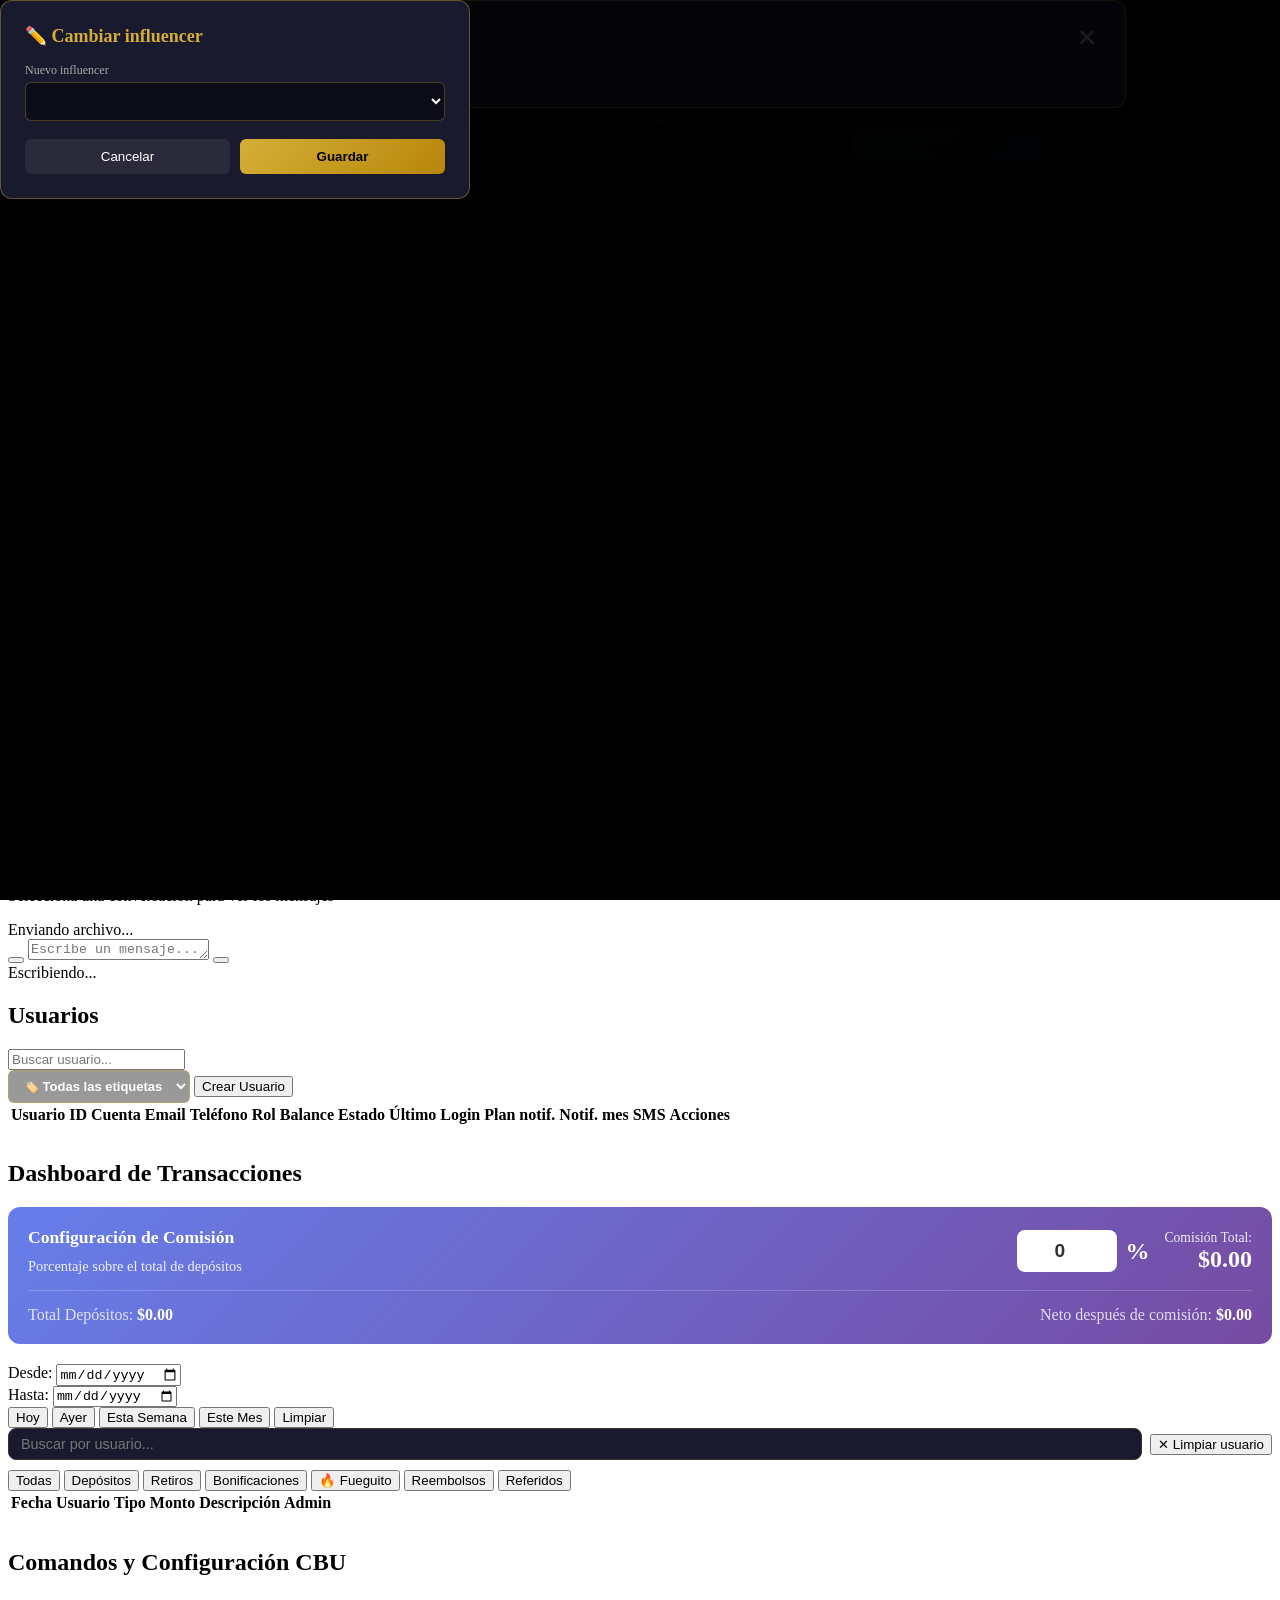
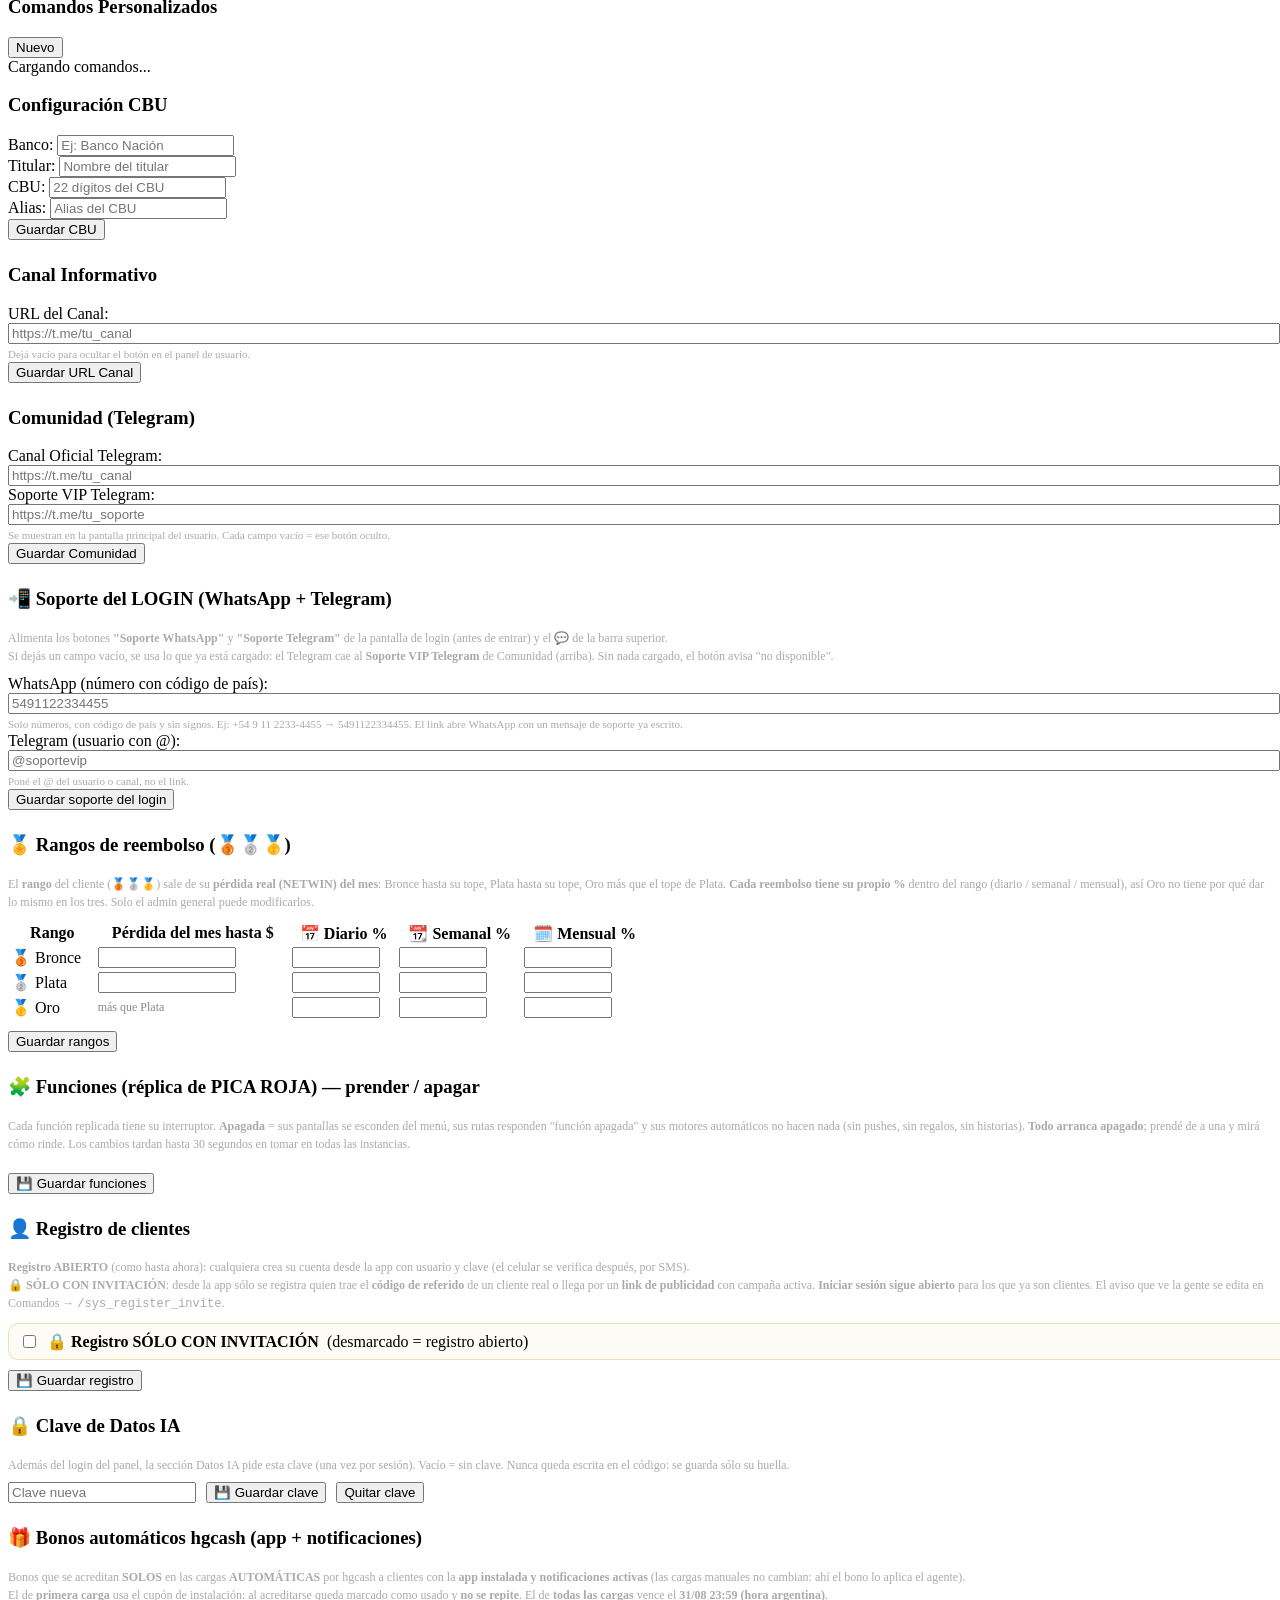
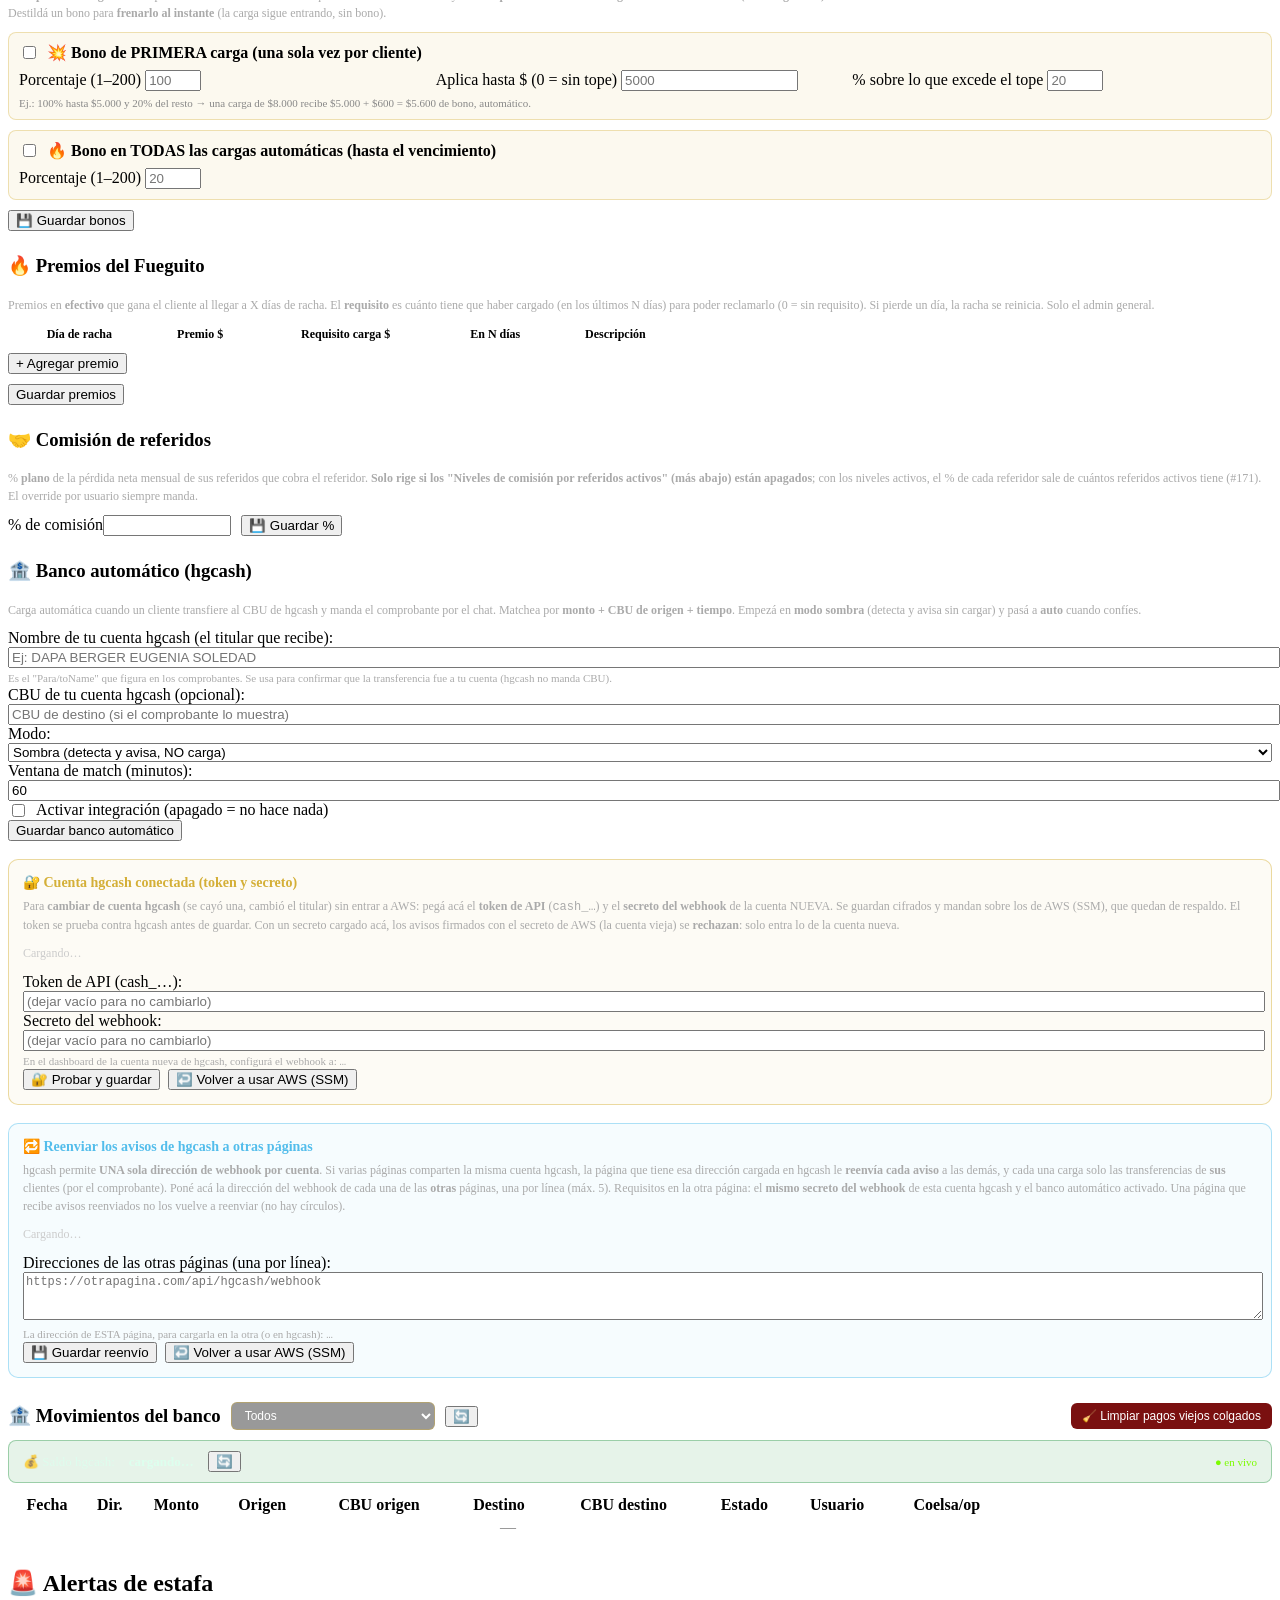
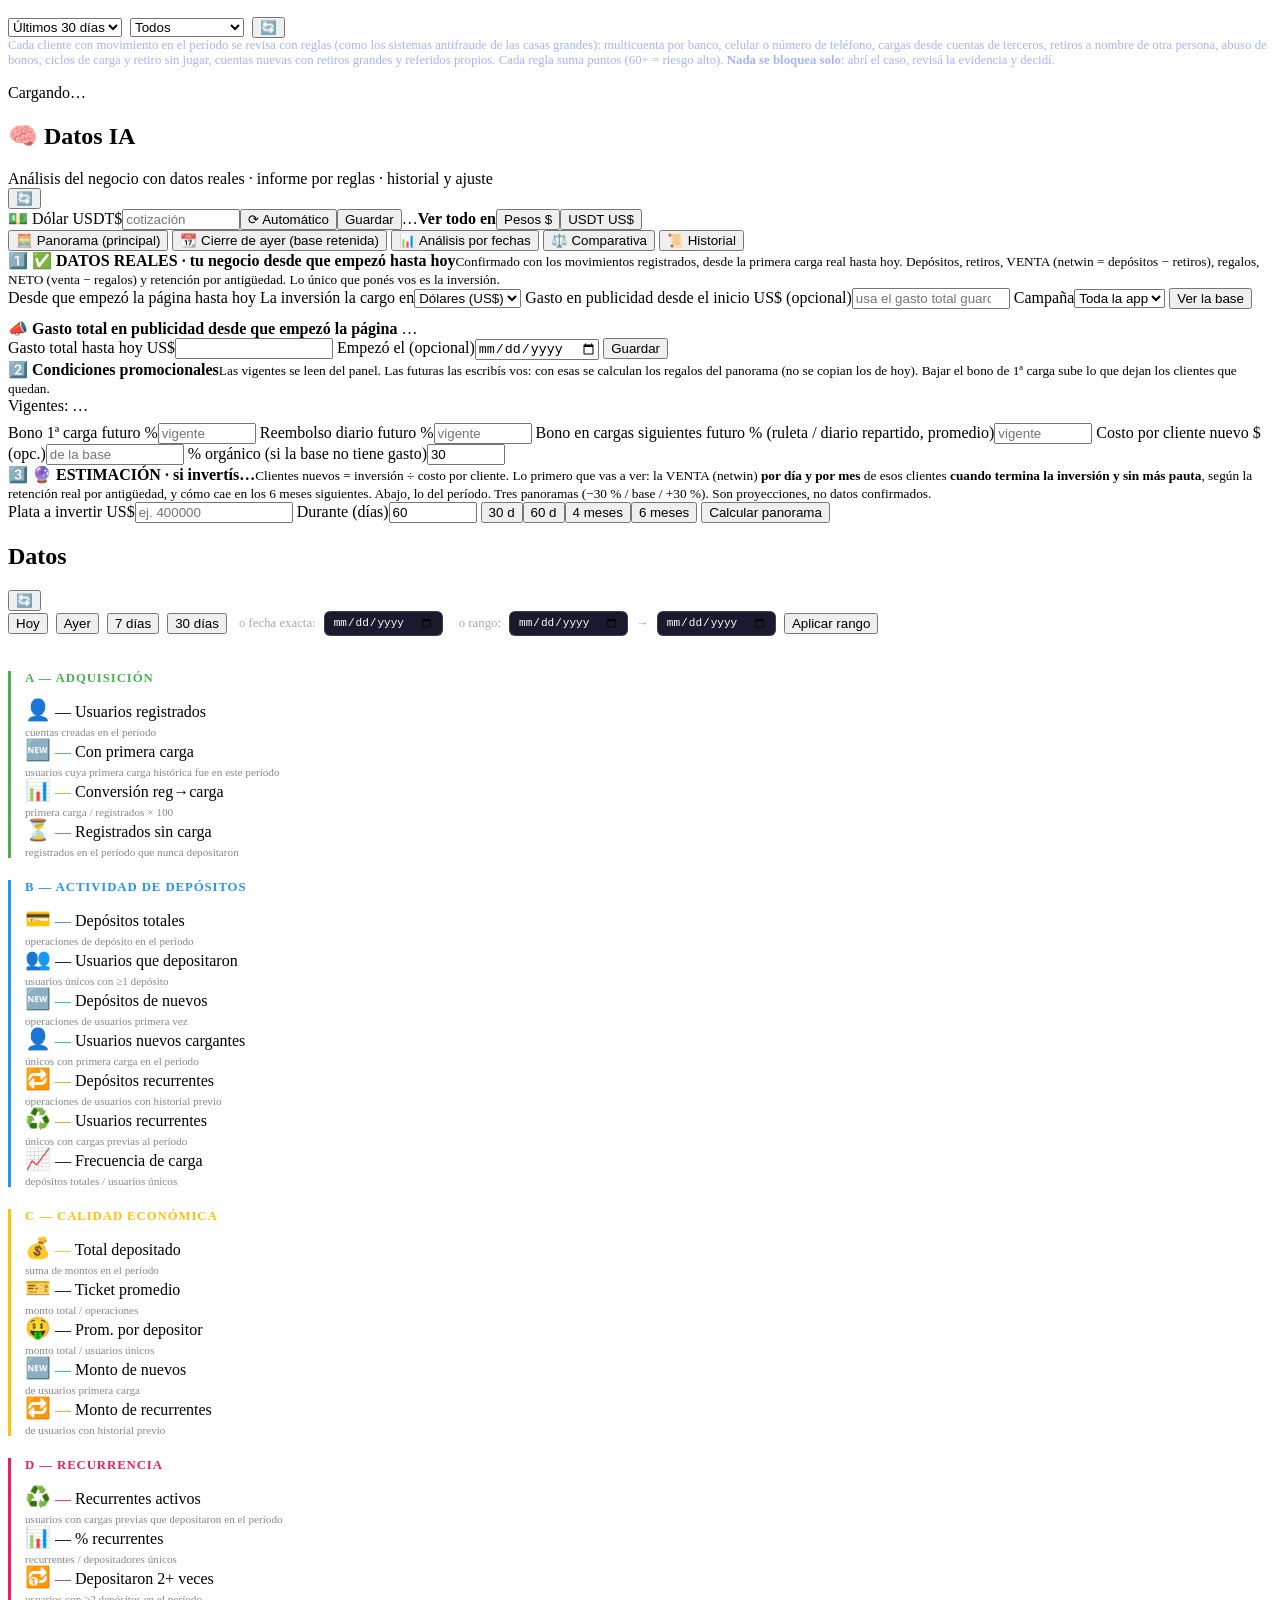
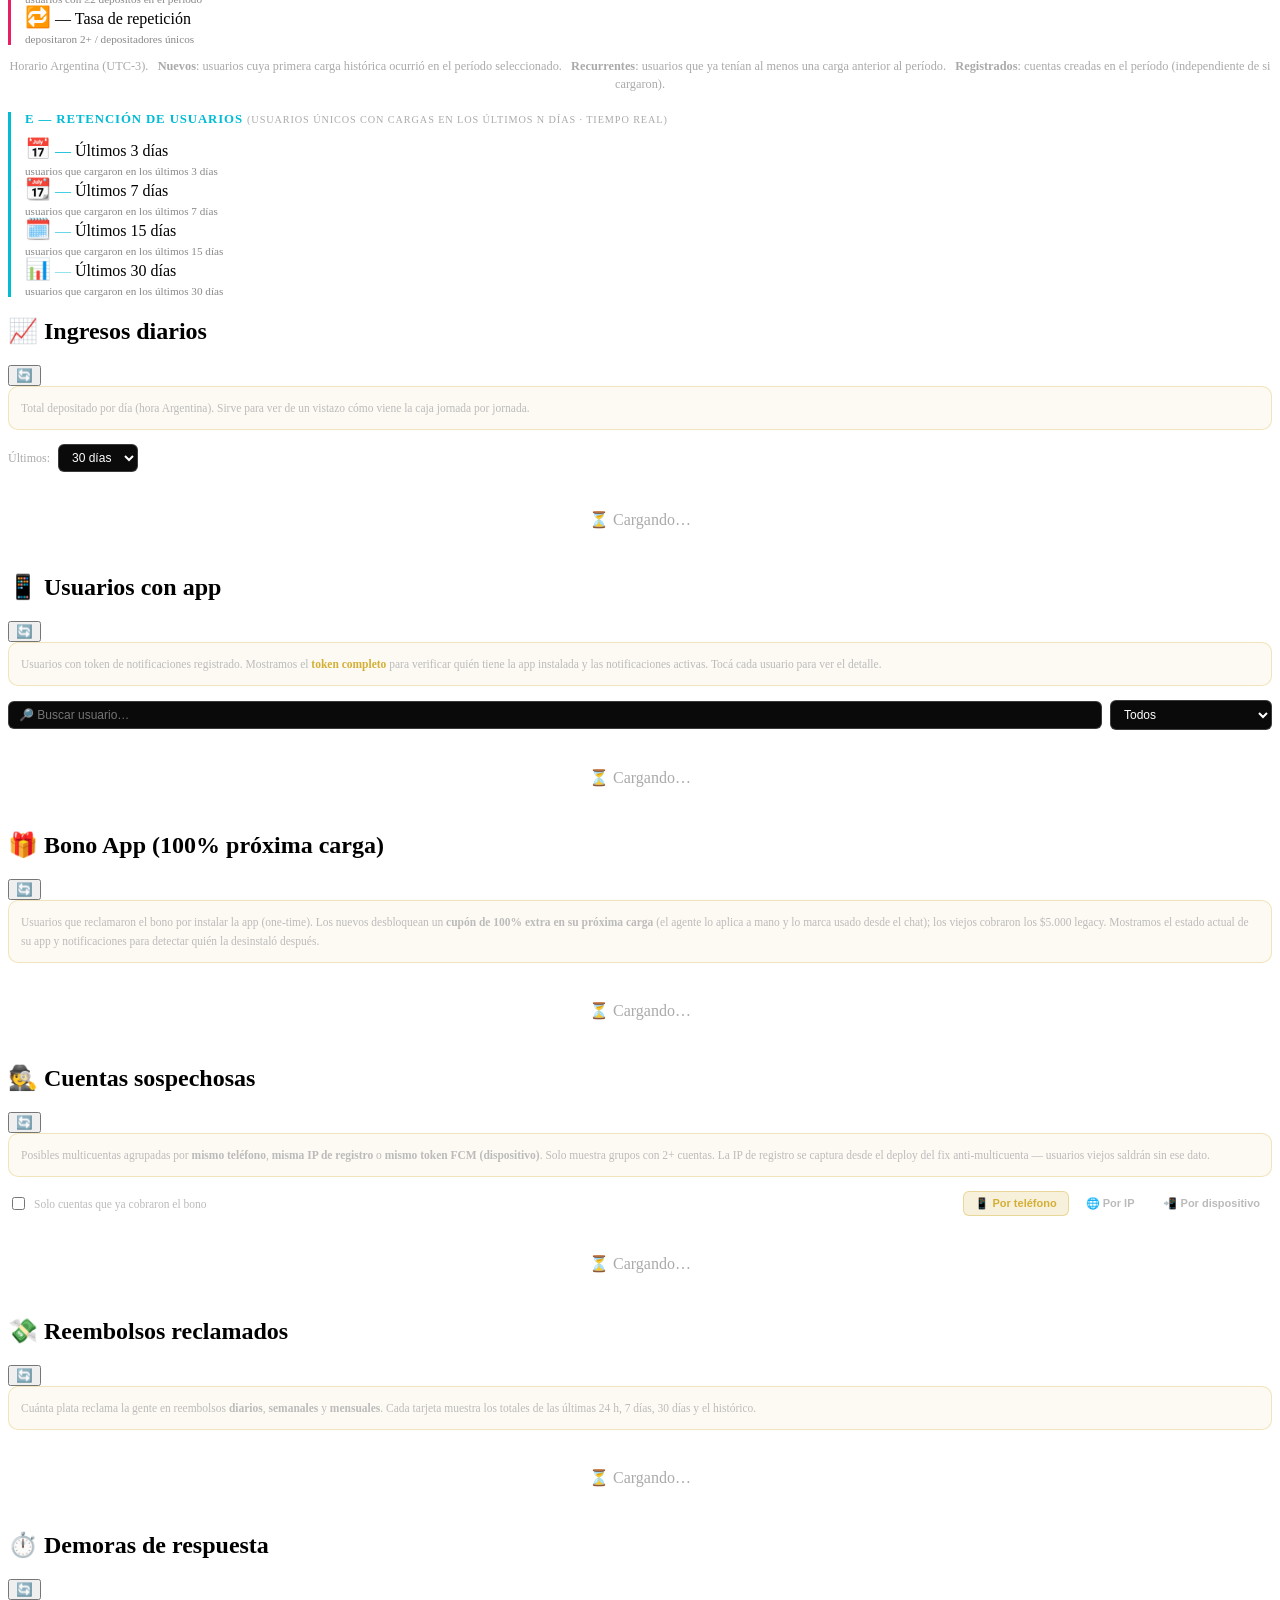
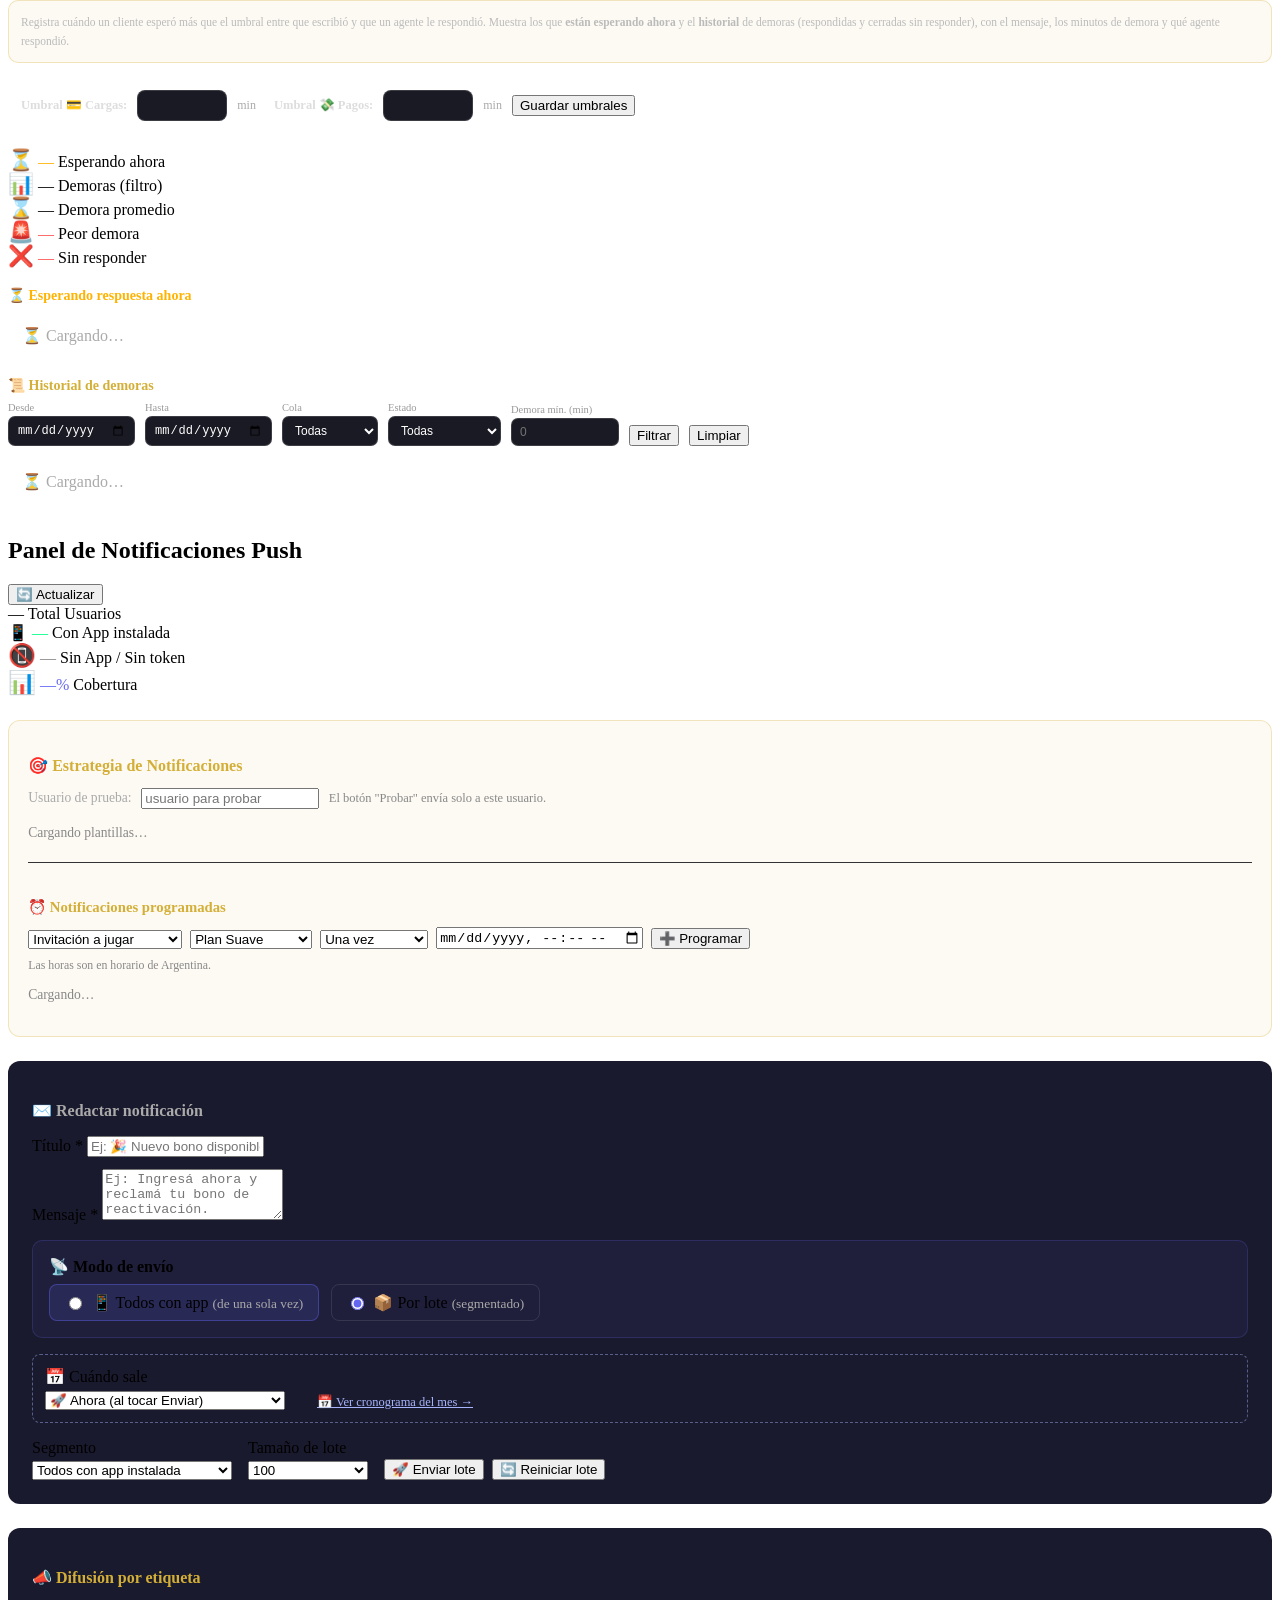
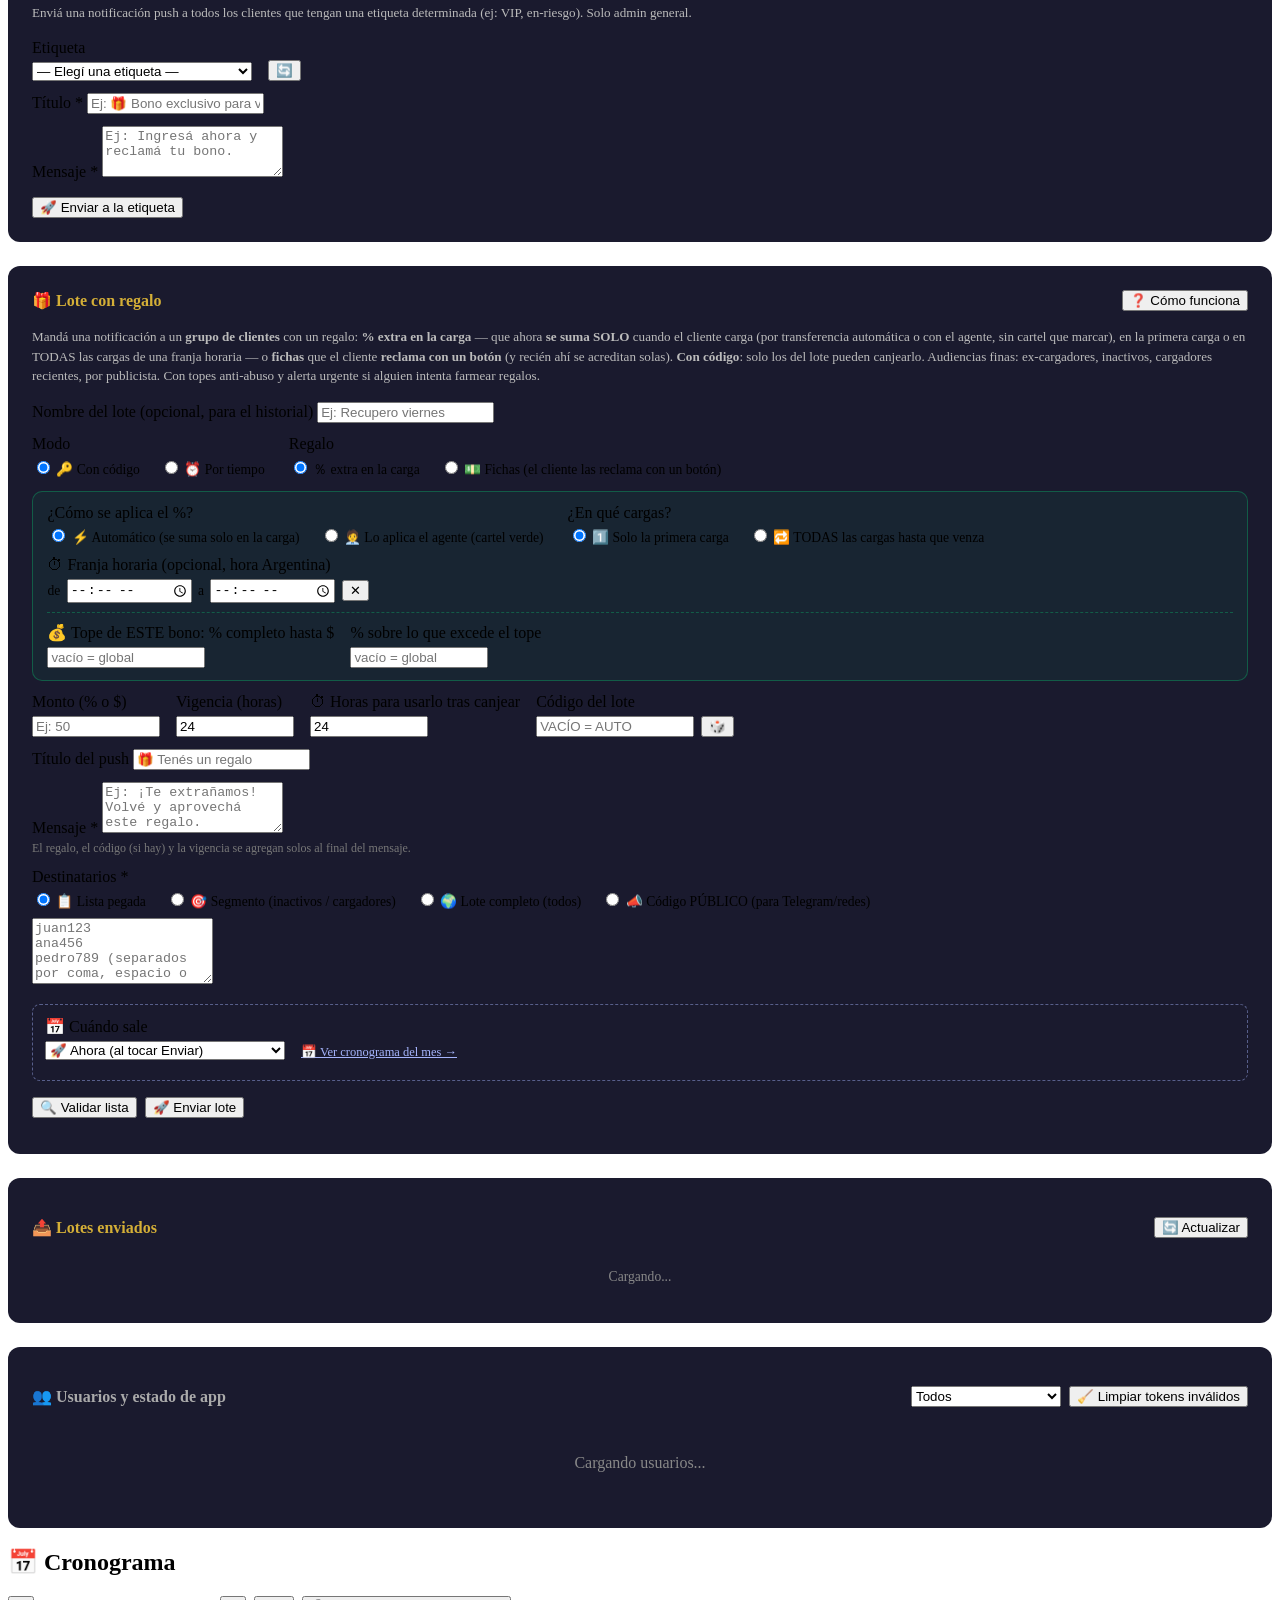
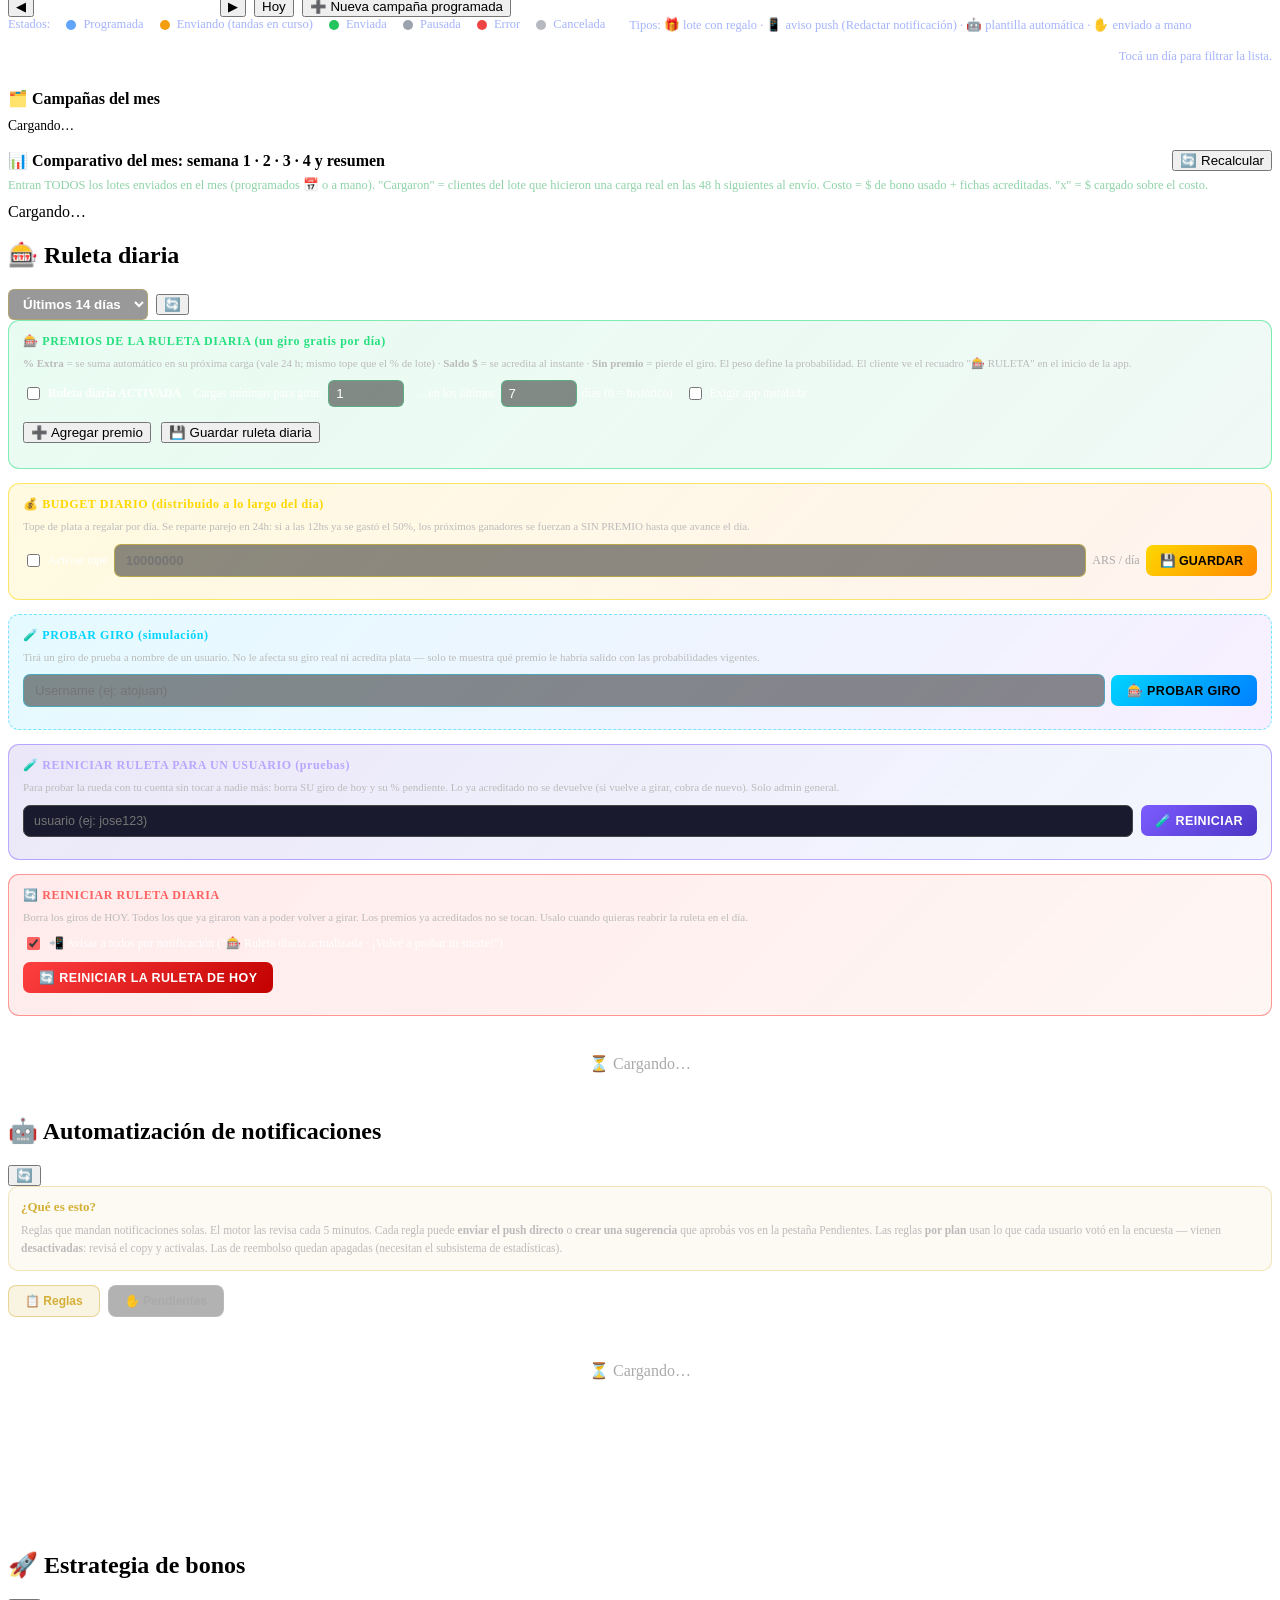
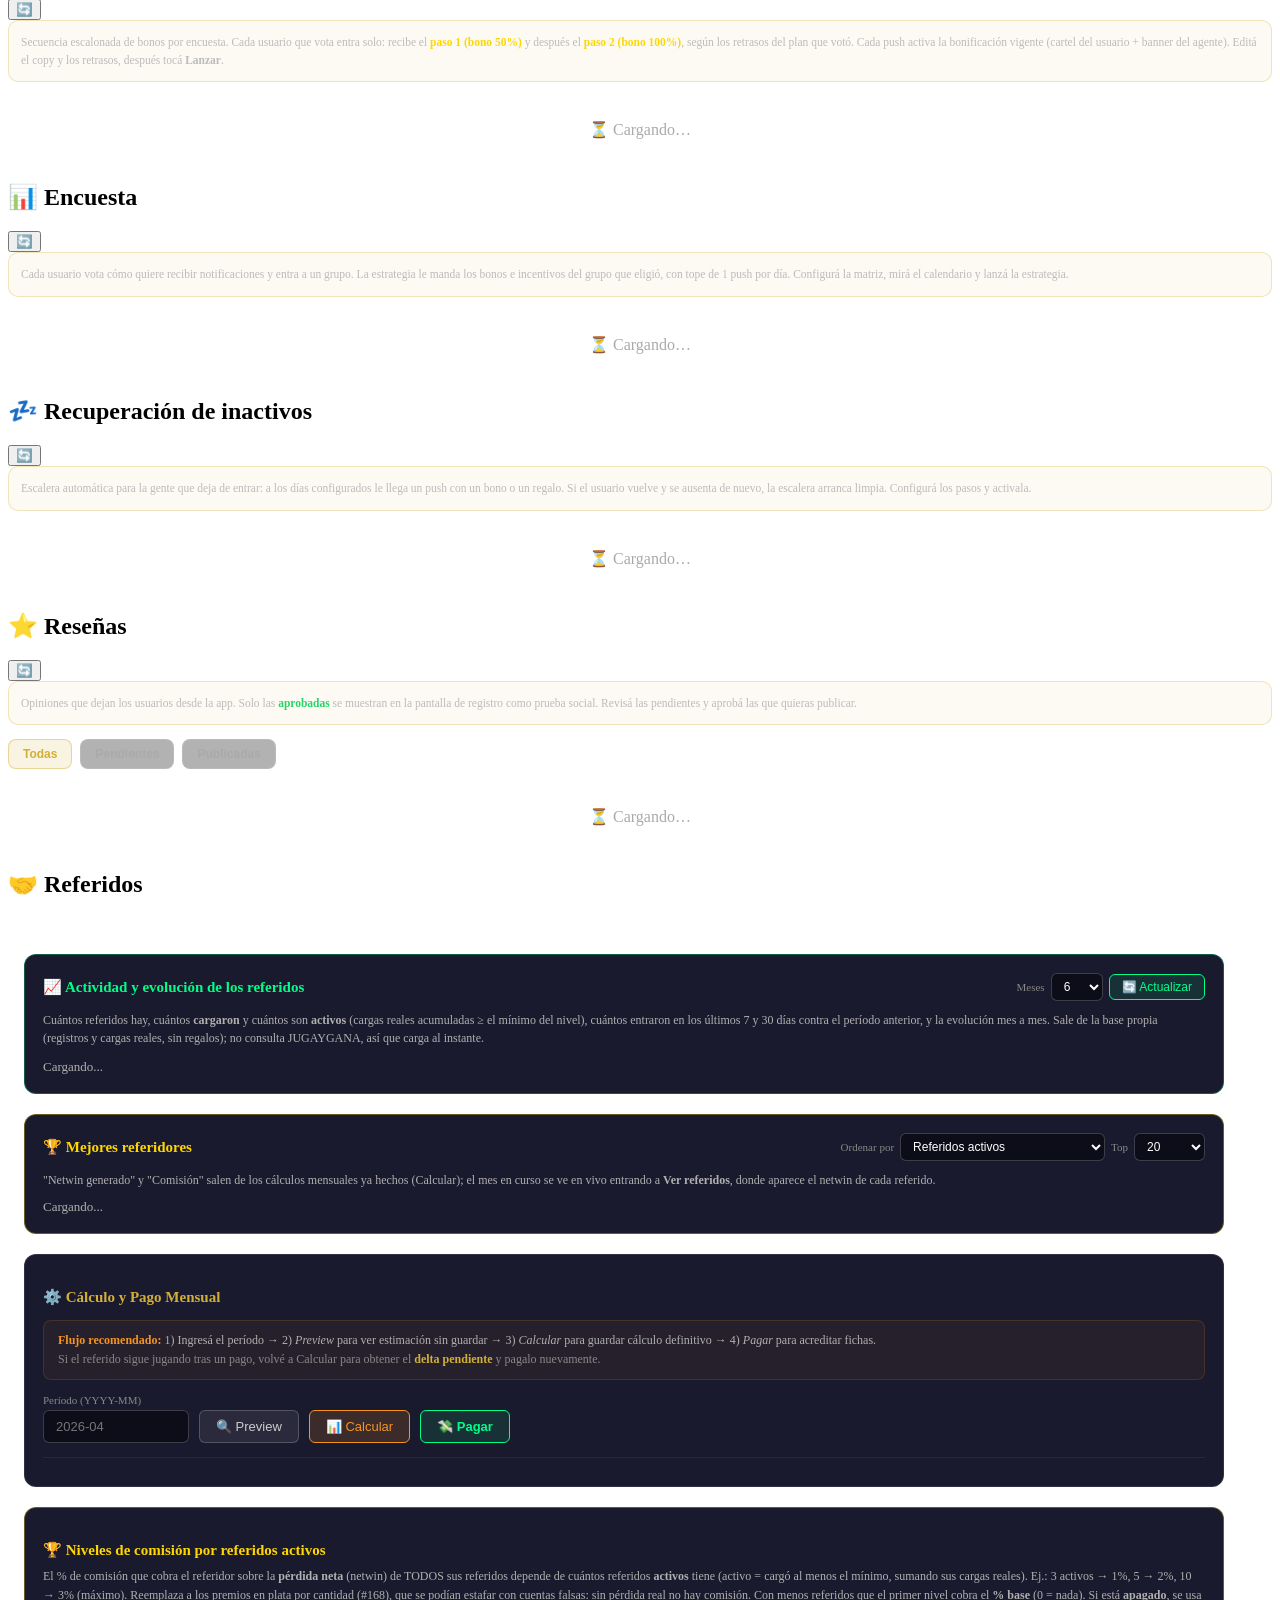
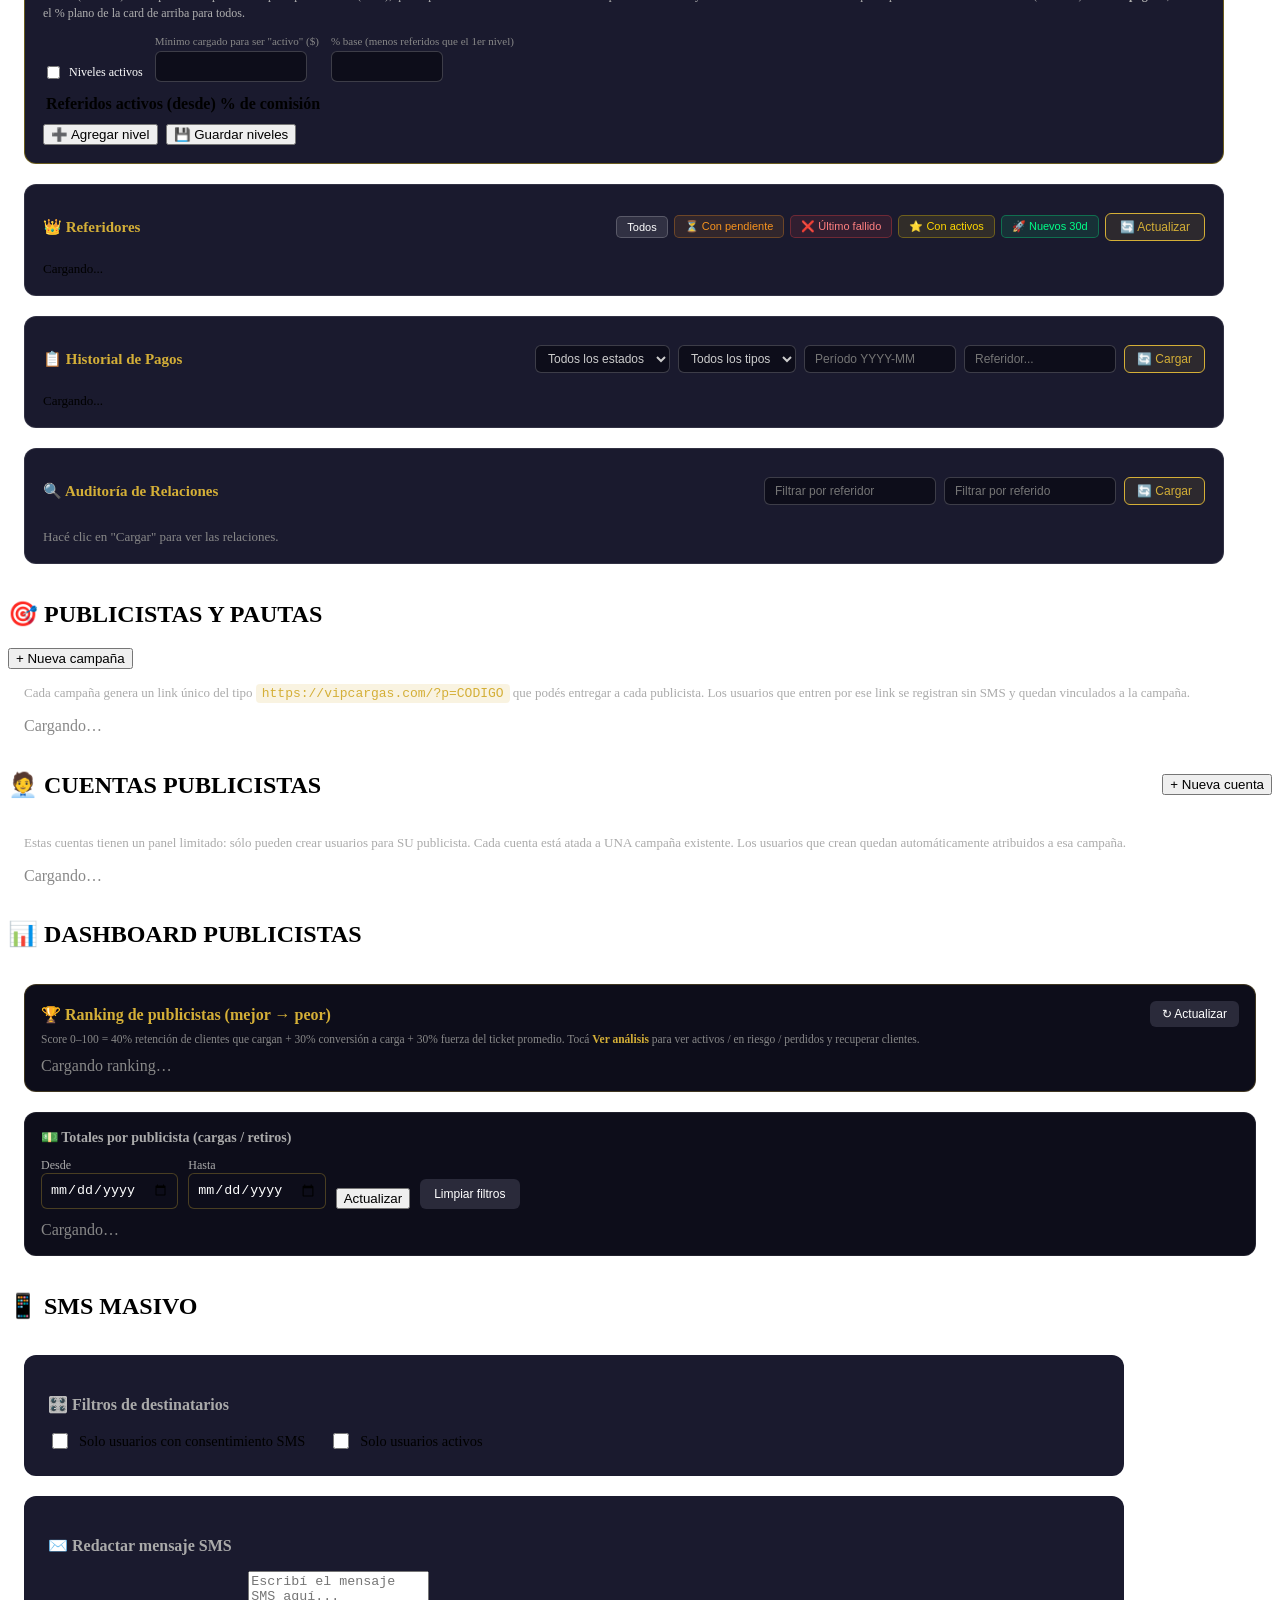
==== public/adminprivado2026/index.html @ 348ff0ce "feat(#116): réplica PICA ROJA tanda 2 — 🚨 Alertas de estafa (reglas + puntaje + caso completo, solo " ====
<!DOCTYPE html>
<html lang="es">
<head>
    <meta charset="UTF-8">
    <meta name="viewport" content="width=device-width, initial-scale=1.0, maximum-scale=1.0, user-scalable=no">
    <title>ADMIN VIPCARGAS</title>
    
    <!-- PWA Meta Tags -->
    <meta name="mobile-web-app-capable" content="yes">
    <meta name="apple-mobile-web-app-capable" content="yes">
    <meta name="apple-mobile-web-app-status-bar-style" content="black-translucent">
    <meta name="apple-mobile-web-app-title" content="ADMIN VIPCARGAS">
    <meta name="application-name" content="ADMIN VIPCARGAS">
    <meta name="msapplication-TileColor" content="#6366f1">
    <meta name="theme-color" content="#6366f1">
    
    <!-- PWA Manifest -->
    <link rel="manifest" href="manifest.json">
    <link rel="icon" type="image/png" sizes="32x32" href="/icons/icon-32x32.png">
    <link rel="apple-touch-icon" sizes="180x180" href="/icons/icon-180x180.png">
    
    <link rel="stylesheet" href="/adminprivado2026/admin.css">
    <!-- URL pública canónica (vipcargas.com) inyectada por el server.
         Se usa para generar los links de pauta con el dominio correcto en lugar
         de window.location.origin (que devuelve el dominio AWS directo). -->
    <script>
        window.__VIP_PUBLIC_BASE_URL__ = '__VIP_PUBLIC_BASE_URL_PLACEHOLDER__';
    </script>
    <!-- Socket.IO desde el servidor local -->
    <script src="/socket.io/socket.io.js"></script>
    
    <!-- Firebase SDK (self-hosted para evitar bloqueos de red/CDN/CSP) -->
    <script src="/lib/firebase/9.1.2/firebase-app-compat.js"></script>
    <script src="/lib/firebase/9.1.2/firebase-messaging-compat.js"></script>
</head>
<body>
    <!-- Login Screen -->
    <div id="loginScreen" class="login-screen">
        <div class="login-box">
            <div class="login-logo">
                <span class="icon icon-gamepad"></span>
                <h1>Panel de Administración</h1>
                <p>Sala de Juegos</p>
            </div>
            <form id="loginForm" class="login-form">
                <div class="input-group">
                    <span class="icon icon-user"></span>
                    <input type="text" id="username" placeholder="Usuario" required>
                </div>
                <div class="input-group">
                    <span class="icon icon-lock"></span>
                    <input type="password" id="password" placeholder="Contraseña" required>
                </div>
                <button type="submit" class="login-btn">
                    <span class="icon icon-sign-in"></span> Ingresar
                </button>
            </form>
            <div id="loginError" class="login-error"></div>
        </div>
    </div>

    <!-- Main App -->
    <div id="app" class="app hidden">
        <!-- Sidebar -->
        <aside class="sidebar">
            <div class="sidebar-header">
                <span class="icon icon-gamepad"></span>
                <span>Admin Panel</span>
            </div>
            <nav class="sidebar-nav">
                <div class="nav-group-title" style="padding:13px 16px 5px;font-size:9.5px;font-weight:900;letter-spacing:1.2px;color:#d4af37;text-transform:uppercase;opacity:.7;">Principal</div>
                <a href="#" class="nav-item active" data-section="chats">
                    <span class="icon icon-comments"></span>
                    <span>Chats</span>
                    <span id="unreadBadge" class="badge hidden">0</span>
                </a>
                <a href="#" class="nav-item nav-item-chat-delays" data-section="chatDelays" style="display:none">
                    <span>⏱️</span>
                    <span>Demoras</span>
                    <span id="chatDelaysWaitingBadge" class="badge hidden">0</span>
                </a>
                <a href="#" class="nav-item" data-section="users">
                    <span class="icon icon-users"></span>
                    <span>Usuarios</span>
                </a>
                <a href="#" class="nav-item" data-section="transactions">
                    <span class="icon icon-exchange"></span>
                    <span>Transacciones</span>
                </a>
                <a href="#" class="nav-item" data-section="commands">
                    <span class="icon icon-terminal"></span>
                    <span>Comandos</span>
                </a>
                <a href="#" class="nav-item" data-section="fraud" data-feature="fraudRadar" style="display:none" title="Clientes que podrían estar intentando estafar: evidencia y bloqueo (se prende en COMANDOS → Funciones)">
                    <span>🚨</span>
                    <span>Alertas de estafa</span>
                </a>
                <a href="#" class="nav-item" data-section="datosIa" data-feature="datosIa" style="display:none" title="Análisis del negocio con datos reales (se prende en COMANDOS → Funciones)">
                    <span>🧠</span>
                    <span>Datos IA 🔒</span>
                </a>
                <a href="#" class="nav-item" data-section="datos">
                    <span class="icon icon-chart"></span>
                    <span>Datos</span>
                </a>
                <div class="nav-group-title" style="padding:13px 16px 5px;font-size:9.5px;font-weight:900;letter-spacing:1.2px;color:#d4af37;text-transform:uppercase;opacity:.7;">Central</div>
                <a href="#" class="nav-item" data-section="centralIngresos">
                    <span>📈</span>
                    <span>Ingresos diarios</span>
                </a>
                <a href="#" class="nav-item" data-section="centralAppUsers">
                    <span>📱</span>
                    <span>Usuarios con app</span>
                </a>
                <a href="#" class="nav-item" data-section="centralWelcomeBonus">
                    <span>🎁</span>
                    <span>Bono App (100%)</span>
                </a>
                <a href="#" class="nav-item" data-section="suspiciousAccounts">
                    <span>🕵️</span>
                    <span>Cuentas sospechosas</span>
                </a>
                <div class="nav-group-title" style="padding:13px 16px 5px;font-size:9.5px;font-weight:900;letter-spacing:1.2px;color:#d4af37;text-transform:uppercase;opacity:.7;">Reembolsos</div>
                <a href="#" class="nav-item" data-section="reembolsos">
                    <span>💸</span>
                    <span>Reembolsos reclamados</span>
                </a>
                <div class="nav-group-title" style="padding:13px 16px 5px;font-size:9.5px;font-weight:900;letter-spacing:1.2px;color:#d4af37;text-transform:uppercase;opacity:.7;">Notificaciones</div>
                <a href="#" class="nav-item" data-section="cronograma" title="Campañas programadas (y el piloto automático cuando está prendido en COMANDOS)">
                    <span>📅</span>
                    <span>Cronograma</span>
                </a>
                <div class="nav-group-title" style="padding:13px 16px 5px;font-size:9.5px;font-weight:900;letter-spacing:1.2px;color:#d4af37;text-transform:uppercase;opacity:.7;">Nuevo</div>
                <a href="#" class="nav-item" data-section="roulette">
                    <span>🎰</span>
                    <span>Ruleta diaria</span>
                </a>
                <a href="#" class="nav-item" data-section="reviews">
                    <span>⭐</span>
                    <span>Reseñas</span>
                    <span id="reviewsBadge" style="display:none;background:#ff5050;color:#fff;font-size:9px;font-weight:900;padding:1px 6px;border-radius:8px;margin-left:4px;">0</span>
                </a>
                <a href="#" class="nav-item" data-section="referrals">
                    <span class="icon icon-chart"></span>
                    <span>Referidos</span>
                </a>
                <div class="nav-group-title" style="padding:13px 16px 5px;font-size:9.5px;font-weight:900;letter-spacing:1.2px;color:#d4af37;text-transform:uppercase;opacity:.7;">Otros</div>
                <a href="#" class="nav-item" data-section="campaigns">
                    <span>🎯</span>
                    <span>Publicidad</span>
                </a>
                <a href="#" class="nav-item nav-item-publisher-admins" data-section="publisherAdmins" style="display:none">
                    <span>🧑‍💼</span>
                    <span>Cuentas Publicistas</span>
                </a>
                <a href="#" class="nav-item nav-item-publishers-dashboard" data-section="publishersDashboard" style="display:none">
                    <span>📊</span>
                    <span>Dashboard Publicistas</span>
                </a>
                <a href="#" class="nav-item nav-item-sms-masivo" data-section="sms" style="display:none">
                    <span>📱</span>
                    <span>SMS Masivo</span>
                </a>
                <div class="nav-group-title" style="padding:13px 16px 5px;font-size:9.5px;font-weight:900;letter-spacing:1.2px;color:#888;text-transform:uppercase;opacity:.6;">No se usa (sistema anterior · apagado en COMANDOS)</div>
                <!-- #115: el sistema de notificaciones automáticas ANTERIOR (estrategia programada, encuesta, inactivos, reglas) queda abajo y apagado
                     hasta que se prenda "Sistema anterior" en COMANDOS → Funciones. Los envíos manuales siguen funcionando. -->
                <a href="#" class="nav-item" data-section="notifications" style="opacity:.6;" title="Envíos manuales + estrategia programada (apagada desde COMANDOS)">
                    <span class="icon icon-bell"></span>
                    <span>Notificaciones (manual)</span>
                </a>
                <a href="#" class="nav-item" data-section="encuesta" style="opacity:.6;">
                    <span>📊</span>
                    <span>Encuesta</span>
                </a>
                <a href="#" class="nav-item" data-section="inactivos" style="opacity:.6;">
                    <span>💤</span>
                    <span>Inactivos</span>
                </a>
                <a href="#" class="nav-item" data-section="automations" style="opacity:.6;">
                    <span>🤖</span>
                    <span>Automatización</span>
                    <span id="automationsBadge" style="display:none;background:#ff5050;color:#fff;font-size:9px;font-weight:900;padding:1px 6px;border-radius:8px;margin-left:4px;">0</span>
                </a>
                <a href="#" class="nav-item" data-section="bonusStrategy" style="opacity:.6;">
                    <span>🚀</span>
                    <span>Estrategia de bonos</span>
                </a>
            </nav>
            <div class="sidebar-footer">
                <span id="adminName">Admin</span>
                <div class="sidebar-footer-actions">
                    <!-- BOTÓN APP - Instalar PWA en Android -->
                    <button id="installAppBtn" class="install-app-btn hidden" title="Instalar App">
                        <span class="icon icon-download"></span> APP
                    </button>
                    <button onclick="showChangeOwnPasswordModal()" class="logout-btn" title="Cambiar mi contraseña" style="background:transparent;color:#aaa;font-size:11px;border:1px solid rgba(255,255,255,0.15);">
                        🔑 Contraseña
                    </button>
                    <button id="logoutBtn" class="logout-btn">
                        <span class="icon icon-sign-out"></span> Salir
                    </button>
                </div>
            </div>
        </aside>

        <!-- Main Content -->
        <main class="main-content">
            <!-- Stats Bar -->
            <div class="stats-bar">
                <div class="stat-item">
                    <span class="icon icon-users"></span>
                    <div>
                        <span id="statUsers" class="stat-value">0</span>
                        <span class="stat-label">Usuarios</span>
                    </div>
                </div>
                <div class="stat-item">
                    <span class="icon icon-circle online"></span>
                    <div>
                        <span id="statOnline" class="stat-value">0</span>
                        <span class="stat-label">En línea</span>
                    </div>
                </div>
                <div class="stat-item">
                    <span class="icon icon-comments"></span>
                    <div>
                        <span id="statMessages" class="stat-value">0</span>
                        <span class="stat-label">Mensajes</span>
                    </div>
                </div>
                <div class="stat-item">
                    <span class="icon icon-envelope unread"></span>
                    <div>
                        <span id="statUnread" class="stat-value">0</span>
                        <span class="stat-label">Sin leer</span>
                    </div>
                </div>
            </div>

            <!-- Chats Section -->
            <section id="chatsSection" class="section active">
                <div class="chats-container">
                    <!-- Conversations List -->
                    <div class="conversations-panel">
                        <div class="panel-header">
                            <h2><span class="icon icon-comments"></span> Conversaciones</h2>
                            <button id="refreshChats" class="refresh-btn">
                                <span class="icon icon-sync"></span>
                            </button>
                        </div>
                        <div class="tabs">
                            <button class="tab-btn active" data-tab="open">
                                <span class="icon icon-folder-open"></span> Abiertos
                            </button>
                            <button class="tab-btn" data-tab="comunidad" style="display:none;">
                                <span class="icon icon-users"></span> Comunidad
                            </button>
                            <button class="tab-btn" data-tab="closed">
                                <span class="icon icon-folder"></span> Cerrados
                            </button>
                            <button class="tab-btn" data-tab="payments">
                                <span class="icon icon-credit-card"></span> Pagos
                            </button>
                        </div>
                        <div class="search-box">
                            <span class="icon icon-search"></span>
                            <input type="text" id="searchUser" placeholder="Buscar usuario...">
                        </div>
                        <div id="conversationsList" class="conversations-list">
                            <div class="empty-state">
                                <span class="icon icon-comments"></span>
                                <p>No hay conversaciones</p>
                            </div>
                        </div>
                    </div>

                    <!-- Chat Panel -->
                    <div class="chat-panel">
                        <div id="chatHeader" class="chat-header hidden">
                            <div class="user-info">
                                <div class="user-avatar">
                                    <span class="icon icon-user"></span>
                                </div>
                                <div class="user-details">
                                    <span id="chatUsername" class="username">Usuario</span>
                                    <span id="chatStatus" class="status">Desconectado</span>
                                    <span id="chatAppStatus" class="app-status" style="font-size:11px;color:#aaa;margin-top:2px;"></span>
                                </div>
                            </div>
                            <div class="user-balance">
                                <span class="icon" style="font-weight:bold;font-size:1.1em;">$</span>
                                <span id="chatBalance">$0</span>
                            </div>
                            <div class="chat-actions">
                                <button id="btnCBU" class="action-btn cbu" title="Enviar CBU">
                                    <span class="icon icon-university"></span> CBU
                                </button>
                                <button id="btnDeposit" class="action-btn deposit" title="Depositar">
                                    <span class="icon icon-plus-circle"></span> Depositar
                                </button>
                                <button id="btnBonus" class="action-btn bonus" title="Bonus Directo">
                                    <span class="icon icon-star"></span> Bonus
                                </button>
                                <button id="btnWithdraw" class="action-btn withdraw" title="Retirar">
                                    <span class="icon icon-minus-circle"></span> Retirar
                                </button>
                                <button id="btnPassword" class="action-btn password" title="Cambiar Contraseña">
                                    <span class="icon icon-key"></span> Cambiar Contraseña
                                </button>
                                <button id="btnPayments" class="action-btn payments" title="Enviar a Pagos">
                                    <span class="icon icon-exchange"></span> Enviar a Pagos
                                </button>
                                <button id="btnCommunity" class="action-btn" title="Derivar a Comunidad" style="display:none;background:#16a34a;color:#fff;">
                                    <span class="icon icon-users"></span> Derivar a Comunidad
                                </button>
                                <button id="btnBlock" class="action-btn block" title="Bloquear usuario" style="display:none;background:#dc3545;color:#fff">
                                    <span class="icon icon-ban"></span> Bloquear
                                </button>
                                <button id="btnUnblock" class="action-btn unblock" title="Desbloquear usuario" style="display:none;background:#28a745;color:#fff">
                                    <span class="icon icon-lock-open"></span> Desbloquear
                                </button>
                                <button id="btnClose" class="action-btn close" title="Cerrar Chat">
                                    <span class="icon icon-times-circle"></span> Cerrar Chat
                                </button>
                            </div>
                        </div>
                        <div id="chatBlockedBanner" class="chat-blocked-banner" style="display:none;padding:10px 14px;background:linear-gradient(90deg,#dc3545 0%,#a01a28 100%);color:#fff;font-size:13px;border-bottom:1px solid #7a141d">
                            <strong><span class="icon icon-ban"></span> USUARIO BLOQUEADO</strong>
                            <span id="chatBlockedReason" style="display:block;margin-top:3px;font-weight:400;opacity:.95"></span>
                        </div>
                        <!-- Alerta de POSIBLE MULTICUENTA — la llena renderFraudBanner() al abrir el chat -->
                        <div id="chatFraudBanner" style="display:none;"></div>
                        <!-- Bono de carga vigente del cliente — lo llena loadChatPromoBonus() -->
                        <div id="chatPromoBonusBanner" style="display:none;"></div>
                        <!-- Premio Fueguito "100% próxima carga" (día 15) pendiente — lo llena loadUserInfo() -->
                        <div id="chatFireBonusBanner" style="display:none;"></div>
                        <!-- Cupón "100% próxima carga" por INSTALAR LA APP pendiente — lo llena loadUserInfo() -->
                        <div id="chatInstallBonusBanner" style="display:none;"></div>
                        <!-- Pago/retiro pendiente del cliente (verificar y pagar) — lo llena loadUserInfo() -->
                        <div id="chatPayoutBanner" style="display:none;"></div>
                        <!-- Etiquetas y nota interna del cliente — lo llena loadUserInfo() -->
                        <div id="chatTagsBar" style="display:none;padding:7px 14px;border-bottom:1px solid rgba(0,0,0,0.25);background:rgba(0,0,0,0.14);font-size:12px;">
                            <div style="display:flex;align-items:center;gap:7px;flex-wrap:wrap;">
                                <span title="Etiquetas del cliente">🏷️</span>
                                <span id="chatTagsList" style="display:flex;gap:5px;flex-wrap:wrap;"></span>
                                <input type="text" id="chatTagInput" list="chatTagSuggestions" placeholder="+ etiqueta" maxlength="40"
                                       onkeydown="if(event.key==='Enter'){event.preventDefault();addChatTag();}"
                                       style="background:rgba(0,0,0,0.35);border:1px solid rgba(255,255,255,0.18);color:#fff;border-radius:6px;padding:3px 8px;font-size:11.5px;width:130px;">
                                <datalist id="chatTagSuggestions"></datalist>
                                <button type="button" onclick="addChatTag()" style="background:#2a6df0;color:#fff;border:none;border-radius:6px;padding:3px 9px;font-size:11.5px;font-weight:700;cursor:pointer;">Agregar</button>
                                <button type="button" onclick="quickAddChatTag('Comunidad')" title="Agregar etiqueta Comunidad" style="background:#16a34a;color:#fff;border:none;border-radius:6px;padding:3px 9px;font-size:11.5px;font-weight:700;cursor:pointer;">+ Comunidad</button>
                                <button type="button" onclick="quickAddChatTag('NO Comunidad')" title="Marcar que NO quiere entrar a la comunidad (no se le ofrece más)" style="background:#6b7280;color:#fff;border:none;border-radius:6px;padding:3px 9px;font-size:11.5px;font-weight:700;cursor:pointer;">+ NO Comunidad</button>
                                <button type="button" id="chatNotesToggle" onclick="toggleChatNotes()" style="margin-left:auto;background:rgba(255,255,255,0.12);color:#ddd;border:none;border-radius:6px;padding:3px 9px;font-size:11.5px;cursor:pointer;">📝 Nota</button>
                            </div>
                            <div id="chatNotesBox" style="display:none;margin-top:7px;">
                                <textarea id="chatNotesText" rows="2" maxlength="2000" placeholder="Nota interna sobre el cliente (solo la ve el staff)…"
                                          style="width:100%;box-sizing:border-box;background:rgba(0,0,0,0.35);border:1px solid rgba(255,255,255,0.18);color:#fff;border-radius:6px;padding:6px 8px;font-size:12px;resize:vertical;"></textarea>
                                <div style="display:flex;justify-content:flex-end;margin-top:5px;">
                                    <button type="button" onclick="saveChatNotes()" style="background:#0f8a2f;color:#fff;border:none;border-radius:6px;padding:4px 12px;font-size:11.5px;font-weight:700;cursor:pointer;">Guardar nota</button>
                                </div>
                            </div>
                        </div>
                        <div id="chatMessages" class="chat-messages">
                            <div class="empty-state">
                                <span class="icon icon-comment-dots"></span>
                                <p>Selecciona una conversación para ver los mensajes</p>
                            </div>
                        </div>
                        <div id="chatInputArea" class="chat-input-area hidden">
                            <!-- Input para enviar imágenes y videos -->
                            <input type="file" id="imageInput" accept="image/*,video/*" style="display: none;">
                            
                            <!-- Indicador de envío de archivo -->
                            <div id="sendingIndicator" class="sending-indicator hidden">
                                <span class="icon icon-spinner fa-spin"></span>
                                <span>Enviando archivo...</span>
                            </div>
                            
                            <div class="input-wrapper">
                                <button id="attachImageBtn" class="attach-btn" title="Adjuntar imagen o video">
                                    <span class="icon icon-image"></span>
                                </button>
                                <textarea id="messageInput" placeholder="Escribe un mensaje..." rows="1"></textarea>
                                <button id="sendMessage" class="send-btn">
                                    <span class="icon icon-paper-plane"></span>
                                </button>
                            </div>
                            <div id="typingIndicator" class="typing-indicator hidden">
                                <span class="icon icon-pencil"></span> <span>Escribiendo...</span>
                            </div>
                        </div>
                    </div>
                </div>
            </section>

            <!-- Users Section -->
            <section id="usersSection" class="section">
                <div class="panel-header">
                    <h2><span class="icon icon-users"></span> Usuarios</h2>
                    <div class="header-actions">
                        <div class="search-box">
                            <span class="icon icon-search"></span>
                            <input type="text" id="searchUsers" placeholder="Buscar usuario...">
                        </div>
                        <select id="usersTagFilter" onchange="loadUsers(1)" title="Filtrar por etiqueta"
                                style="background:rgba(0,0,0,0.40);border:1px solid rgba(212,175,55,0.40);color:#fff;padding:7px 10px;border-radius:6px;font-weight:600;font-size:13px;">
                            <option value="">🏷️ Todas las etiquetas</option>
                        </select>
                        <button class="btn-primary" onclick="showCreateUserModal()">
                            <span class="icon icon-plus"></span> Crear Usuario
                        </button>
                        <button id="exportUsersCSVBtn" class="btn-secondary" onclick="exportUsersCSV()" style="display:none;">
                            <span class="icon icon-download"></span> Exportar CSV
                        </button>
                    </div>
                </div>
                <div id="usersList" class="users-list">
                    <table class="data-table">
                        <thead>
                            <tr>
                                <th>Usuario</th>
                                <th>ID Cuenta</th>
                                <th>Email</th>
                                <th>Teléfono</th>
                                <th>Rol</th>
                                <th>Balance</th>
                                <th>Estado</th>
                                <th>Último Login</th>
                                <th>Plan notif.</th>
                                <th>Notif. mes</th>
                                <th>SMS</th>
                                <th>Acciones</th>
                            </tr>
                        </thead>
                        <tbody id="usersTableBody">
                        </tbody>
                    </table>
                </div>
                <div id="usersPagination" style="display:flex;justify-content:center;align-items:center;gap:12px;margin-top:14px;"></div>
            </section>

            <!-- Other Sections -->
            <section id="transactionsSection" class="section">
                <div class="panel-header">
                    <h2><span class="icon icon-exchange"></span> Dashboard de Transacciones</h2>
                </div>
                <div id="transactionStats" class="stats-grid">
                    <!-- Stats will be loaded here -->
                </div>
                
                <!-- CORREGIDO: Recuadro de Comisión Ajustable -->
                <div class="commission-box" style="background: linear-gradient(135deg, #667eea 0%, #764ba2 100%); padding: 20px; border-radius: 12px; margin: 20px 0; color: white;">
                    <div style="display: flex; align-items: center; justify-content: space-between; flex-wrap: wrap; gap: 15px;">
                        <div>
                            <h3 style="margin: 0 0 10px 0; font-size: 1.1em;">
                                <span class="icon icon-percent"></span> Configuración de Comisión
                            </h3>
                            <p style="margin: 0; opacity: 0.9; font-size: 0.9em;">Porcentaje sobre el total de depósitos</p>
                        </div>
                        <div style="display: flex; align-items: center; gap: 15px;">
                            <div style="display: flex; align-items: center; gap: 8px;">
                                <input type="number" id="commissionRate" value="0" min="0" max="100" step="0.1" 
                                    style="width: 80px; padding: 10px; border: none; border-radius: 8px; text-align: center; font-size: 1.2em; font-weight: bold; color: #333;"
                                    onchange="updateCommissionDisplay()">
                                <span style="font-size: 1.5em; font-weight: bold;">%</span>
                            </div>
                            <div style="text-align: right;">
                                <div style="font-size: 0.85em; opacity: 0.9;">Comisión Total:</div>
                                <div id="commissionAmount" style="font-size: 1.5em; font-weight: bold;">$0.00</div>
                            </div>
                        </div>
                    </div>
                    <div style="margin-top: 15px; padding-top: 15px; border-top: 1px solid rgba(255,255,255,0.2); display: flex; justify-content: space-between; flex-wrap: wrap; gap: 10px;">
                        <div>
                            <span style="opacity: 0.8;">Total Depósitos: </span>
                            <span id="commissionBaseAmount" style="font-weight: bold;">$0.00</span>
                        </div>
                        <div>
                            <span style="opacity: 0.8;">Neto después de comisión: </span>
                            <span id="netAfterCommission" style="font-weight: bold;">$0.00</span>
                        </div>
                    </div>
                </div>
                <div class="date-filter-bar">
                    <div class="date-inputs">
                        <div class="date-group">
                            <label>Desde:</label>
                            <input type="date" id="dateFrom" onchange="applyTransactionDateFilter()">
                        </div>
                        <div class="date-group">
                            <label>Hasta:</label>
                            <input type="date" id="dateTo" onchange="applyTransactionDateFilter()">
                        </div>
                    </div>
                    <div class="quick-filters">
                        <button class="btn-secondary btn-small" onclick="setTodayFilter()">Hoy</button>
                        <button class="btn-secondary btn-small" onclick="setYesterdayFilter()">Ayer</button>
                        <button class="btn-secondary btn-small" onclick="setWeekFilter()">Esta Semana</button>
                        <button class="btn-secondary btn-small" onclick="setMonthFilter()">Este Mes</button>
                        <button class="btn-secondary btn-small" onclick="clearTransactionDateFilter()">Limpiar</button>
                    </div>
                </div>
                <div class="filter-bar">
                    <div class="user-search-bar" style="display:flex;align-items:center;gap:8px;margin-bottom:10px;width:100%;">
                        <input type="text" id="txUserFilter" placeholder="Buscar por usuario..." style="flex:1;padding:7px 12px;border-radius:8px;border:1px solid var(--border-color,#333);background:var(--bg-secondary,#1a1a2e);color:inherit;font-size:0.9em;" oninput="applyTxUserFilter()" />
                        <button class="btn-secondary btn-small" onclick="clearTxUserFilter()">✕ Limpiar usuario</button>
                    </div>
                    <button class="filter-btn active" data-filter="all" onclick="filterTransactions('all')">Todas</button>
                    <button class="filter-btn" data-filter="deposit" onclick="filterTransactions('deposit')">Depósitos</button>
                    <button class="filter-btn" data-filter="withdrawal" onclick="filterTransactions('withdrawal')">Retiros</button>
                    <button class="filter-btn" data-filter="bonus" onclick="filterTransactions('bonus')">Bonificaciones</button>
                    <button class="filter-btn" data-filter="fire_reward" onclick="filterTransactions('fire_reward')">🔥 Fueguito</button>
                    <button class="filter-btn" data-filter="refund" onclick="filterTransactions('refund')">Reembolsos</button>
                    <button class="filter-btn" data-filter="referral_commission" onclick="filterTransactions('referral_commission')">Referidos</button>
                </div>
                <div id="transactionsList" class="transactions-list">
                    <table class="data-table">
                        <thead>
                            <tr>
                                <th>Fecha</th>
                                <th>Usuario</th>
                                <th>Tipo</th>
                                <th>Monto</th>
                                <th>Descripción</th>
                                <th>Admin</th>
                            </tr>
                        </thead>
                        <tbody id="transactionsTableBody">
                        </tbody>
                    </table>
                </div>
                <div id="transactionsPagination" style="display:flex;justify-content:center;align-items:center;gap:12px;margin-top:14px;"></div>
            </section>

            <section id="commandsSection" class="section">
                <div class="panel-header">
                    <h2><span class="icon icon-terminal"></span> Comandos y Configuración CBU</h2>
                </div>
                <div class="commands-layout">
                    <div class="commands-panel">
                        <div class="panel-subheader">
                            <h3>Comandos Personalizados</h3>
                            <button class="btn-primary btn-small" onclick="showCreateCommandModal()">
                                <span class="icon icon-plus"></span> Nuevo
                            </button>
                        </div>
                        <div id="commandsList" class="commands-list">
                            <div class="empty-state">Cargando comandos...</div>
                        </div>
                    </div>
                    <div class="cbu-panel">
                        <div class="panel-subheader">
                            <h3>Configuración CBU</h3>
                        </div>
                        <div class="cbu-form">
                            <div class="form-group">
                                <label>Banco:</label>
                                <input type="text" id="cbuBank" placeholder="Ej: Banco Nación">
                            </div>
                            <div class="form-group">
                                <label>Titular:</label>
                                <input type="text" id="cbuTitular" placeholder="Nombre del titular">
                            </div>
                            <div class="form-group">
                                <label>CBU:</label>
                                <input type="text" id="cbuNumber" placeholder="22 dígitos del CBU">
                            </div>
                            <div class="form-group">
                                <label>Alias:</label>
                                <input type="text" id="cbuAlias" placeholder="Alias del CBU">
                            </div>
                            <button class="btn-primary" onclick="saveCBUConfig()">
                                <span class="icon icon-save"></span> Guardar CBU
                            </button>
                        </div>
                        <!-- Canal Informativo URL -->
                        <div class="panel-subheader" style="margin-top: 24px;">
                            <h3>Canal Informativo</h3>
                        </div>
                        <div class="cbu-form">
                            <div class="form-group">
                                <label>URL del Canal:</label>
                                <input type="url" id="canalInformativoUrl" placeholder="https://t.me/tu_canal" style="width:100%;">
                                <small style="color:#aaa;font-size:11px;">Dejá vacío para ocultar el botón en el panel de usuario.</small>
                            </div>
                            <button class="btn-primary" onclick="saveCanalUrl()">
                                <span class="icon icon-save"></span> Guardar URL Canal
                            </button>
                        </div>
                        <!-- Comunidad / Canales de Telegram -->
                        <div class="panel-subheader" style="margin-top: 24px;">
                            <h3>Comunidad (Telegram)</h3>
                        </div>
                        <div class="cbu-form">
                            <div class="form-group">
                                <label>Canal Oficial Telegram:</label>
                                <input type="url" id="communityChannelUrl" placeholder="https://t.me/tu_canal" style="width:100%;">
                            </div>
                            <div class="form-group">
                                <label>Soporte VIP Telegram:</label>
                                <input type="url" id="communitySupportUrl" placeholder="https://t.me/tu_soporte" style="width:100%;">
                                <small style="color:#aaa;font-size:11px;">Se muestran en la pantalla principal del usuario. Cada campo vacío = ese botón oculto.</small>
                            </div>
                            <button class="btn-primary" onclick="saveCommunityConfig()">
                                <span class="icon icon-save"></span> Guardar Comunidad
                            </button>
                        </div>
                        <!-- #153 Soporte del LOGIN (WhatsApp + Telegram): los dos botones de
                             arriba de la pantalla de login y el 💬 de la barra superior.
                             Antes vivía al final de SMS Masivo (nadie lo encontraba). -->
                        <div class="panel-subheader" style="margin-top: 24px;">
                            <h3>📲 Soporte del LOGIN (WhatsApp + Telegram)</h3>
                        </div>
                        <div class="cbu-form">
                            <p style="color:#aaa;font-size:12px;line-height:1.5;margin:0 0 10px;">
                                Alimenta los botones <b>"Soporte WhatsApp"</b> y <b>"Soporte Telegram"</b> de la pantalla de
                                login (antes de entrar) y el 💬 de la barra superior.<br>
                                Si dejás un campo vacío, se usa lo que ya está cargado: el Telegram cae al
                                <b>Soporte VIP Telegram</b> de Comunidad (arriba).
                                Sin nada cargado, el botón avisa "no disponible".
                            </p>
                            <div class="form-group">
                                <label>WhatsApp (número con código de país):</label>
                                <input type="text" id="soporteWhatsappNumber" placeholder="5491122334455" style="width:100%;">
                                <small style="color:#aaa;font-size:11px;">Solo números, con código de país y sin signos. Ej: +54 9 11 2233-4455 → 5491122334455. El link abre WhatsApp con un mensaje de soporte ya escrito.</small>
                            </div>
                            <div class="form-group">
                                <label>Telegram (usuario con @):</label>
                                <input type="text" id="soporteTelegramHandle" placeholder="@soportevip" style="width:100%;">
                                <small style="color:#aaa;font-size:11px;">Poné el @ del usuario o canal, no el link.</small>
                            </div>
                            <button class="btn-primary" onclick="saveSoporteVip()">
                                <span class="icon icon-save"></span> Guardar soporte del login
                            </button>
                        </div>
                        <!-- Rangos de reembolso bronce/plata/oro (solo admin general).
                             Reemplaza a los % fijos diario/semanal/mensual (2026-07-28). -->
                        <div class="panel-subheader" style="margin-top: 24px;" id="refundTiersHeader">
                            <h3>🏅 Rangos de reembolso (🥉🥈🥇)</h3>
                        </div>
                        <div class="cbu-form" id="refundTiersForm">
                            <p style="color:#aaa;font-size:12px;line-height:1.5;margin:0 0 10px;">
                                El <b>rango</b> del cliente (🥉🥈🥇) sale de su <b>pérdida real (NETWIN) del mes</b>: Bronce hasta su tope,
                                Plata hasta su tope, Oro más que el tope de Plata. <b>Cada reembolso tiene su propio %</b> dentro del rango
                                (diario / semanal / mensual), así Oro no tiene por qué dar lo mismo en los tres. Solo el admin general puede modificarlos.
                            </p>
                            <div style="overflow-x:auto;">
                                <table class="data-table" style="min-width:640px;">
                                    <thead><tr><th>Rango</th><th>Pérdida del mes hasta $</th><th>📅 Diario %</th><th>📆 Semanal %</th><th>🗓️ Mensual %</th></tr></thead>
                                    <tbody>
                                        <tr><td>🥉 Bronce</td><td><input type="number" id="tierBronceUpTo" min="1" step="1000" style="width:130px;"></td>
                                            <td><input type="number" id="tierBronceDailyPct" min="0" max="100" step="0.5" style="width:80px;"></td>
                                            <td><input type="number" id="tierBronceWeeklyPct" min="0" max="100" step="0.5" style="width:80px;"></td>
                                            <td><input type="number" id="tierBronceMonthlyPct" min="0" max="100" step="0.5" style="width:80px;"></td></tr>
                                        <tr><td>🥈 Plata</td><td><input type="number" id="tierPlataUpTo" min="1" step="1000" style="width:130px;"></td>
                                            <td><input type="number" id="tierPlataDailyPct" min="0" max="100" step="0.5" style="width:80px;"></td>
                                            <td><input type="number" id="tierPlataWeeklyPct" min="0" max="100" step="0.5" style="width:80px;"></td>
                                            <td><input type="number" id="tierPlataMonthlyPct" min="0" max="100" step="0.5" style="width:80px;"></td></tr>
                                        <tr><td>🥇 Oro</td><td style="color:#888;font-size:12px;">más que Plata</td>
                                            <td><input type="number" id="tierOroDailyPct" min="0" max="100" step="0.5" style="width:80px;"></td>
                                            <td><input type="number" id="tierOroWeeklyPct" min="0" max="100" step="0.5" style="width:80px;"></td>
                                            <td><input type="number" id="tierOroMonthlyPct" min="0" max="100" step="0.5" style="width:80px;"></td></tr>
                                    </tbody>
                                </table>
                            </div>
                            <button class="btn-primary" onclick="saveRefundTiers()" style="margin-top:10px;">
                                <span class="icon icon-save"></span> Guardar rangos
                            </button>
                            <div id="refundTiersMsg" style="font-size:12px;margin-top:8px;color:#aaa;"></div>
                        </div>

                        <!-- #115 FUNCIONES replicadas de PICA ROJA: interruptores (solo admin general). Todo arranca APAGADO. -->
                        <div class="panel-subheader" style="margin-top: 24px;" id="featuresHeader">
                            <h3>🧩 Funciones (réplica de PICA ROJA) — prender / apagar</h3>
                        </div>
                        <div class="cbu-form" id="featuresForm">
                            <p style="color:#aaa;font-size:12px;line-height:1.5;margin:0 0 10px;">
                                Cada función replicada tiene su interruptor. <b>Apagada</b> = sus pantallas se esconden del menú, sus rutas responden "función apagada"
                                y sus motores automáticos no hacen nada (sin pushes, sin regalos, sin historias). <b>Todo arranca apagado</b>; prendé de a una y mirá cómo rinde.
                                Los cambios tardan hasta 30 segundos en tomar en todas las instancias.
                            </p>
                            <div id="featuresList" style="display:flex;flex-direction:column;gap:8px;"></div>
                            <div style="display:flex;align-items:center;gap:10px;flex-wrap:wrap;margin-top:10px;">
                                <button type="button" class="btn btn-primary" id="featuresSaveBtn" onclick="saveFeatures()">💾 Guardar funciones</button>
                                <span id="featuresState" style="font-size:11.5px;color:#9ab;"></span>
                            </div>
                        </div>

                        <!-- #115 REGISTRO de clientes: abierto o sólo con invitación (réplica #748 de PICA ROJA; solo admin general) -->
                        <div class="panel-subheader" style="margin-top: 24px;" id="registrationModeHeader">
                            <h3>👤 Registro de clientes</h3>
                        </div>
                        <div class="cbu-form" id="registrationModeForm">
                            <p style="color:#aaa;font-size:12px;line-height:1.5;margin:0 0 10px;">
                                <b>Registro ABIERTO</b> (como hasta ahora): cualquiera crea su cuenta desde la app con usuario y clave (el celular se verifica después, por SMS).<br>
                                <b>🔒 SÓLO CON INVITACIÓN</b>: desde la app sólo se registra quien trae el <b>código de referido</b> de un cliente real o llega por un
                                <b>link de publicidad</b> con campaña activa. <b>Iniciar sesión sigue abierto</b> para los que ya son clientes.
                                El aviso que ve la gente se edita en Comandos → <code>/sys_register_invite</code>.
                            </p>
                            <div style="display:flex;align-items:center;gap:10px;flex-wrap:wrap;">
                                <label style="margin:0;display:flex;align-items:center;gap:8px;cursor:pointer;flex:1 0 100%;padding:8px 10px;border:1px solid rgba(212,175,55,.35);border-radius:10px;background:rgba(212,175,55,.05);">
                                    <input type="checkbox" id="regInviteChk" style="width:auto;"> <b>🔒 Registro SÓLO CON INVITACIÓN</b> (desmarcado = registro abierto)
                                </label>
                                <button type="button" class="btn btn-primary" id="regModeSaveBtn" onclick="saveRegistrationMode()">💾 Guardar registro</button>
                                <span id="regModeState" style="font-size:11.5px;color:#9ab;"></span>
                            </div>
                        </div>

                        <!-- #116 clave propia de Datos IA (réplica #590 de PICA ROJA; solo admin general) -->
                        <div class="panel-subheader" style="margin-top: 24px;" id="datosPinHeader">
                            <h3>🔒 Clave de Datos IA</h3>
                        </div>
                        <div class="cbu-form" id="datosPinForm">
                            <p style="color:#aaa;font-size:12px;line-height:1.5;margin:0 0 8px;">Además del login del panel, la sección Datos IA pide esta clave (una vez por sesión). Vacío = sin clave. Nunca queda escrita en el código: se guarda sólo su huella.</p>
                            <div style="display:flex;align-items:center;gap:10px;flex-wrap:wrap;">
                                <input type="password" id="dpPin" placeholder="Clave nueva" autocomplete="new-password" style="width:180px;">
                                <button type="button" class="btn btn-primary" onclick="saveDatosIaPin()">💾 Guardar clave</button>
                                <button type="button" class="btn btn-secondary" onclick="saveDatosIaPin(true)">Quitar clave</button>
                                <span id="dpState" style="font-size:11.5px;color:#9ab;"></span>
                            </div>
                        </div>


                        <!-- Bonos automáticos de las cargas hgcash (solo admin general) -->
                        <div class="panel-subheader" style="margin-top: 24px;" id="hgAppBonusHeader">
                            <h3>🎁 Bonos automáticos hgcash (app + notificaciones)</h3>
                        </div>
                        <div class="cbu-form" id="hgAppBonusForm">
                            <p style="color:#aaa;font-size:12px;line-height:1.5;margin:0 0 10px;">
                                Bonos que se acreditan <b>SOLOS</b> en las cargas <b>AUTOMÁTICAS</b> por hgcash a
                                clientes con la <b>app instalada y notificaciones activas</b> (las cargas manuales
                                no cambian: ahí el bono lo aplica el agente).<br>
                                El de <b>primera carga</b> usa el cupón de instalación: al acreditarse queda marcado
                                como usado y <b>no se repite</b>. El de <b>todas las cargas</b> vence el
                                <b><span id="hgAppBonusUntil">31/08 23:59 (hora argentina)</span></b>.<br>
                                Destildá un bono para <b>frenarlo al instante</b> (la carga sigue entrando, sin bono).
                            </p>
                            <div style="background:rgba(212,175,55,.08);border:1px solid rgba(212,175,55,.35);border-radius:8px;padding:10px;margin-bottom:10px;">
                                <label style="display:flex;align-items:center;gap:8px;font-weight:700;cursor:pointer;">
                                    <input type="checkbox" id="hgAppBonusFirstEnabled" style="width:auto;">
                                    💥 Bono de PRIMERA carga (una sola vez por cliente)
                                </label>
                                <div style="display:flex;gap:8px;flex-wrap:wrap;margin-top:8px;">
                                    <div class="form-group" style="flex:1;min-width:120px;margin:0;">
                                        <label for="hgAppBonusFirstPct">Porcentaje (1–200)</label>
                                        <input type="number" id="hgAppBonusFirstPct" min="1" max="200" step="1" placeholder="100">
                                    </div>
                                    <div class="form-group" style="flex:1;min-width:140px;margin:0;">
                                        <label for="hgAppBonusFirstCap">Aplica hasta $ (0 = sin tope)</label>
                                        <input type="number" id="hgAppBonusFirstCap" min="0" step="500" placeholder="5000">
                                    </div>
                                    <div class="form-group" style="flex:1;min-width:140px;margin:0;">
                                        <label for="hgAppBonusFirstExcess">% sobre lo que excede el tope</label>
                                        <input type="number" id="hgAppBonusFirstExcess" min="0" max="200" step="1" placeholder="20">
                                    </div>
                                </div>
                                <p style="font-size:11px;color:#888;margin:6px 0 0;">Ej.: 100% hasta $5.000 y 20% del resto → una carga de $8.000 recibe $5.000 + $600 = $5.600 de bono, automático.</p>
                            </div>
                            <div style="background:rgba(212,175,55,.08);border:1px solid rgba(212,175,55,.35);border-radius:8px;padding:10px;margin-bottom:10px;">
                                <label style="display:flex;align-items:center;gap:8px;font-weight:700;cursor:pointer;">
                                    <input type="checkbox" id="hgAppBonusAllEnabled" style="width:auto;">
                                    🔥 Bono en TODAS las cargas automáticas (hasta el vencimiento)
                                </label>
                                <div class="form-group" style="margin-top:8px;">
                                    <label for="hgAppBonusAllPct">Porcentaje (1–200)</label>
                                    <input type="number" id="hgAppBonusAllPct" min="1" max="200" step="1" placeholder="20">
                                </div>
                            </div>
                            <button class="btn-primary" onclick="saveHgAppBonus()">💾 Guardar bonos</button>
                            <div id="hgAppBonusMsg" style="font-size:12px;margin-top:8px;color:#aaa;"></div>
                        </div>

                        <!-- Premios del Fueguito (solo admin general) -->
                        <div class="panel-subheader" style="margin-top: 24px;" id="fireMilestonesHeader">
                            <h3>🔥 Premios del Fueguito</h3>
                        </div>
                        <div class="cbu-form" id="fireMilestonesForm">
                            <p style="color:#aaa;font-size:12px;line-height:1.5;margin:0 0 10px;">
                                Premios en <b>efectivo</b> que gana el cliente al llegar a X días de racha. El
                                <b>requisito</b> es cuánto tiene que haber cargado (en los últimos N días) para poder
                                reclamarlo (0 = sin requisito). Si pierde un día, la racha se reinicia. Solo el admin general.
                            </p>
                            <div style="overflow-x:auto;">
                                <table class="data-table" style="min-width:680px;font-size:12px;">
                                    <thead><tr>
                                        <th>Día de racha</th><th>Premio $</th><th>Requisito carga $</th><th>En N días</th><th>Descripción</th><th></th>
                                    </tr></thead>
                                    <tbody id="fireMilestonesRows"></tbody>
                                </table>
                            </div>
                            <button class="btn btn-secondary btn-sm" onclick="addFireMilestoneRow()" style="margin-top:8px;">+ Agregar premio</button>
                            <div style="margin-top:10px;">
                                <button class="btn-primary" onclick="saveFireMilestones()"><span class="icon icon-save"></span> Guardar premios</button>
                            </div>
                            <div id="fireMilestonesMsg" style="font-size:12px;margin-top:8px;color:#aaa;"></div>
                        </div>
                        <!-- #169 % de comisión de referidos (solo admin general) -->
                        <div class="panel-subheader" style="margin-top: 24px;" id="referralRateHeader">
                            <h3>🤝 Comisión de referidos</h3>
                        </div>
                        <div class="cbu-form" id="referralRateForm">
                            <p style="color:#aaa;font-size:12px;line-height:1.5;margin:0 0 10px;">
                                % <b>plano</b> de la pérdida neta mensual de sus referidos que cobra el referidor. <b>Solo rige si los
                                "Niveles de comisión por referidos activos" (más abajo) están apagados</b>; con los niveles activos, el % de cada
                                referidor sale de cuántos referidos activos tiene (#171). El override por usuario siempre manda.
                            </p>
                            <div style="display:flex;gap:10px;align-items:flex-end;flex-wrap:wrap;">
                                <div class="form-group" style="margin:0;"><label for="referralRatePct">% de comisión</label><input type="number" id="referralRatePct" min="0" max="50" step="0.5" style="width:120px;"></div>
                                <button class="btn-primary" onclick="saveReferralRate()">💾 Guardar %</button>
                                <span id="referralRateMsg" style="font-size:12px;color:#aaa;"></span>
                            </div>
                        </div>
                        <!-- Banco automático (hgcash / Urbana) -->
                        <div class="panel-subheader" style="margin-top: 24px;">
                            <h3>🏦 Banco automático (hgcash)</h3>
                        </div>
                        <div class="cbu-form" id="hgcashConfigForm">
                            <p style="color:#aaa;font-size:12px;line-height:1.5;margin:0 0 8px;">
                                Carga automática cuando un cliente transfiere al CBU de hgcash y manda el comprobante por el chat.
                                Matchea por <b>monto + CBU de origen + tiempo</b>. Empezá en <b>modo sombra</b> (detecta y avisa sin cargar)
                                y pasá a <b>auto</b> cuando confíes.
                            </p>
                            <div id="hgcashStatusLine" style="font-size:12px;margin-bottom:10px;color:#aaa;"></div>
                            <div class="form-group">
                                <label>Nombre de tu cuenta hgcash (el titular que recibe):</label>
                                <input type="text" id="hgcashAccountName" placeholder="Ej: DAPA BERGER EUGENIA SOLEDAD" style="width:100%;">
                                <small style="color:#aaa;font-size:11px;">Es el "Para/toName" que figura en los comprobantes. Se usa para confirmar que la transferencia fue a tu cuenta (hgcash no manda CBU).</small>
                            </div>
                            <div class="form-group">
                                <label>CBU de tu cuenta hgcash (opcional):</label>
                                <input type="text" id="hgcashCbu" placeholder="CBU de destino (si el comprobante lo muestra)" style="width:100%;">
                            </div>
                            <div class="form-group">
                                <label>Modo:</label>
                                <select id="hgcashMode" style="width:100%;">
                                    <option value="shadow">Sombra (detecta y avisa, NO carga)</option>
                                    <option value="auto">Auto (carga sola con match exacto)</option>
                                </select>
                            </div>
                            <div class="form-group">
                                <label>Ventana de match (minutos):</label>
                                <input type="number" id="hgcashWindow" min="1" max="1440" value="60" style="width:100%;">
                            </div>
                            <div class="form-group">
                                <label style="display:flex;align-items:center;gap:8px;cursor:pointer;">
                                    <input type="checkbox" id="hgcashEnabled" style="width:auto;"> Activar integración (apagado = no hace nada)
                                </label>
                            </div>
                            <button class="btn-primary" onclick="saveHgcashConfig()">
                                <span class="icon icon-save"></span> Guardar banco automático
                            </button>
                            <!-- #106 (réplica #320) Credenciales de la cuenta hgcash (token + secreto) desde el panel -->
                            <div id="hgcashCredBox" style="margin-top:18px;padding:14px;border:1px solid rgba(212,175,55,0.45);border-radius:10px;background:rgba(212,175,55,0.05);">
                                <h4 style="margin:0 0 6px;color:#d4af37;font-size:14px;">🔐 Cuenta hgcash conectada (token y secreto)</h4>
                                <p style="color:#aaa;font-size:12px;line-height:1.5;margin:0 0 10px;">
                                    Para <b>cambiar de cuenta hgcash</b> (se cayó una, cambió el titular) sin entrar a AWS: pegá acá el <b>token de API</b>
                                    (<code>cash_…</code>) y el <b>secreto del webhook</b> de la cuenta NUEVA. Se guardan cifrados y mandan sobre los de AWS (SSM),
                                    que quedan de respaldo. El token se prueba contra hgcash antes de guardar. Con un secreto cargado acá, los avisos
                                    firmados con el secreto de AWS (la cuenta vieja) se <b>rechazan</b>: solo entra lo de la cuenta nueva.
                                </p>
                                <div id="hgcashCredStatus" style="font-size:12px;color:#ccc;margin-bottom:10px;line-height:1.6;">Cargando…</div>
                                <div class="form-group">
                                    <label>Token de API (cash_…):</label>
                                    <input type="password" id="hgcashCredToken" placeholder="(dejar vacío para no cambiarlo)" autocomplete="off" style="width:100%;">
                                </div>
                                <div class="form-group">
                                    <label>Secreto del webhook:</label>
                                    <input type="password" id="hgcashCredSecret" placeholder="(dejar vacío para no cambiarlo)" autocomplete="off" style="width:100%;">
                                    <small style="color:#aaa;font-size:11px;">En el dashboard de la cuenta nueva de hgcash, configurá el webhook a: <code id="hgcashCredWebhookUrl">…</code></small>
                                </div>
                                <div style="display:flex;gap:8px;flex-wrap:wrap;align-items:center;">
                                    <button class="btn-primary" onclick="saveHgcashCredentials()">🔐 Probar y guardar</button>
                                    <button class="btn btn-secondary btn-sm" onclick="clearHgcashCredentials()" title="Borra lo cargado acá y vuelve a usar el token/secreto de AWS (SSM)">↩️ Volver a usar AWS (SSM)</button>
                                    <span id="hgcashCredMsg" style="font-size:12px;color:#aaa;"></span>
                                </div>
                            </div>

                            <!-- #106 (réplica #326) Reenvío de los avisos de hgcash a otras páginas (misma cuenta hgcash) -->
                            <div id="hgcashFanoutBox" style="margin-top:18px;padding:14px;border:1px solid rgba(83,189,235,0.45);border-radius:10px;background:rgba(83,189,235,0.05);">
                                <h4 style="margin:0 0 6px;color:#53bdeb;font-size:14px;">🔁 Reenviar los avisos de hgcash a otras páginas</h4>
                                <p style="color:#aaa;font-size:12px;line-height:1.5;margin:0 0 10px;">
                                    hgcash permite <b>UNA sola dirección de webhook por cuenta</b>. Si varias páginas comparten la misma cuenta
                                    hgcash, la página que tiene esa dirección cargada en hgcash le <b>reenvía cada aviso</b> a las demás, y cada una
                                    carga solo las transferencias de <b>sus</b> clientes (por el comprobante). Poné acá la dirección del webhook de
                                    cada una de las <b>otras</b> páginas, una por línea (máx. 5). Requisitos en la otra página: el <b>mismo secreto
                                    del webhook</b> de esta cuenta hgcash y el banco automático activado. Una página que recibe avisos reenviados no
                                    los vuelve a reenviar (no hay círculos).
                                </p>
                                <div id="hgcashFanoutStatus" style="font-size:12px;color:#ccc;margin-bottom:10px;line-height:1.6;">Cargando…</div>
                                <div class="form-group">
                                    <label>Direcciones de las otras páginas (una por línea):</label>
                                    <textarea id="hgcashFanoutUrls" rows="3" placeholder="https://otrapagina.com/api/hgcash/webhook" spellcheck="false" autocomplete="off" style="width:100%;font-family:monospace;font-size:12px;"></textarea>
                                    <small style="color:#aaa;font-size:11px;">La dirección de ESTA página, para cargarla en la otra (o en hgcash): <code id="hgcashFanoutOwnUrl">…</code></small>
                                </div>
                                <div style="display:flex;gap:8px;flex-wrap:wrap;align-items:center;">
                                    <button class="btn-primary" onclick="saveHgcashFanout()">💾 Guardar reenvío</button>
                                    <button class="btn btn-secondary btn-sm" onclick="clearHgcashFanout()" title="Borra lo cargado acá y vuelve a usar HGCASH_FANOUT_URL de AWS (SSM)">↩️ Volver a usar AWS (SSM)</button>
                                    <span id="hgcashFanoutMsg" style="font-size:12px;color:#aaa;"></span>
                                </div>
                            </div>
                        </div>
                        <!-- Movimientos del banco automático (hgcash) -->
                        <div id="hgcashMovementsPanel">
                            <div class="panel-subheader" style="margin-top: 24px; display:flex; align-items:center; gap:10px; flex-wrap:wrap;">
                                <h3 style="margin:0;">🏦 Movimientos del banco</h3>
                                <select id="hgcashMovFilter" onchange="loadHgcashMovements(1)" style="background:rgba(0,0,0,0.40);border:1px solid rgba(212,175,55,0.40);color:#fff;padding:5px 9px;border-radius:6px;font-size:12px;">
                                    <option value="">Todos</option>
                                    <option value="pending">Pendientes (sin match)</option>
                                    <option value="needs_review">⚠️ Revisar (posible duplicado)</option>
                                    <option value="shadow_matched">Match (sombra)</option>
                                    <option value="auto_charged">Cargados (auto)</option>
                                    <option value="manual_charged">Cargados (manual)</option>
                                    <option value="duplicate">Duplicados (no cargados)</option>
                                    <option value="error">Con error</option>
                                    <option value="ignored">Ignorados (salientes)</option>
                                </select>
                                <button class="btn btn-secondary btn-sm" onclick="loadHgcashMovements(1)" title="Actualizar">🔄</button>
                                <button class="btn btn-sm" onclick="cleanupOldPayouts()" title="Resolver y ocultar los pagos viejos colgados (en proceso/fallidos de hace más de 2h)" style="margin-left:auto;background:#7a1010;color:#fff;border:none;border-radius:6px;padding:6px 11px;font-size:12px;cursor:pointer;">🧹 Limpiar pagos viejos colgados</button>
                            </div>
                            <div id="hgcashBalanceBox" style="margin:10px 0;padding:10px 14px;background:rgba(15,138,47,0.10);border:1px solid rgba(15,138,47,0.35);border-radius:8px;font-size:13px;color:#dfe;display:flex;align-items:center;gap:14px;flex-wrap:wrap;">
                                <span style="opacity:.8;">💰 Saldo hgcash:</span>
                                <span id="hgcashBalanceVal" style="font-weight:700;">cargando…</span>
                                <button class="btn btn-secondary btn-sm" onclick="loadHgcashBalance()" title="Actualizar saldo">🔄</button>
                                <span id="hgcashLiveDot" style="margin-left:auto;font-size:11px;color:#7CFC00;" title="Se actualiza solo cuando entra/cambia un movimiento">● en vivo</span>
                            </div>
                            <div style="overflow-x:auto;">
                                <table class="data-table" style="min-width:1000px;">
                                    <thead>
                                        <tr>
                                            <th>Fecha</th>
                                            <th>Dir.</th>
                                            <th>Monto</th>
                                            <th>Origen</th>
                                            <th>CBU origen</th>
                                            <th>Destino</th>
                                            <th>CBU destino</th>
                                            <th>Estado</th>
                                            <th>Usuario</th>
                                            <th>Coelsa/op</th>
                                        </tr>
                                    </thead>
                                    <tbody id="hgcashMovBody">
                                        <tr><td colspan="10" style="color:#888;text-align:center;">—</td></tr>
                                    </tbody>
                                </table>
                            </div>
                            <div id="hgcashMovPagination" style="display:flex;justify-content:center;align-items:center;gap:12px;margin-top:10px;"></div>
                        </div>
                    </div>
                </div>
            </section>

            <!-- SECCIÓN DATOS: métricas de adquisición, actividad y recurrencia -->
            <!-- #116 ALERTAS DE ESTAFA (réplica #873 de PICA ROJA) — reglas + puntaje (src/services/fraudRadar.js); bloquear usa /api/admin/users/:id/block -->
            <section id="fraudSection" class="section">
                <div class="panel-header">
                    <h2>🚨 Alertas de estafa</h2>
                    <div style="display:flex;gap:8px;align-items:center;flex-wrap:wrap">
                        <select id="frDays" class="form-input" style="width:auto" onchange="loadFraud(true)"><option value="7">Últimos 7 días</option><option value="30" selected>Últimos 30 días</option><option value="90">Últimos 90 días</option></select>
                        <select id="frLevel" class="form-input" style="width:auto" onchange="renderFraud()"><option value="">Todos</option><option value="alto">Sólo riesgo alto</option><option value="medio">Riesgo medio</option><option value="watch">En observación</option><option value="blocked">Bloqueados</option></select>
                        <button class="btn btn-secondary" onclick="loadFraud(true)">🔄</button>
                    </div>
                </div>
                <div class="card" style="margin-bottom:1rem;font-size:.8rem;color:#a5b4fc">Cada cliente con movimiento en el período se revisa con reglas (como los sistemas antifraude de las casas grandes): multicuenta por banco, celular o número de teléfono, cargas desde cuentas de terceros, retiros a nombre de otra persona, abuso de bonos, ciclos de carga y retiro sin jugar, cuentas nuevas con retiros grandes y referidos propios. Cada regla suma puntos (60+ = riesgo alto). <b>Nada se bloquea solo</b>: abrí el caso, revisá la evidencia y decidí.</div>
                <div id="frSummary" style="margin-bottom:.6rem;font-size:.85rem"></div>
                <div id="frList">Cargando…</div>
            </section>
            <div id="frCaseModal" class="modal hidden" style="position:fixed;inset:0;background:rgba(0,0,0,0.7);z-index:9999;align-items:center;justify-content:center;" onclick="if(event.target===this)this.classList.add('hidden')"><div class="modal-content" style="max-width:900px;max-height:90vh;overflow:auto" onclick="event.stopPropagation()"><div id="frCaseBody">Cargando…</div></div></div>
            <!-- #116 DATOS IA (réplica #459… de PICA ROJA) — análisis del negocio sin IA externa; clave propia en COMANDOS -->
            <section id="datosIaSection" class="section dia">
                <div class="panel-header cfg-head">
                    <div><h2>🧠 Datos IA</h2><div class="cfg-sub">Análisis del negocio con datos reales · informe por reglas · historial y ajuste</div></div>
                    <button class="refresh-btn" onclick="diaRun()" title="Recalcular">🔄</button>
                </div>
                <!-- #477: cotización USDT y moneda de TODA la sección -->
                <div class="dia-bar dia-money"><span class="dia-money-t">💵 Dólar USDT</span><label>$<input type="number" id="diaUsdt" min="1" step="1" placeholder="cotización" style="width:110px;"></label><button class="btn-secondary btn-small" onclick="diaUsdtFetch()" title="Trae la cotización actual (mediana de los exchanges)">⟳ Automático</button><button class="btn-primary btn-small" onclick="diaUsdtSave()">Guardar</button><span id="diaUsdtInfo" class="dia-pill">…</span><span class="dia-cur"><b>Ver todo en</b><button type="button" id="diaCurArs" class="on" onclick="diaSetCur('ars')">Pesos $</button><button type="button" id="diaCurUsd" onclick="diaSetCur('usd')">USDT US$</button></span></div>
                <!-- #484 (owner): el PANORAMA es la pestaña principal (abre por defecto); siempre analiza desde que empezó la página -->
                <div class="dia-tabs">
                    <button type="button" id="diaTabC" class="on" onclick="diaTab('c')">🧮 Panorama (principal)</button>
                    <button type="button" id="diaTabE" onclick="diaTab('e')">📆 Cierre de ayer (base retenida)</button>
                    <button type="button" id="diaTabA" onclick="diaTab('a')">📊 Análisis por fechas</button>
                    <button type="button" id="diaTabB" onclick="diaTab('b')">⚖️ Comparativa</button>
                    <button type="button" id="diaTabD" onclick="diaTab('d')">📜 Historial</button>
                </div>
                <div id="diaPaneA" style="display:none;">
                    <div class="dia-bar">
                        <label>Desde<input type="date" id="diaFrom"></label>
                        <label>Hasta<input type="date" id="diaTo"></label>
                        <label>Ver por<select id="diaGran"><option value="day">Día a día</option><option value="week">Semana a semana</option><option value="month">Mes a mes</option></select></label>
                        <label>Campaña / publicista<select id="diaCampaign"><option value="">Toda la app</option></select></label>
                        <label>Gasto en pauta del rango ($, opcional)<input type="number" id="diaSpend" min="0" step="1" placeholder="usa el guardado" style="width:140px;" title="Total gastado en TODO el rango analizado. Si lo dejás vacío, se usa el gasto guardado abajo (repartido por día)."></label>
                        <button class="btn-primary btn-small" onclick="diaRun()">Analizar</button>
                        <span class="dia-presets"><button onclick="diaPreset(7,'day')">7 d</button><button onclick="diaPreset(30,'day')">30 d</button><button onclick="diaPreset(90,'week')">90 d · semanas</button><button onclick="diaPreset(365,'month')">1 año · meses</button></span>
                    </div>
                    <div id="diaVerdict" class="dia-verdict"></div>
                    <!-- #466: guardar el veredicto con una nota de qué se analizó -->
                    <div id="diaSaveBox" class="dia-card" style="display:none;"><div class="dia-card-h"><b>💾 Guardar este análisis con nota</b><small>Qué se analizó, cómo terminó, qué decidiste. Queda en el Historial junto con todos los números.</small></div>
                        <div style="display:flex;gap:8px;flex-wrap:wrap;align-items:flex-start;"><textarea id="diaNote" rows="2" placeholder="Ej.: semana 2 de la campaña X, con $300.000 de pauta. Retención floja: probar bono en la 2ª carga." style="flex:1;min-width:240px;resize:vertical;"></textarea><button class="btn-primary btn-small" onclick="diaSaveNote()">Guardar nota</button></div>
                    </div>
                    <div id="diaKpis"></div>
                    <div class="dia-card"><div class="dia-card-h"><b>📝 Informe</b><small>Cada sección tiene un semáforo (🟢 bien · 🟡 regular · 🔴 flojo) y una recomendación</small></div><div id="diaInforme" class="dia-report"></div></div>
                    <div class="dia-card"><div class="dia-card-h"><b>🪜 Después de la primera carga</b><small>Los nuevos del rango, contando todo lo que cargaron hasta hoy</small></div><div id="diaLadder"></div></div>
                    <div class="dia-card"><div class="dia-card-h"><b>📅 Serie</b><small id="diaSerieSub">por período</small></div><div id="diaTable" style="overflow-x:auto;"></div></div>
                    <div class="dia-card"><div class="dia-card-h"><b>📣 Gasto en publicidad</b><small>Cargá el TOTAL gastado entre dos fechas (por ejemplo, lo de una semana): se reparte parejo por día. Así el análisis sabe cuánto se gastó cada día y calcula el costo por cliente nuevo por día, semana o mes.</small></div>
                        <div class="dia-bar dia-bar-in">
                            <label>Desde<input type="date" id="spFrom2"></label><label>Hasta<input type="date" id="spTo2"></label>
                            <label>Campaña (opc.)<input type="text" id="spCamp" placeholder="CODIGO" style="width:110px;"></label>
                            <label>Monto $<input type="number" id="spAmount" min="0" style="width:120px;"></label>
                            <label>Nota<input type="text" id="spNote" style="width:160px;"></label>
                            <button class="btn-primary btn-small" onclick="diaSaveSpend()">Guardar gasto</button>
                        </div>
                        <div id="diaSpendList" class="dia-list"></div>
                    </div>
                </div>
                <div id="diaPaneB" style="display:none;">
                    <div class="dia-card"><div class="dia-card-h"><b>📝 Números de la otra página</b><small>La que dejó de publicitar: completá lo que tengas para un día o un rango. Se guarda y se compara por día contra esta app.</small></div>
                        <div class="dia-bar dia-bar-in">
                            <label>Nombre<input type="text" id="opLabel" placeholder="Equipo viejo" style="width:140px;"></label>
                            <label>Desde<input type="date" id="opFrom"></label><label>Hasta<input type="date" id="opTo"></label>
                            <label>Primeras cargas<input type="number" id="opFirst" min="0" style="width:90px;"></label>
                            <label>Usuarios que entraron<input type="number" id="opUsers" min="0" style="width:90px;"></label>
                            <label>Depósitos (cant.)<input type="number" id="opDeps" min="0" style="width:90px;"></label>
                            <label>Monto depositado $<input type="number" id="opSum" min="0" style="width:120px;"></label>
                            <label>Min. por sesión (opc.)<input type="number" id="opMin" min="0" step="0.1" style="width:90px;"></label>
                            <label>Retención % (opc.)<input type="number" id="opRet" min="0" max="100" style="width:90px;"></label>
                            <button class="btn-primary btn-small" onclick="diaSaveOther()">Guardar</button>
                        </div>
                    </div>
                    <div class="dia-card"><div class="dia-card-h"><b>⚖️ Comparar</b><small>Rango completo, un día sorteado o un día elegido (esta app ese día vs el promedio diario de la otra)</small></div>
                        <div class="dia-bar dia-bar-in">
                            <label>Entrada guardada<select id="opSelect" style="min-width:240px;"></select></label>
                            <label>Campaña de esta app<select id="opCampaign"><option value="">Toda la app</option></select></label>
                            <button class="btn-primary btn-small" onclick="diaCompare(null)">Comparar el rango</button>
                            <button class="btn-secondary btn-small" onclick="diaCompare('random')">🎲 Sortear un día</button>
                            <label>o un día<input type="date" id="opDay"></label>
                            <button class="btn-secondary btn-small" onclick="diaCompare('day')">Comparar ese día</button>
                            <button class="btn-secondary btn-small" onclick="diaDeleteOther()">🗑 Borrar entrada</button>
                        </div>
                        <div id="diaCompareOut"></div>
                    </div>
                </div>
                <div id="diaPaneC">
                    <!-- #477 (owner): PANORAMA. 1) la base real · 2) condiciones vigentes/futuras · 3) si invertís X en N días → 3 panoramas -->
                    <div class="dia-card"><div class="dia-card-h"><b>1️⃣ ✅ DATOS REALES · tu negocio desde que empezó hasta hoy</b><small>Confirmado con los movimientos registrados, desde la primera carga real hasta hoy. Depósitos, retiros, VENTA (netwin = depósitos − retiros), regalos, NETO (venta − regalos) y retención por antigüedad. Lo único que ponés vos es la inversión.</small></div>
                        <div class="dia-bar dia-bar-in">
                            <!-- #484: la base es SIEMPRE desde que la página empezó a recibir clientes (primera carga real) hasta hoy -->
                            <select id="prBaseMode" style="display:none;"><option value="inicio" selected>Desde el inicio</option></select><input type="hidden" id="prBase" value="60">
                            <span class="dia-pill">Desde que empezó la página hasta hoy</span>
                            <!-- #487: la INVERSIÓN se paga en dólares; la venta es en pesos. Esta moneda es sólo para los campos de inversión. -->
                            <label>La inversión la cargo en<select id="prInvCur" onchange="diaInvCurChange()"><option value="usd">Dólares (US$)</option><option value="ars">Pesos ($)</option></select></label>
                            <label>Gasto en publicidad desde el inicio <span class="inv-sym">US$</span> (opcional)<input type="number" id="prBaseSpend" min="0" step="100" placeholder="usa el gasto total guardado" style="width:150px;" title="Si lo dejás vacío usa el gasto total guardado abajo"></label>
                            <label>Campaña<select id="prCampaign"><option value="">Toda la app</option></select></label>
                            <button class="btn-primary btn-small" onclick="diaProject()">Ver la base</button>
                        </div>
                        <div id="diaBaseOut"></div>
                        <div class="dia-sub" style="margin-top:10px;"><b>📣 Gasto total en publicidad desde que empezó la página</b> <span id="stInfo" class="dia-pill">…</span></div>
                        <div class="dia-bar dia-bar-in">
                            <label>Gasto total hasta hoy <span class="inv-sym">US$</span><input type="number" id="stAmount" min="0" step="100" style="width:150px;"></label>
                            <label>Empezó el (opcional)<input type="date" id="stSince" title="Desde cuándo contás ese gasto. Si es más vieja que el primer cliente, se toma la del primer cliente."></label>
                            <button class="btn-secondary btn-small" onclick="diaSaveSpendTotal()">Guardar</button>
                        </div>
                    </div>
                    <div class="dia-card"><div class="dia-card-h"><b>2️⃣ Condiciones promocionales</b><small>Las vigentes se leen del panel. Las futuras las escribís vos: con esas se calculan los regalos del panorama (no se copian los de hoy). Bajar el bono de 1ª carga sube lo que dejan los clientes que quedan.</small></div>
                        <div id="diaCondOut" class="dia-note" style="margin:0 0 8px;">Vigentes: …</div>
                        <div class="dia-bar dia-bar-in">
                            <label>Bono 1ª carga futuro %<input type="number" id="prBonus" min="0" max="500" placeholder="vigente" style="width:90px;"></label>
                            <label>Reembolso diario futuro %<input type="number" id="prRefund" min="0" max="100" placeholder="vigente" style="width:90px;"></label>
                            <label>Bono en cargas siguientes futuro % (ruleta / diario repartido, promedio)<input type="number" id="prRec" min="0" max="500" placeholder="vigente" style="width:90px;"></label>
                            <label>Costo por cliente nuevo $ (opc.)<input type="number" id="prCac" min="0" step="100" placeholder="de la base" style="width:130px;"></label>
                            <label>% orgánico (si la base no tiene gasto)<input type="number" id="prOrg" min="0" max="100" value="30" style="width:70px;"></label>
                        </div>
                    </div>
                    <div class="dia-card"><div class="dia-card-h"><b>3️⃣ 🔮 ESTIMACIÓN · si invertís…</b><small>Clientes nuevos = inversión ÷ costo por cliente. Lo primero que vas a ver: la VENTA (netwin) <b>por día y por mes</b> de esos clientes <b>cuando termina la inversión y sin más pauta</b>, según la retención real por antigüedad, y cómo cae en los 6 meses siguientes. Abajo, lo del período. Tres panoramas (−30 % / base / +30 %). Son proyecciones, no datos confirmados.</small></div>
                        <div class="dia-bar dia-bar-in">
                            <label>Plata a invertir <span class="inv-sym">US$</span><input type="number" id="prSpend" min="0" step="100" value="" placeholder="ej. 400000" style="width:150px;"></label>
                            <label>Durante (días)<input type="number" id="prDays" min="1" max="365" value="60" style="width:80px;"></label>
                            <span class="dia-presets"><button onclick="diaProjPreset(30)">30 d</button><button onclick="diaProjPreset(60)">60 d</button><button onclick="diaProjPreset(120)">4 meses</button><button onclick="diaProjPreset(180)">6 meses</button></span>
                            <button class="btn-primary btn-small" onclick="diaProject()">Calcular panorama</button>
                        </div>
                        <div id="diaProjOut"></div>
                        <div id="diaProjSave" style="display:none;margin-top:10px;"><div class="dia-sub"><b>💾 Guardar este panorama con nota</b> <small>qué decidiste, qué esperás; queda con todo el detalle del cierre en el Historial</small></div>
                            <div style="display:flex;gap:8px;flex-wrap:wrap;align-items:flex-start;"><textarea id="diaProjNote" rows="2" placeholder="Ej.: panorama para noviembre con 400 M y bono de 1ª carga al 30%." style="flex:1;min-width:240px;"></textarea><button class="btn-primary btn-small" onclick="diaSaveProjNote()">Guardar nota</button></div>
                        </div>
                    </div>
                </div>
                <!-- #499 (owner): CIERRE DIARIO de la base retenida — la venta de ayer SIN los clientes nuevos de ayer -->
                <div id="diaPaneE" style="display:none;">
                    <div class="dia-card"><div class="dia-card-h"><b>📆 Cierre del día · base retenida</b><small>La venta de AYER (o del día que elijas) de los clientes que YA cargaban de antes. Los que hicieron su primera carga ese día quedan afuera: llevan bono de primera carga y no dicen nada de la retención. Además: qué costó traer a esos retenidos y cuánto dejaron en toda su vida.</small></div>
                        <div class="dia-bar dia-bar-in">
                            <label>Día<input type="date" id="dyDay"></label>
                            <button class="btn-primary btn-small" onclick="diaDaily()">Ver cierre</button>
                            <span class="dia-presets"><button onclick="diaDailyPreset(1)">Ayer</button><button onclick="diaDailyPreset(2)">Anteayer</button><button onclick="diaDailyPreset(7)">Hace 7 días</button></span>
                        </div>
                        <div id="diaDailyOut"></div>
                    </div>
                </div>
                <div id="diaPaneD" style="display:none;">
                    <div class="dia-card"><div class="dia-card-h"><b>📜 Historial de cálculos</b><small>Todo lo calculado queda guardado. Las proyecciones se pueden <b>revisar contra lo real</b> y con eso se ajustan las siguientes (factor de calibración).</small></div>
                        <div class="dia-bar dia-bar-in">
                            <label>Tipo<select id="hiKind" onchange="diaLoadHistory()"><option value="">Todos</option><option value="analysis">Análisis</option><option value="projection">Proyecciones</option><option value="compare">Comparativas</option><option value="daily">Cierres diarios</option></select></label>
                            <span id="hiCalib" class="dia-pill"></span>
                            <button class="btn-secondary btn-small" onclick="diaCalibrate(null)">Ajustar con el promedio de revisiones</button>
                            <label>o factor a mano<input type="number" id="hiFactor" min="0.2" max="3" step="0.05" placeholder="1.00" style="width:80px;"></label>
                            <button class="btn-secondary btn-small" onclick="diaCalibrate('manual')">Aplicar</button>
                            <button class="btn-secondary btn-small" onclick="diaCalibrate('reset')">Sin ajuste (1.00)</button>
                        </div>
                        <div id="diaHistory" class="dia-list"></div>
                        <div id="diaHistoryDetail"></div>
                    </div>
                </div>
            </section>

            <section id="datosSection" class="section">
                <div class="panel-header">
                    <h2><span class="icon icon-chart"></span> Datos</h2>
                    <button class="btn btn-secondary btn-sm" onclick="loadDatos()" title="Actualizar">🔄</button>
                </div>

                <!-- Selector de período -->
                <div style="display:flex;align-items:center;gap:8px;flex-wrap:wrap;margin-bottom:20px;padding-bottom:14px;border-bottom:1px solid rgba(255,255,255,0.07);">
                    <button class="btn btn-secondary btn-sm datos-period-btn active" data-period="today"     onclick="setDatosPeriod('today')">Hoy</button>
                    <button class="btn btn-secondary btn-sm datos-period-btn"        data-period="yesterday" onclick="setDatosPeriod('yesterday')">Ayer</button>
                    <button class="btn btn-secondary btn-sm datos-period-btn"        data-period="last7"     onclick="setDatosPeriod('last7')">7 días</button>
                    <button class="btn btn-secondary btn-sm datos-period-btn"        data-period="last30"    onclick="setDatosPeriod('last30')">30 días</button>
                    <span style="color:var(--text-secondary,#aaa);font-size:0.8em;margin-left:4px;">o fecha exacta:</span>
                    <input type="date" id="datosFecha" onchange="setDatosDate(this.value)" style="background:var(--darker,#1a1a2e);color:var(--light,#fff);border:1px solid rgba(255,255,255,0.15);border-radius:6px;padding:4px 8px;font-size:0.85em;">
                    <span style="color:var(--text-secondary,#aaa);font-size:0.8em;margin-left:8px;">o rango:</span>
                    <input type="date" id="datosDesde" placeholder="Desde" style="background:var(--darker,#1a1a2e);color:var(--light,#fff);border:1px solid rgba(255,255,255,0.15);border-radius:6px;padding:4px 8px;font-size:0.85em;">
                    <span style="color:var(--text-secondary,#aaa);font-size:0.8em;">→</span>
                    <input type="date" id="datosHasta" placeholder="Hasta" style="background:var(--darker,#1a1a2e);color:var(--light,#fff);border:1px solid rgba(255,255,255,0.15);border-radius:6px;padding:4px 8px;font-size:0.85em;">
                    <button class="btn btn-secondary btn-sm" onclick="applyDatosRange()">Aplicar rango</button>
                    <span id="datosPeriodLabel" style="font-size:0.82em;color:var(--text-secondary,#aaa);margin-left:4px;font-style:italic;"></span>
                </div>

                <!-- BLOQUE A — ADQUISICIÓN -->
                <div style="border-left:3px solid #4caf50;padding-left:14px;margin-bottom:22px;">
                    <h4 style="margin:0 0 12px;font-size:0.8em;text-transform:uppercase;letter-spacing:.07em;color:#4caf50;">A — Adquisición</h4>
                    <div class="stats-grid" style="grid-template-columns:repeat(auto-fill,minmax(155px,1fr));gap:10px;margin-bottom:0;">
                        <div class="stat-card">
                            <span style="font-size:1.3rem">👤</span>
                            <span id="datosRegisteredUsers" class="stat-number">—</span>
                            <span class="stat-label">Usuarios registrados</span>
                            <span style="display:block;font-size:0.7em;color:var(--text-secondary,#888);margin-top:4px;">cuentas creadas en el período</span>
                        </div>
                        <div class="stat-card" style="border-color:#4caf50">
                            <span style="font-size:1.3rem">🆕</span>
                            <span id="datosFirstDepositUsers" class="stat-number" style="color:#4caf50">—</span>
                            <span class="stat-label">Con primera carga</span>
                            <span style="display:block;font-size:0.7em;color:var(--text-secondary,#888);margin-top:4px;">usuarios cuya primera carga histórica fue en este período</span>
                        </div>
                        <div class="stat-card" style="border-color:#8bc34a">
                            <span style="font-size:1.3rem">📊</span>
                            <span id="datosConversionRate" class="stat-number" style="color:#8bc34a">—</span>
                            <span class="stat-label">Conversión reg→carga</span>
                            <span style="display:block;font-size:0.7em;color:var(--text-secondary,#888);margin-top:4px;">primera carga / registrados × 100</span>
                        </div>
                        <div class="stat-card" style="border-color:#607d8b">
                            <span style="font-size:1.3rem">⏳</span>
                            <span id="datosNeverDeposited" class="stat-number" style="color:#607d8b">—</span>
                            <span class="stat-label">Registrados sin carga</span>
                            <span style="display:block;font-size:0.7em;color:var(--text-secondary,#888);margin-top:4px;">registrados en el período que nunca depositaron</span>
                        </div>
                    </div>
                </div>

                <!-- BLOQUE B — ACTIVIDAD DE DEPÓSITOS -->
                <div style="border-left:3px solid #2196f3;padding-left:14px;margin-bottom:22px;">
                    <h4 style="margin:0 0 12px;font-size:0.8em;text-transform:uppercase;letter-spacing:.07em;color:#2196f3;">B — Actividad de depósitos</h4>
                    <div class="stats-grid" style="grid-template-columns:repeat(auto-fill,minmax(155px,1fr));gap:10px;margin-bottom:0;">
                        <div class="stat-card" style="border-color:#2196f3">
                            <span style="font-size:1.3rem">💳</span>
                            <span id="datosTotalDeposits" class="stat-number" style="color:#2196f3">—</span>
                            <span class="stat-label">Depósitos totales</span>
                            <span style="display:block;font-size:0.7em;color:var(--text-secondary,#888);margin-top:4px;">operaciones de depósito en el período</span>
                        </div>
                        <div class="stat-card">
                            <span style="font-size:1.3rem">👥</span>
                            <span id="datosUniqueDepositors" class="stat-number">—</span>
                            <span class="stat-label">Usuarios que depositaron</span>
                            <span style="display:block;font-size:0.7em;color:var(--text-secondary,#888);margin-top:4px;">usuarios únicos con ≥1 depósito</span>
                        </div>
                        <div class="stat-card" style="border-color:#00bcd4">
                            <span style="font-size:1.3rem">🆕</span>
                            <span id="datosFirstTimeDeposits" class="stat-number" style="color:#00bcd4">—</span>
                            <span class="stat-label">Depósitos de nuevos</span>
                            <span style="display:block;font-size:0.7em;color:var(--text-secondary,#888);margin-top:4px;">operaciones de usuarios primera vez</span>
                        </div>
                        <div class="stat-card" style="border-color:#00bcd4">
                            <span style="font-size:1.3rem">👤</span>
                            <span id="datosFirstTimeDepositUsers" class="stat-number" style="color:#00bcd4">—</span>
                            <span class="stat-label">Usuarios nuevos cargantes</span>
                            <span style="display:block;font-size:0.7em;color:var(--text-secondary,#888);margin-top:4px;">únicos con primera carga en el período</span>
                        </div>
                        <div class="stat-card" style="border-color:#ff9800">
                            <span style="font-size:1.3rem">🔁</span>
                            <span id="datosReturningDeposits" class="stat-number" style="color:#ff9800">—</span>
                            <span class="stat-label">Depósitos recurrentes</span>
                            <span style="display:block;font-size:0.7em;color:var(--text-secondary,#888);margin-top:4px;">operaciones de usuarios con historial previo</span>
                        </div>
                        <div class="stat-card" style="border-color:#ff9800">
                            <span style="font-size:1.3rem">♻️</span>
                            <span id="datosReturningUsers" class="stat-number" style="color:#ff9800">—</span>
                            <span class="stat-label">Usuarios recurrentes</span>
                            <span style="display:block;font-size:0.7em;color:var(--text-secondary,#888);margin-top:4px;">únicos con cargas previas al período</span>
                        </div>
                        <div class="stat-card">
                            <span style="font-size:1.3rem">📈</span>
                            <span id="datosFrequency" class="stat-number">—</span>
                            <span class="stat-label">Frecuencia de carga</span>
                            <span style="display:block;font-size:0.7em;color:var(--text-secondary,#888);margin-top:4px;">depósitos totales / usuarios únicos</span>
                        </div>
                    </div>
                </div>

                <!-- BLOQUE C — CALIDAD ECONÓMICA -->
                <div style="border-left:3px solid #ffc107;padding-left:14px;margin-bottom:22px;">
                    <h4 style="margin:0 0 12px;font-size:0.8em;text-transform:uppercase;letter-spacing:.07em;color:#ffc107;">C — Calidad económica</h4>
                    <div class="stats-grid" style="grid-template-columns:repeat(auto-fill,minmax(155px,1fr));gap:10px;margin-bottom:0;">
                        <div class="stat-card" style="border-color:#ffc107">
                            <span style="font-size:1.3rem">💰</span>
                            <span id="datosTotalAmount" class="stat-number" style="color:#ffc107">—</span>
                            <span class="stat-label">Total depositado</span>
                            <span style="display:block;font-size:0.7em;color:var(--text-secondary,#888);margin-top:4px;">suma de montos en el período</span>
                        </div>
                        <div class="stat-card">
                            <span style="font-size:1.3rem">🎫</span>
                            <span id="datosAvgTicket" class="stat-number">—</span>
                            <span class="stat-label">Ticket promedio</span>
                            <span style="display:block;font-size:0.7em;color:var(--text-secondary,#888);margin-top:4px;">monto total / operaciones</span>
                        </div>
                        <div class="stat-card">
                            <span style="font-size:1.3rem">🤑</span>
                            <span id="datosAvgPerDepositor" class="stat-number">—</span>
                            <span class="stat-label">Prom. por depositor</span>
                            <span style="display:block;font-size:0.7em;color:var(--text-secondary,#888);margin-top:4px;">monto total / usuarios únicos</span>
                        </div>
                        <div class="stat-card" style="border-color:#00bcd4">
                            <span style="font-size:1.3rem">🆕</span>
                            <span id="datosFirstTimeAmount" class="stat-number" style="color:#00bcd4">—</span>
                            <span class="stat-label">Monto de nuevos</span>
                            <span style="display:block;font-size:0.7em;color:var(--text-secondary,#888);margin-top:4px;">de usuarios primera carga</span>
                        </div>
                        <div class="stat-card" style="border-color:#ff9800">
                            <span style="font-size:1.3rem">🔁</span>
                            <span id="datosReturningAmount" class="stat-number" style="color:#ff9800">—</span>
                            <span class="stat-label">Monto de recurrentes</span>
                            <span style="display:block;font-size:0.7em;color:var(--text-secondary,#888);margin-top:4px;">de usuarios con historial previo</span>
                        </div>
                    </div>
                </div>

                <!-- BLOQUE D — RECURRENCIA -->
                <div style="border-left:3px solid #e91e63;padding-left:14px;margin-bottom:12px;">
                    <h4 style="margin:0 0 12px;font-size:0.8em;text-transform:uppercase;letter-spacing:.07em;color:#e91e63;">D — Recurrencia</h4>
                    <div class="stats-grid" style="grid-template-columns:repeat(auto-fill,minmax(155px,1fr));gap:10px;margin-bottom:0;">
                        <div class="stat-card" style="border-color:#e91e63">
                            <span style="font-size:1.3rem">♻️</span>
                            <span id="datosActiveReturning" class="stat-number" style="color:#e91e63">—</span>
                            <span class="stat-label">Recurrentes activos</span>
                            <span style="display:block;font-size:0.7em;color:var(--text-secondary,#888);margin-top:4px;">usuarios con cargas previas que depositaron en el período</span>
                        </div>
                        <div class="stat-card">
                            <span style="font-size:1.3rem">📊</span>
                            <span id="datosReturningPct" class="stat-number">—</span>
                            <span class="stat-label">% recurrentes</span>
                            <span style="display:block;font-size:0.7em;color:var(--text-secondary,#888);margin-top:4px;">recurrentes / depositadores únicos</span>
                        </div>
                        <div class="stat-card" style="border-color:#9c27b0">
                            <span style="font-size:1.3rem">🔂</span>
                            <span id="datosMultipleUsers" class="stat-number" style="color:#9c27b0">—</span>
                            <span class="stat-label">Depositaron 2+ veces</span>
                            <span style="display:block;font-size:0.7em;color:var(--text-secondary,#888);margin-top:4px;">usuarios con ≥2 depósitos en el período</span>
                        </div>
                        <div class="stat-card">
                            <span style="font-size:1.3rem">🔁</span>
                            <span id="datosRepeatRate" class="stat-number">—</span>
                            <span class="stat-label">Tasa de repetición</span>
                            <span style="display:block;font-size:0.7em;color:var(--text-secondary,#888);margin-top:4px;">depositaron 2+ / depositadores únicos</span>
                        </div>
                    </div>
                </div>

                <p style="margin-top:10px;font-size:0.77em;color:var(--text-secondary,#aaa);text-align:center;line-height:1.5;">
                    Horario Argentina (UTC-3). &nbsp;
                    <strong>Nuevos</strong>: usuarios cuya primera carga histórica ocurrió en el período seleccionado. &nbsp;
                    <strong>Recurrentes</strong>: usuarios que ya tenían al menos una carga anterior al período. &nbsp;
                    <strong>Registrados</strong>: cuentas creadas en el período (independiente de si cargaron).
                </p>

                <!-- BLOQUE E — RETENCIÓN (siempre en tiempo real, independiente del período) -->
                <div style="border-left:3px solid #00bcd4;padding-left:14px;margin-top:18px;">
                    <h4 style="margin:0 0 4px;font-size:0.8em;text-transform:uppercase;letter-spacing:.07em;color:#00bcd4;">E — Retención de usuarios <span style="font-size:0.8em;color:#aaa;font-weight:400;">(usuarios únicos con cargas en los últimos N días · tiempo real)</span></h4>
                    <div class="stats-grid" style="grid-template-columns:repeat(auto-fill,minmax(140px,1fr));gap:10px;margin-top:10px;">
                        <div class="stat-card" style="border-color:#00bcd4">
                            <span style="font-size:1.3rem">📅</span>
                            <span id="datosRetention3d" class="stat-number" style="color:#00bcd4">—</span>
                            <span class="stat-label">Últimos 3 días</span>
                            <span style="display:block;font-size:0.7em;color:var(--text-secondary,#888);margin-top:4px;">usuarios que cargaron en los últimos 3 días</span>
                        </div>
                        <div class="stat-card" style="border-color:#26c6da">
                            <span style="font-size:1.3rem">📆</span>
                            <span id="datosRetention7d" class="stat-number" style="color:#26c6da">—</span>
                            <span class="stat-label">Últimos 7 días</span>
                            <span style="display:block;font-size:0.7em;color:var(--text-secondary,#888);margin-top:4px;">usuarios que cargaron en los últimos 7 días</span>
                        </div>
                        <div class="stat-card" style="border-color:#4dd0e1">
                            <span style="font-size:1.3rem">🗓️</span>
                            <span id="datosRetention15d" class="stat-number" style="color:#4dd0e1">—</span>
                            <span class="stat-label">Últimos 15 días</span>
                            <span style="display:block;font-size:0.7em;color:var(--text-secondary,#888);margin-top:4px;">usuarios que cargaron en los últimos 15 días</span>
                        </div>
                        <div class="stat-card" style="border-color:#80deea">
                            <span style="font-size:1.3rem">📊</span>
                            <span id="datosRetention30d" class="stat-number" style="color:#80deea">—</span>
                            <span class="stat-label">Últimos 30 días</span>
                            <span style="display:block;font-size:0.7em;color:var(--text-secondary,#888);margin-top:4px;">usuarios que cargaron en los últimos 30 días</span>
                        </div>
                    </div>
                </div>
            </section>

            <!-- ============================================================
                 CENTRAL — Ingresos diarios
                 ============================================================ -->
            <section id="centralIngresosSection" class="section">
                <div class="panel-header">
                    <h2>📈 Ingresos diarios</h2>
                    <button class="refresh-btn" onclick="loadCentralIngresos()" title="Refrescar">🔄</button>
                </div>
                <div style="background:rgba(212,175,55,0.06);border:1px solid rgba(212,175,55,0.30);border-radius:10px;padding:12px;margin-bottom:14px;">
                    <p style="margin:0;color:#bbb;font-size:11.5px;line-height:1.6;">Total depositado por día (hora Argentina). Sirve para ver de un vistazo cómo viene la caja jornada por jornada.</p>
                </div>
                <div style="display:flex;gap:8px;align-items:center;margin-bottom:14px;flex-wrap:wrap;">
                    <label style="color:#aaa;font-size:12px;">Últimos:</label>
                    <select id="centralIngresosDays" onchange="loadCentralIngresos()" style="background:#0a0a0a;color:#fff;border:1px solid rgba(255,255,255,0.20);padding:5px 9px;border-radius:6px;font-size:12px;">
                        <option value="7">7 días</option>
                        <option value="14">14 días</option>
                        <option value="30" selected>30 días</option>
                        <option value="60">60 días</option>
                        <option value="90">90 días</option>
                    </select>
                </div>
                <div id="centralIngresosBody">
                    <div style="color:#aaa;text-align:center;padding:24px;">⏳ Cargando…</div>
                </div>
            </section>

            <!-- ============================================================
                 CENTRAL — Usuarios con app (token completo)
                 ============================================================ -->
            <section id="centralAppUsersSection" class="section">
                <div class="panel-header">
                    <h2>📱 Usuarios con app</h2>
                    <button class="refresh-btn" onclick="loadCentralAppUsers()" title="Refrescar">🔄</button>
                </div>
                <div style="background:rgba(212,175,55,0.06);border:1px solid rgba(212,175,55,0.30);border-radius:10px;padding:12px;margin-bottom:14px;">
                    <p style="margin:0;color:#bbb;font-size:11.5px;line-height:1.6;">Usuarios con token de notificaciones registrado. Mostramos el <strong style="color:#d4af37;">token completo</strong> para verificar quién tiene la app instalada y las notificaciones activas. Tocá cada usuario para ver el detalle.</p>
                </div>
                <div style="display:flex;gap:8px;align-items:center;margin-bottom:14px;flex-wrap:wrap;">
                    <input type="text" id="centralAppUsersSearch" placeholder="🔎 Buscar usuario…" oninput="renderCentralAppUsers()" style="background:#0a0a0a;color:#fff;border:1px solid rgba(255,255,255,0.20);padding:6px 10px;border-radius:6px;font-size:12px;flex:1;min-width:160px;">
                    <select id="centralAppUsersFilter" onchange="renderCentralAppUsers()" style="background:#0a0a0a;color:#fff;border:1px solid rgba(255,255,255,0.20);padding:6px 9px;border-radius:6px;font-size:12px;">
                        <option value="all">Todos</option>
                        <option value="standalone">Solo con app instalada</option>
                        <option value="granted">Solo con notifs activas</option>
                    </select>
                </div>
                <div id="centralAppUsersBody">
                    <div style="color:#aaa;text-align:center;padding:24px;">⏳ Cargando…</div>
                </div>
            </section>

            <!-- ============================================================
                 CENTRAL — Bono por instalar la app (quién lo reclamó)
                 ============================================================ -->
            <section id="centralWelcomeBonusSection" class="section">
                <div class="panel-header">
                    <h2>🎁 Bono App (100% próxima carga)</h2>
                    <button class="refresh-btn" onclick="loadCentralWelcomeBonus()" title="Refrescar">🔄</button>
                </div>
                <div style="background:rgba(212,175,55,0.06);border:1px solid rgba(212,175,55,0.30);border-radius:10px;padding:12px;margin-bottom:14px;">
                    <p style="margin:0;color:#bbb;font-size:11.5px;line-height:1.6;">Usuarios que reclamaron el bono por instalar la app (one-time). Los nuevos desbloquean un <b>cupón de 100% extra en su próxima carga</b> (el agente lo aplica a mano y lo marca usado desde el chat); los viejos cobraron los $5.000 legacy. Mostramos el estado actual de su app y notificaciones para detectar quién la desinstaló después.</p>
                </div>
                <div id="centralWelcomeBonusBody">
                    <div style="color:#aaa;text-align:center;padding:24px;">⏳ Cargando…</div>
                </div>
            </section>

            <!-- ============================================================
                 CUENTAS SOSPECHOSAS — grupos por phone / IP / fcmToken
                 ============================================================ -->
            <section id="suspiciousAccountsSection" class="section">
                <div class="panel-header">
                    <h2>🕵️ Cuentas sospechosas</h2>
                    <button class="refresh-btn" onclick="loadSuspiciousAccounts()" title="Refrescar">🔄</button>
                </div>
                <div style="background:rgba(212,175,55,0.06);border:1px solid rgba(212,175,55,0.30);border-radius:10px;padding:12px;margin-bottom:14px;">
                    <p style="margin:0;color:#bbb;font-size:11.5px;line-height:1.6;">Posibles multicuentas agrupadas por <strong>mismo teléfono</strong>, <strong>misma IP de registro</strong> o <strong>mismo token FCM (dispositivo)</strong>. Solo muestra grupos con 2+ cuentas. La IP de registro se captura desde el deploy del fix anti-multicuenta — usuarios viejos saldrán sin ese dato.</p>
                </div>
                <div style="display:flex;gap:10px;margin-bottom:14px;flex-wrap:wrap;align-items:center;">
                    <label style="color:#bbb;font-size:11.5px;display:flex;align-items:center;gap:6px;cursor:pointer;">
                        <input type="checkbox" id="suspiciousBonusOnly" onchange="loadSuspiciousAccounts()" style="cursor:pointer;">
                        Solo cuentas que ya cobraron el bono
                    </label>
                    <div style="margin-left:auto;display:flex;gap:5px;">
                        <button class="tab-btn active" data-suspicious-tab="phone" onclick="switchSuspiciousTab('phone')" style="background:rgba(212,175,55,0.18);color:#d4af37;border:1px solid rgba(212,175,55,0.40);border-radius:6px;padding:5px 11px;font-size:11px;font-weight:700;cursor:pointer;">📱 Por teléfono</button>
                        <button class="tab-btn" data-suspicious-tab="ip" onclick="switchSuspiciousTab('ip')" style="background:rgba(255,255,255,0.05);color:#bbb;border:1px solid rgba(255,255,255,0.15);border-radius:6px;padding:5px 11px;font-size:11px;font-weight:700;cursor:pointer;">🌐 Por IP</button>
                        <button class="tab-btn" data-suspicious-tab="fcmToken" onclick="switchSuspiciousTab('fcmToken')" style="background:rgba(255,255,255,0.05);color:#bbb;border:1px solid rgba(255,255,255,0.15);border-radius:6px;padding:5px 11px;font-size:11px;font-weight:700;cursor:pointer;">📲 Por dispositivo</button>
                    </div>
                </div>
                <div id="suspiciousAccountsBody">
                    <div style="color:#aaa;text-align:center;padding:24px;">⏳ Cargando…</div>
                </div>
            </section>

            <!-- ============================================================
                 REEMBOLSOS — cuánta plata reclaman (diario / semanal / mensual)
                 ============================================================ -->
            <section id="reembolsosSection" class="section">
                <div class="panel-header">
                    <h2>💸 Reembolsos reclamados</h2>
                    <button class="refresh-btn" onclick="loadReembolsos()" title="Refrescar">🔄</button>
                </div>
                <div style="background:rgba(212,175,55,0.06);border:1px solid rgba(212,175,55,0.30);border-radius:10px;padding:12px;margin-bottom:14px;">
                    <p style="margin:0;color:#bbb;font-size:11.5px;line-height:1.6;">Cuánta plata reclama la gente en reembolsos <strong>diarios</strong>, <strong>semanales</strong> y <strong>mensuales</strong>. Cada tarjeta muestra los totales de las últimas 24 h, 7 días, 30 días y el histórico.</p>
                </div>
                <div id="reembolsosBody">
                    <div style="color:#aaa;text-align:center;padding:24px;">⏳ Cargando…</div>
                </div>
            </section>

            <!-- ============================================================
                 CONTROL DE DEMORAS DE RESPUESTA EN CHATS (SLA de atención)
                 ============================================================ -->
            <section id="chatDelaysSection" class="section">
                <div class="panel-header">
                    <h2>⏱️ Demoras de respuesta</h2>
                    <button class="refresh-btn" onclick="loadChatDelays()" title="Refrescar">🔄</button>
                </div>
                <div style="background:rgba(212,175,55,0.06);border:1px solid rgba(212,175,55,0.30);border-radius:10px;padding:12px;margin-bottom:14px;">
                    <p style="margin:0;color:#bbb;font-size:11.5px;line-height:1.6;">Registra cuándo un cliente esperó más que el umbral entre que escribió y que un agente le respondió. Muestra los que <strong>están esperando ahora</strong> y el <strong>historial</strong> de demoras (respondidas y cerradas sin responder), con el mensaje, los minutos de demora y qué agente respondió.</p>
                </div>

                <!-- Configuración de umbrales (cargas vs pagos) -->
                <div style="display:flex;align-items:center;gap:10px;flex-wrap:wrap;background:rgba(255,255,255,0.03);border:1px solid rgba(255,255,255,0.08);border-radius:10px;padding:12px;margin-bottom:14px;">
                    <span style="color:#ddd;font-size:12.5px;font-weight:700;">Umbral 💳 Cargas:</span>
                    <input id="chatDelayThresholdInput" type="number" min="1" max="1440" step="1" style="width:70px;padding:7px 9px;border-radius:8px;border:1px solid rgba(255,255,255,0.15);background:#1a1a24;color:#fff;font-size:13px;">
                    <span style="color:#aaa;font-size:12px;">min</span>
                    <span style="color:#ddd;font-size:12.5px;font-weight:700;margin-left:8px;">Umbral 💸 Pagos:</span>
                    <input id="chatDelayThresholdPagosInput" type="number" min="1" max="1440" step="1" style="width:70px;padding:7px 9px;border-radius:8px;border:1px solid rgba(255,255,255,0.15);background:#1a1a24;color:#fff;font-size:13px;">
                    <span style="color:#aaa;font-size:12px;">min</span>
                    <button class="btn btn-secondary btn-sm" onclick="saveChatDelayThreshold()">Guardar umbrales</button>
                    <span id="chatDelayThresholdHint" style="color:#888;font-size:11px;"></span>
                </div>

                <!-- Resumen -->
                <div class="stats-grid" id="chatDelaysSummary" style="margin-bottom:1.2rem;">
                    <div class="stat-card" style="border-color:#ffb300">
                        <span style="font-size:1.3rem">⏳</span>
                        <span id="cdWaitingNow" class="stat-number" style="color:#ffb300">—</span>
                        <span class="stat-label">Esperando ahora</span>
                    </div>
                    <div class="stat-card">
                        <span style="font-size:1.3rem">📊</span>
                        <span id="cdCount" class="stat-number">—</span>
                        <span class="stat-label">Demoras (filtro)</span>
                    </div>
                    <div class="stat-card">
                        <span style="font-size:1.3rem">⌛</span>
                        <span id="cdAvg" class="stat-number">—</span>
                        <span class="stat-label">Demora promedio</span>
                    </div>
                    <div class="stat-card" style="border-color:#ff5252">
                        <span style="font-size:1.3rem">🚨</span>
                        <span id="cdWorst" class="stat-number" style="color:#ff5252">—</span>
                        <span class="stat-label">Peor demora</span>
                    </div>
                    <div class="stat-card" style="border-color:#ff5252">
                        <span style="font-size:1.3rem">❌</span>
                        <span id="cdUnanswered" class="stat-number" style="color:#ff5252">—</span>
                        <span class="stat-label">Sin responder</span>
                    </div>
                </div>

                <!-- Esperando ahora -->
                <h3 style="color:#ffb300;font-size:14px;margin:6px 0 8px;">⏳ Esperando respuesta ahora</h3>
                <div id="chatDelaysWaiting" style="margin-bottom:18px;">
                    <div style="color:#aaa;padding:14px;">⏳ Cargando…</div>
                </div>

                <!-- Historial -->
                <h3 style="color:#d4af37;font-size:14px;margin:6px 0 8px;">📜 Historial de demoras</h3>
                <div style="display:flex;align-items:flex-end;gap:10px;flex-wrap:wrap;margin-bottom:12px;">
                    <div style="display:flex;flex-direction:column;gap:3px;">
                        <label style="color:#999;font-size:10.5px;">Desde</label>
                        <input id="cdFrom" type="date" style="padding:6px 8px;border-radius:7px;border:1px solid rgba(255,255,255,0.15);background:#1a1a24;color:#fff;font-size:12px;">
                    </div>
                    <div style="display:flex;flex-direction:column;gap:3px;">
                        <label style="color:#999;font-size:10.5px;">Hasta</label>
                        <input id="cdTo" type="date" style="padding:6px 8px;border-radius:7px;border:1px solid rgba(255,255,255,0.15);background:#1a1a24;color:#fff;font-size:12px;">
                    </div>
                    <div style="display:flex;flex-direction:column;gap:3px;">
                        <label style="color:#999;font-size:10.5px;">Cola</label>
                        <select id="cdCategory" style="padding:6px 8px;border-radius:7px;border:1px solid rgba(255,255,255,0.15);background:#1a1a24;color:#fff;font-size:12px;">
                            <option value="">Todas</option>
                            <option value="cargas">💳 Cargas</option>
                            <option value="pagos">💸 Pagos</option>
                        </select>
                    </div>
                    <div style="display:flex;flex-direction:column;gap:3px;">
                        <label style="color:#999;font-size:10.5px;">Estado</label>
                        <select id="cdStatus" style="padding:6px 8px;border-radius:7px;border:1px solid rgba(255,255,255,0.15);background:#1a1a24;color:#fff;font-size:12px;">
                            <option value="">Todas</option>
                            <option value="responded">Respondidas</option>
                            <option value="unanswered">Sin responder</option>
                        </select>
                    </div>
                    <div style="display:flex;flex-direction:column;gap:3px;">
                        <label style="color:#999;font-size:10.5px;">Demora mín. (min)</label>
                        <input id="cdMinDelay" type="number" min="0" step="1" placeholder="0" style="width:90px;padding:6px 8px;border-radius:7px;border:1px solid rgba(255,255,255,0.15);background:#1a1a24;color:#fff;font-size:12px;">
                    </div>
                    <button class="btn btn-secondary btn-sm" onclick="applyChatDelaysFilter()">Filtrar</button>
                    <button class="btn btn-secondary btn-sm" onclick="clearChatDelaysFilter()">Limpiar</button>
                </div>
                <div id="chatDelaysHistory">
                    <div style="color:#aaa;padding:14px;">⏳ Cargando…</div>
                </div>
                <div id="chatDelaysPagination" style="display:flex;align-items:center;justify-content:center;gap:12px;margin-top:12px;"></div>
            </section>

            <!-- ============================================================
                 PANEL DE NOTIFICACIONES PUSH
                 Ruta: /adminprivado2026/ → sección "Notificaciones" en el nav
                 ============================================================ -->
            <section id="notificationsSection" class="section">
                <div class="panel-header">
                    <h2><span class="icon icon-bell"></span> Panel de Notificaciones Push</h2>
                    <button id="notifRefreshBtn" class="btn btn-secondary btn-sm" onclick="loadNotificationsPanel()">🔄 Actualizar</button>
                </div>

                <!-- Stats de tokens -->
                <div class="stats-grid" id="notifStatsGrid" style="margin-bottom:1.5rem">
                    <div class="stat-card">
                        <span class="icon icon-users"></span>
                        <span id="notifTotalUsers" class="stat-number">—</span>
                        <span class="stat-label">Total Usuarios</span>
                    </div>
                    <div class="stat-card" style="border-color:#00ff88">
                        <span class="icon icon-mobile" style="color:#00ff88">📱</span>
                        <span id="notifWithToken" class="stat-number" style="color:#00ff88">—</span>
                        <span class="stat-label">Con App instalada</span>
                    </div>
                    <div class="stat-card" style="border-color:#888">
                        <span style="font-size:1.4rem">📵</span>
                        <span id="notifWithoutToken" class="stat-number" style="color:#888">—</span>
                        <span class="stat-label">Sin App / Sin token</span>
                    </div>
                    <div class="stat-card" style="border-color:#6366f1">
                        <span style="font-size:1.4rem">📊</span>
                        <span id="notifCoverage" class="stat-number" style="color:#6366f1">—%</span>
                        <span class="stat-label">Cobertura</span>
                    </div>
                </div>

                <!-- Estrategia de Notificaciones: plantillas editables -->
                <div style="background:rgba(212,175,55,.06);border:1px solid rgba(212,175,55,.3);border-radius:12px;padding:1.2rem;margin-bottom:1.5rem;">
                    <h3 style="margin-bottom:.8rem;font-size:1rem;color:#d4af37;">🎯 Estrategia de Notificaciones</h3>
                    <div style="display:flex;gap:.6rem;align-items:center;flex-wrap:wrap;margin-bottom:1rem;">
                        <label style="font-size:.85rem;color:#aaa;">Usuario de prueba:</label>
                        <input type="text" id="notifTestUser" class="form-input" placeholder="usuario para probar" style="min-width:170px;">
                        <span style="font-size:.78rem;color:#888;">El botón "Probar" envía solo a este usuario.</span>
                    </div>
                    <div id="notifStrategyContainer">
                        <p style="color:#888;font-size:.85rem;">Cargando plantillas…</p>
                    </div>

                    <div style="margin-top:1.3rem;border-top:1px solid #333;padding-top:1rem;">
                        <h4 style="color:#d4af37;font-size:.92rem;margin-bottom:.7rem;">⏰ Notificaciones programadas</h4>
                        <div style="display:flex;gap:.5rem;flex-wrap:wrap;align-items:flex-end;margin-bottom:.6rem;">
                            <select id="schedType" class="form-input">
                                <!-- bono_50 / bono_100 eliminados (tope 30% en lo automático) -->
                                <option value="invitacion">Invitación a jugar</option>
                                <option value="regalo">Regalo</option>
                                <option value="reembolso">Reembolso disponible</option>
                            </select>
                            <select id="schedPlan" class="form-input">
                                <option value="suave">Plan Suave</option>
                                <option value="normal">Plan Normal</option>
                                <option value="activo">Plan Activo</option>
                                <option value="solo_reembolsos">Solo reembolsos</option>
                                <option value="todos">Todos</option>
                            </select>
                            <select id="schedMode" class="form-input" onchange="updateSchedFields()">
                                <option value="once">Una vez</option>
                                <option value="daily">Todos los días</option>
                                <option value="weekly">Semanal</option>
                            </select>
                            <input type="datetime-local" id="schedRunAt" class="form-input">
                            <input type="time" id="schedTime" class="form-input" style="display:none;">
                            <select id="schedDow" class="form-input" style="display:none;">
                                <option value="1">Lunes</option>
                                <option value="2">Martes</option>
                                <option value="3">Miércoles</option>
                                <option value="4">Jueves</option>
                                <option value="5">Viernes</option>
                                <option value="6">Sábado</option>
                                <option value="0">Domingo</option>
                            </select>
                            <button class="btn btn-sm btn-primary" onclick="addSchedule()">➕ Programar</button>
                        </div>
                        <div style="font-size:.74rem;color:#888;margin-bottom:.7rem;">Las horas son en horario de Argentina.</div>
                        <div id="schedList"><p style="color:#888;font-size:.85rem;">Cargando…</p></div>
                    </div>
                </div>

                <!-- Compositor de notificación -->
                <div class="commands-section" style="background:var(--bg-secondary,#1a1a2e);border-radius:12px;padding:1.5rem;margin-bottom:1.5rem">
                    <h3 style="margin-bottom:1rem;font-size:1rem;color:var(--text-secondary,#aaa)">✉️ Redactar notificación</h3>
                    <div class="form-group">
                        <label class="form-label">Título *</label>
                        <input type="text" id="notifTitle" class="form-input" placeholder="Ej: 🎉 Nuevo bono disponible" maxlength="100" />
                    </div>
                    <div class="form-group" style="margin-top:.75rem">
                        <label class="form-label">Mensaje *</label>
                        <textarea id="notifBody" class="form-input" rows="3" placeholder="Ej: Ingresá ahora y reclamá tu bono de reactivación." maxlength="250" style="resize:vertical"></textarea>
                    </div>

                    <!-- Modo de envío -->
                    <div style="margin-top:1rem;padding:1rem;background:rgba(99,102,241,.07);border:1px solid rgba(99,102,241,.2);border-radius:10px">
                        <label class="form-label" style="display:block;margin-bottom:.5rem;font-weight:600">📡 Modo de envío</label>
                        <div style="display:flex;gap:.75rem;flex-wrap:wrap">
                            <label style="display:flex;align-items:center;gap:.4rem;cursor:pointer;padding:.5rem .9rem;border-radius:8px;border:1px solid rgba(99,102,241,.4);background:rgba(99,102,241,.15)">
                                <input type="radio" name="notifMode" id="notifModeAllApp" value="all_app" onchange="updateNotifModeUI()" style="accent-color:#6366f1">
                                <span>📱 Todos con app <small style="color:#aaa">(de una sola vez)</small></span>
                            </label>
                            <label style="display:flex;align-items:center;gap:.4rem;cursor:pointer;padding:.5rem .9rem;border-radius:8px;border:1px solid rgba(255,255,255,.1)">
                                <input type="radio" name="notifMode" id="notifModeBatch" value="batch" checked onchange="updateNotifModeUI()" style="accent-color:#6366f1">
                                <span>📦 Por lote <small style="color:#aaa">(segmentado)</small></span>
                            </label>
                        </div>
                        <!-- Info del modo seleccionado -->
                        <div id="notifModeInfo" style="margin-top:.6rem;font-size:.82rem;color:#a5b4fc;display:none"></div>
                    </div>

                    <!-- #191 PROGRAMAR el aviso: fecha/hora de envío (hora Argentina) → va al 📅 Cronograma -->
                    <div id="notifScheduleWrap" style="margin-top:1rem;padding:.75rem;border:1px dashed rgba(165,180,252,0.45);border-radius:8px;display:flex;gap:1rem;flex-wrap:wrap;align-items:flex-end">
                        <div>
                            <label class="form-label" style="display:block;margin-bottom:.3rem">📅 Cuándo sale</label>
                            <select id="notifWhen" class="form-input" style="width:240px" onchange="updateNotifScheduleUI()">
                                <option value="now">🚀 Ahora (al tocar Enviar)</option>
                                <option value="schedule">📅 Programar fecha y hora</option>
                            </select>
                        </div>
                        <div id="notifRunAtWrap" style="display:none">
                            <label class="form-label" style="display:block;margin-bottom:.3rem">Fecha y hora (Argentina)</label>
                            <input type="datetime-local" id="notifRunAt" class="form-input" style="width:210px" />
                        </div>
                        <div id="notifScheduleHint" style="font-size:.78rem;color:#a5b4fc;max-width:560px;line-height:1.4"></div>
                        <div style="font-size:.78rem;color:#a5b4fc"><a href="#" onclick="switchSection('cronograma');return false" style="color:#a5b4fc">📅 Ver cronograma del mes →</a></div>
                    </div>

                    <!-- Controles modo lote -->
                    <div id="notifBatchControls" style="display:flex;gap:1rem;margin-top:1rem;flex-wrap:wrap;align-items:center">
                        <!-- Segmento -->
                        <div id="notifSegmentDiv">
                            <label class="form-label" style="display:block;margin-bottom:.3rem">Segmento</label>
                            <select id="notifSegment" class="form-input" style="min-width:200px">
                                <option value="all">Todos con app instalada</option>
                                <option value="active">Activos (login últimos 30 días)</option>
                                <option value="inactive_7d">Inactivos últimos 7 días</option>
                                <option value="inactive">Inactivos (+30 días sin login)</option>
                                <option value="with_balance">Con saldo &gt; 0</option>
                                <option value="specific">Usuarios específicos</option>
                            </select>
                        </div>
                        <!-- Tamaño de lote -->
                        <div id="notifBatchSizeDiv">
                            <label class="form-label" style="display:block;margin-bottom:.3rem">Tamaño de lote</label>
                            <select id="notifBatchSize" class="form-input" style="min-width:120px">
                                <option value="50">50</option>
                                <option value="100" selected>100</option>
                                <option value="200">200</option>
                            </select>
                        </div>
                        <!-- Offset (seguimiento) -->
                        <div id="notifOffsetDiv" style="display:none">
                            <label class="form-label" style="display:block;margin-bottom:.3rem">Desde usuario N°</label>
                            <input type="number" id="notifBatchOffset" class="form-input" value="0" min="0" style="min-width:90px">
                        </div>
                        <!-- Botones enviar modo lote -->
                        <div style="align-self:flex-end;display:flex;gap:.5rem;flex-wrap:wrap">
                            <button id="notifSendBtn" class="btn btn-primary" onclick="sendBatchNotification()">🚀 Enviar lote</button>
                            <button id="notifNextBatchBtn" class="btn btn-secondary" onclick="sendNextBatch()" style="display:none" title="Continúa desde donde terminó el último envío">➡️ Siguiente lote</button>
                            <button class="btn btn-secondary btn-sm" onclick="resetNotifBatch()" title="Reiniciar offset a 0">🔄 Reiniciar lote</button>
                        </div>
                    </div>

                    <!-- Controles modo todos con app -->
                    <div id="notifAllAppControls" style="display:none;margin-top:1rem">
                        <div style="padding:.75rem 1rem;background:rgba(0,255,136,.07);border:1px solid rgba(0,255,136,.2);border-radius:8px;margin-bottom:.75rem;font-size:.85rem;color:#86efac">
                            📱 Se enviará a <strong>TODOS</strong> los usuarios con app instalada, en lotes automáticos de 100 con pausa entre cada uno (envío lento y seguro). Si un lote falla, el envío se detiene y se muestra exactamente hasta dónde se llegó, con opción manual de reanudar — nunca se duplican mensajes.
                        </div>
                        <div style="display:flex;gap:.5rem;flex-wrap:wrap;align-items:center">
                            <button id="notifSendAllBtn" class="btn btn-primary" onclick="sendAllWithApp()" style="background:linear-gradient(135deg,#059669,#10b981)">📤 Enviar a TODOS con app</button>
                        </div>
                        <div id="notifAllAppProgress" style="display:none;margin-top:.75rem;padding:.6rem 1rem;background:rgba(16,185,129,.1);border:1px solid rgba(16,185,129,.3);border-radius:8px;font-size:.85rem;color:#6ee7b7"></div>
                    </div>

                    <!-- Estado del lote -->
                    <div id="notifBatchStatus" style="display:none;margin-top:.75rem;padding:.6rem 1rem;background:rgba(99,102,241,.1);border:1px solid rgba(99,102,241,.3);border-radius:8px;font-size:.85rem;color:#a5b4fc;"></div>

                    <!-- Selección de usuarios específicos (oculto por defecto) -->
                    <div id="notifSpecificUsers" style="display:none;margin-top:1rem">
                        <label class="form-label">Usernames (uno por línea o separados por coma)</label>
                        <textarea id="notifUsernames" class="form-input" rows="4" placeholder="usuario1&#10;usuario2&#10;usuario3"></textarea>
                    </div>
                </div>

                <!-- Difusión por etiqueta -->
                <div class="commands-section" style="background:var(--bg-secondary,#1a1a2e);border-radius:12px;padding:1.5rem;margin-bottom:1.5rem">
                    <h3 style="margin-bottom:1rem;font-size:1rem;color:#d4af37">📣 Difusión por etiqueta</h3>
                    <p style="margin:0 0 1rem;color:#bbb;font-size:.82rem;line-height:1.5;">Enviá una notificación push a todos los clientes que tengan una etiqueta determinada (ej: VIP, en-riesgo). Solo admin general.</p>
                    <div style="display:flex;gap:1rem;flex-wrap:wrap;align-items:flex-end;margin-bottom:.75rem">
                        <div>
                            <label class="form-label" style="display:block;margin-bottom:.3rem">Etiqueta</label>
                            <select id="tagBroadcastSelect" class="form-input" style="min-width:220px">
                                <option value="">— Elegí una etiqueta —</option>
                            </select>
                        </div>
                        <button class="btn btn-secondary btn-sm" onclick="loadTagBroadcastOptions()" title="Actualizar lista de etiquetas">🔄</button>
                    </div>
                    <div class="form-group">
                        <label class="form-label">Título *</label>
                        <input type="text" id="tagBroadcastTitle" class="form-input" placeholder="Ej: 🎁 Bono exclusivo para vos" maxlength="100" />
                    </div>
                    <div class="form-group" style="margin-top:.75rem">
                        <label class="form-label">Mensaje *</label>
                        <textarea id="tagBroadcastBody" class="form-input" rows="3" placeholder="Ej: Ingresá ahora y reclamá tu bono." maxlength="250" style="resize:vertical"></textarea>
                    </div>
                    <div style="margin-top:1rem;display:flex;gap:.5rem;flex-wrap:wrap;align-items:center">
                        <button id="tagBroadcastSendBtn" class="btn btn-primary" onclick="sendTagBroadcast()">🚀 Enviar a la etiqueta</button>
                        <span id="tagBroadcastStatus" style="font-size:.85rem;color:#a5b4fc"></span>
                    </div>
                </div>

                <!-- LOTE CON REGALO (#103, réplica de AUTOREEMBOLSOSjygactivo): notificación a una lista
                     de usuarios con bono (% próxima carga o $ fijo), por CÓDIGO
                     exclusivo del lote o por VENTANA de tiempo. El bono es un
                     PromoBonus → cartel verde del chat + "Marcar usado". -->
                <div class="commands-section" style="background:var(--bg-secondary,#1a1a2e);border-radius:12px;padding:1.5rem;margin-bottom:1.5rem">
                    <div style="display:flex;justify-content:space-between;align-items:center;flex-wrap:wrap;gap:.5rem;margin-bottom:1rem;">
                        <h3 style="margin:0;font-size:1rem;color:#d4af37">🎁 Lote con regalo</h3>
                        <button class="btn btn-secondary btn-sm" onclick="var e=document.getElementById('giftBatchAyuda');e.style.display=(e.style.display==='none'?'':'none')">❓ Cómo funciona</button>
                    </div>
                    <!-- Guía completa para agentes. Toggle con ❓. -->
                    <div id="giftBatchAyuda" style="display:none;background:rgba(83,189,235,0.06);border:1px solid rgba(83,189,235,0.35);border-radius:10px;padding:14px 16px;margin-bottom:14px;color:#ccc;font-size:12px;line-height:1.7;">
                        <div style="font-weight:900;color:#53bdeb;font-size:13px;margin-bottom:6px;">🎁 LOTES CON REGALO — Guía completa</div>
                        <p style="margin:0 0 8px;">Herramienta para mandar una notificación a un <b>grupo de clientes</b> con un regalo enganchado. La usan el admin general y los cajeros de carga (retiros solo mira el historial).</p>
                        <p style="margin:0 0 8px;color:#8fd3a8;"><b>⚡ El % se aplica SOLO:</b> con "⚡ Automático" el sistema suma el % en la carga del cliente sin que nadie marque nada, como BONO de JUGAYGANA (individual_bonus): entra igual en la <b>carga automática por transferencia (hgcash)</b> y en la <b>carga manual del cajero sin bonus</b> (si el cajero carga con bonus a mano, va el suyo y el del lote queda usado). Elegís si vale para <b>la primera carga</b> o para <b>TODAS las cargas</b> hasta que venza, y opcionalmente una <b>franja horaria</b> (ej. de 18:00 a 23:00, hora Argentina): fuera de la franja la carga entra sin el bono y el bono sigue vivo. El cartel del chat lo muestra como "AUTOMÁTICO" (solo informativo, con botón para cancelarlo). El % tiene TOPE: se aplica completo sobre los primeros $5.000 de la carga y el excedente se bonifica al 20% (ej. lote 100%, carga $10.000 → bono $6.000). Una carga recibe como mucho UN bono automático. Si JUGAYGANA no confirma el bono, NO se reintenta solo: salta una nota 🛑 "VERIFICAR" en el chat para revisarlo a mano.</p>
                        <p style="margin:0 0 8px;color:#ffd166;"><b>⚠️ Regla de oro — quién pone la plata:</b> el <b>% con "🧑‍💼 Lo aplica el agente"</b> lo aplica el agente a mano (cartel verde + marcar usado) — es el modo viejo, por si querés controlarlo vos. Las <b>FICHAS las RECLAMA el cliente</b> y recién ahí se acreditan solas: con código, al canjearlo; por tiempo, tocando el botón "Reclamar" que le aparece en el inicio de la app y en el 🎁. <b>Lo que nadie reclama antes de vencer no cuesta nada</b> (no se le carga plata a gente que después no juega). Entran como BONO en JUGAYGANA (individual_bonus). El agente no hace nada con las fichas — le llega una nota informativa.</p>
                        <p style="margin:0 0 8px;color:#ff9d76;"><b>🛡️ Candados anti-abuso (automáticos):</b> cada usuario tiene tope de regalos de lote (máx 3 acreditaciones en 24hs y $300.000 en 7 días). Si alguien lo supera, el crédito SE BLOQUEA solo y salta una <b>alerta roja urgente</b> a todos los admins conectados + una nota en el chat de ese usuario. Todo lo bloqueado queda visible en el detalle del lote ("⚠ sin acreditar").</p>
                        <ul style="margin:0 0 8px;padding-left:18px;">
                            <li><b>Tipos de regalo:</b> <b>% extra en la próxima carga</b> (ej. +50%: carga $10.000 → le acreditás $15.000, siempre a mano) o <b>fichas</b> (ej. $5.000 — se acreditan solas cuando el cliente las reclama).</li>
                            <li><b>🔑 CON CÓDIGO:</b> la notificación lleva un código que el cliente canjea en su app (botón 🎁 de la barra de arriba → "Regalos con código"). <b>Solo funciona para los que están EN el lote</b> — si lo comparten en un grupo, al resto le dice "código no válido". Una sola vez por persona, hasta que venza el plazo. Si el regalo es %, al canjear aparece el cartel verde; si es fichas, la plata entra al toque y al agente le llega una nota "no hay que hacer nada".</li>
                            <li><b>⏰ POR TIEMPO:</b> sin código — con %, al enviar el bono queda ACTIVADO solo para todos los del lote por las horas que elijas (ideal promos relámpago: "tenés 2 horas para cargar con +30%"); con fichas, cada cliente ve un botón "🎁 Reclamar $X" en el inicio de su app y la plata entra solo si lo toca antes de que venza. Al vencer desaparece solo.</li>
                            <li><b>Audiencias:</b> 📋 lista pegada (usuarios a dedo) · 🎯 <b>segmento</b>: elegís la base — 💸 <b>cargaron antes y no cargan hace ≥ X días</b> (los que más vale recuperar), 😴 sin entrar hace ≥ X días, o 🔥 cargaron en los últimos X días (activos/VIP) — y la afinás con mínimo de cargas históricas, mínimo de $ cargados, publicista y cupo (ej. "los 300 mejores ex-cargadores de santino") · 🌍 lote completo (todos) · 📣 <b>CÓDIGO PÚBLICO</b>: no se envía nada — el código se crea y lo subís VOS a la Comunidad de Telegram o a la red que quieras; CUALQUIER cliente registrado puede canjearlo (una vez por cuenta) mientras esté vigente, con cupo total de canjes opcional (ej. "los primeros 100"). Mismo regalo, mismos topes anti-abuso, y en el historial ves quiénes lo canjearon.</li>
                            <li><b>🔍 Validar lista SIEMPRE antes de enviar:</b> muestra cuántos son y quién puede recibir: 📱 app instalada = push al celular · 🌐 navegador = notificación del navegador · 🔕 sin notis = NO le llega push, pero el mensaje igual le queda en el chat de la app (lo ve cuando entra).</li>
                            <li>El envío sale en segundo plano y <b>no se pierde nunca</b> (si el server se reinicia a mitad de un lote, sigue solo donde quedó).</li>
                        </ul>
                        <p style="margin:0 0 6px;font-weight:900;color:#34d36b;">El cartel VERDE (lo más importante para el cajero):</p>
                        <ul style="margin:0 0 8px;padding-left:18px;">
                            <li>Cuando un cliente del lote tiene el bono activo, al abrir su chat aparece el cartel verde: "BONO VIGENTE: 50% en la carga" o "REGALO PENDIENTE: $5.000", con el vencimiento y de qué lote salió.</li>
                            <li>Flujo: cliente va a cargar → ves el cartel → le sumás el regalo a la carga → tocás <b>"✓ Marcar usado"</b> (si cargaste con el campo bonus se marca solo). Vale por UNA sola carga.</li>
                            <li>Sin cartel verde = no tiene nada pendiente: o ya lo usó (queda registrado quién lo marcó), o venció, o nunca estuvo en el lote.</li>
                        </ul>
                        <p style="margin:0 0 6px;font-weight:900;color:#53bdeb;">📣 Código PÚBLICO (para Telegram/redes) — paso a paso:</p>
                        <ul style="margin:0 0 8px;padding-left:18px;">
                            <li><b>1.</b> En Destinatarios elegí "📣 Código PÚBLICO". No se manda ninguna notificación: el sistema solo CREA el código.</li>
                            <li><b>2.</b> Elegí el regalo (fichas o %), el código (o 🎲 para autogenerar), la vigencia en horas y el <b>cupo de canjes</b> (ej. 100 = "los primeros 100"; vacío = sin límite — con fichas pensalo bien).</li>
                            <li><b>3.</b> Creá el código y subilo VOS a la Comunidad de Telegram, historias, o la red que quieras ("Los primeros 100 que pongan el código REGALO24 se llevan $5.000").</li>
                            <li><b>4.</b> CUALQUIER cliente registrado lo canjea en su app (botón 🎁 de la barra de arriba), <b>una sola vez por cuenta</b>, mientras esté vigente y quede cupo. Fichas = se acreditan solas (topes anti-abuso incluidos); % = cartel verde al agente.</li>
                            <li><b>5.</b> En "📤 Lotes enviados" lo seguís en vivo: "📣 código público · 37 canjes de 100" y con "👥 Ver lote" la lista exacta de quiénes lo canjearon.</li>
                        </ul>
                        <p style="margin:0 0 6px;font-weight:900;color:#53bdeb;">📤 Lotes enviados (historial):</p>
                        <p style="margin:0 0 8px;">Cada lote queda registrado: quién lo envió, cuándo, qué regalo, a cuántos; y con "👥 Ver lote" el detalle persona por persona — si le llegó, si canjeó, y si el bono se usó y qué agente lo aplicó. Los lotes grandes muestran el progreso en vivo ("⏳ enviando 120/300").</p>
                        <p style="margin:0 0 6px;font-weight:900;">Respuestas rápidas para clientes:</p>
                        <p style="margin:0;color:#999;">"Me dice código no válido" → no está en el lote o venció. · "Ya lo canjeé, ¿y ahora?" → si el lote es ⚡ automático: que cargue nomás, el % se le suma solo; si es del agente: que avise al cargar y el cajero lo aplica desde el cartel. · "No me llegó la notificación" → sin notis activadas no hay push, pero el mensaje está en su chat igual.</p>
                    </div>
                    <p style="margin:0 0 1rem;color:#bbb;font-size:.82rem;line-height:1.5;">
                        Mandá una notificación a un <b>grupo de clientes</b> con un regalo: <b>% extra en la carga</b> — que ahora <b>se suma SOLO</b>
                        cuando el cliente carga (por transferencia automática o con el agente, sin cartel que marcar), en la primera carga o en
                        TODAS las cargas de una franja horaria — o <b>fichas</b> que el cliente <b>reclama con un botón</b> (y recién ahí se acreditan solas).
                        <b>Con código</b>: solo los del lote pueden canjearlo. Audiencias finas: ex-cargadores, inactivos, cargadores recientes,
                        por publicista. Con topes anti-abuso y alerta urgente si alguien intenta farmear regalos.
                    </p>
                    <div class="form-group">
                        <label class="form-label">Nombre del lote (opcional, para el historial)</label>
                        <input type="text" id="giftBatchName" class="form-input" placeholder="Ej: Recupero viernes" maxlength="60" />
                    </div>
                    <div style="display:flex;gap:1.5rem;flex-wrap:wrap;margin-top:.75rem">
                        <div>
                            <label class="form-label" style="display:block;margin-bottom:.3rem">Modo</label>
                            <label style="margin-right:1rem;font-size:.85rem;cursor:pointer"><input type="radio" name="giftBatchMode" value="code" checked onchange="updateGiftBatchModeUI()"> 🔑 Con código</label>
                            <label style="font-size:.85rem;cursor:pointer"><input type="radio" name="giftBatchMode" value="window" onchange="updateGiftBatchModeUI()"> ⏰ Por tiempo</label>
                        </div>
                        <div>
                            <label class="form-label" style="display:block;margin-bottom:.3rem">Regalo</label>
                            <label style="margin-right:1rem;font-size:.85rem;cursor:pointer"><input type="radio" name="giftBatchType" value="percent" checked onchange="updateGiftBatchTypeUI()"> ％ extra en la carga</label>
                            <label style="font-size:.85rem;cursor:pointer"><input type="radio" name="giftBatchType" value="fixed" onchange="updateGiftBatchTypeUI()"> 💵 Fichas (el cliente las reclama con un botón)</label>
                        </div>
                    </div>
                    <!-- El % se aplica SOLO en la carga (auto) —
                         alcance primera carga / todas, y franja horaria opcional. -->
                    <div id="giftBatchApplyWrap" style="margin-top:.75rem;background:rgba(0,255,136,0.05);border:1px solid rgba(0,255,136,0.25);border-radius:10px;padding:.75rem .9rem">
                        <div style="display:flex;gap:1.5rem;flex-wrap:wrap">
                            <div>
                                <label class="form-label" style="display:block;margin-bottom:.3rem">¿Cómo se aplica el %?</label>
                                <label style="margin-right:1rem;font-size:.85rem;cursor:pointer"><input type="radio" name="giftBatchApply" value="auto" checked onchange="updateGiftBatchTypeUI()"> ⚡ Automático (se suma solo en la carga)</label>
                                <label style="font-size:.85rem;cursor:pointer"><input type="radio" name="giftBatchApply" value="agent" onchange="updateGiftBatchTypeUI()"> 🧑‍💼 Lo aplica el agente (cartel verde)</label>
                            </div>
                            <div id="giftBatchScopeWrap">
                                <label class="form-label" style="display:block;margin-bottom:.3rem">¿En qué cargas?</label>
                                <label style="margin-right:1rem;font-size:.85rem;cursor:pointer"><input type="radio" name="giftBatchScope" value="first" checked onchange="updateGiftBatchTypeUI()"> 1️⃣ Solo la primera carga</label>
                                <label style="font-size:.85rem;cursor:pointer"><input type="radio" name="giftBatchScope" value="all" onchange="updateGiftBatchTypeUI()"> 🔁 TODAS las cargas hasta que venza</label>
                            </div>
                        </div>
                        <div id="giftBatchWindowWrap" style="display:flex;gap:1rem;flex-wrap:wrap;align-items:flex-end;margin-top:.6rem">
                            <div>
                                <label class="form-label" style="display:block;margin-bottom:.3rem">⏱ Franja horaria (opcional, hora Argentina)</label>
                                <div style="display:flex;gap:.4rem;align-items:center;font-size:.85rem">
                                    de <input type="time" id="giftBatchApplyFrom" class="form-input" style="width:120px" onchange="updateGiftBatchTypeUI()" />
                                    a <input type="time" id="giftBatchApplyTo" class="form-input" style="width:120px" onchange="updateGiftBatchTypeUI()" />
                                    <button class="btn btn-secondary btn-sm" onclick="document.getElementById('giftBatchApplyFrom').value='';document.getElementById('giftBatchApplyTo').value='';">✕</button>
                                </div>
                            </div>
                            <div id="giftBatchApplyHint" style="color:#8fd3a8;font-size:.78rem;max-width:520px;line-height:1.4"></div>
                        </div>
                        <!-- #CAP tope PROPIO del % de este lote. Vacío = tope global. -->
                        <div id="giftBatchCapWrap" style="display:flex;gap:1rem;flex-wrap:wrap;align-items:flex-end;margin-top:.6rem;padding-top:.6rem;border-top:1px dashed rgba(0,255,136,0.25)">
                            <div>
                                <label class="form-label" style="display:block;margin-bottom:.3rem" title="El % completo del lote aplica hasta este monto de carga. Vacío = usa el tope global. 0 = sin tope (el % sobre toda la carga).">💰 Tope de ESTE bono: % completo hasta $</label>
                                <input type="number" id="giftBatchCapARS" class="form-input" min="0" step="500" placeholder="vacío = global" style="width:150px" onchange="updateGiftBatchTypeUI()" />
                            </div>
                            <div>
                                <label class="form-label" style="display:block;margin-bottom:.3rem" title="Lo que la carga excede del tope se bonifica a este %. Vacío = el % excedente global. 0 = el excedente no recibe bono.">% sobre lo que excede el tope</label>
                                <input type="number" id="giftBatchCapExcess" class="form-input" min="0" max="200" step="1" placeholder="vacío = global" style="width:130px" onchange="updateGiftBatchTypeUI()" />
                            </div>
                            <div id="giftBatchCapHint" style="color:#8fd3a8;font-size:.78rem;max-width:520px;line-height:1.4"></div>
                        </div>
                    </div>
                    <div style="display:flex;gap:1rem;flex-wrap:wrap;margin-top:.75rem;align-items:flex-end">
                        <div>
                            <label class="form-label" style="display:block;margin-bottom:.3rem">Monto (% o $)</label>
                            <input type="number" id="giftBatchAmount" class="form-input" min="1" step="1" placeholder="Ej: 50" style="width:120px" />
                        </div>
                        <div>
                            <label class="form-label" style="display:block;margin-bottom:.3rem">Vigencia (horas)</label>
                            <input type="number" id="giftBatchHours" class="form-input" min="1" max="168" step="1" value="24" style="width:110px" />
                        </div>
                        <div id="giftBatchUseHoursWrap">
                            <label class="form-label" style="display:block;margin-bottom:.3rem" title="Cuando el cliente canjea el código, tiene estas horas para USAR el bono en una carga. Pasado el plazo, el bono vence solo (aunque el lote siga vigente para canjear).">⏱ Horas para usarlo tras canjear</label>
                            <input type="number" id="giftBatchUseHours" class="form-input" min="1" max="168" step="1" value="24" style="width:110px" />
                        </div>
                        <div id="giftBatchCodeWrap">
                            <label class="form-label" style="display:block;margin-bottom:.3rem">Código del lote</label>
                            <div style="display:flex;gap:.4rem">
                                <input type="text" id="giftBatchCode" class="form-input" placeholder="vacío = auto" maxlength="30" style="width:150px;text-transform:uppercase" />
                                <button class="btn btn-secondary btn-sm" onclick="genGiftBatchCode()" title="Generar código">🎲</button>
                            </div>
                        </div>
                    </div>
                    <div class="form-group" style="margin-top:.75rem">
                        <label class="form-label">Título del push</label>
                        <input type="text" id="giftBatchTitle" class="form-input" placeholder="🎁 Tenés un regalo" maxlength="100" />
                    </div>
                    <div class="form-group" style="margin-top:.75rem">
                        <label class="form-label">Mensaje *</label>
                        <textarea id="giftBatchMessage" class="form-input" rows="3" maxlength="500" placeholder="Ej: ¡Te extrañamos! Volvé y aprovechá este regalo." style="resize:vertical"></textarea>
                        <div style="color:#777;font-size:.75rem;margin-top:.25rem">El regalo, el código (si hay) y la vigencia se agregan solos al final del mensaje.</div>
                    </div>
                    <div class="form-group" style="margin-top:.75rem">
                        <label class="form-label" style="display:block;margin-bottom:.3rem">Destinatarios *</label>
                        <div style="margin-bottom:.5rem">
                            <label style="margin-right:1rem;font-size:.85rem;cursor:pointer"><input type="radio" name="giftBatchAudience" value="list" checked onchange="updateGiftBatchAudienceUI()"> 📋 Lista pegada</label>
                            <label style="margin-right:1rem;font-size:.85rem;cursor:pointer"><input type="radio" name="giftBatchAudience" value="inactive" onchange="updateGiftBatchAudienceUI()"> 🎯 Segmento (inactivos / cargadores)</label>
                            <label style="margin-right:1rem;font-size:.85rem;cursor:pointer"><input type="radio" name="giftBatchAudience" value="all" onchange="updateGiftBatchAudienceUI()"> 🌍 Lote completo (todos)</label>
                            <label style="font-size:.85rem;cursor:pointer"><input type="radio" name="giftBatchAudience" value="public" onchange="updateGiftBatchAudienceUI()"> 📣 Código PÚBLICO (para Telegram/redes)</label>
                        </div>
                        <div id="giftBatchListWrap">
                            <textarea id="giftBatchUsers" class="form-input" rows="4" placeholder="juan123&#10;ana456&#10;pedro789 (separados por coma, espacio o enter)" style="resize:vertical"></textarea>
                        </div>
                        <!-- Segmento fino — base + mín. cargas + mín. $ + publicista + cupo -->
                        <div id="giftBatchInactiveWrap" style="display:none;gap:1rem;flex-wrap:wrap;align-items:flex-end">
                            <div>
                                <label class="form-label" style="display:block;margin-bottom:.3rem">Quiénes</label>
                                <select id="giftBatchSegBase" class="form-input" style="width:260px" onchange="updateGiftBatchSegHint()">
                                    <option value="nodeposit">💸 Cargaron antes y NO cargan hace ≥ X días</option>
                                    <option value="nologin">😴 Sin ENTRAR a la app hace ≥ X días</option>
                                    <option value="deposited">🔥 Cargaron en los últimos X días</option>
                                </select>
                            </div>
                            <div>
                                <label class="form-label" style="display:block;margin-bottom:.3rem">X días</label>
                                <input type="number" id="giftBatchInactiveDays" class="form-input" min="1" max="365" step="1" value="7" style="width:90px" />
                            </div>
                            <div>
                                <label class="form-label" style="display:block;margin-bottom:.3rem" title="Opcional: cierra el rango. Ej.: X=7 y hasta=14 → 'entre 7 y 14 días'">hasta Y días (opc.)</label>
                                <input type="number" id="giftBatchInactiveDaysMax" class="form-input" min="2" max="730" step="1" placeholder="sin tope" style="width:105px" onchange="updateGiftBatchSegHint()" />
                            </div>
                            <div>
                                <label class="form-label" style="display:block;margin-bottom:.3rem" title="Alternativa a los días: rango de fechas (hora Argentina). Si lo completás, X/Y días se ignoran.">o entre fechas</label>
                                <div style="display:flex;gap:.3rem;align-items:center"><input type="date" id="giftBatchDateFrom" class="form-input" style="width:150px" onchange="updateGiftBatchSegHint()" /><span style="color:#8fd3a8">→</span><input type="date" id="giftBatchDateTo" class="form-input" style="width:150px" onchange="updateGiftBatchSegHint()" /></div>
                            </div>
                            <div>
                                <label class="form-label" style="display:block;margin-bottom:.3rem" title="Cantidad mínima de cargas en toda su historia">Mín. cargas (hist.)</label>
                                <input type="number" id="giftBatchMinDeposits" class="form-input" min="0" step="1" placeholder="0" style="width:110px" />
                            </div>
                            <div>
                                <label class="form-label" style="display:block;margin-bottom:.3rem" title="Suma mínima de $ cargados en toda su historia">Mín. $ cargados (hist.)</label>
                                <input type="number" id="giftBatchMinTotal" class="form-input" min="0" step="1000" placeholder="0" style="width:140px" />
                            </div>
                            <div>
                                <label class="form-label" style="display:block;margin-bottom:.3rem">Publicista (código)</label>
                                <input type="text" id="giftBatchCampaign" class="form-input" placeholder="todos" maxlength="60" style="width:130px" />
                            </div>
                            <div>
                                <label class="form-label" style="display:block;margin-bottom:.3rem">Cupo (vacío = todos)</label>
                                <input type="number" id="giftBatchInactiveLimit" class="form-input" min="1" step="1" placeholder="sin cupo" style="width:120px" />
                            </div>
                            <div id="giftBatchSegHint" style="color:#777;font-size:.75rem;max-width:420px;line-height:1.4"></div>
                        </div>
                        <div id="giftBatchAllNote" style="display:none;color:#ffaa44;font-size:.8rem">⚠️ Va a TODOS los clientes activos. Usá "🔍 Validar lista" para ver cuántos son antes de enviar.</div>
                        <div id="giftBatchPublicWrap" style="display:none">
                            <div style="color:#53bdeb;font-size:.8rem;margin-bottom:.5rem">📣 No se envía ninguna notificación: el código se crea y VOS lo subís a la Comunidad de Telegram o a la red que quieras. <b>Cualquier cliente registrado</b> puede canjearlo (una sola vez cada uno) mientras esté vigente. Con fichas aplican los topes anti-abuso de siempre.</div>
                            <div>
                                <label class="form-label" style="display:block;margin-bottom:.3rem">Cupo de canjes (ej. 100 — vacío = sin cupo)</label>
                                <input type="number" id="giftBatchMaxClaims" class="form-input" min="1" step="1" placeholder="sin cupo" style="width:140px" />
                            </div>
                        </div>
                    </div>
                    <!-- #190 PROGRAMAR: fecha/hora de envío (hora Argentina) y división en tandas -->
                    <div id="giftBatchScheduleWrap" style="margin-top:1rem;padding:.75rem;border:1px dashed rgba(165,180,252,0.45);border-radius:8px">
                        <div style="display:flex;gap:1rem;flex-wrap:wrap;align-items:flex-end">
                            <div>
                                <label class="form-label" style="display:block;margin-bottom:.3rem">📅 Cuándo sale</label>
                                <select id="giftBatchWhen" class="form-input" style="width:240px" onchange="updateGiftBatchScheduleUI()">
                                    <option value="now">🚀 Ahora (al tocar Enviar)</option>
                                    <option value="schedule">📅 Programar fecha y hora</option>
                                </select>
                            </div>
                            <div id="giftBatchRunAtWrap" style="display:none">
                                <label class="form-label" style="display:block;margin-bottom:.3rem">Fecha y hora (Argentina)</label>
                                <input type="datetime-local" id="giftBatchRunAt" class="form-input" style="width:210px" onchange="updateGiftBatchScheduleUI()" />
                            </div>
                            <div id="giftBatchPartsWrap" style="display:none">
                                <label class="form-label" style="display:block;margin-bottom:.3rem" title="Divide la audiencia en N tandas iguales, sin repetir usuarios; cada tanda sale a su hora">Dividir en tandas</label>
                                <select id="giftBatchParts" class="form-input" style="width:140px" onchange="updateGiftBatchScheduleUI()">
                                    <option value="1">1 (sin dividir)</option><option value="2">2 tandas</option><option value="3">3 tandas</option><option value="4">4 tandas</option><option value="5">5 tandas</option><option value="6">6 tandas</option><option value="8">8 tandas</option><option value="10">10 tandas</option><option value="12">12 tandas</option>
                                </select>
                            </div>
                            <div style="font-size:.78rem;color:#a5b4fc"><a href="#" onclick="switchSection('cronograma');return false" style="color:#a5b4fc">📅 Ver cronograma del mes →</a></div>
                        </div>
                        <div id="giftBatchPartsTimes" style="display:none;gap:.6rem;flex-wrap:wrap;margin-top:.6rem"></div>
                        <div id="giftBatchScheduleHint" style="color:#a5b4fc;font-size:.78rem;margin-top:.5rem"></div>
                    </div>
                    <div style="margin-top:1rem;display:flex;gap:.5rem;flex-wrap:wrap;align-items:center">
                        <button class="btn btn-secondary" onclick="previewGiftBatch()">🔍 Validar lista</button>
                        <button id="giftBatchSendBtn" class="btn btn-primary" onclick="sendGiftBatch()">🚀 Enviar lote</button>
                        <span id="giftBatchStatus" style="font-size:.85rem;color:#a5b4fc"></span>
                    </div>
                    <div id="giftBatchPreview" style="margin-top:.75rem"></div>
                </div>

                <!-- Historial de lotes enviados: quién lo mandó y a quiénes -->
                <div class="commands-section" style="background:var(--bg-secondary,#1a1a2e);border-radius:12px;padding:1.5rem;margin-bottom:1.5rem">
                    <div style="display:flex;justify-content:space-between;align-items:center;margin-bottom:1rem;flex-wrap:wrap;gap:.5rem">
                        <h3 style="font-size:1rem;color:#d4af37">📤 Lotes enviados</h3>
                        <button class="btn btn-secondary btn-sm" onclick="loadNotifBatches()">🔄 Actualizar</button>
                    </div>
                    <div id="notifBatchesList"><p style="color:#888;text-align:center;font-size:.85rem">Cargando...</p></div>
                </div>

                <!-- Resultado del último envío -->
                <div id="notifResult" style="display:none;background:var(--bg-secondary,#1a1a2e);border-radius:12px;padding:1.5rem;margin-bottom:1.5rem">
                    <h3 style="margin-bottom:1rem;font-size:1rem;color:var(--text-secondary,#aaa)">📋 Resultado del envío</h3>
                    <div id="notifResultContent"></div>
                </div>

                <!-- Lista de usuarios con estado de token -->
                <div style="background:var(--bg-secondary,#1a1a2e);border-radius:12px;padding:1.5rem">
                    <div style="display:flex;justify-content:space-between;align-items:center;margin-bottom:1rem;flex-wrap:wrap;gap:.5rem">
                        <h3 style="font-size:1rem;color:var(--text-secondary,#aaa)">👥 Usuarios y estado de app</h3>
                        <div style="display:flex;gap:.5rem;flex-wrap:wrap">
                            <select id="notifUserFilter" class="form-input btn-sm" onchange="loadNotificationsPanel()" style="min-width:150px">
                                <option value="all">Todos</option>
                                <option value="with_token">Con app instalada</option>
                                <option value="without_token">Sin app / sin token</option>
                            </select>
                            <button class="btn btn-danger btn-sm" onclick="cleanInvalidTokens()" title="Verificar y eliminar tokens inválidos">🧹 Limpiar tokens inválidos</button>
                        </div>
                    </div>
                    <div id="notifUsersList" style="max-height:400px;overflow-y:auto">
                        <p style="color:#888;text-align:center">Cargando usuarios...</p>
                    </div>
                    <div id="notifPagination" style="margin-top:1rem;display:flex;gap:.5rem;justify-content:center;flex-wrap:wrap"></div>
                </div>
            </section>

            <!-- ============================================
                 #190 CRONOGRAMA — campañas programadas (fecha/hora AR),
                 calendario mensual, tandas y comparativo semanal/mensual.
                 ============================================ -->
            <section id="cronogramaSection" class="section">
                <div class="panel-header">
                    <h2>📅 Cronograma</h2>
                    <div style="display:flex;gap:8px;align-items:center;flex-wrap:wrap;">
                        <button class="btn btn-secondary" onclick="cronMonthShift(-1)">◀</button>
                        <strong id="cronMonthLabel" style="min-width:170px;text-align:center;color:#fff"></strong>
                        <button class="btn btn-secondary" onclick="cronMonthShift(1)">▶</button>
                        <button class="btn btn-secondary" onclick="cronMonthShift(0)">Hoy</button>
                        <button class="btn btn-primary" onclick="cronNewCampaign()">➕ Nueva campaña programada</button>
                    </div>
                </div>
                <div class="card" style="margin-bottom:1rem">
                    <div style="display:flex;gap:1rem;flex-wrap:wrap;font-size:.78rem;color:#a5b4fc;margin-bottom:.6rem">
                        <span>Estados:</span>
                        <span><span class="cron-dot" style="background:#60a5fa"></span> Programada</span>
                        <span><span class="cron-dot" style="background:#f59e0b"></span> Enviando (tandas en curso)</span>
                        <span><span class="cron-dot" style="background:#22c55e"></span> Enviada</span>
                        <span><span class="cron-dot" style="background:#9ca3af"></span> Pausada</span>
                        <span><span class="cron-dot" style="background:#ef4444"></span> Error</span>
                        <span><span class="cron-dot" style="background:#6b7280;opacity:.5"></span> Cancelada</span>
                        <span style="margin-left:.5rem">Tipos: 🎁 lote con regalo · 📱 aviso push (Redactar notificación) · 🤖 plantilla automática · ✋ enviado a mano</span>
                        <span style="margin-left:auto">Tocá un día para filtrar la lista.</span>
                    </div>
                    <div id="cronCalendar" class="cron-grid"></div>
                </div>
                <div class="card" style="margin-bottom:1rem">
                    <h3 style="margin:0 0 .6rem 0;font-size:1rem">🗂️ Campañas del mes</h3>
                    <div id="cronList" style="font-size:.85rem">Cargando…</div>
                </div>
                <div id="cronEditCard" class="card" style="display:none;margin-bottom:1rem;border:1px solid rgba(165,180,252,0.5)">
                    <h3 style="margin:0 0 .6rem 0;font-size:1rem">✏️ Editar campaña <span id="cronEditName" style="color:#a5b4fc"></span></h3>
                    <div style="display:flex;gap:1rem;flex-wrap:wrap;align-items:flex-end">
                        <div><label class="form-label" style="display:block;margin-bottom:.3rem">Nombre</label><input type="text" id="cronEditNameInput" class="form-input" maxlength="80" style="width:260px" /></div>
                        <div><label class="form-label" style="display:block;margin-bottom:.3rem">Título (push)</label><input type="text" id="cronEditTitle" class="form-input" maxlength="100" style="width:260px" /></div>
                    </div>
                    <div style="margin-top:.6rem"><label class="form-label" style="display:block;margin-bottom:.3rem">Mensaje</label><textarea id="cronEditMessage" class="form-input" rows="3" maxlength="500" style="width:100%;max-width:700px"></textarea></div>
                    <div style="margin-top:.6rem"><label class="form-label" style="display:block;margin-bottom:.3rem">Tandas (fecha y hora Argentina; las ya enviadas no se tocan)</label><div id="cronEditParts" style="display:flex;gap:.6rem;flex-wrap:wrap"></div></div>
                    <div style="margin-top:.6rem"><label class="form-label" style="display:block;margin-bottom:.3rem">Notas internas</label><input type="text" id="cronEditNotes" class="form-input" maxlength="500" style="width:100%;max-width:700px" /></div>
                    <div style="margin-top:.8rem;display:flex;gap:.5rem;flex-wrap:wrap;align-items:center">
                        <button class="btn btn-primary" onclick="cronSaveEdit()">💾 Guardar</button>
                        <button class="btn btn-secondary" onclick="cronCloseEdit()">Cerrar</button>
                        <span id="cronEditStatus" style="font-size:.85rem;color:#a5b4fc"></span>
                    </div>
                </div>
                <div class="card">
                    <div style="display:flex;justify-content:space-between;align-items:center;flex-wrap:wrap;gap:.5rem">
                        <h3 style="margin:0;font-size:1rem">📊 Comparativo del mes: semana 1 · 2 · 3 · 4 y resumen</h3>
                        <button class="btn btn-secondary" onclick="loadCronReport()">🔄 Recalcular</button>
                    </div>
                    <div style="color:#8fd3a8;font-size:.78rem;margin:.4rem 0 .6rem">Entran TODOS los lotes enviados en el mes (programados 📅 o a mano). "Cargaron" = clientes del lote que hicieron una carga real en las 48 h siguientes al envío. Costo = $ de bono usado + fichas acreditadas. "x" = $ cargado sobre el costo.</div>
                    <div id="cronReport">Cargando…</div>
                </div>
                <style>
                    .cron-dot{display:inline-block;width:10px;height:10px;border-radius:50%;margin-right:4px;vertical-align:middle}
                    .cron-grid{display:grid;grid-template-columns:repeat(7,1fr);gap:4px}
                    .cron-grid .cron-dow{font-size:.72rem;color:#a5b4fc;text-align:center;padding:2px 0}
                    .cron-day{min-height:86px;border:1px solid rgba(255,255,255,0.08);border-radius:6px;padding:4px;font-size:.72rem;background:rgba(0,0,0,0.25);cursor:pointer;overflow:hidden}
                    .cron-day.off{opacity:.35;cursor:default}
                    .cron-day.today{border-color:#d4af37;box-shadow:0 0 0 1px #d4af37 inset}
                    .cron-day .n{color:#cbd5e1;font-weight:600;margin-bottom:2px}
                    .cron-chip{display:block;border-radius:4px;padding:1px 4px;margin-bottom:2px;color:#fff;white-space:nowrap;overflow:hidden;text-overflow:ellipsis;font-size:.7rem}
                    .cron-row{display:flex;gap:.6rem;align-items:flex-start;padding:.5rem .4rem;border-bottom:1px solid rgba(255,255,255,0.06);flex-wrap:wrap}
                    .cron-row .acts{display:flex;gap:.3rem;flex-wrap:wrap;margin-left:auto}
                    .cron-row .acts button{font-size:.72rem;padding:3px 8px}
                    .cron-tbl{width:100%;border-collapse:collapse;font-size:.8rem}
                    .cron-tbl th,.cron-tbl td{padding:4px 6px;border-bottom:1px solid rgba(255,255,255,0.08);text-align:right;white-space:nowrap}
                    .cron-tbl th:first-child,.cron-tbl td:first-child,.cron-tbl th:nth-child(2),.cron-tbl td:nth-child(2){text-align:left}
                    .cron-best{background:rgba(34,197,94,0.12)}
                    @media (max-width:700px){.cron-day{min-height:52px}.cron-chip{font-size:.6rem}}
                </style>
            </section>

            <!-- ============================================
                 SECCIÓN: RULETA DIARIA — stats + historial
                 1 giro/día por user con PWA + notifs. Auto-credit JUGAYGANA.
                 Vemos quién ganó qué, totales diarios, y reintentar
                 créditos que fallaron.
                 ============================================ -->
            <section id="rouletteSection" class="section">
                <div class="panel-header">
                    <h2>🎰 Ruleta diaria</h2>
                    <div style="display:flex;gap:8px;align-items:center;flex-wrap:wrap;">
                        <select id="rouletteDays" onchange="loadRouletteAdmin()" style="background:rgba(0,0,0,0.40);border:1px solid rgba(212,175,55,0.40);color:#fff;padding:6px 10px;border-radius:6px;font-weight:700;">
                            <option value="7">Últimos 7 días</option>
                            <option value="14" selected>Últimos 14 días</option>
                            <option value="30">Últimos 30 días</option>
                            <option value="90">Últimos 90 días</option>
                        </select>
                        <button class="refresh-btn" onclick="loadRouletteAdmin()" title="Actualizar">🔄</button>
                    </div>
                </div>
                <!-- #113 PREMIOS CONFIGURABLES v2 (réplica #254 de PAUTANUEVAsantino): % extra /
                     saldo / sin premio, con probabilidad; gates por cargas y app. -->
                <div id="drCfgCard" style="background:linear-gradient(135deg,rgba(38,224,127,0.10),rgba(0,150,90,0.06));border:1.5px solid rgba(38,224,127,0.55);border-radius:11px;padding:13px 14px;margin-bottom:14px;">
                    <div style="color:#26e07f;font-weight:900;font-size:12px;letter-spacing:0.6px;margin-bottom:6px;">🎰 PREMIOS DE LA RULETA DIARIA (un giro gratis por día)</div>
                    <div style="color:#bbb;font-size:11px;margin-bottom:9px;line-height:1.5;">
                        <b>% Extra</b> = se suma automático en su próxima carga (vale 24 h; mismo tope que el % de lote) · <b>Saldo $</b> = se acredita al instante ·
                        <b>Sin premio</b> = pierde el giro. El peso define la probabilidad. El cliente ve el recuadro "🎰 RULETA" en el inicio de la app.
                    </div>
                    <div style="display:flex;gap:12px;flex-wrap:wrap;align-items:center;margin-bottom:9px;">
                        <label style="display:flex;align-items:center;gap:5px;font-size:12px;color:#fff;cursor:pointer;">
                            <input type="checkbox" id="drEnabled" style="accent-color:#26e07f;"> <span><b>Ruleta diaria ACTIVADA</b></span>
                        </label>
                        <label style="display:flex;align-items:center;gap:5px;font-size:12px;color:#fff;">
                            Cargas mínimas para girar: <input id="drMinDeposits" type="number" min="0" max="100" value="1" style="width:60px;background:rgba(0,0,0,0.45);border:1px solid rgba(38,224,127,0.40);color:#fff;padding:5px 7px;border-radius:6px;">
                        </label>
                        <label style="display:flex;align-items:center;gap:5px;font-size:12px;color:#fff;" title="Las cargas se cuentan solo dentro de esta ventana. 0 = cualquier carga histórica.">
                            …en los últimos <input id="drDepositDays" type="number" min="0" max="365" value="7" style="width:60px;background:rgba(0,0,0,0.45);border:1px solid rgba(38,224,127,0.40);color:#fff;padding:5px 7px;border-radius:6px;"> días (0 = histórico)
                        </label>
                        <label style="display:flex;align-items:center;gap:5px;font-size:12px;color:#fff;cursor:pointer;">
                            <input type="checkbox" id="drRequireApp" style="accent-color:#26e07f;"> <span>Exigir app instalada</span>
                        </label>
                    </div>
                    <div id="drPrizesList"></div>
                    <button type="button" class="btn btn-secondary" onclick="drAddPrize()" style="margin:6px 6px 6px 0;">➕ Agregar premio</button>
                    <button type="button" class="btn btn-primary" onclick="saveDailyRoulette()" style="margin:6px 0;">💾 Guardar ruleta diaria</button>
                    <div id="drOddsHint" style="color:#8fb;font-size:11px;margin-top:6px;"></div>
                </div>

                <!-- Budget diario: monto máximo a regalar por día, distribuido
                     a lo largo de las 24h. Si el pool de la hora ya se gastó,
                     se fuerza SIN PREMIO automáticamente. -->
                <div style="background:linear-gradient(135deg,rgba(255,215,0,0.12),rgba(255,107,53,0.08));border:1.5px solid rgba(255,215,0,0.55);border-radius:11px;padding:13px 14px;margin-bottom:14px;">
                    <div style="color:#ffd700;font-weight:900;font-size:12px;letter-spacing:0.6px;margin-bottom:6px;">💰 BUDGET DIARIO (distribuido a lo largo del día)</div>
                    <div style="color:#bbb;font-size:11px;margin-bottom:9px;line-height:1.5;">Tope de plata a regalar por día. Se reparte parejo en 24h: si a las 12hs ya se gastó el 50%, los próximos ganadores se fuerzan a SIN PREMIO hasta que avance el día.</div>
                    <div style="display:flex;gap:6px;flex-wrap:wrap;align-items:center;margin-bottom:9px;">
                        <label style="display:flex;align-items:center;gap:5px;font-size:12px;color:#fff;cursor:pointer;">
                            <input type="checkbox" id="rouletteBudgetEnabled" style="accent-color:#ffd700;">
                            <span>Activar tope</span>
                        </label>
                        <input id="rouletteBudgetARS" type="number" min="0" step="100000" placeholder="10000000" style="flex:1;min-width:120px;background:rgba(0,0,0,0.45);border:1px solid rgba(255,215,0,0.40);color:#ffd700;padding:8px 11px;border-radius:7px;font-weight:800;font-size:13px;box-sizing:border-box;">
                        <span style="color:#aaa;font-size:12px;">ARS / día</span>
                        <button onclick="saveRouletteBudget()" style="background:linear-gradient(135deg,#ffd700,#ff8800);color:#000;border:none;padding:8px 14px;border-radius:7px;font-weight:900;font-size:12.5px;cursor:pointer;">💾 GUARDAR</button>
                    </div>
                    <div id="rouletteBudgetStatus" style="font-size:11.5px;color:#aaa;"></div>
                </div>

                <!-- Test del giro: simulación que no afecta el spin real
                     del user ni acredita plata. Sirve para que el owner
                     vea qué premio le habría salido + cómo se ve el flow. -->
                <div style="background:linear-gradient(135deg,rgba(0,212,255,0.10),rgba(155,48,255,0.08));border:1.5px dashed rgba(0,212,255,0.50);border-radius:11px;padding:13px 14px;margin-bottom:14px;">
                    <div style="color:#00d4ff;font-weight:900;font-size:12px;letter-spacing:0.6px;margin-bottom:6px;">🧪 PROBAR GIRO (simulación)</div>
                    <div style="color:#bbb;font-size:11px;margin-bottom:9px;line-height:1.5;">Tirá un giro de prueba a nombre de un usuario. No le afecta su giro real ni acredita plata — solo te muestra qué premio le habría salido con las probabilidades vigentes.</div>
                    <div style="display:flex;gap:6px;flex-wrap:wrap;align-items:center;">
                        <input id="rouletteTestUsername" type="text" placeholder="Username (ej: atojuan)" style="flex:1;min-width:160px;background:rgba(0,0,0,0.45);border:1px solid rgba(0,212,255,0.40);color:#fff;padding:8px 11px;border-radius:7px;font-size:13px;box-sizing:border-box;">
                        <button onclick="rouletteTestSpin()" style="background:linear-gradient(135deg,#00d4ff,#0080ff);color:#000;border:none;padding:8px 16px;border-radius:7px;font-weight:900;font-size:12.5px;cursor:pointer;letter-spacing:0.4px;">🎰 PROBAR GIRO</button>
                    </div>
                    <div id="rouletteTestResult" style="margin-top:9px;"></div>
                </div>

                <!-- #113 (réplica #293): reiniciar la ruleta para UN SOLO usuario (pruebas). -->
                <div style="background:linear-gradient(135deg,rgba(90,60,200,0.12),rgba(60,120,255,0.06));border:1.5px solid rgba(140,110,255,0.55);border-radius:11px;padding:13px 14px;margin-bottom:14px;">
                    <div style="color:#b9a6ff;font-weight:900;font-size:12px;letter-spacing:0.6px;margin-bottom:6px;">🧪 REINICIAR RULETA PARA UN USUARIO (pruebas)</div>
                    <div style="color:#bbb;font-size:11px;margin-bottom:9px;line-height:1.5;">Para probar la rueda con tu cuenta sin tocar a nadie más: borra SU giro de hoy y su % pendiente. Lo ya acreditado no se devuelve (si vuelve a girar, cobra de nuevo). Solo admin general.</div>
                    <div style="display:flex;gap:8px;flex-wrap:wrap;align-items:center;margin-bottom:9px;">
                        <input type="text" id="rouletteResetUserName" placeholder="usuario (ej: jose123)" autocomplete="off" style="flex:1;min-width:160px;background:#1a1a2e;color:#fff;border:1px solid #444;border-radius:7px;padding:8px 10px;font-size:12.5px;">
                        <button onclick="resetRouletteUser()" style="background:linear-gradient(135deg,#7c5cff,#4b34c4);color:#fff;border:none;padding:8px 14px;border-radius:7px;font-weight:900;font-size:12.5px;cursor:pointer;letter-spacing:0.4px;">🧪 REINICIAR</button>
                    </div>
                    <div id="rouletteResetUserStatus" style="font-size:11.5px;color:#aaa;"></div>
                </div>
                <!-- Reiniciar la ruleta del día: borra los giros de HOY
                     para que todos los que ya giraron puedan girar de nuevo. -->
                <div style="background:linear-gradient(135deg,rgba(255,60,60,0.10),rgba(255,107,53,0.06));border:1.5px solid rgba(255,60,60,0.50);border-radius:11px;padding:13px 14px;margin-bottom:14px;">
                    <div style="color:#ff6060;font-weight:900;font-size:12px;letter-spacing:0.6px;margin-bottom:6px;">🔄 REINICIAR RULETA DIARIA</div>
                    <div style="color:#bbb;font-size:11px;margin-bottom:9px;line-height:1.5;">Borra los giros de HOY. Todos los que ya giraron van a poder volver a girar. Los premios ya acreditados no se tocan. Usalo cuando quieras reabrir la ruleta en el día.</div>
                    <label style="display:flex;align-items:center;gap:6px;cursor:pointer;font-size:12px;color:#fff;margin-bottom:9px;">
                        <input type="checkbox" id="rouletteResetNotify" checked style="accent-color:#ff6060;">
                        <span>📲 Avisar a todos por notificación ("🎰 Ruleta diaria actualizada · ¡Volvé a probar tu suerte!")</span>
                    </label>
                    <button onclick="resetRouletteDaily()" style="background:linear-gradient(135deg,#ff4040,#c20000);color:#fff;border:none;padding:8px 16px;border-radius:7px;font-weight:900;font-size:12.5px;cursor:pointer;letter-spacing:0.4px;">🔄 REINICIAR LA RULETA DE HOY</button>
                    <div id="rouletteResetStatus" style="font-size:11.5px;color:#aaa;margin-top:9px;"></div>
                </div>
                <div id="rouletteAdminBody">
                    <div style="color:#aaa;text-align:center;padding:24px;">⏳ Cargando…</div>
                </div>
            </section>

            <!-- ============================================
                 SECCIÓN: AUTOMATIZACIÓN DE NOTIFICACIONES
                 Reglas que mandan push solas (motor cron cada 5 min) +
                 cola de sugerencias pendientes de aprobación del admin.
                 ============================================ -->
            <section id="automationsSection" class="section">
                <div class="panel-header">
                    <h2>🤖 Automatización de notificaciones</h2>
                    <button class="refresh-btn" onclick="loadAutomations()" title="Refrescar">🔄</button>
                </div>
                <div style="background:rgba(212,175,55,0.06);border:1px solid rgba(212,175,55,0.30);border-radius:10px;padding:12px;margin-bottom:14px;">
                    <p style="margin:0 0 6px;color:#d4af37;font-weight:700;font-size:13px;">¿Qué es esto?</p>
                    <p style="margin:0;color:#bbb;font-size:11.5px;line-height:1.6;">
                        Reglas que mandan notificaciones solas. El motor las revisa cada 5 minutos. Cada regla puede <strong>enviar el push directo</strong> o <strong>crear una sugerencia</strong> que aprobás vos en la pestaña Pendientes. Las reglas <strong>por plan</strong> usan lo que cada usuario votó en la encuesta — vienen <strong>desactivadas</strong>: revisá el copy y activalas. Las de reembolso quedan apagadas (necesitan el subsistema de estadísticas).
                    </p>
                </div>
                <div style="display:flex;gap:8px;margin-bottom:14px;flex-wrap:wrap;">
                    <button class="auto-tab-btn" data-tab="rules" onclick="switchAutomationsTab('rules')" style="padding:8px 16px;border-radius:8px;border:1px solid rgba(212,175,55,0.45);background:rgba(212,175,55,0.15);color:#d4af37;font-weight:800;font-size:12px;cursor:pointer;">📋 Reglas</button>
                    <button class="auto-tab-btn" data-tab="pending" onclick="switchAutomationsTab('pending')" style="padding:8px 16px;border-radius:8px;border:1px solid rgba(255,255,255,0.10);background:rgba(0,0,0,0.30);color:#aaa;font-weight:800;font-size:12px;cursor:pointer;">✋ Pendientes <span id="autoPendingCountBadge" style="display:none;background:#ff5050;color:#fff;font-size:10px;font-weight:900;padding:1px 6px;border-radius:8px;margin-left:4px;">0</span></button>
                </div>
                <div id="automationsContent" style="min-height:200px;">
                    <div class="empty-state" style="padding:30px;text-align:center;color:#aaa;">⏳ Cargando…</div>
                </div>
            </section>
            <!-- Modal de edición de regla de automatización -->
            <div id="autoRuleEditModal" style="display:none;position:fixed;inset:0;background:rgba(0,0,0,0.85);z-index:10000;align-items:center;justify-content:center;padding:16px;">
                <div style="background:linear-gradient(135deg,#1a0033,#0a0015);border:2px solid #d4af37;border-radius:16px;padding:20px;max-width:480px;width:100%;max-height:90vh;overflow-y:auto;">
                    <h3 style="color:#d4af37;margin:0 0 14px;font-size:16px;">✏ Editar regla</h3>
                    <div id="autoRuleEditBody"></div>
                    <div style="display:flex;gap:8px;margin-top:14px;">
                        <button onclick="saveAutoRuleEdit()" style="flex:1;padding:11px;background:linear-gradient(135deg,#d4af37,#ffd700);color:#000;border:none;border-radius:9px;font-weight:800;font-size:13px;cursor:pointer;">💾 Guardar</button>
                        <button onclick="closeAutoRuleEdit()" style="flex:1;padding:11px;background:rgba(255,255,255,0.08);color:#fff;border:1px solid rgba(255,255,255,0.20);border-radius:9px;font-weight:700;font-size:13px;cursor:pointer;">Cancelar</button>
                    </div>
                </div>
            </div>

            <!-- ============================================
                 SECCIÓN: ESTRATEGIA DE BONOS POR ENCUESTA
                 Secuencia escalonada por plan votado (tope 30% por paso).
                 ============================================ -->
            <section id="bonusStrategySection" class="section">
                <div class="panel-header">
                    <h2>🚀 Estrategia de bonos</h2>
                    <button class="refresh-btn" onclick="loadBonusStrategy()" title="Refrescar">🔄</button>
                </div>
                <div style="background:rgba(212,175,55,0.06);border:1px solid rgba(212,175,55,0.30);border-radius:10px;padding:12px;margin-bottom:14px;">
                    <p style="margin:0;color:#bbb;font-size:11.5px;line-height:1.6;">Secuencia escalonada de bonos por encuesta. Cada usuario que vota entra solo: recibe el <strong style="color:#ffd700;">paso 1 (bono 50%)</strong> y después el <strong style="color:#ffd700;">paso 2 (bono 100%)</strong>, según los retrasos del plan que votó. Cada push activa la bonificación vigente (cartel del usuario + banner del agente). Editá el copy y los retrasos, después tocá <strong>Lanzar</strong>.</p>
                </div>
                <div id="bonusStrategyBody">
                    <div style="color:#aaa;text-align:center;padding:24px;">⏳ Cargando…</div>
                </div>
            </section>

            <!-- ============================================
                 SECCIÓN: ENCUESTA — estrategia de notificaciones
                 por grupo (suave/normal/activo/solo_reembolsos).
                 ============================================ -->
            <section id="encuestaSection" class="section">
                <div class="panel-header">
                    <h2>📊 Encuesta</h2>
                    <button class="refresh-btn" onclick="loadEncuesta()" title="Refrescar">🔄</button>
                </div>
                <div style="background:rgba(212,175,55,0.06);border:1px solid rgba(212,175,55,0.30);border-radius:10px;padding:12px;margin-bottom:14px;">
                    <p style="margin:0;color:#bbb;font-size:11.5px;line-height:1.6;">Cada usuario vota cómo quiere recibir notificaciones y entra a un grupo. La estrategia le manda los bonos e incentivos del grupo que eligió, con tope de 1 push por día. Configurá la matriz, mirá el calendario y lanzá la estrategia.</p>
                </div>
                <div id="encuestaBody">
                    <div style="color:#aaa;text-align:center;padding:24px;">⏳ Cargando…</div>
                </div>
            </section>

            <!-- ============================================
                 SECCIÓN: INACTIVOS — recuperación escalonada
                 (7d / 14d / 30d) de usuarios que no entran.
                 ============================================ -->
            <section id="inactivosSection" class="section">
                <div class="panel-header">
                    <h2>💤 Recuperación de inactivos</h2>
                    <button class="refresh-btn" onclick="loadInactivos()" title="Refrescar">🔄</button>
                </div>
                <div style="background:rgba(212,175,55,0.06);border:1px solid rgba(212,175,55,0.30);border-radius:10px;padding:12px;margin-bottom:14px;">
                    <p style="margin:0;color:#bbb;font-size:11.5px;line-height:1.6;">Escalera automática para la gente que deja de entrar: a los días configurados le llega un push con un bono o un regalo. Si el usuario vuelve y se ausenta de nuevo, la escalera arranca limpia. Configurá los pasos y activala.</p>
                </div>
                <div id="inactivosBody">
                    <div style="color:#aaa;text-align:center;padding:24px;">⏳ Cargando…</div>
                </div>
            </section>

            <!-- ============================================
                 SECCIÓN: RESEÑAS — moderación de opiniones
                 Solo las aprobadas se muestran en el registro.
                 ============================================ -->
            <section id="reviewsSection" class="section">
                <div class="panel-header">
                    <h2>⭐ Reseñas</h2>
                    <button class="refresh-btn" onclick="loadReviews()" title="Refrescar">🔄</button>
                </div>
                <div style="background:rgba(212,175,55,0.06);border:1px solid rgba(212,175,55,0.30);border-radius:10px;padding:12px;margin-bottom:14px;">
                    <p style="margin:0;color:#bbb;font-size:11.5px;line-height:1.6;">Opiniones que dejan los usuarios desde la app. Solo las <strong style="color:#25d366;">aprobadas</strong> se muestran en la pantalla de registro como prueba social. Revisá las pendientes y aprobá las que quieras publicar.</p>
                </div>
                <div style="display:flex;gap:8px;margin-bottom:14px;flex-wrap:wrap;">
                    <button class="reviews-filter-btn" data-f="all" onclick="reviewsSetFilter('all')" style="padding:7px 14px;border-radius:8px;border:1px solid rgba(212,175,55,0.45);background:rgba(212,175,55,0.15);color:#d4af37;font-weight:800;font-size:12px;cursor:pointer;">Todas</button>
                    <button class="reviews-filter-btn" data-f="pending" onclick="reviewsSetFilter('pending')" style="padding:7px 14px;border-radius:8px;border:1px solid rgba(255,255,255,0.10);background:rgba(0,0,0,0.30);color:#aaa;font-weight:800;font-size:12px;cursor:pointer;">Pendientes</button>
                    <button class="reviews-filter-btn" data-f="approved" onclick="reviewsSetFilter('approved')" style="padding:7px 14px;border-radius:8px;border:1px solid rgba(255,255,255,0.10);background:rgba(0,0,0,0.30);color:#aaa;font-weight:800;font-size:12px;cursor:pointer;">Publicadas</button>
                </div>
                <div id="reviewsAdminBody">
                    <div style="color:#aaa;text-align:center;padding:24px;">⏳ Cargando…</div>
                </div>
            </section>

            <!-- Referidos Section -->
            <section id="referralsSection" class="section">
                <div class="panel-header">
                    <h2>🤝 Referidos</h2>
                </div>
                <div style="padding:16px;display:grid;gap:20px;max-width:1200px;">

                    <!-- ── DASHBOARD GLOBAL ── -->
                    <div id="referralGlobalSummary" style="display:grid;grid-template-columns:repeat(auto-fit,minmax(150px,1fr));gap:10px;"></div>

                    <!-- ── #174 ACTIVIDAD Y EVOLUCIÓN ── -->
                    <div style="background:var(--bg-card,#1a1a2e);border:1px solid rgba(0,255,136,0.3);border-radius:12px;padding:18px;">
                        <div style="display:flex;justify-content:space-between;align-items:center;margin-bottom:10px;flex-wrap:wrap;gap:8px;">
                            <h3 style="color:#00ff88;font-size:15px;margin:0;">📈 Actividad y evolución de los referidos</h3>
                            <div style="display:flex;gap:6px;align-items:center;flex-wrap:wrap;">
                                <label style="font-size:11px;color:#888;">Meses</label>
                                <select id="referralActivityMonths" onchange="loadReferralActivity()" style="background:#0d0d1a;border:1px solid rgba(255,255,255,0.2);color:#fff;padding:5px 8px;border-radius:6px;font-size:12px;">
                                    <option value="3">3</option><option value="6" selected>6</option><option value="12">12</option>
                                </select>
                                <button onclick="loadReferralActivity()" style="background:rgba(0,255,136,0.1);border:1px solid #00ff88;color:#00ff88;padding:5px 12px;border-radius:6px;cursor:pointer;font-size:12px;">🔄 Actualizar</button>
                            </div>
                        </div>
                        <p style="font-size:12px;color:#b0b0b0;line-height:1.5;margin:0 0 12px;">
                            Cuántos referidos hay, cuántos <b>cargaron</b> y cuántos son <b>activos</b> (cargas reales acumuladas ≥ el mínimo del nivel),
                            cuántos entraron en los últimos 7 y 30 días contra el período anterior, y la evolución mes a mes. Sale de la base propia
                            (registros y cargas reales, sin regalos); no consulta JUGAYGANA, así que carga al instante.
                        </p>
                        <div id="referralActivityBody" style="font-size:13px;color:#b0b0b0;">Cargando...</div>
                    </div>

                    <!-- ── #175 MEJORES REFERIDORES ── -->
                    <div style="background:var(--bg-card,#1a1a2e);border:1px solid rgba(255,215,0,0.35);border-radius:12px;padding:18px;">
                        <div style="display:flex;justify-content:space-between;align-items:center;margin-bottom:10px;flex-wrap:wrap;gap:8px;">
                            <h3 style="color:#ffd700;font-size:15px;margin:0;">🏆 Mejores referidores</h3>
                            <div style="display:flex;gap:6px;align-items:center;flex-wrap:wrap;">
                                <label style="font-size:11px;color:#888;">Ordenar por</label>
                                <select id="referralRankSort" onchange="renderReferralRanking()" style="background:#0d0d1a;border:1px solid rgba(255,255,255,0.2);color:#fff;padding:5px 8px;border-radius:6px;font-size:12px;">
                                    <option value="active" selected>Referidos activos</option>
                                    <option value="netwinHist">Netwin generado (calculado)</option>
                                    <option value="commissionHist">Comisión generada</option>
                                    <option value="totalCharged">Plata cargada por sus referidos</option>
                                    <option value="referred">Cantidad de referidos</option>
                                    <option value="new30">Nuevos en 30 días</option>
                                </select>
                                <label style="font-size:11px;color:#888;">Top</label>
                                <select id="referralRankTop" onchange="renderReferralRanking()" style="background:#0d0d1a;border:1px solid rgba(255,255,255,0.2);color:#fff;padding:5px 8px;border-radius:6px;font-size:12px;">
                                    <option value="10">10</option><option value="20" selected>20</option><option value="50">50</option><option value="1000">Todos</option>
                                </select>
                            </div>
                        </div>
                        <p style="font-size:12px;color:#b0b0b0;line-height:1.5;margin:0 0 10px;">
                            "Netwin generado" y "Comisión" salen de los cálculos mensuales ya hechos (Calcular); el mes en curso se ve
                            en vivo entrando a <b>Ver referidos</b>, donde aparece el netwin de cada referido.
                        </p>
                        <div id="referralRankingBody" style="font-size:13px;color:#b0b0b0;">Cargando...</div>
                    </div>

                    <!-- ── CÁLCULO Y PAGO MENSUAL ── -->
                    <div style="background:var(--bg-card,#1a1a2e);border:1px solid rgba(255,255,255,0.1);border-radius:12px;padding:18px;">
                        <h3 style="margin-bottom:14px;color:#d4af37;font-size:15px;">⚙️ Cálculo y Pago Mensual</h3>
                        <div style="background:rgba(247,147,30,0.05);border:1px solid rgba(247,147,30,0.15);border-radius:8px;padding:10px 14px;margin-bottom:14px;font-size:12px;color:#b0b0b0;line-height:1.6;">
                            <strong style="color:#f7931e;">Flujo recomendado:</strong>
                            1) Ingresá el período → 2) <em>Preview</em> para ver estimación sin guardar →
                            3) <em>Calcular</em> para guardar cálculo definitivo →
                            4) <em>Pagar</em> para acreditar fichas.<br>
                            <span style="color:#888;">Si el referido sigue jugando tras un pago, volvé a Calcular para obtener el <strong style="color:#d4af37;">delta pendiente</strong> y pagalo nuevamente.</span>
                        </div>
                        <div style="display:flex;gap:10px;flex-wrap:wrap;align-items:flex-end;margin-bottom:14px;">
                            <div>
                                <label style="display:block;font-size:11px;color:#888;margin-bottom:4px;">Período (YYYY-MM)</label>
                                <input type="text" id="referralPeriodInput" placeholder="2026-04" maxlength="7"
                                    style="background:#0d0d1a;border:1px solid rgba(255,255,255,0.2);color:#fff;padding:8px 12px;border-radius:6px;width:120px;font-size:13px;">
                            </div>
                            <button onclick="adminReferralPreview()" style="padding:8px 16px;border-radius:6px;cursor:pointer;background:rgba(255,255,255,0.07);border:1px solid rgba(255,255,255,0.2);color:#ccc;font-size:13px;">🔍 Preview</button>
                            <button onclick="adminReferralCalculate()" style="padding:8px 16px;border-radius:6px;cursor:pointer;background:rgba(247,147,30,0.15);border:1px solid #f7931e;color:#f7931e;font-size:13px;">📊 Calcular</button>
                            <button onclick="adminReferralPayout()" style="padding:8px 16px;border-radius:6px;cursor:pointer;background:rgba(0,255,136,0.1);border:1px solid #00ff88;color:#00ff88;font-size:13px;font-weight:bold;">💸 Pagar</button>
                        </div>
                        <div id="referralActionResult" style="font-size:12px;color:#b0b0b0;max-height:420px;overflow-y:auto;border-top:1px solid rgba(255,255,255,0.06);padding-top:10px;"></div>
                    </div>

                    <!-- ── #168 PREMIOS POR CANTIDAD DE REFERIDOS ── -->
                    <div style="background:var(--bg-card,#1a1a2e);border:1px solid rgba(255,215,0,0.35);border-radius:12px;padding:18px;">
                        <h3 style="margin-bottom:8px;color:#ffd700;font-size:15px;">🏆 Niveles de comisión por referidos activos</h3>
                        <p style="font-size:12px;color:#b0b0b0;line-height:1.55;margin:0 0 12px;">
                            El % de comisión que cobra el referidor sobre la <b>pérdida neta</b> (netwin) de TODOS sus referidos depende de cuántos
                            referidos <b>activos</b> tiene (activo = cargó al menos el mínimo, sumando sus cargas reales). Ej.: 3 activos → 1%, 5 → 2%,
                            10 → 3% (máximo). Reemplaza a los premios en plata por cantidad (#168), que se podían estafar con cuentas falsas:
                            sin pérdida real no hay comisión. Con menos referidos que el primer nivel cobra el <b>% base</b> (0 = nada).
                            Si está <b>apagado</b>, se usa el % plano de la card de arriba para todos.
                        </p>
                        <div style="display:flex;gap:12px;flex-wrap:wrap;align-items:flex-end;margin-bottom:10px;">
                            <label style="display:flex;align-items:center;gap:6px;font-size:12px;color:#fff;cursor:pointer;"><input type="checkbox" id="refMsEnabled" style="width:auto;"> Niveles activos</label>
                            <div><label style="display:block;font-size:11px;color:#888;margin-bottom:4px;">Mínimo cargado para ser "activo" ($)</label><input type="number" id="refMsMin" min="0" step="500" style="background:#0d0d1a;border:1px solid rgba(255,255,255,0.2);color:#fff;padding:7px 10px;border-radius:6px;width:130px;"></div>
                            <div><label style="display:block;font-size:11px;color:#888;margin-bottom:4px;">% base (menos referidos que el 1er nivel)</label><input type="number" id="refMsBasePct" min="0" max="50" step="0.5" style="background:#0d0d1a;border:1px solid rgba(255,255,255,0.2);color:#fff;padding:7px 10px;border-radius:6px;width:90px;"></div>
                        </div>
                        <table class="data-table" style="max-width:520px;"><thead><tr><th>Referidos activos (desde)</th><th>% de comisión</th><th></th></tr></thead><tbody id="refMsTiers"></tbody></table>
                        <div style="display:flex;gap:8px;margin-top:8px;flex-wrap:wrap;">
                            <button class="btn btn-secondary btn-sm" onclick="addRefMsTier()">➕ Agregar nivel</button>
                            <button class="btn-primary" onclick="saveReferralMilestones()">💾 Guardar niveles</button>
                            <span id="refMsMsg" style="font-size:12px;color:#aaa;align-self:center;"></span>
                        </div>
                    </div>

                    <!-- ── REFERIDORES ACTIVOS ── -->
                    <div style="background:var(--bg-card,#1a1a2e);border:1px solid rgba(255,255,255,0.1);border-radius:12px;padding:18px;">
                        <div style="display:flex;justify-content:space-between;align-items:center;margin-bottom:10px;flex-wrap:wrap;gap:8px;">
                            <h3 style="color:#d4af37;font-size:15px;">👑 Referidores</h3>
                            <div style="display:flex;gap:6px;flex-wrap:wrap;align-items:center;">
                                <!-- Filtros rápidos para la tabla -->
                                <button id="referralFilterAll" onclick="filterReferrersTable('all')" style="background:rgba(255,255,255,0.1);border:1px solid rgba(255,255,255,0.2);color:#fff;padding:4px 10px;border-radius:5px;cursor:pointer;font-size:11px;">Todos</button>
                                <button id="referralFilterPending" onclick="filterReferrersTable('pending')" style="background:rgba(247,147,30,0.1);border:1px solid rgba(247,147,30,0.3);color:#f7931e;padding:4px 10px;border-radius:5px;cursor:pointer;font-size:11px;">⏳ Con pendiente</button>
                                <button id="referralFilterFailed" onclick="filterReferrersTable('failed')" style="background:rgba(255,68,68,0.1);border:1px solid rgba(255,68,68,0.3);color:#ff8080;padding:4px 10px;border-radius:5px;cursor:pointer;font-size:11px;">❌ Último fallido</button>
                                <button id="referralFilterActive" onclick="filterReferrersTable('active')" title="Referidores con al menos un referido activo (cargó ≥ el mínimo del nivel)" style="background:rgba(255,215,0,0.1);border:1px solid rgba(255,215,0,0.3);color:#ffd700;padding:4px 10px;border-radius:5px;cursor:pointer;font-size:11px;">⭐ Con activos</button>
                                <button id="referralFilterNew30" onclick="filterReferrersTable('new30')" title="Referidores que trajeron referidos nuevos en los últimos 30 días" style="background:rgba(0,255,136,0.1);border:1px solid rgba(0,255,136,0.3);color:#00ff88;padding:4px 10px;border-radius:5px;cursor:pointer;font-size:11px;">🚀 Nuevos 30d</button>
                                <button onclick="loadAdminReferralSummary()" style="background:rgba(212,175,55,0.1);border:1px solid #d4af37;color:#d4af37;padding:6px 14px;border-radius:6px;cursor:pointer;font-size:12px;">🔄 Actualizar</button>
                            </div>
                        </div>
                        <div id="referralTopList" style="font-size:13px;">Cargando...</div>
                    </div>

                    <!-- ── DETALLE DE REFERIDOR ── -->
                    <div id="referralUserDetail" style="display:none;background:var(--bg-card,#1a1a2e);border:1px solid rgba(212,175,55,0.4);border-radius:12px;padding:18px;">
                        <div style="display:flex;justify-content:space-between;align-items:center;margin-bottom:14px;">
                            <h3 style="color:#d4af37;font-size:15px;">📊 Detalle de Referidor</h3>
                            <button onclick="document.getElementById('referralUserDetail').style.display='none'" style="background:none;border:1px solid #444;color:#888;padding:4px 12px;border-radius:6px;cursor:pointer;font-size:12px;">✕ Cerrar</button>
                        </div>
                        <div id="referralUserDetailContent" style="font-size:13px;"></div>
                    </div>

                    <!-- ── HISTORIAL DE PAGOS ── -->
                    <div style="background:var(--bg-card,#1a1a2e);border:1px solid rgba(255,255,255,0.1);border-radius:12px;padding:18px;">
                        <div style="display:flex;justify-content:space-between;align-items:center;margin-bottom:10px;flex-wrap:wrap;gap:8px;">
                            <h3 style="color:#d4af37;font-size:15px;">📋 Historial de Pagos</h3>
                            <div style="display:flex;gap:8px;flex-wrap:wrap;">
                                <select id="referralPayoutFilterStatus" style="background:#0d0d1a;border:1px solid rgba(255,255,255,0.2);color:#ccc;padding:5px 8px;border-radius:6px;font-size:12px;">
                                    <option value="">Todos los estados</option>
                                    <option value="paid">✅ Pagado</option>
                                    <option value="pending">⏳ Pendiente</option>
                                    <option value="failed">❌ Fallido</option>
                                </select>
                                <select id="referralPayoutFilterDelta" style="background:#0d0d1a;border:1px solid rgba(255,255,255,0.2);color:#ccc;padding:5px 8px;border-radius:6px;font-size:12px;">
                                    <option value="">Todos los tipos</option>
                                    <option value="true">Δ Solo delta</option>
                                    <option value="false">Solo base</option>
                                </select>
                                <input type="text" id="referralPayoutFilterPeriod" placeholder="Período YYYY-MM"
                                    style="background:#0d0d1a;border:1px solid rgba(255,255,255,0.2);color:#fff;padding:5px 10px;border-radius:6px;font-size:12px;width:130px;">
                                <input type="text" id="referralPayoutFilterUsername" placeholder="Referidor..."
                                    style="background:#0d0d1a;border:1px solid rgba(255,255,255,0.2);color:#fff;padding:5px 10px;border-radius:6px;font-size:12px;width:130px;">
                                <button onclick="loadAdminReferralPayouts()" style="background:rgba(212,175,55,0.1);border:1px solid #d4af37;color:#d4af37;padding:5px 12px;border-radius:6px;cursor:pointer;font-size:12px;">🔄 Cargar</button>
                            </div>
                        </div>
                        <div id="referralPayoutList" style="font-size:13px;">Cargando...</div>
                    </div>

                    <!-- ── RELACIONES DE REFERIDO (AUDITORÍA) ── -->
                    <div style="background:var(--bg-card,#1a1a2e);border:1px solid rgba(255,255,255,0.1);border-radius:12px;padding:18px;">
                        <div style="display:flex;justify-content:space-between;align-items:center;margin-bottom:14px;flex-wrap:wrap;gap:8px;">
                            <h3 style="color:#d4af37;font-size:15px;">🔍 Auditoría de Relaciones</h3>
                            <div style="display:flex;gap:8px;flex-wrap:wrap;">
                                <input type="text" id="referralRelFilterReferrer" placeholder="Filtrar por referidor"
                                    style="background:#0d0d1a;border:1px solid rgba(255,255,255,0.2);color:#fff;padding:6px 10px;border-radius:6px;font-size:12px;width:150px;">
                                <input type="text" id="referralRelFilterReferred" placeholder="Filtrar por referido"
                                    style="background:#0d0d1a;border:1px solid rgba(255,255,255,0.2);color:#fff;padding:6px 10px;border-radius:6px;font-size:12px;width:150px;">
                                <button onclick="loadAdminReferralRelationships()" style="background:rgba(212,175,55,0.1);border:1px solid #d4af37;color:#d4af37;padding:6px 12px;border-radius:6px;cursor:pointer;font-size:12px;">🔄 Cargar</button>
                            </div>
                        </div>
                        <div id="referralRelationshipsList" style="font-size:13px;"><span style="color:#888;">Hacé clic en "Cargar" para ver las relaciones.</span></div>
                    </div>

                </div>
            </section>

            <!-- Publicistas / Campañas Section -->
            <section id="campaignsSection" class="section">
                <div class="panel-header">
                    <h2>🎯 PUBLICISTAS Y PAUTAS</h2>
                    <button class="btn-primary btn-small" onclick="showCreateCampaignModal()">+ Nueva campaña</button>
                </div>
                <div style="padding:16px;display:grid;gap:16px;">
                    <p style="color:#aaa;font-size:13px;margin:0;">
                        Cada campaña genera un link único del tipo
                        <code style="background:rgba(212,175,55,0.15);padding:2px 6px;border-radius:4px;color:#d4af37;">https://vipcargas.com/?p=CODIGO</code>
                        que podés entregar a cada publicista. Los usuarios que entren por ese link se registran sin SMS y quedan vinculados a la campaña.
                    </p>
                    <div id="campaignsList" style="display:grid;gap:10px;">
                        <span style="color:#888;">Cargando…</span>
                    </div>
                </div>
            </section>

            <!-- Modal: crear/editar campaña -->
            <div id="campaignFormModal" class="modal hidden" style="position:fixed;inset:0;background:rgba(0,0,0,0.7);z-index:9999;align-items:center;justify-content:center;">
                <div style="background:#1a1a2e;border:1px solid rgba(212,175,55,0.3);border-radius:12px;padding:24px;max-width:500px;width:90%;max-height:90vh;overflow-y:auto;">
                    <h2 id="campaignFormTitle" style="margin:0 0 16px 0;color:#d4af37;">Nueva campaña</h2>
                    <input type="hidden" id="campaignFormMode" value="create">
                    <input type="hidden" id="campaignFormOriginalCode" value="">
                    <div style="display:grid;gap:12px;">
                        <div>
                            <label style="color:#aaa;font-size:12px;">Código (inmutable) *</label>
                            <input type="text" id="campaignFormCode" placeholder="META_JUAN_ENE26" maxlength="40" style="width:100%;padding:8px;background:#0d0d1a;color:#fff;border:1px solid rgba(212,175,55,0.3);border-radius:6px;text-transform:uppercase;letter-spacing:1px;">
                            <small style="color:#888;">3-40 caracteres, sólo letras, números, guion y guion bajo</small>
                        </div>
                        <div>
                            <label style="color:#aaa;font-size:12px;">Publicista *</label>
                            <input type="text" id="campaignFormPublisher" placeholder="Juan Pérez" maxlength="100" style="width:100%;padding:8px;background:#0d0d1a;color:#fff;border:1px solid rgba(212,175,55,0.3);border-radius:6px;">
                        </div>
                        <div>
                            <label style="color:#aaa;font-size:12px;">Nombre de la campaña *</label>
                            <input type="text" id="campaignFormName" placeholder="Meta Ads — enero 2026" maxlength="200" style="width:100%;padding:8px;background:#0d0d1a;color:#fff;border:1px solid rgba(212,175,55,0.3);border-radius:6px;">
                        </div>
                        <div style="display:grid;grid-template-columns:1fr 1fr;gap:10px;">
                            <div>
                                <label style="color:#aaa;font-size:12px;">Tipo de comisión</label>
                                <select id="campaignFormCommissionType" style="width:100%;padding:8px;background:#0d0d1a;color:#fff;border:1px solid rgba(212,175,55,0.3);border-radius:6px;">
                                    <option value="none">Ninguna</option>
                                    <option value="cpa">CPA (fijo por FTD)</option>
                                    <option value="revshare">RevShare (% sobre neto)</option>
                                </select>
                            </div>
                            <div>
                                <label style="color:#aaa;font-size:12px;">Valor</label>
                                <input type="number" id="campaignFormCommissionValue" min="0" step="any" placeholder="0" style="width:100%;padding:8px;background:#0d0d1a;color:#fff;border:1px solid rgba(212,175,55,0.3);border-radius:6px;">
                                <small style="color:#888;">CPA: $ARS por FTD. RevShare: % de 0 a 100.</small>
                            </div>
                        </div>
                        <div>
                            <label style="color:#aaa;font-size:12px;">Notas (opcional)</label>
                            <textarea id="campaignFormNotes" rows="2" maxlength="2000" style="width:100%;padding:8px;background:#0d0d1a;color:#fff;border:1px solid rgba(212,175,55,0.3);border-radius:6px;resize:vertical;"></textarea>
                        </div>

                        <!-- Cuenta JUGAYGANA del publicista (opcional) -->
                        <details style="background:rgba(212,175,55,0.05);border:1px solid rgba(212,175,55,0.2);border-radius:8px;padding:10px 12px;">
                            <summary style="cursor:pointer;color:#d4af37;font-size:13px;font-weight:600;">🔐 Cuenta JUGAYGANA del publicista <span id="campaignFormCredsStatus" style="color:#888;font-weight:400;font-size:11px;margin-left:6px;"></span></summary>
                            <div style="margin-top:10px;display:grid;gap:8px;">
                                <p style="color:#aaa;font-size:11.5px;margin:0;">
                                    Si cargás un user/pass acá, los usuarios que cree el publisher_admin de esta campaña se van a crear bajo <strong>esta cuenta de JUGAYGANA</strong> (no la master). Así separás la venta.
                                </p>
                                <div>
                                    <label style="color:#aaa;font-size:12px;">Usuario JUGAYGANA</label>
                                    <input type="text" id="campaignFormJgUsername" autocomplete="off" maxlength="100" placeholder="ej: subagente_juan" style="width:100%;padding:8px;background:#0d0d1a;color:#fff;border:1px solid rgba(212,175,55,0.3);border-radius:6px;">
                                </div>
                                <div>
                                    <label style="color:#aaa;font-size:12px;">Contraseña JUGAYGANA</label>
                                    <input type="text" id="campaignFormJgPassword" autocomplete="off" maxlength="100" placeholder="(dejar vacío para no cambiarla)" style="width:100%;padding:8px;background:#0d0d1a;color:#fff;border:1px solid rgba(212,175,55,0.3);border-radius:6px;">
                                    <small id="campaignFormJgPasswordHint" style="color:#888;">Se guarda cifrada en la DB. En modo edición, dejala vacía si no querés cambiarla.</small>
                                </div>
                                <div style="display:flex;gap:8px;align-items:center;flex-wrap:wrap;">
                                    <button type="button" id="campaignFormTestCredsBtn" onclick="testCampaignJgCreds()" style="padding:6px 12px;background:#2a2a3a;color:#d4af37;border:1px solid rgba(212,175,55,0.3);border-radius:6px;cursor:pointer;font-size:12px;display:none;">🧪 Probar login</button>
                                    <button type="button" id="campaignFormClearCredsBtn" onclick="clearCampaignJgCreds()" style="padding:6px 12px;background:#3a1a1a;color:#ff6666;border:1px solid rgba(255,80,80,0.3);border-radius:6px;cursor:pointer;font-size:12px;display:none;">🗑️ Quitar cuenta JUGAYGANA</button>
                                    <span id="campaignFormTestCredsResult" style="font-size:12px;"></span>
                                </div>
                            </div>
                        </details>

                        <!-- Influencers del publicista (sub-atribución para analítica) -->
                        <details style="background:rgba(108,170,255,0.05);border:1px solid rgba(108,170,255,0.2);border-radius:8px;padding:10px 12px;">
                            <summary style="cursor:pointer;color:#6cf;font-size:13px;font-weight:600;">🎬 Influencers del publicista <span id="campaignFormInfluencersCount" style="color:#888;font-weight:400;font-size:11px;margin-left:6px;"></span></summary>
                            <div style="margin-top:10px;display:grid;gap:8px;">
                                <p style="color:#aaa;font-size:11.5px;margin:0;">
                                    Si este publicista trabaja con varios influencers, cargalos acá. Al crear usuarios va a <strong>elegir uno de la lista</strong> y vas a ver las estadísticas separadas por influencer. Si dejás la lista vacía, crea usuarios sin influencer (como hasta ahora).
                                </p>
                                <div style="display:flex;gap:8px;">
                                    <input type="text" id="campaignFormInfluencerInput" maxlength="80" autocomplete="off" placeholder="Nombre del influencer" onkeydown="if(event.key==='Enter'){event.preventDefault();addCampaignInfluencer();}" style="flex:1;padding:8px;background:#0d0d1a;color:#fff;border:1px solid rgba(108,170,255,0.3);border-radius:6px;">
                                    <button type="button" onclick="addCampaignInfluencer()" style="padding:8px 14px;background:#2a2a3a;color:#6cf;border:1px solid rgba(108,170,255,0.3);border-radius:6px;cursor:pointer;font-size:12px;white-space:nowrap;">➕ Agregar</button>
                                </div>
                                <div id="campaignFormInfluencersList" style="display:grid;gap:6px;"></div>
                            </div>
                        </details>

                        <div id="campaignFormActiveRow" style="display:none;">
                            <label style="color:#aaa;font-size:12px;display:flex;align-items:center;gap:8px;cursor:pointer;">
                                <input type="checkbox" id="campaignFormIsActive" checked> Campaña activa
                            </label>
                        </div>
                        <div id="campaignFormError" style="color:#ff6666;font-size:13px;display:none;"></div>
                    </div>
                    <div style="display:flex;gap:10px;margin-top:18px;">
                        <button onclick="closeCampaignFormModal()" style="flex:1;padding:10px;background:#2a2a3a;color:#fff;border:none;border-radius:6px;cursor:pointer;">Cancelar</button>
                        <button onclick="submitCampaignForm()" style="flex:1;padding:10px;background:linear-gradient(135deg,#d4af37,#b8860b);color:#000;border:none;border-radius:6px;cursor:pointer;font-weight:bold;">Guardar</button>
                    </div>
                </div>
            </div>

            <!-- Modal: detalle / stats de campaña -->
            <div id="campaignStatsModal" class="modal hidden" style="position:fixed;inset:0;background:rgba(0,0,0,0.7);z-index:9999;align-items:center;justify-content:center;">
                <div style="background:#1a1a2e;border:1px solid rgba(212,175,55,0.3);border-radius:12px;padding:24px;max-width:640px;width:90%;max-height:90vh;overflow-y:auto;">
                    <h2 id="campaignStatsTitle" style="margin:0 0 6px 0;color:#d4af37;">Campaña</h2>
                    <p id="campaignStatsSubtitle" style="margin:0 0 16px 0;color:#888;font-size:13px;"></p>
                    <div id="campaignStatsContent" style="color:#fff;">Cargando…</div>
                    <div style="display:flex;gap:10px;margin-top:18px;">
                        <button onclick="closeCampaignStatsModal()" style="flex:1;padding:10px;background:#2a2a3a;color:#fff;border:none;border-radius:6px;cursor:pointer;">Cerrar</button>
                        <button id="campaignStatsEditBtn" onclick="editCampaignFromStats()" style="flex:1;padding:10px;background:linear-gradient(135deg,#d4af37,#b8860b);color:#000;border:none;border-radius:6px;cursor:pointer;font-weight:bold;">Editar</button>
                    </div>
                </div>
            </div>

            <!-- ================================================== -->
            <!-- CUENTAS PUBLICISTAS — CRUD (sólo admin general)      -->
            <!-- ================================================== -->
            <section id="publisherAdminsSection" class="section">
                <div class="panel-header" style="display:flex;justify-content:space-between;align-items:center;">
                    <h2>🧑‍💼 CUENTAS PUBLICISTAS</h2>
                    <button class="btn-primary btn-small" onclick="showCreatePublisherAdminModal()">+ Nueva cuenta</button>
                </div>
                <div style="padding:16px;display:grid;gap:16px;">
                    <p style="color:#aaa;font-size:13px;margin:0;">
                        Estas cuentas tienen un panel limitado: sólo pueden crear usuarios para SU publicista.
                        Cada cuenta está atada a UNA campaña existente. Los usuarios que crean quedan automáticamente atribuidos a esa campaña.
                    </p>
                    <div id="publisherAdminsList" style="display:grid;gap:10px;">
                        <span style="color:#888;">Cargando…</span>
                    </div>
                </div>
            </section>

            <!-- Modal: crear / editar cuenta publisher_admin -->
            <div id="publisherAdminFormModal" class="modal hidden" style="position:fixed;inset:0;background:rgba(0,0,0,0.7);z-index:9999;align-items:center;justify-content:center;">
                <div style="background:#1a1a2e;border:1px solid rgba(212,175,55,0.3);border-radius:12px;padding:24px;max-width:520px;width:90%;max-height:90vh;overflow-y:auto;">
                    <h2 id="paFormTitle" style="margin:0 0 16px 0;color:#d4af37;">Nueva cuenta publicista</h2>
                    <input type="hidden" id="paFormMode" value="create">
                    <input type="hidden" id="paFormEditId" value="">
                    <div style="display:grid;gap:12px;">
                        <div>
                            <label style="color:#aaa;font-size:12px;">Campaña asociada *</label>
                            <select id="paFormCampaignCode" style="width:100%;padding:8px;background:#0d0d1a;color:#fff;border:1px solid rgba(212,175,55,0.3);border-radius:6px;">
                                <option value="">— Elegir campaña —</option>
                            </select>
                            <small style="color:#888;">Sólo se listan campañas activas. Una cuenta = una campaña.</small>
                        </div>
                        <div>
                            <label style="color:#aaa;font-size:12px;">Usuario *</label>
                            <input type="text" id="paFormUsername" placeholder="juan_publicista" maxlength="30" style="width:100%;padding:8px;background:#0d0d1a;color:#fff;border:1px solid rgba(212,175,55,0.3);border-radius:6px;">
                            <small style="color:#888;">Inmutable después de crear. Se le pasa al publicista.</small>
                        </div>
                        <div>
                            <label style="color:#aaa;font-size:12px;">Contraseña <span id="paFormPasswordRequired">*</span></label>
                            <input type="text" id="paFormPassword" placeholder="mínimo 6 caracteres" maxlength="100" style="width:100%;padding:8px;background:#0d0d1a;color:#fff;border:1px solid rgba(212,175,55,0.3);border-radius:6px;">
                            <small id="paFormPasswordHint" style="color:#888;">Se le pasa al publicista por WhatsApp. Él podrá cambiarla después.</small>
                        </div>
                        <div style="display:grid;grid-template-columns:1fr 1fr;gap:10px;">
                            <div>
                                <label style="color:#aaa;font-size:12px;">Email (opcional)</label>
                                <input type="text" id="paFormEmail" maxlength="100" style="width:100%;padding:8px;background:#0d0d1a;color:#fff;border:1px solid rgba(212,175,55,0.3);border-radius:6px;">
                            </div>
                            <div>
                                <label style="color:#aaa;font-size:12px;">Teléfono (opcional)</label>
                                <input type="text" id="paFormPhone" maxlength="25" style="width:100%;padding:8px;background:#0d0d1a;color:#fff;border:1px solid rgba(212,175,55,0.3);border-radius:6px;">
                            </div>
                        </div>
                        <div id="paFormActiveRow" style="display:none;">
                            <label style="color:#aaa;font-size:12px;display:flex;align-items:center;gap:8px;cursor:pointer;">
                                <input type="checkbox" id="paFormIsActive" checked> Cuenta activa
                            </label>
                            <small style="color:#888;">Desactivar bloquea el login sin borrar la cuenta.</small>
                        </div>
                        <div id="paFormError" style="color:#ff6666;font-size:13px;display:none;background:rgba(255,102,102,0.1);padding:10px;border-radius:6px;"></div>
                    </div>
                    <div style="display:flex;gap:10px;margin-top:18px;">
                        <button onclick="closePublisherAdminFormModal()" style="flex:1;padding:10px;background:#2a2a3a;color:#fff;border:none;border-radius:6px;cursor:pointer;">Cancelar</button>
                        <button onclick="submitPublisherAdminForm()" style="flex:1;padding:10px;background:linear-gradient(135deg,#d4af37,#b8860b);color:#000;border:none;border-radius:6px;cursor:pointer;font-weight:bold;">Guardar</button>
                    </div>
                </div>
            </div>

            <!-- ================================================== -->
            <!-- DASHBOARD PUBLICISTAS — sólo admin general          -->
            <!-- ================================================== -->
            <section id="publishersDashboardSection" class="section">
                <div class="panel-header">
                    <h2>📊 DASHBOARD PUBLICISTAS</h2>
                </div>
                <div style="padding:16px;display:grid;gap:20px;">

                    <!-- ===== RANKING DE EFECTIVIDAD ===== -->
                    <div style="background:#0d0d1a;border:1px solid rgba(212,175,55,0.25);border-radius:12px;padding:16px;">
                        <div style="display:flex;justify-content:space-between;align-items:center;flex-wrap:wrap;gap:8px;margin-bottom:6px;">
                            <h3 style="margin:0;color:#d4af37;font-size:16px;">🏆 Ranking de publicistas (mejor → peor)</h3>
                            <button onclick="loadPublishersRanking()" style="padding:6px 12px;background:#2a2a3a;color:#fff;border:none;border-radius:6px;cursor:pointer;font-size:12px;">↻ Actualizar</button>
                        </div>
                        <p style="color:#888;font-size:11.5px;margin:0 0 12px;">
                            Score 0–100 = 40% retención de clientes que cargan + 30% conversión a carga + 30% fuerza del ticket promedio.
                            Tocá <strong style="color:#d4af37;">Ver análisis</strong> para ver activos / en riesgo / perdidos y recuperar clientes.
                        </p>
                        <div id="publishersRankingBody"><span style="color:#888;">Cargando ranking…</span></div>
                    </div>

                    <!-- ===== TOTALES (cargas/retiros por fecha) ===== -->
                    <div style="background:#0d0d1a;border:1px solid rgba(255,255,255,0.08);border-radius:12px;padding:16px;">
                        <h3 style="margin:0 0 12px;color:#aaa;font-size:14px;">💵 Totales por publicista (cargas / retiros)</h3>
                        <div style="display:flex;gap:10px;align-items:end;flex-wrap:wrap;margin-bottom:12px;">
                            <div>
                                <label style="color:#aaa;font-size:12px;display:block;">Desde</label>
                                <input type="date" id="dashFrom" style="padding:8px;background:#0d0d1a;color:#fff;border:1px solid rgba(212,175,55,0.3);border-radius:6px;">
                            </div>
                            <div>
                                <label style="color:#aaa;font-size:12px;display:block;">Hasta</label>
                                <input type="date" id="dashTo" style="padding:8px;background:#0d0d1a;color:#fff;border:1px solid rgba(212,175,55,0.3);border-radius:6px;">
                            </div>
                            <button onclick="loadPublishersDashboard()" class="btn-primary btn-small">Actualizar</button>
                            <button onclick="clearDashboardFilters()" style="padding:8px 14px;background:#2a2a3a;color:#fff;border:none;border-radius:6px;cursor:pointer;font-size:12px;">Limpiar filtros</button>
                        </div>
                        <div id="publishersDashboardBody">
                            <span style="color:#888;">Cargando…</span>
                        </div>
                    </div>
                </div>
            </section>

            <!-- Modal: análisis detallado de un publicista (segmentos + clientes) -->
            <div id="publisherAnalysisModal" class="modal hidden" style="position:fixed;inset:0;background:rgba(0,0,0,0.7);z-index:9999;align-items:center;justify-content:center;">
                <div style="background:#1a1a2e;border:1px solid rgba(212,175,55,0.3);border-radius:12px;padding:24px;max-width:1000px;width:96%;max-height:92vh;overflow-y:auto;">
                    <div style="display:flex;justify-content:space-between;align-items:center;margin-bottom:10px;">
                        <h2 id="paAnalysisTitle" style="margin:0;color:#d4af37;">Análisis del publicista</h2>
                        <button onclick="closePublisherAnalysisModal()" style="background:none;border:none;color:#888;font-size:24px;cursor:pointer;">✕</button>
                    </div>
                    <div id="paAnalysisBody" style="color:#fff;">Cargando…</div>
                </div>
            </div>

            <!-- Modal: historias de un influencer (costo / ROAS por publicación) -->
            <div id="influencerStoriesModal" class="modal hidden" style="position:fixed;inset:0;background:rgba(0,0,0,0.78);z-index:10001;align-items:center;justify-content:center;">
                <div style="background:#1a1a2e;border:1px solid rgba(108,170,255,0.35);border-radius:12px;padding:22px;max-width:1040px;width:97%;max-height:93vh;overflow-y:auto;">
                    <div style="display:flex;justify-content:space-between;align-items:center;margin-bottom:6px;">
                        <h2 id="isTitle" style="margin:0;color:#6cf;font-size:19px;">🎬 Historias del influencer</h2>
                        <button onclick="closeInfluencerStoriesModal()" style="background:none;border:none;color:#888;font-size:24px;cursor:pointer;">✕</button>
                    </div>
                    <p id="isSubtitle" style="color:#888;font-size:12px;margin:0 0 14px;"></p>
                    <input type="hidden" id="isCampaign" value="">
                    <input type="hidden" id="isInfluencer" value="">

                    <!-- Cargar una historia -->
                    <div style="background:#0d0d1a;border:1px solid rgba(108,170,255,0.2);border-radius:10px;padding:14px;margin-bottom:14px;">
                        <h3 style="margin:0 0 10px;color:#6cf;font-size:14px;">➕ Cargar historia</h3>
                        <div style="display:grid;grid-template-columns:repeat(auto-fit,minmax(130px,1fr));gap:10px;align-items:end;">
                            <div>
                                <label style="color:#aaa;font-size:11px;display:block;margin-bottom:3px;">Fecha *</label>
                                <input type="date" id="isNewDate" style="width:100%;padding:8px;background:#1a1a2e;color:#fff;border:1px solid rgba(108,170,255,0.3);border-radius:6px;box-sizing:border-box;">
                            </div>
                            <div>
                                <label style="color:#aaa;font-size:11px;display:block;margin-bottom:3px;">Hora (arranca ~20hs)</label>
                                <input type="time" id="isNewTime" value="20:00" style="width:100%;padding:8px;background:#1a1a2e;color:#fff;border:1px solid rgba(108,170,255,0.3);border-radius:6px;box-sizing:border-box;">
                            </div>
                            <div>
                                <label style="color:#aaa;font-size:11px;display:block;margin-bottom:3px;">Costo $ *</label>
                                <input type="number" id="isNewCost" min="0" step="any" placeholder="100000" style="width:100%;padding:8px;background:#1a1a2e;color:#fff;border:1px solid rgba(108,170,255,0.3);border-radius:6px;box-sizing:border-box;">
                            </div>
                            <div>
                                <label style="color:#aaa;font-size:11px;display:block;margin-bottom:3px;">Nota (opcional)</label>
                                <input type="text" id="isNewLabel" maxlength="200" placeholder="ej: con sorteo" style="width:100%;padding:8px;background:#1a1a2e;color:#fff;border:1px solid rgba(108,170,255,0.3);border-radius:6px;box-sizing:border-box;">
                            </div>
                            <button id="isAddBtn" onclick="submitNewStory()" style="padding:9px 14px;background:linear-gradient(135deg,#6cf,#39f);color:#000;border:none;border-radius:6px;cursor:pointer;font-weight:bold;font-size:13px;">Agregar</button>
                        </div>
                        <div id="isFormError" style="color:#ff6666;font-size:12px;display:none;margin-top:8px;"></div>
                    </div>

                    <!-- Umbrales de rentabilidad (ajustables en vivo) -->
                    <div style="display:flex;gap:14px;align-items:center;flex-wrap:wrap;margin-bottom:12px;background:#0d0d1a;border:1px solid rgba(255,255,255,0.08);border-radius:8px;padding:10px 14px;">
                        <span style="color:#888;font-size:12px;">Rentable si:</span>
                        <label style="color:#aaa;font-size:12px;display:flex;align-items:center;gap:6px;">ROAS ≥ <input type="number" id="isRoasTarget" value="1" min="0" step="0.1" oninput="renderStoriesTable()" style="width:64px;padding:5px;background:#1a1a2e;color:#fff;border:1px solid rgba(255,255,255,0.15);border-radius:5px;"></label>
                        <span style="color:#666;">ó</span>
                        <label style="color:#aaa;font-size:12px;display:flex;align-items:center;gap:6px;">CPA ≤ $<input type="number" id="isCpaTarget" value="10000" min="0" step="any" oninput="renderStoriesTable()" style="width:90px;padding:5px;background:#1a1a2e;color:#fff;border:1px solid rgba(255,255,255,0.15);border-radius:5px;"></label>
                        <span style="color:#666;font-size:11px;">(CPA = costo ÷ registros · ROAS = neto ÷ costo)</span>
                    </div>

                    <div id="isTableWrap" style="color:#fff;">Cargando…</div>
                </div>
            </div>

            <!-- Modal: usuarios de un influencer (ver + reasignar) -->
            <div id="influencerUsersModal" class="modal hidden" style="position:fixed;inset:0;background:rgba(0,0,0,0.78);z-index:10001;align-items:center;justify-content:center;">
                <div style="background:#1a1a2e;border:1px solid rgba(212,175,55,0.35);border-radius:12px;padding:22px;max-width:920px;width:97%;max-height:93vh;overflow-y:auto;">
                    <div style="display:flex;justify-content:space-between;align-items:center;margin-bottom:6px;">
                        <h2 id="iuTitle" style="margin:0;color:#d4af37;font-size:19px;">👥 Usuarios del influencer</h2>
                        <button onclick="closeInfluencerUsersModal()" style="background:none;border:none;color:#888;font-size:24px;cursor:pointer;">✕</button>
                    </div>
                    <p id="iuSubtitle" style="color:#888;font-size:12px;margin:0 0 14px;"></p>
                    <input type="hidden" id="iuCampaign" value="">
                    <input type="hidden" id="iuInfluencer" value="">
                    <div id="iuTableWrap" style="color:#fff;">Cargando…</div>
                    <div id="iuPagination" style="display:flex;justify-content:center;align-items:center;gap:12px;margin-top:14px;"></div>
                </div>
            </div>

            <!-- Modal: ranking de influencers por historias (score combinado) -->
            <div id="influencerRankingModal" class="modal hidden" style="position:fixed;inset:0;background:rgba(0,0,0,0.80);z-index:10001;align-items:center;justify-content:center;">
                <div style="background:#1a1a2e;border:1px solid rgba(212,175,55,0.4);border-radius:12px;padding:22px;max-width:1080px;width:98%;max-height:93vh;overflow-y:auto;">
                    <div style="display:flex;justify-content:space-between;align-items:center;margin-bottom:6px;">
                        <h2 style="margin:0;color:#d4af37;font-size:19px;">🏆 Ranking de influencers (por historias)</h2>
                        <button onclick="closeInfluencerRankingModal()" style="background:none;border:none;color:#888;font-size:24px;cursor:pointer;">✕</button>
                    </div>
                    <p id="irSubtitle" style="color:#888;font-size:12px;margin:0 0 14px;"></p>
                    <div id="irTableWrap" style="color:#fff;">Cargando…</div>
                </div>
            </div>

            <!-- Modal: cambiar el influencer asignado a un usuario -->
            <div id="changeInfluencerModal" class="modal hidden" style="position:fixed;inset:0;background:rgba(0,0,0,0.8);z-index:10002;align-items:center;justify-content:center;">
                <div style="background:#1a1a2e;border:1px solid rgba(212,175,55,0.4);border-radius:12px;padding:24px;max-width:420px;width:92%;">
                    <h2 style="margin:0 0 6px;color:#d4af37;font-size:18px;">✏️ Cambiar influencer</h2>
                    <p id="ciSubtitle" style="color:#aaa;font-size:13px;margin:0 0 16px;"></p>
                    <input type="hidden" id="ciUserId" value="">
                    <label style="color:#aaa;font-size:12px;display:block;margin-bottom:4px;">Nuevo influencer</label>
                    <select id="ciSelect" style="width:100%;padding:10px;background:#0d0d1a;color:#fff;border:1px solid rgba(212,175,55,0.3);border-radius:6px;box-sizing:border-box;"></select>
                    <div id="ciError" style="color:#ff6666;font-size:13px;display:none;margin-top:10px;"></div>
                    <div style="display:flex;gap:10px;margin-top:18px;">
                        <button onclick="closeChangeInfluencerModal()" style="flex:1;padding:10px;background:#2a2a3a;color:#fff;border:none;border-radius:6px;cursor:pointer;">Cancelar</button>
                        <button id="ciSubmitBtn" onclick="submitChangeInfluencer()" style="flex:1;padding:10px;background:linear-gradient(135deg,#d4af37,#b8860b);color:#000;border:none;border-radius:6px;cursor:pointer;font-weight:bold;">Guardar</button>
                    </div>
                </div>
            </div>

            <!-- Modal: enviar push de recuperación a un segmento -->
            <div id="publisherRecoverModal" class="modal hidden" style="position:fixed;inset:0;background:rgba(0,0,0,0.75);z-index:10000;align-items:center;justify-content:center;">
                <div style="background:#1a1a2e;border:1px solid rgba(212,175,55,0.3);border-radius:12px;padding:24px;max-width:480px;width:92%;">
                    <h2 style="margin:0 0 6px;color:#d4af37;">📣 Recuperar clientes</h2>
                    <p id="recoverSubtitle" style="color:#aaa;font-size:13px;margin:0 0 16px;"></p>
                    <input type="hidden" id="recoverPublisher" value="">
                    <input type="hidden" id="recoverSegment" value="">
                    <div style="display:grid;gap:12px;">
                        <div>
                            <label style="color:#aaa;font-size:12px;">Título del push</label>
                            <input type="text" id="recoverTitle" maxlength="120" placeholder="🎁 ¡Te extrañamos!" style="width:100%;padding:10px;background:#0d0d1a;color:#fff;border:1px solid rgba(212,175,55,0.3);border-radius:6px;box-sizing:border-box;">
                        </div>
                        <div>
                            <label style="color:#aaa;font-size:12px;">Mensaje</label>
                            <textarea id="recoverBody" rows="3" maxlength="500" placeholder="Volvé y reclamá un bono especial. ¡Te esperamos!" style="width:100%;padding:10px;background:#0d0d1a;color:#fff;border:1px solid rgba(212,175,55,0.3);border-radius:6px;box-sizing:border-box;resize:vertical;"></textarea>
                        </div>
                        <div id="recoverError" style="color:#ff6666;font-size:13px;display:none;"></div>
                        <div id="recoverResult" style="color:#4caf50;font-size:13px;display:none;"></div>
                    </div>
                    <div style="display:flex;gap:10px;margin-top:18px;">
                        <button onclick="closeRecoverModal()" style="flex:1;padding:10px;background:#2a2a3a;color:#fff;border:none;border-radius:6px;cursor:pointer;">Cancelar</button>
                        <button id="recoverSendBtn" onclick="submitRecover()" style="flex:1;padding:10px;background:linear-gradient(135deg,#d4af37,#b8860b);color:#000;border:none;border-radius:6px;cursor:pointer;font-weight:bold;">Enviar push</button>
                    </div>
                </div>
            </div>

            <!-- Modal: drill-down de usuarios de un publicista -->
            <div id="publisherUsersModal" class="modal hidden" style="position:fixed;inset:0;background:rgba(0,0,0,0.7);z-index:9999;align-items:center;justify-content:center;">
                <div style="background:#1a1a2e;border:1px solid rgba(212,175,55,0.3);border-radius:12px;padding:24px;max-width:900px;width:95%;max-height:90vh;overflow-y:auto;">
                    <h2 id="puModalTitle" style="margin:0 0 16px 0;color:#d4af37;">Usuarios de publicista</h2>
                    <div id="puModalBody" style="color:#fff;">Cargando…</div>
                    <div style="margin-top:18px;">
                        <button onclick="closePublisherUsersModal()" style="padding:10px 18px;background:#2a2a3a;color:#fff;border:none;border-radius:6px;cursor:pointer;">Cerrar</button>
                    </div>
                </div>
            </div>

            <!-- SMS Masivo Section -->
            <section id="smsSection" class="section">
                <div class="panel-header">
                    <h2>📱 SMS MASIVO</h2>
                </div>
                <div id="smsSectionContent" class="hidden" style="padding:16px;display:grid;gap:20px;max-width:1100px;">

                    <!-- Filtros -->
                    <div style="background:var(--bg-secondary,#1a1a2e);border-radius:12px;padding:1.5rem;">
                        <h3 style="margin-bottom:1rem;font-size:1rem;color:var(--text-secondary,#aaa);">🎛️ Filtros de destinatarios</h3>
                        <div style="display:flex;gap:1.5rem;flex-wrap:wrap;">
                            <label style="display:flex;align-items:center;gap:.5rem;cursor:pointer;">
                                <input type="checkbox" id="smsFiltroConsentimiento" style="accent-color:#6366f1;width:16px;height:16px;">
                                <span style="font-size:.9rem;">Solo usuarios con consentimiento SMS</span>
                            </label>
                            <label style="display:flex;align-items:center;gap:.5rem;cursor:pointer;">
                                <input type="checkbox" id="smsFiltroActivos" style="accent-color:#6366f1;width:16px;height:16px;">
                                <span style="font-size:.9rem;">Solo usuarios activos</span>
                            </label>
                        </div>
                    </div>

                    <!-- Redactar mensaje -->
                    <div style="background:var(--bg-secondary,#1a1a2e);border-radius:12px;padding:1.5rem;">
                        <h3 style="margin-bottom:1rem;font-size:1rem;color:var(--text-secondary,#aaa);">✉️ Redactar mensaje SMS</h3>
                        <div class="form-group">
                            <label class="form-label">Mensaje <span style="color:#aaa;font-weight:normal;">(máx. 160 caracteres)</span></label>
                            <textarea id="smsMensaje" class="form-input" rows="4" maxlength="160" placeholder="Escribí el mensaje SMS aquí..." oninput="actualizarContadorSms()" style="resize:vertical"></textarea>
                            <div style="text-align:right;margin-top:.3rem;font-size:.8rem;" id="smsContador"><span id="smsContadorNum">160</span> caracteres restantes</div>
                        </div>
                        <div style="display:flex;gap:.75rem;flex-wrap:wrap;margin-top:1rem;">
                            <label style="display:flex;align-items:center;gap:8px;color:#d4af37;font-weight:600;cursor:pointer;">
                                <input type="checkbox" id="bulkSmsOnlyVerified" style="accent-color:#d4af37;width:16px;height:16px;">
                                Solo usuarios que verificaron su número (más seguro, menos destinatarios)
                            </label>
                        </div>
                        <small style="color:#888;display:block;margin-top:.4rem;">
                            Si está desmarcado, se enviará a TODOS los usuarios con teléfono cargado (verificados o no).
                        </small>
                        <div style="display:flex;gap:.75rem;flex-wrap:wrap;margin-top:1rem;">
                            <button id="smsPreviewBtn" class="btn btn-secondary" onclick="previewSmsMasivo()">🔍 Ver destinatarios</button>
                        </div>
                    </div>

                    <!-- Panel de preview (oculto hasta hacer preview) -->
                    <div id="smsPreviewPanel" style="display:none;background:var(--bg-secondary,#1a1a2e);border-radius:12px;padding:1.5rem;">
                        <h3 style="margin-bottom:1rem;font-size:1rem;color:var(--text-secondary,#aaa);">📋 Vista previa de destinatarios</h3>
                        <div id="smsPreviewResumen" style="display:flex;gap:1rem;flex-wrap:wrap;margin-bottom:1rem;"></div>
                        <div style="max-height:360px;overflow-y:auto;border-radius:8px;border:1px solid rgba(255,255,255,0.08);">
                            <table style="width:100%;border-collapse:collapse;font-size:.85rem;">
                                <thead>
                                    <tr style="background:rgba(99,102,241,.15);position:sticky;top:0;">
                                        <th style="padding:.6rem .8rem;text-align:left;color:#a5b4fc;">Usuario</th>
                                        <th style="padding:.6rem .8rem;text-align:left;color:#a5b4fc;">Teléfono</th>
                                        <th style="padding:.6rem .8rem;text-align:left;color:#a5b4fc;">Estado</th>
                                    </tr>
                                </thead>
                                <tbody id="smsPreviewTabla"></tbody>
                            </table>
                        </div>
                        <div style="margin-top:1.2rem;display:flex;gap:.75rem;align-items:center;flex-wrap:wrap;">
                            <button id="smsSendBtn" class="btn btn-primary" onclick="confirmarEnvioSmsMasivo()" style="background:linear-gradient(135deg,#e53e3e,#c53030);">🚀 Enviar SMS</button>
                            <span id="smsEstimadoCosto" style="font-size:.85rem;color:#aaa;"></span>
                        </div>
                    </div>

                    <!-- Progreso de envío (oculto hasta enviar) -->
                    <div id="smsProgreso" style="display:none;background:var(--bg-secondary,#1a1a2e);border-radius:12px;padding:1.5rem;">
                        <h3 style="margin-bottom:.75rem;font-size:1rem;color:var(--text-secondary,#aaa);">⏳ Enviando SMS masivo...</h3>
                        <div style="display:flex;align-items:center;gap:.75rem;">
                            <div style="width:32px;height:32px;border:3px solid rgba(99,102,241,.3);border-top-color:#6366f1;border-radius:50%;animation:spin .8s linear infinite;"></div>
                            <span id="smsProgresoTexto" style="color:#a5b4fc;font-size:.95rem;">Procesando...</span>
                        </div>
                    </div>

                    <!-- Resultados de envío (oculto hasta recibir respuesta) -->
                    <div id="smsResultados" style="display:none;background:var(--bg-secondary,#1a1a2e);border-radius:12px;padding:1.5rem;">
                        <h3 style="margin-bottom:1rem;font-size:1rem;color:var(--text-secondary,#aaa);">📊 Resultados del envío</h3>
                        <div id="smsResultadosResumen" style="display:flex;gap:1rem;flex-wrap:wrap;margin-bottom:1rem;"></div>
                        <div style="max-height:400px;overflow-y:auto;border-radius:8px;border:1px solid rgba(255,255,255,0.08);">
                            <table style="width:100%;border-collapse:collapse;font-size:.85rem;">
                                <thead>
                                    <tr style="background:rgba(99,102,241,.15);position:sticky;top:0;">
                                        <th style="padding:.6rem .8rem;text-align:left;color:#a5b4fc;">Usuario</th>
                                        <th style="padding:.6rem .8rem;text-align:left;color:#a5b4fc;">Teléfono</th>
                                        <th style="padding:.6rem .8rem;text-align:left;color:#a5b4fc;">Estado</th>
                                        <th style="padding:.6rem .8rem;text-align:left;color:#a5b4fc;">Detalle</th>
                                    </tr>
                                </thead>
                                <tbody id="smsResultadosTabla"></tbody>
                            </table>
                        </div>
                        <button class="btn btn-secondary" onclick="reiniciarSmsMasivo()" style="margin-top:1rem;">🔄 Nuevo envío</button>
                    </div>

                </div>

            </section>

            <!-- ================================================== -->
            <!-- PUBLISHER_ADMIN — VISTA LIMITADA                     -->
            <!-- Sólo visible cuando currentAdmin.role==='publisher_admin'.-->
            <!-- setupRoleBasedUI() oculta sidebar + stats + resto.   -->
            <!-- ================================================== -->
            <section id="publisherAdminSection" class="section">
                <div class="panel-header" style="display:flex;justify-content:space-between;align-items:center;padding:14px 20px;border-bottom:1px solid rgba(212,175,55,0.2);">
                    <div>
                        <h2 style="margin:0;color:#d4af37;">📊 <span id="paPublisherName">Mi panel</span></h2>
                        <small id="paPublisherSubtitle" style="color:#888;font-size:12px;"></small>
                    </div>
                    <div style="display:flex;gap:8px;">
                        <button onclick="showChangeOwnPasswordModal()" style="background:transparent;color:#aaa;font-size:12px;padding:8px 14px;border:1px solid rgba(255,255,255,0.15);border-radius:6px;cursor:pointer;">🔑 Cambiar contraseña</button>
                        <button onclick="handleLogout()" style="background:#3a1a1a;color:#ff6666;font-size:12px;padding:8px 14px;border:1px solid rgba(255,80,80,0.3);border-radius:6px;cursor:pointer;">Salir</button>
                    </div>
                </div>
                <div style="padding:24px;max-width:900px;display:grid;gap:24px;">
                    <!-- Stats -->
                    <div style="display:grid;grid-template-columns:repeat(auto-fit,minmax(180px,1fr));gap:12px;">
                        <div style="background:#0d0d1a;border:1px solid rgba(212,175,55,0.2);border-radius:10px;padding:16px;">
                            <div style="color:#888;font-size:10px;letter-spacing:1.2px;font-weight:700;">USUARIOS CREADOS</div>
                            <div id="paStatUsers" style="font-size:26px;font-weight:bold;color:#d4af37;margin-top:4px;">0</div>
                        </div>
                        <div style="background:#0d0d1a;border:1px solid rgba(76,175,80,0.2);border-radius:10px;padding:16px;">
                            <div style="color:#888;font-size:10px;letter-spacing:1.2px;font-weight:700;">CARGAS TOTALES</div>
                            <div id="paStatDeposits" style="font-size:26px;font-weight:bold;color:#4caf50;margin-top:4px;">$0</div>
                        </div>
                        <div style="background:#0d0d1a;border:1px solid rgba(255,102,102,0.2);border-radius:10px;padding:16px;">
                            <div style="color:#888;font-size:10px;letter-spacing:1.2px;font-weight:700;">RETIROS TOTALES</div>
                            <div id="paStatWithdrawals" style="font-size:26px;font-weight:bold;color:#ff6666;margin-top:4px;">$0</div>
                        </div>
                        <div style="background:#0d0d1a;border:1px solid rgba(255,255,255,0.1);border-radius:10px;padding:16px;">
                            <div style="color:#888;font-size:10px;letter-spacing:1.2px;font-weight:700;">NETO</div>
                            <div id="paStatNet" style="font-size:26px;font-weight:bold;color:#fff;margin-top:4px;">$0</div>
                        </div>
                    </div>

                    <!-- Create user form -->
                    <div style="background:#0d0d1a;border:1px solid rgba(212,175,55,0.3);border-radius:12px;padding:20px;">
                        <h3 style="margin:0 0 16px;color:#d4af37;font-size:16px;">➕ Crear nuevo usuario</h3>
                        <div style="display:grid;gap:12px;">
                            <div>
                                <label style="color:#aaa;font-size:12px;display:block;margin-bottom:4px;">Usuario *</label>
                                <input type="text" id="paNewUsername" maxlength="30" placeholder="ej: juan_player1" autocomplete="off" style="width:100%;padding:10px;background:#1a1a2e;color:#fff;border:1px solid rgba(212,175,55,0.3);border-radius:6px;box-sizing:border-box;">
                                <small style="color:#888;font-size:11px;">3-30 caracteres. Letras, números, punto, guion o guion bajo.</small>
                            </div>
                            <div>
                                <label style="color:#aaa;font-size:12px;display:block;margin-bottom:4px;">Contraseña *</label>
                                <input type="text" id="paNewPassword" maxlength="100" placeholder="mínimo 6 caracteres" autocomplete="off" style="width:100%;padding:10px;background:#1a1a2e;color:#fff;border:1px solid rgba(212,175,55,0.3);border-radius:6px;box-sizing:border-box;">
                            </div>
                            <div id="paNewInfluencerWrap" style="display:none;">
                                <label style="color:#6cf;font-size:12px;display:block;margin-bottom:4px;">🎬 Influencer *</label>
                                <select id="paNewInfluencer" style="width:100%;padding:10px;background:#1a1a2e;color:#fff;border:1px solid rgba(108,170,255,0.4);border-radius:6px;box-sizing:border-box;">
                                </select>
                                <small style="color:#888;font-size:11px;">¿De qué influencer viene este usuario?</small>
                            </div>
                            <div>
                                <label style="color:#aaa;font-size:12px;display:block;margin-bottom:4px;">Teléfono (opcional)</label>
                                <input type="text" id="paNewPhone" maxlength="25" placeholder="+5491122334455" autocomplete="off" style="width:100%;padding:10px;background:#1a1a2e;color:#fff;border:1px solid rgba(212,175,55,0.3);border-radius:6px;box-sizing:border-box;">
                            </div>
                            <button id="paCreateBtn" onclick="paCreateUser()" style="padding:12px;background:linear-gradient(135deg,#d4af37,#b8860b);color:#000;border:none;border-radius:6px;cursor:pointer;font-weight:bold;font-size:14px;margin-top:4px;">
                                Crear usuario
                            </button>
                            <div id="paCreateError" style="color:#ff6666;font-size:13px;display:none;background:rgba(255,102,102,0.1);padding:10px;border-radius:6px;"></div>
                            <div id="paCreateSuccess" style="color:#4caf50;font-size:13px;display:none;background:rgba(76,175,80,0.1);padding:10px;border-radius:6px;"></div>
                        </div>
                    </div>

                    <!-- Mis usuarios — buscador + tabla paginada (10 por página) -->
                    <div style="background:#0d0d1a;border:1px solid rgba(212,175,55,0.3);border-radius:12px;padding:20px;">
                        <h3 style="margin:0 0 12px;color:#d4af37;font-size:16px;">📋 Mis usuarios</h3>
                        <div style="display:flex;gap:8px;margin-bottom:12px;">
                            <input type="text" id="paUsersSearch" placeholder="🔍 Buscar por usuario..." autocomplete="off" maxlength="60" style="flex:1;padding:10px;background:#1a1a2e;color:#fff;border:1px solid rgba(212,175,55,0.3);border-radius:6px;box-sizing:border-box;font-size:13px;">
                            <button id="paUsersSearchBtn" onclick="paUsersSearchSubmit()" style="padding:10px 16px;background:linear-gradient(135deg,#d4af37,#b8860b);color:#000;border:none;border-radius:6px;cursor:pointer;font-weight:bold;font-size:13px;">Buscar</button>
                            <button onclick="paUsersClearSearch()" style="padding:10px 14px;background:#2a2a3a;color:#aaa;border:none;border-radius:6px;cursor:pointer;font-size:12px;">Limpiar</button>
                        </div>
                        <div id="paUsersList" style="display:grid;gap:6px;">
                            <span style="color:#888;font-size:13px;">Cargando…</span>
                        </div>
                        <div id="paUsersPagination" style="display:flex;justify-content:center;align-items:center;gap:12px;margin-top:14px;"></div>
                    </div>
                </div>
            </section>

            <!-- Modal: cambiar contraseña de un usuario (sólo de los que creó el propio publisher_admin) -->
            <div id="paChangePwdModal" class="modal hidden" style="position:fixed;inset:0;background:rgba(0,0,0,0.75);z-index:10000;align-items:center;justify-content:center;">
                <div style="background:#1a1a2e;border:1px solid rgba(212,175,55,0.3);border-radius:12px;padding:24px;max-width:420px;width:92%;">
                    <h2 style="margin:0 0 6px;color:#d4af37;font-size:18px;">🔑 Cambiar contraseña</h2>
                    <p id="paChangePwdSubtitle" style="color:#aaa;font-size:13px;margin:0 0 16px;"></p>
                    <input type="hidden" id="paChangePwdUserId" value="">
                    <div>
                        <label style="color:#aaa;font-size:12px;display:block;margin-bottom:4px;">Nueva contraseña</label>
                        <input type="text" id="paChangePwdNew" maxlength="100" placeholder="mínimo 6 caracteres" autocomplete="off" style="width:100%;padding:10px;background:#0d0d1a;color:#fff;border:1px solid rgba(212,175,55,0.3);border-radius:6px;box-sizing:border-box;">
                        <small style="color:#888;font-size:11px;">Después de cambiarla, pasale la nueva contraseña al cliente por WhatsApp.</small>
                    </div>
                    <div id="paChangePwdError" style="color:#ff6666;font-size:13px;display:none;margin-top:10px;background:rgba(255,102,102,0.1);padding:8px 10px;border-radius:6px;"></div>
                    <div id="paChangePwdOk" style="color:#4caf50;font-size:13px;display:none;margin-top:10px;background:rgba(76,175,80,0.1);padding:8px 10px;border-radius:6px;"></div>
                    <div style="display:flex;gap:10px;margin-top:18px;">
                        <button onclick="closePaChangePwdModal()" style="flex:1;padding:10px;background:#2a2a3a;color:#fff;border:none;border-radius:6px;cursor:pointer;">Cancelar</button>
                        <button id="paChangePwdBtn" onclick="submitPaChangePwd()" style="flex:1;padding:10px;background:linear-gradient(135deg,#d4af37,#b8860b);color:#000;border:none;border-radius:6px;cursor:pointer;font-weight:bold;">Cambiar</button>
                    </div>
                </div>
            </div>

        </main>
    </div>

    <!-- Modal Cambiar Contraseña Propia (Admin) -->
    <div id="changeOwnPasswordModal" class="modal hidden" onclick="if(event.target===this)hideModal('changeOwnPasswordModal')">
        <div class="modal-content" style="max-width:400px" onclick="event.stopPropagation()">
            <div class="modal-header">
                <h3>🔑 Cambiar mi contraseña</h3>
                <button class="close-modal" onclick="hideModal('changeOwnPasswordModal')">&times;</button>
            </div>
            <div class="modal-body">
                <div class="form-group">
                    <label>Contraseña actual:</label>
                    <input type="password" id="ownCurrentPassword" class="form-input" placeholder="Contraseña actual">
                </div>
                <div class="form-group" style="margin-top:.75rem">
                    <label>Nueva contraseña:</label>
                    <input type="password" id="ownNewPassword" class="form-input" placeholder="Mínimo 6 caracteres">
                </div>
                <div class="form-group" style="margin-top:.75rem">
                    <label>Confirmar nueva contraseña:</label>
                    <input type="password" id="ownConfirmPassword" class="form-input" placeholder="Repetir nueva contraseña">
                </div>
            </div>
            <div class="modal-footer">
                <button class="btn-secondary close-modal" onclick="hideModal('changeOwnPasswordModal')">Cancelar</button>
                <button id="confirmOwnPasswordBtn" class="btn-primary" onclick="handleChangeOwnPassword()">
                    🔑 Cambiar contraseña
                </button>
            </div>
        </div>
    </div>

    <!-- Deposit Modal -->
    <div id="depositModal" class="modal hidden">
        <div class="modal-content">
            <div class="modal-header">
                <h3><span class="icon icon-plus-circle"></span> Depositar a Usuario</h3>
                <button class="close-modal">&times;</button>
            </div>
            <div class="modal-body">
                <div class="form-group">
                    <label>Carga rápida (acumulativo):</label>
                    <div class="quick-amounts">
                        <button data-amount="1000">$1.000</button>
                        <button data-amount="5000">$5.000</button>
                        <button data-amount="10000">$10.000</button>
                        <button data-amount="50000">$50.000</button>
                        <button data-amount="100000">$100.000</button>
                    </div>
                </div>
                <div class="form-group">
                    <label>Bonificación extra:</label>
                    <div class="bonus-options">
                        <button data-bonus="0" class="active">SIN BONUS</button>
                        <button data-bonus="10">+10%</button>
                        <button data-bonus="20">+20%</button>
                        <button data-bonus="30">+30%</button>
                        <button data-bonus="40">+40%</button>
                        <button data-bonus="50">+50%</button>
                        <button data-bonus="100">+100%</button>
                    </div>
                </div>
                <div class="form-group">
                    <label for="depositAmount">Monto ($):</label>
                    <input type="number" id="depositAmount" placeholder="Ej: 10000" min="1">
                </div>
                <div class="form-group">
                    <label for="depositBonus">Monto de Bonificación ($):</label>
                    <input type="number" id="depositBonus" placeholder="0" readonly>
                </div>
                <div class="form-group">
                    <label for="depositDesc">Descripción (opcional):</label>
                    <input type="text" id="depositDesc" placeholder="Ej: Depósito inicial">
                </div>
            </div>
            <div class="modal-footer">
                <button class="btn-secondary close-modal">Cancelar</button>
                <button id="confirmDeposit" class="btn-primary">
                    <span class="icon icon-check"></span> Depositar
                </button>
            </div>
        </div>
    </div>

    <!-- Bonus Modal -->
    <div id="bonusModal" class="modal hidden">
        <div class="modal-content">
            <div class="modal-header">
                <h3><span class="icon icon-star"></span> Bonus Directo</h3>
                <button class="close-modal">&times;</button>
            </div>
            <div class="modal-body">
                <div class="form-group">
                    <label for="bonusAmount">Monto de Bonus ($):</label>
                    <input type="number" id="bonusAmount" placeholder="Ej: 5000" min="1">
                </div>
                <div class="form-group">
                    <label for="bonusDesc">Descripción (opcional):</label>
                    <input type="text" id="bonusDesc" placeholder="Ej: Bonus especial">
                </div>
            </div>
            <div class="modal-footer">
                <button class="btn-secondary close-modal">Cancelar</button>
                <button id="confirmBonus" class="btn-primary">
                    <span class="icon icon-check"></span> Confirmar Bonus
                </button>
            </div>
        </div>
    </div>

    <!-- Withdraw Modal -->
    <div id="withdrawModal" class="modal hidden">
        <div class="modal-content">
            <div class="modal-header">
                <h3><span class="icon icon-minus-circle"></span> Retirar de Usuario</h3>
                <button class="close-modal">&times;</button>
            </div>
            <div class="modal-body">
                <div class="form-group">
                    <label>Carga rápida (acumulativo):</label>
                    <div class="quick-amounts">
                        <button data-amount="1000">$1.000</button>
                        <button data-amount="5000">$5.000</button>
                        <button data-amount="10000">$10.000</button>
                        <button data-amount="50000">$50.000</button>
                        <button data-amount="100000">$100.000</button>
                    </div>
                </div>
                <div class="form-group">
                    <label for="withdrawAmount">Monto ($):</label>
                    <input type="number" id="withdrawAmount" placeholder="Ej: 10000" min="1">
                </div>
                <div class="form-group total-row">
                    <label>TOTAL A RETIRAR:</label>
                    <div class="total-display" id="withdrawTotal">$0</div>
                </div>
                <div class="form-group">
                    <button class="btn-secondary btn-small" id="btnSelectAllBalance" onclick="selectAllBalance()">
                        <span class="icon icon-wallet"></span> Seleccionar todo el saldo
                    </button>
                </div>
                <div class="form-group">
                    <label for="withdrawDesc">Descripción (opcional):</label>
                    <input type="text" id="withdrawDesc" placeholder="Ej: Retiro solicitado">
                </div>
            </div>
            <div class="modal-footer">
                <button class="btn-secondary close-modal">Cancelar</button>
                <button id="confirmWithdraw" class="btn-primary">
                    <span class="icon icon-check"></span> Retirar
                </button>
            </div>
        </div>
    </div>

    <!-- Password Modal -->
    <div id="passwordModal" class="modal hidden">
        <div class="modal-content">
            <div class="modal-header">
                <h3><span class="icon icon-key"></span> Cambiar Contraseña de Usuario</h3>
                <button class="close-modal">&times;</button>
            </div>
            <div class="modal-body">
                <div class="form-group">
                    <label for="newPassword">Nueva Contraseña:</label>
                    <input type="password" id="newPassword" placeholder="Mínimo 6 caracteres">
                </div>
                <div class="form-group">
                    <label for="confirmPassword">Confirmar Contraseña:</label>
                    <input type="password" id="confirmPassword" placeholder="Repite la contraseña">
                </div>
            </div>
            <div class="modal-footer">
                <button class="btn-secondary close-modal">Cancelar</button>
                <button id="confirmPasswordChange" class="btn-primary" onclick="handlePasswordChange()">
                    <span class="icon icon-check"></span> Cambiar
                </button>
            </div>
        </div>
    </div>

    <!-- Block User Modal -->
    <div id="blockModal" class="modal hidden" onclick="if(event.target===this)hideModal('blockModal')">
        <div class="modal-content" style="max-width:440px" onclick="event.stopPropagation()">
            <div class="modal-header">
                <h3><span class="icon icon-ban"></span> Bloquear usuario: <span id="blockModalUsername"></span></h3>
                <button class="close-modal" onclick="hideModal('blockModal')">&times;</button>
            </div>
            <div class="modal-body">
                <div class="form-group">
                    <label for="blockReasonInput">Motivo del bloqueo <span style="color:#dc3545">*</span></label>
                    <textarea id="blockReasonInput" rows="3" maxlength="500"
                        placeholder="Ingresá el motivo (mínimo 5 caracteres, máximo 500)"
                        oninput="document.getElementById('confirmBlockBtn').disabled = this.value.trim().length < 5"
                        style="width:100%;resize:vertical;padding:8px;border:1px solid #ccc;border-radius:6px;font-size:0.9em"></textarea>
                    <small style="color:#888">Este motivo queda registrado en el historial y se muestra al usuario.</small>
                </div>
            </div>
            <div class="modal-footer">
                <button class="btn-secondary" onclick="hideModal('blockModal')">Cancelar</button>
                <button id="confirmBlockBtn" class="btn-danger" onclick="handleBlockUser()" disabled style="background:#dc3545;color:#fff">
                    <span class="icon icon-ban"></span> Bloquear usuario
                </button>
            </div>
        </div>
    </div>

    <!-- User Detail Modal -->
    <div id="userDetailModal" class="modal hidden" onclick="if(event.target===this)hideModal('userDetailModal')">
        <div class="modal-content" style="max-width:520px" onclick="event.stopPropagation()">
            <div class="modal-header">
                <h3><span class="icon icon-eye"></span> Detalle de usuario</h3>
                <button class="close-modal" onclick="hideModal('userDetailModal')">&times;</button>
            </div>
            <div class="modal-body" id="userDetailBody">Cargando...</div>
            <div class="modal-footer">
                <button class="btn-secondary" onclick="hideModal('userDetailModal')">Cerrar</button>
            </div>
        </div>
    </div>

    <!-- SMS Password Modal -->
    <div id="smsPasswordModal" class="modal hidden">
        <div class="modal-content">
            <div class="modal-header">
                <h3><span class="icon icon-lock"></span> Acceso a SMS Masivo</h3>
                <button class="close-modal">&times;</button>
            </div>
            <div class="modal-body">
                <div class="form-group">
                    <label for="smsPasswordInput">Contraseña:</label>
                    <input type="password" id="smsPasswordInput" placeholder="Ingresa la contraseña de SMS Masivo">
                </div>
            </div>
            <div class="modal-footer">
                <button class="btn-secondary close-modal">Cancelar</button>
                <button class="btn-primary" onclick="verifySmsAccessFromModal()">
                    <span class="icon icon-check"></span> Acceder
                </button>
            </div>
        </div>
    </div>

    <!-- Create User Modal -->
    <div id="createUserModal" class="modal hidden">
        <div class="modal-content">
            <div class="modal-header">
                <h3><span class="icon icon-user-plus"></span> Crear Usuario/Admin</h3>
                <button class="close-modal">&times;</button>
            </div>
            <div class="modal-body">
                <div class="form-group">
                    <label for="newUserUsername">Usuario:</label>
                    <input type="text" id="newUserUsername" placeholder="Nombre de usuario">
                </div>
                <div class="form-group">
                    <label for="newUserPassword">Contraseña:</label>
                    <input type="password" id="newUserPassword" placeholder="Mínimo 6 caracteres">
                </div>
                <div class="form-group">
                    <label for="newUserEmail">Email (opcional):</label>
                    <input type="email" id="newUserEmail" placeholder="email@ejemplo.com">
                </div>
                <div class="form-group">
                    <label for="newUserPhone">Teléfono (opcional):</label>
                    <input type="tel" id="newUserPhone" placeholder="+54 11 1234 5678">
                </div>
                <div class="form-group">
                    <label for="newUserRole">Rol:</label>
                    <select id="newUserRole">
                        <option value="user">Usuario</option>
                        <option value="admin">Administrador General</option>
                        <option value="depositor">Admin Depositor</option>
                        <option value="withdrawer">Admin Withdrawer</option>
                        <option value="comunidad">Admin Comunidad</option>
                    </select>
                </div>
            </div>
            <div class="modal-footer">
                <button class="btn-secondary close-modal">Cancelar</button>
                <button id="confirmCreateUser" class="btn-primary" onclick="handleCreateUser()">
                    <span class="icon icon-check"></span> Crear
                </button>
            </div>
        </div>
    </div>

    <!-- Command Modal -->
    <div id="commandModal" class="modal hidden">
        <div class="modal-content">
            <div class="modal-header">
                <h3><span class="icon icon-terminal"></span> <span id="commandModalTitle">Nuevo Comando</span></h3>
                <button class="close-modal">&times;</button>
            </div>
            <div class="modal-body">
                <div class="form-group">
                    <label for="commandName">Comando (debe empezar con /):</label>
                    <input type="text" id="commandName" placeholder="/comando">
                </div>
                <div class="form-group">
                    <label for="commandDesc">Descripción:</label>
                    <input type="text" id="commandDesc" placeholder="¿Qué hace este comando?">
                </div>
                <div class="form-group">
                    <label for="commandResponse">Respuesta (se enviará al usuario):</label>
                    <textarea id="commandResponse" rows="3" placeholder="Texto que se enviará al usuario cuando use este comando..."></textarea>
                </div>
            </div>
            <div class="modal-footer">
                <button class="btn-secondary close-modal">Cancelar</button>
                <button id="commandModalAction" class="btn-primary">
                    <span class="icon icon-check"></span> Guardar
                </button>
            </div>
        </div>
    </div>

    <!-- Image Lightbox -->
    <div id="imageLightbox" class="lightbox hidden" onclick="closeLightbox(event)">
        <span class="lightbox-close" onclick="closeLightbox(event)">&times;</span>
        <img id="lightboxImage" src="" alt="Imagen ampliada">
    </div>

    <!-- Toast Notifications -->
    <div id="toastContainer" class="toast-container"></div>

    <script src="/adminprivado2026/admin.js"></script>
    
    <!-- ============================================
         FIREBASE CLOUD MESSAGING & PWA - ADMIN
         ============================================ -->
    <script>
        // ============================================
        // CONFIGURACIÓN DE FIREBASE
        // ============================================
        const firebaseConfig = {
            apiKey: "AIzaSyAjZuVIxNY-SrnihkyNVupZ8AhXX6qxAxY",
            authDomain: "saladejuegos-673fa.firebaseapp.com",
            projectId: "saladejuegos-673fa",
            storageBucket: "saladejuegos-673fa.firebasestorage.app",
            messagingSenderId: "553123191180",
            appId: "1:553123191180:web:277eb460ef78dab8525ea9",
            measurementId: "G-3ZJRT0NCTE"
        };
        
        // Inicializar Firebase
        const app = firebase.initializeApp(firebaseConfig);
        const messaging = firebase.messaging();
        
        // ============================================
        // VARIABLES GLOBALES PWA
        // ============================================
        let deferredPrompt = null;
        let fcmToken = null;
        const VAPID_KEY = 'BHnnRx4J6u3aYBK_JExhceybaNNLhMEGosFSFau0niy0cSsW1qw02oZqyFFfOH-Hnr61mQq7TOVcM3TW58eVQRc';
        
        // ============================================
        // DETECTAR DISPOSITIVO
        // ============================================
        const isIOS = /iPad|iPhone|iPod/.test(navigator.userAgent) && !window.MSStream;
        const isAndroid = /Android/.test(navigator.userAgent);
        const isStandalone = window.matchMedia('(display-mode: standalone)').matches || window.navigator.standalone === true;
        
        // ============================================
        // REGISTRAR SERVICE WORKER
        // Scope fix: admin-sw.js se registra con scope '/adminprivado2026/'
        // para que NO interfiera con firebase-messaging-sw.js (scope '/').
        // Sin este fix, ambos SWs compiten en el mismo scope raíz y el
        // token FCM del usuario queda asociado al SW equivocado.
        // admin.js también llama register('/admin-sw.js') pero los navegadores
        // deduplicarán si el scope coincide, así que es seguro.
        // ============================================
        if ('serviceWorker' in navigator) {
            navigator.serviceWorker.register('/admin-sw.js', { scope: '/adminprivado2026/', updateViaCache: 'none' })
                .then(function(registration) {
                    console.log('[PWA Admin] Service Worker registrado:', registration.scope);
                    initNotifications(registration);
                })
                .catch(function(error) {
                    console.log('[PWA Admin] Error al registrar Service Worker:', error);
                    initNotifications(null);
                });
        }
        
        // ============================================
        // INICIALIZAR NOTIFICACIONES PUSH
        // ============================================
        async function initNotifications(swRegistration) {
            console.log('[FCM Admin] Inicializando notificaciones...');
            
            if (!('Notification' in window)) {
                console.log('[FCM Admin] Este navegador no soporta notificaciones');
                return;
            }
            
            try {
                const permission = await Notification.requestPermission();
                console.log('[FCM Admin] Permiso de notificación:', permission);
                
                if (permission === 'granted') {
                    // Use the admin-sw.js registration for FCM so push subscriptions
                    // are tied to the same SW as caching.
                    const usedRegistration = swRegistration || (await navigator.serviceWorker.ready);
                    const currentToken = await messaging.getToken({
                        vapidKey: VAPID_KEY,
                        serviceWorkerRegistration: usedRegistration
                    });
                    if (currentToken) {
                        fcmToken = currentToken;
                        console.log('[FCM Admin] Token obtenido:', currentToken.substring(0, 30) + '...');
                        sendTokenToServer(currentToken);
                    } else {
                        console.log('[FCM Admin] No se pudo obtener el token');
                    }
                } else {
                    console.log('[FCM Admin] Usuario rechazó las notificaciones');
                }
            } catch (error) {
                console.error('[FCM Admin] Error al inicializar notificaciones:', error);
            }
        }
        
        // ============================================
        // ENVIAR TOKEN AL SERVIDOR
        // Root cause fix: token was only saved to localStorage and NEVER sent to
        // the backend, so admin push tokens were never registered.
        // ============================================
        async function sendTokenToServer(token) {
            console.log('[FCM Admin] Enviando token al servidor...');
            localStorage.setItem('adminFcmToken', token);
            
            // Attempt to send to backend now. If admin isn't logged in yet, the
            // token will be sent when admin.js calls sendFcmTokenAfterLogin().
            const adminToken = localStorage.getItem('adminToken');
            if (!adminToken) {
                console.log('[FCM Admin] No hay sesión activa aún; el token se enviará al hacer login');
                return;
            }
            
            try {
                const response = await fetch('/api/notifications/register-token', {
                    method: 'POST',
                    headers: {
                        'Content-Type': 'application/json',
                        'Authorization': 'Bearer ' + adminToken
                    },
                    body: JSON.stringify({ fcmToken: token })
                });
                const data = await response.json();
                if (data.success) {
                    console.log('[FCM Admin] ✅ Token registrado en servidor');
                } else {
                    console.log('[FCM Admin] ⚠️ No se pudo registrar token:', data.error);
                }
            } catch (error) {
                console.log('[FCM Admin] ⚠️ Error al registrar token:', error.message);
            }
        }
        
        // ============================================
        // MANEJAR NOTIFICACIONES EN PRIMER PLANO
        // ============================================
        messaging.onMessage(function(payload) {
            console.log('[FCM Admin] Notificación recibida en primer plano:', payload);
            
            // Mostrar toast de notificación
            const notificationTitle = (payload.notification && payload.notification.title) || 'Sala de Juegos';
            const notificationBody = (payload.notification && payload.notification.body) || 'Nueva notificación';
            
            // Mostrar toast si la función existe
            if (typeof showToast === 'function') {
                showToast(`${notificationTitle}: ${notificationBody}`, 'info');
            }
            
            // Mostrar notificación del navegador si la app no está enfocada
            if (document.visibilityState !== 'visible') {
                new Notification(notificationTitle, {
                    body: notificationBody,
                    icon: (payload.notification && payload.notification.icon) || '/icons/icon-192x192.png'
                });
            }
        });
        
        // ============================================
        // BOTÓN DE INSTALACIÓN PWA
        // ============================================
        window.addEventListener('beforeinstallprompt', (e) => {
            console.log('[PWA Admin] Evento beforeinstallprompt detectado');
            e.preventDefault();
            deferredPrompt = e;
            showInstallButton();
        });
        
        window.addEventListener('appinstalled', (evt) => {
            console.log('[PWA Admin] App instalada');
            deferredPrompt = null;
            hideInstallButton();
            if (typeof showToast === 'function') {
                showToast('✅ App instalada correctamente', 'success');
            }
        });
        
        // ============================================
        // MOSTRAR BOTÓN DE INSTALACIÓN
        // ============================================
        function showInstallButton() {
            // Crear botón si no existe
            let installBtn = document.getElementById('pwaInstallButton');
            if (!installBtn) {
                installBtn = document.createElement('button');
                installBtn.id = 'pwaInstallButton';
                installBtn.className = 'install-app-btn';
                installBtn.innerHTML = '📱 Instalar App';
                installBtn.style.cssText = `
                    position: fixed;
                    bottom: 20px;
                    right: 20px;
                    background: linear-gradient(135deg, #6366f1 0%, #4f46e5 100%);
                    color: white;
                    border: none;
                    border-radius: 50px;
                    padding: 12px 20px;
                    font-size: 14px;
                    font-weight: bold;
                    cursor: pointer;
                    box-shadow: 0 4px 15px rgba(99, 102, 241, 0.4);
                    z-index: 9999;
                    display: none;
                    align-items: center;
                    gap: 8px;
                `;
                document.body.appendChild(installBtn);
                installBtn.addEventListener('click', handleInstallClick);
            }
            installBtn.style.display = 'flex';
            
            if (isIOS) {
                installBtn.innerHTML = '📱 Agregar a Inicio';
            }
        }
        
        // ============================================
        // OCULTAR BOTÓN DE INSTALACIÓN
        // ============================================
        function hideInstallButton() {
            const installBtn = document.getElementById('pwaInstallButton');
            if (installBtn) {
                installBtn.style.display = 'none';
            }
        }
        
        // ============================================
        // MANEJAR CLICK EN BOTÓN DE INSTALACIÓN
        // ============================================
        async function handleInstallClick() {
            if (isIOS) {
                showIOSInstallInstructions();
            } else if (deferredPrompt) {
                deferredPrompt.prompt();
                const { outcome } = await deferredPrompt.userChoice;
                console.log('[PWA Admin] Resultado de instalación:', outcome);
                deferredPrompt = null;
            } else {
                if (typeof showToast === 'function') {
                    showToast('📱 Para instalar: usa el menú del navegador y selecciona "Agregar a pantalla de inicio"', 'info');
                }
            }
        }
        
        // ============================================
        // INSTRUCCIONES PARA iOS
        // ============================================
        function showIOSInstallInstructions() {
            const modal = document.createElement('div');
            modal.style.cssText = `
                position: fixed;
                top: 0;
                left: 0;
                width: 100%;
                height: 100%;
                background: rgba(0, 0, 0, 0.8);
                display: flex;
                align-items: center;
                justify-content: center;
                z-index: 10000;
                padding: 20px;
            `;
            modal.innerHTML = `
                <div style="
                    background: #1e293b;
                    border: 2px solid #6366f1;
                    border-radius: 20px;
                    padding: 30px;
                    max-width: 400px;
                    text-align: center;
                    color: #fff;
                ">
                    <h3 style="color: #6366f1; margin-bottom: 15px;">📱 Agregar a Pantalla de Inicio</h3>
                    <p style="margin-bottom: 15px;">Para instalar esta app en tu iPhone/iPad:</p>
                    <ol style="text-align: left; margin: 20px 0; padding-left: 20px; line-height: 1.8;">
                        <li>Presiona el botón <strong>Compartir</strong> <span style="font-size: 24px;">⎋</span> en Safari</li>
                        <li>Desplázate hacia abajo y selecciona <strong>"Agregar a Pantalla de Inicio"</strong></li>
                        <li>Presiona <strong>"Agregar"</strong> en la esquina superior derecha</li>
                    </ol>
                    <button onclick="this.closest('.modal').remove()" style="
                        background: linear-gradient(135deg, #6366f1 0%, #4f46e5 100%);
                        color: white;
                        border: none;
                        border-radius: 8px;
                        padding: 12px 24px;
                        font-size: 14px;
                        font-weight: bold;
                        cursor: pointer;
                    ">Entendido</button>
                </div>
            `;
            document.body.appendChild(modal);
        }
        
        // ============================================
        // VERIFICAR SI YA ESTÁ INSTALADA
        // ============================================
        if (isStandalone) {
            console.log('[PWA Admin] App ya está instalada');
            hideInstallButton();
        } else {
            // Mostrar botón en iOS inmediatamente (no espera beforeinstallprompt)
            if (isIOS) {
                console.log('[PWA Admin] Dispositivo iOS detectado, mostrando botón');
                showInstallButton();
            }
            // Para Android, el botón se mostrará cuando se dispare beforeinstallprompt
        }
        
        console.log('[PWA Admin] Firebase y PWA inicializados correctamente');
    </script>
</body>
</html>
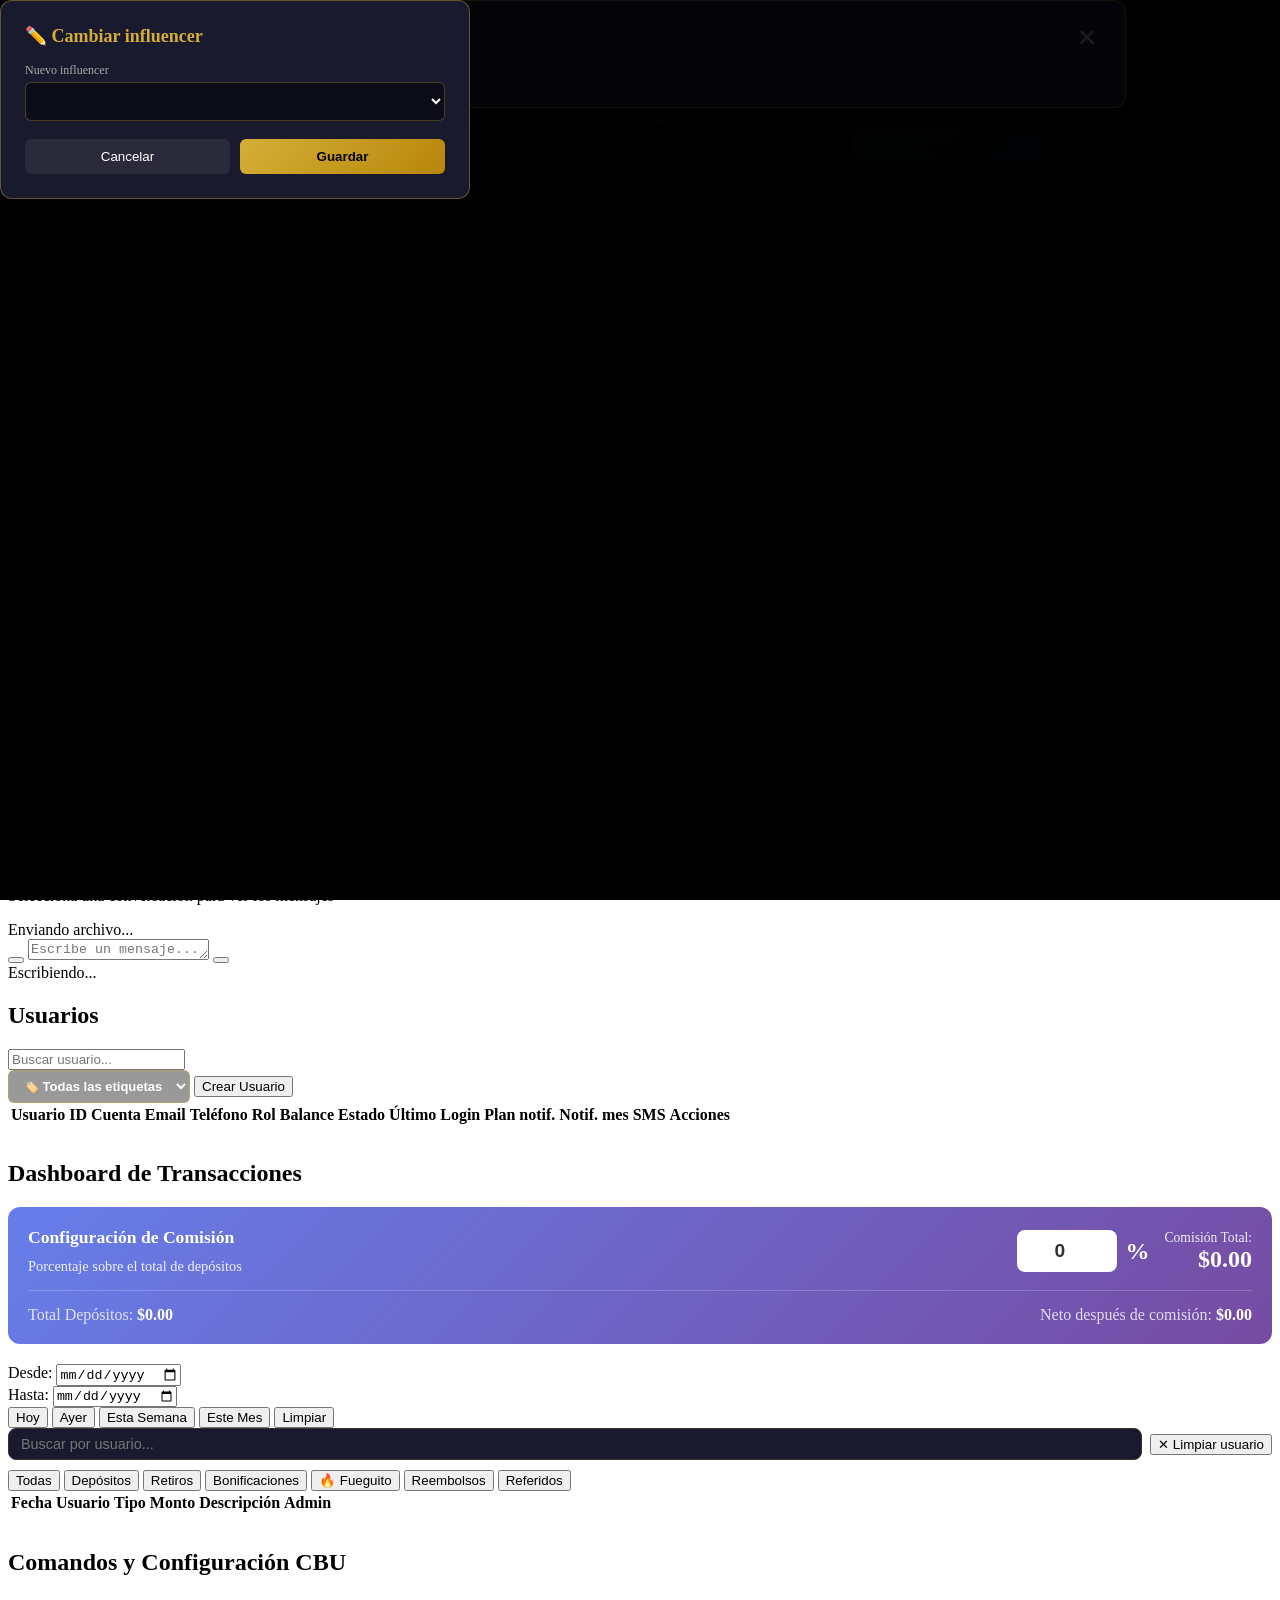
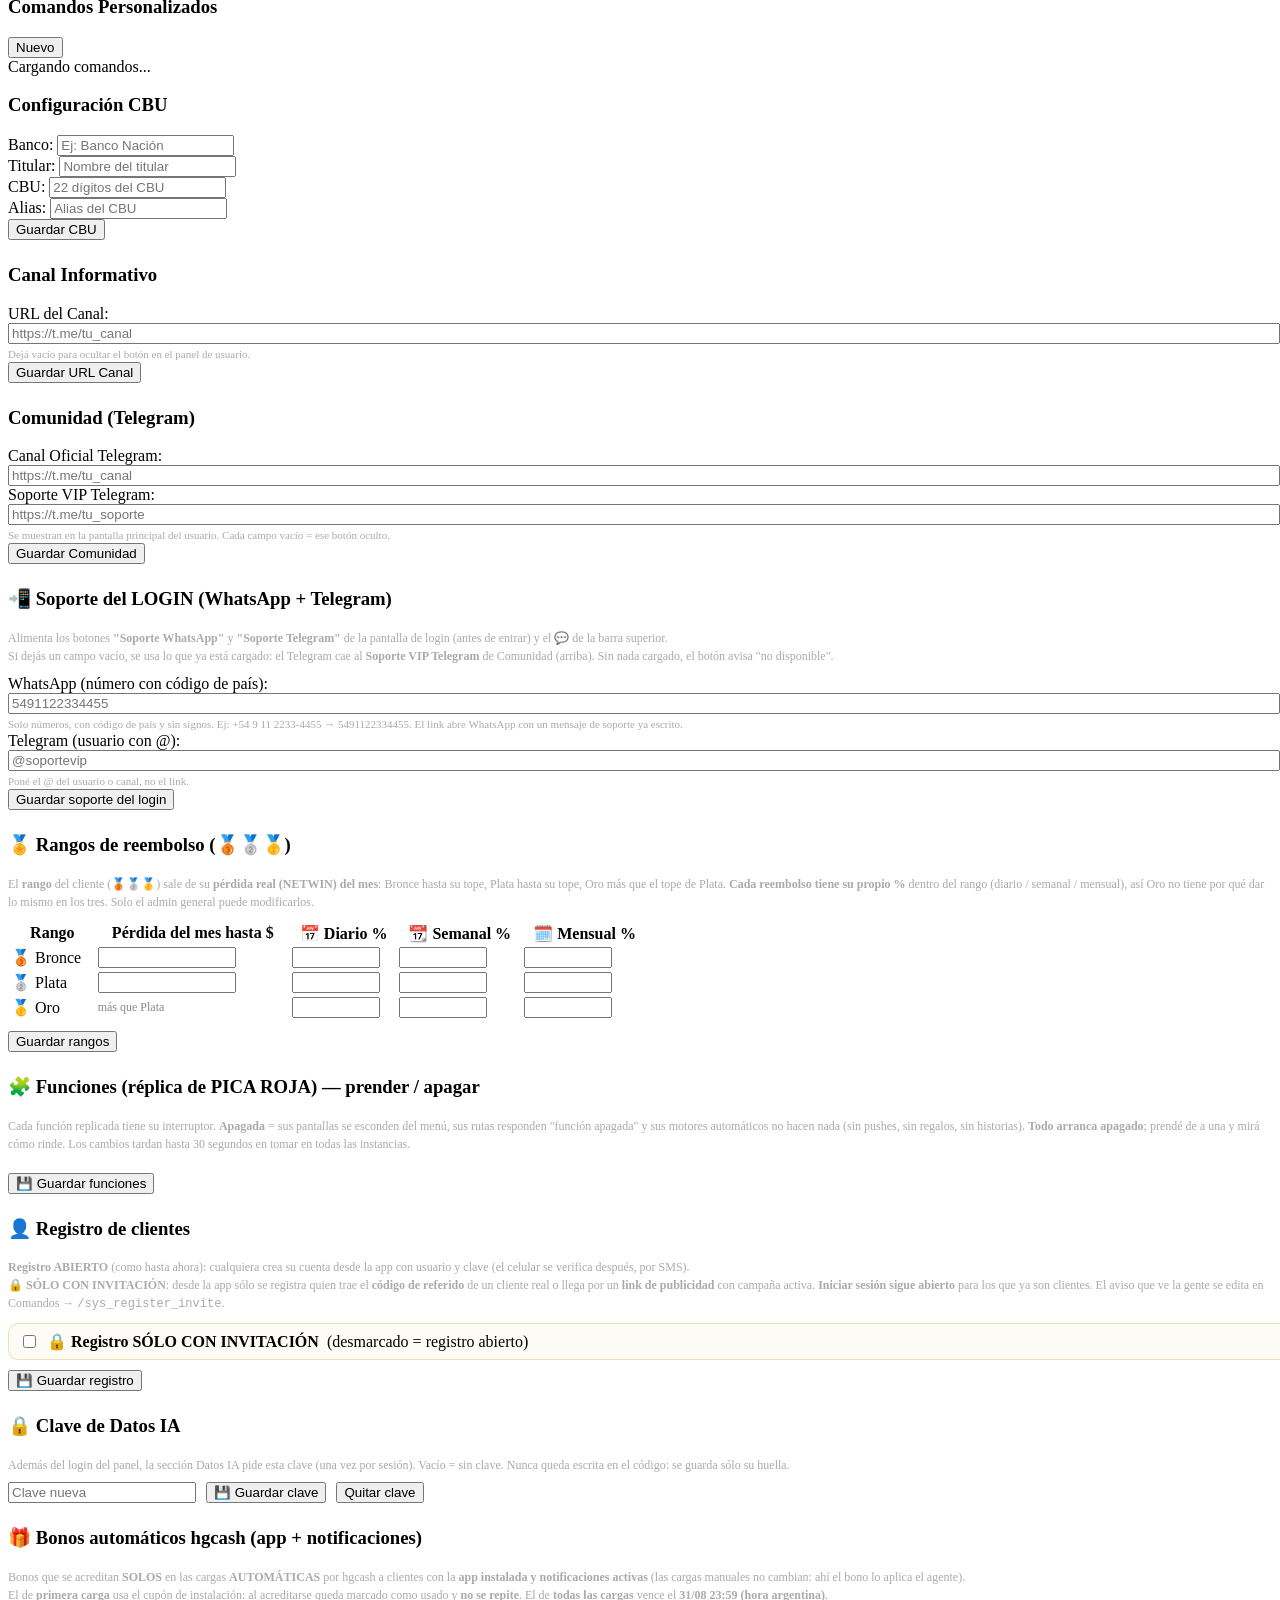
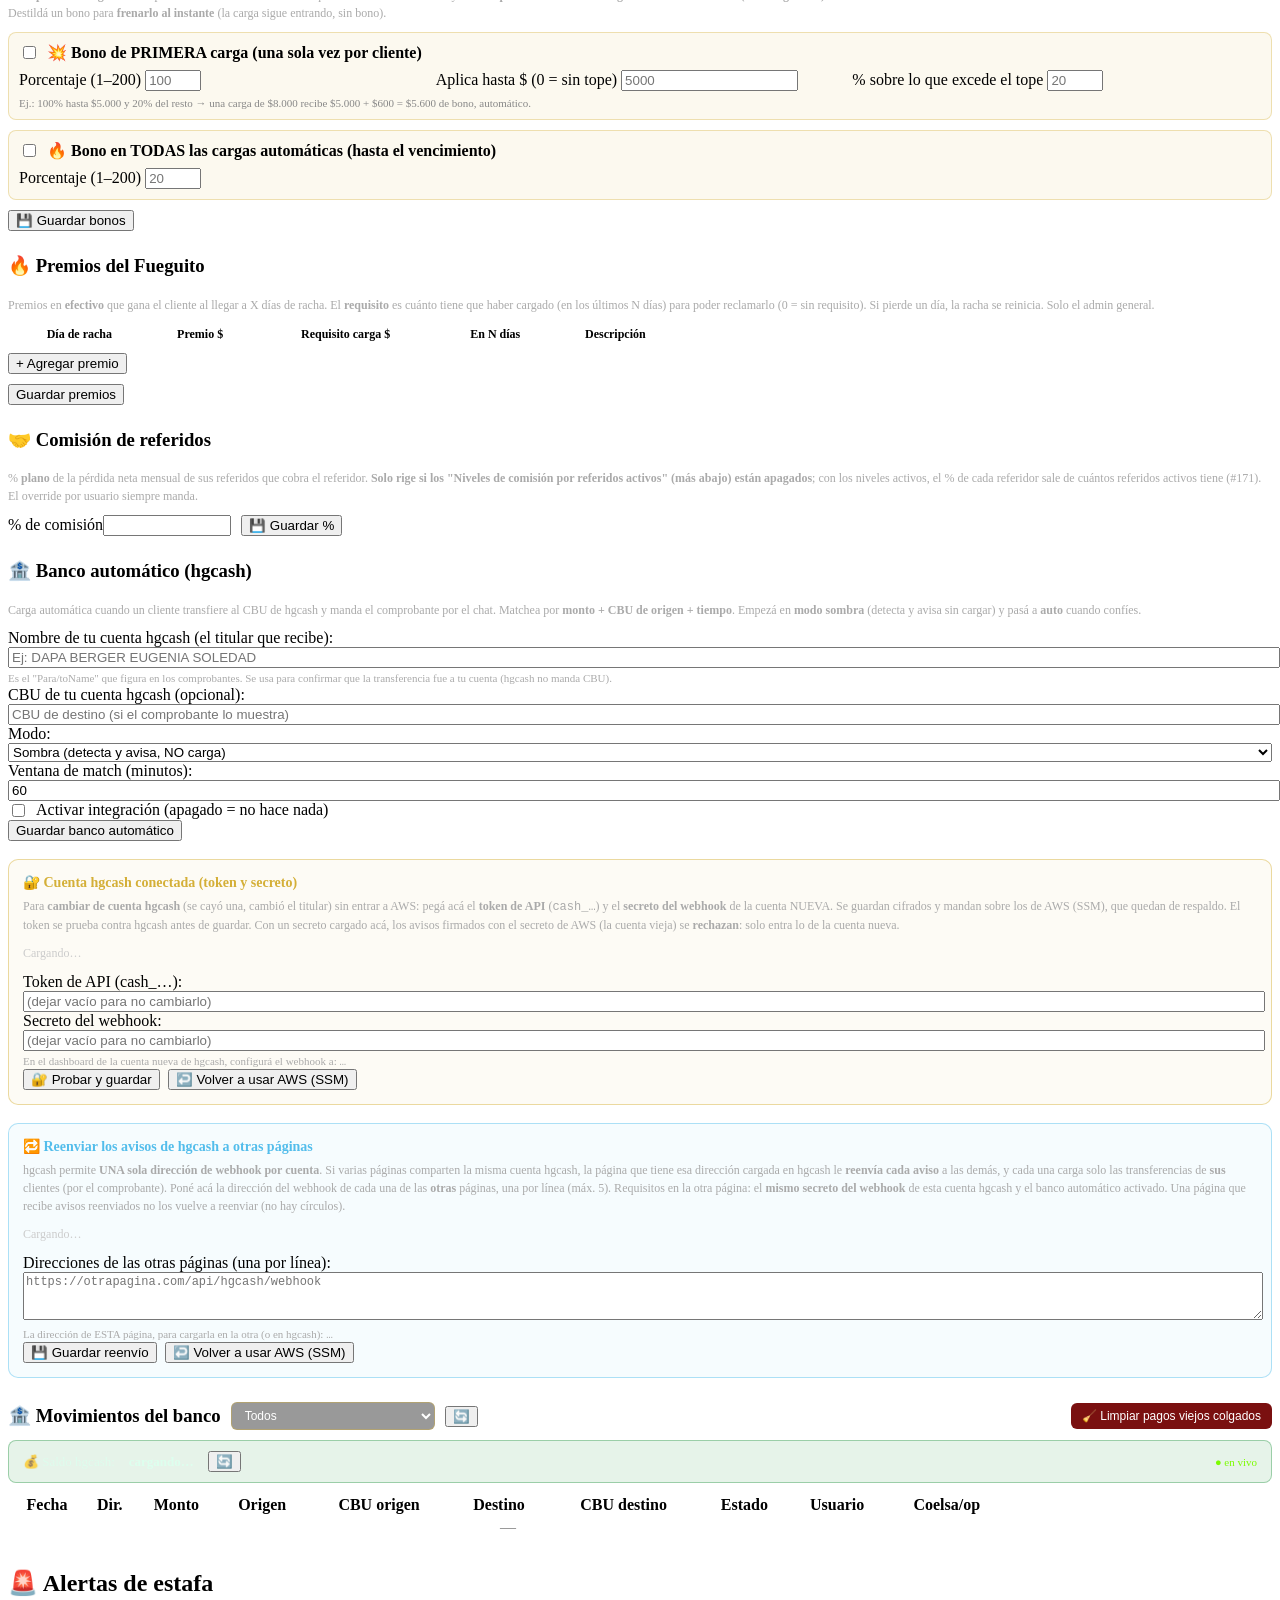
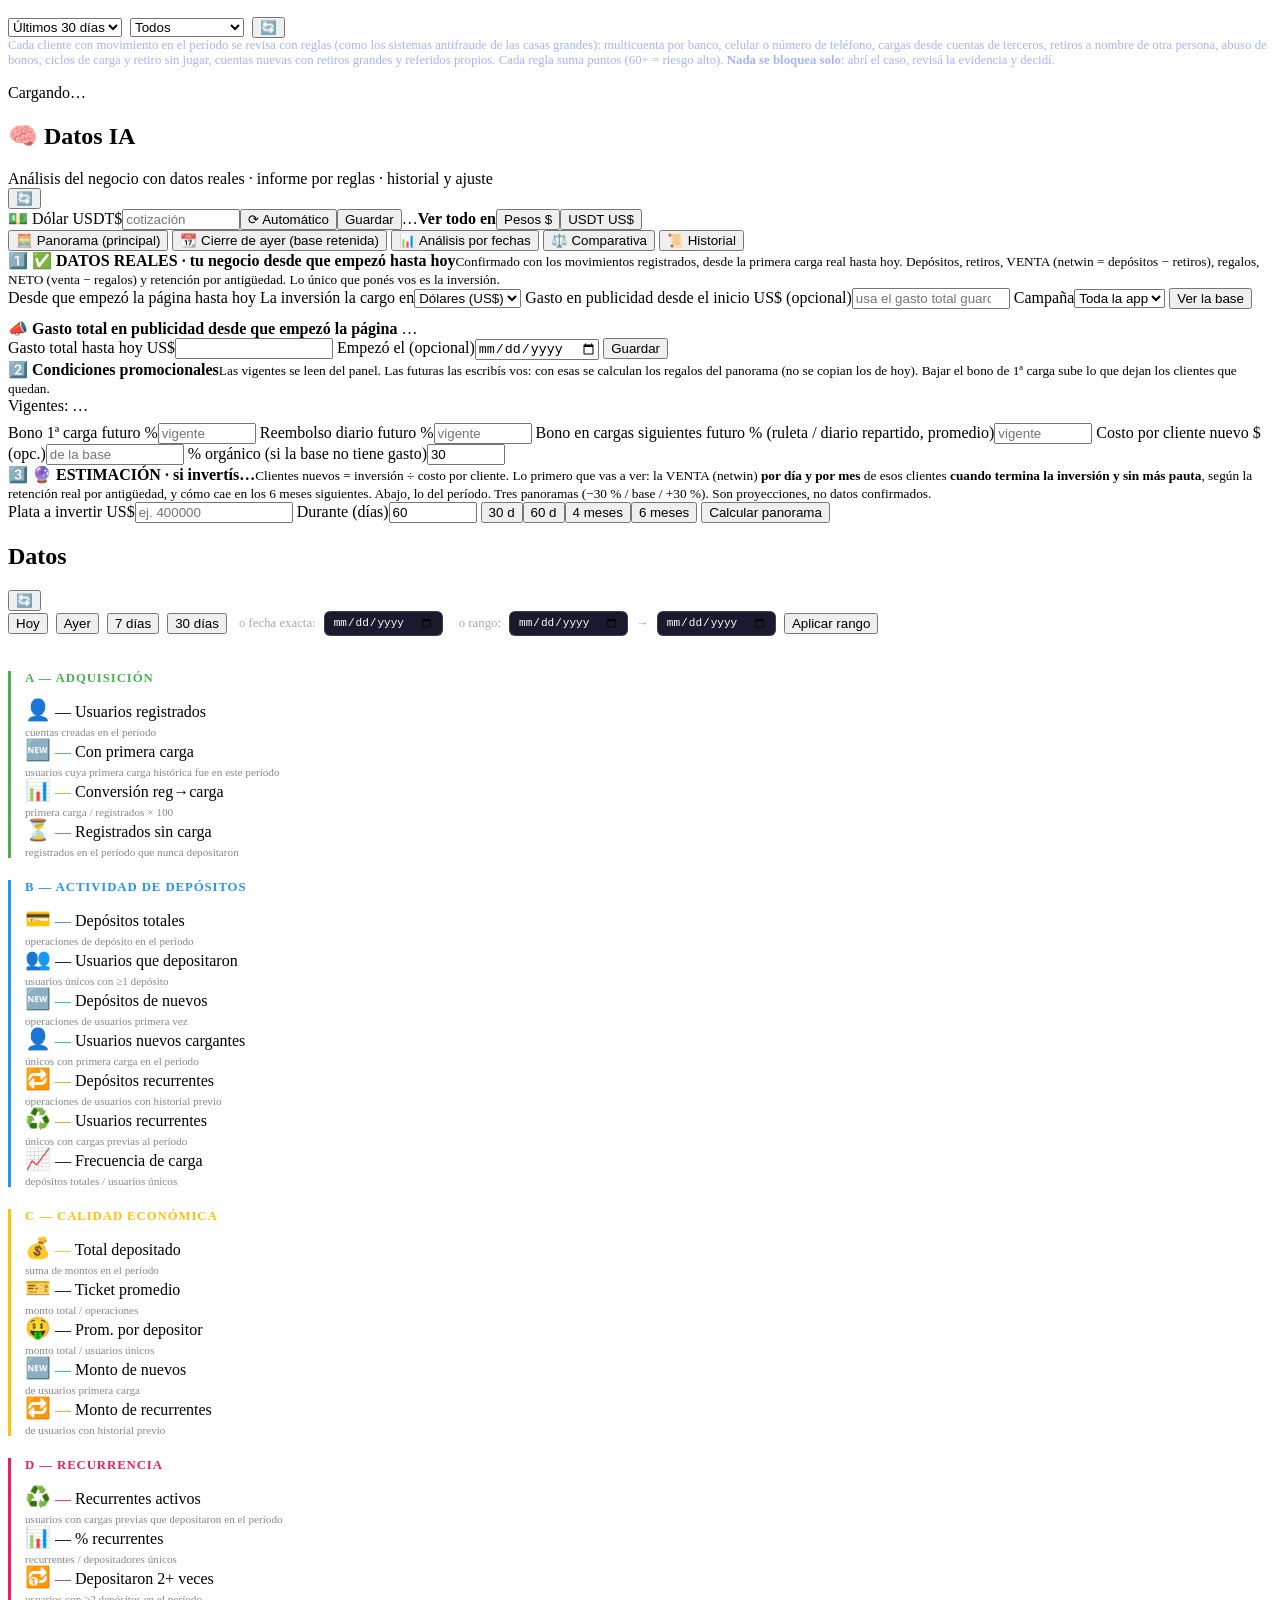
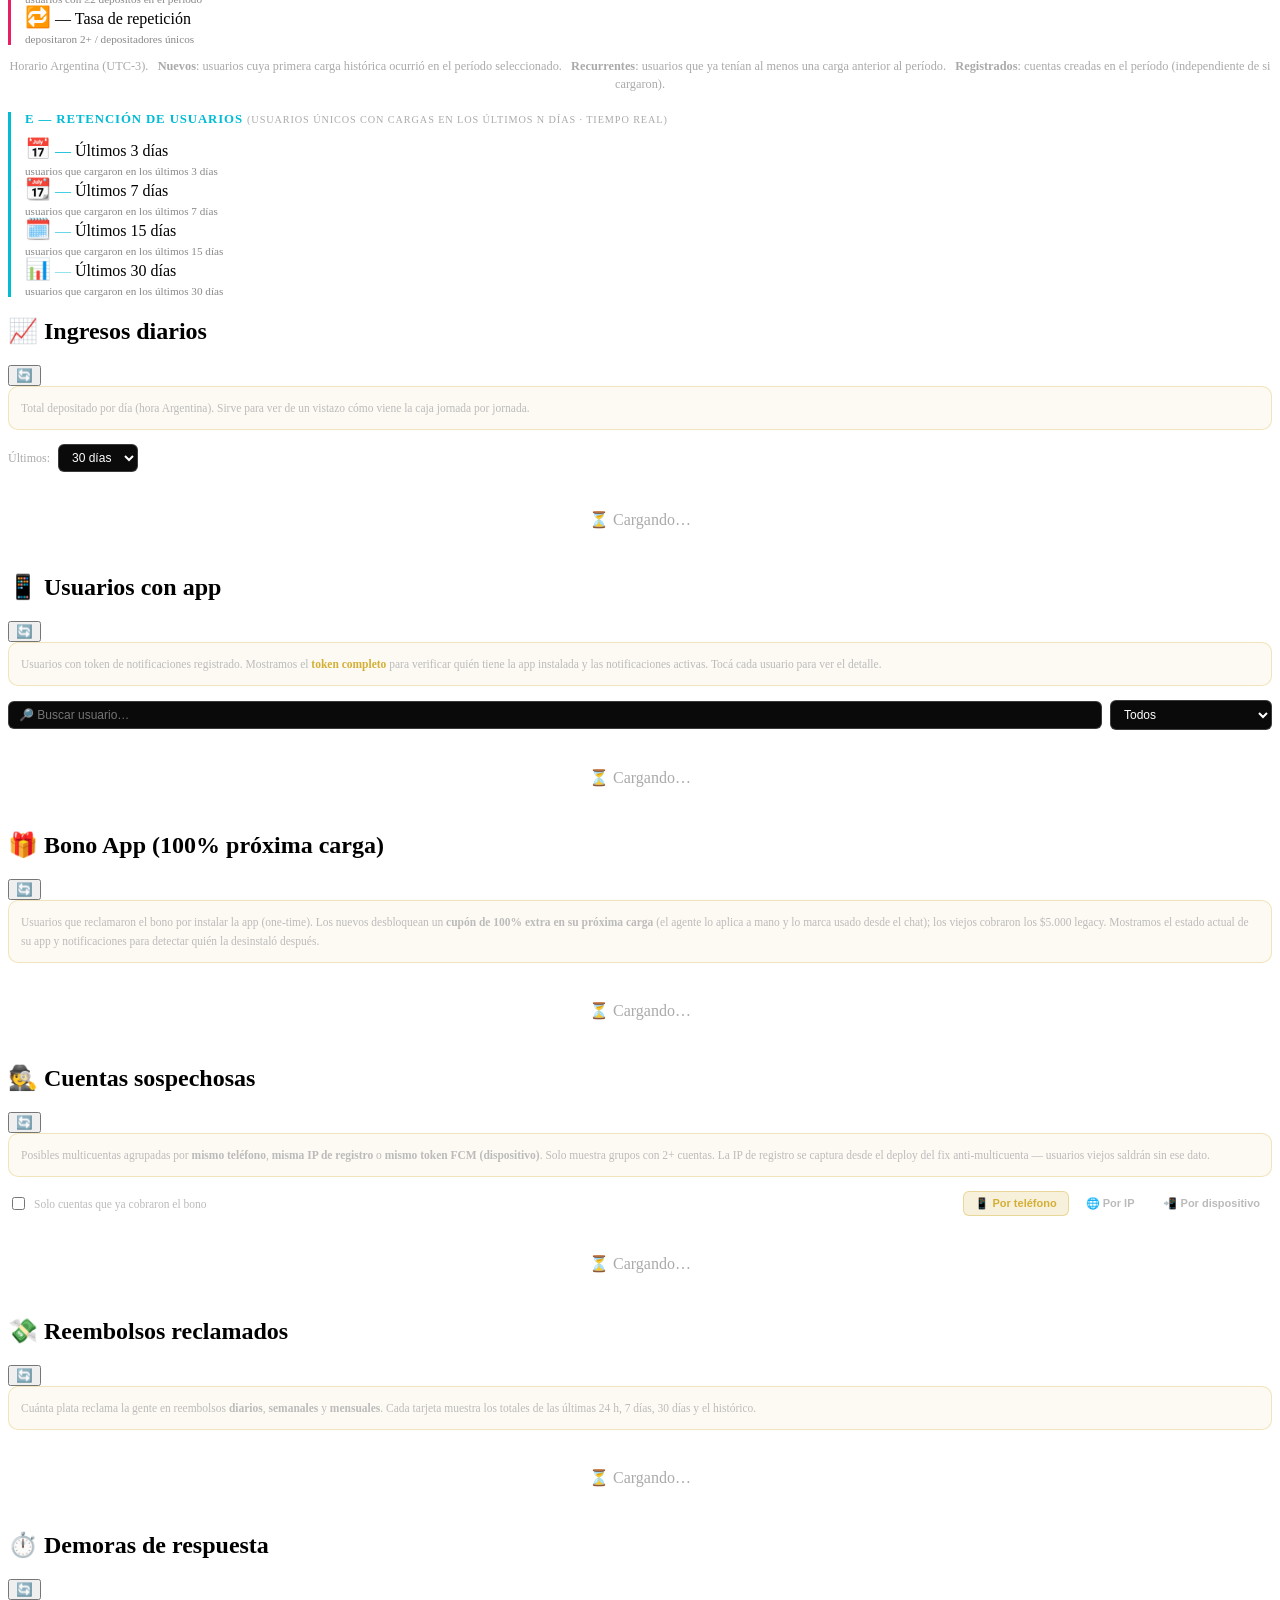
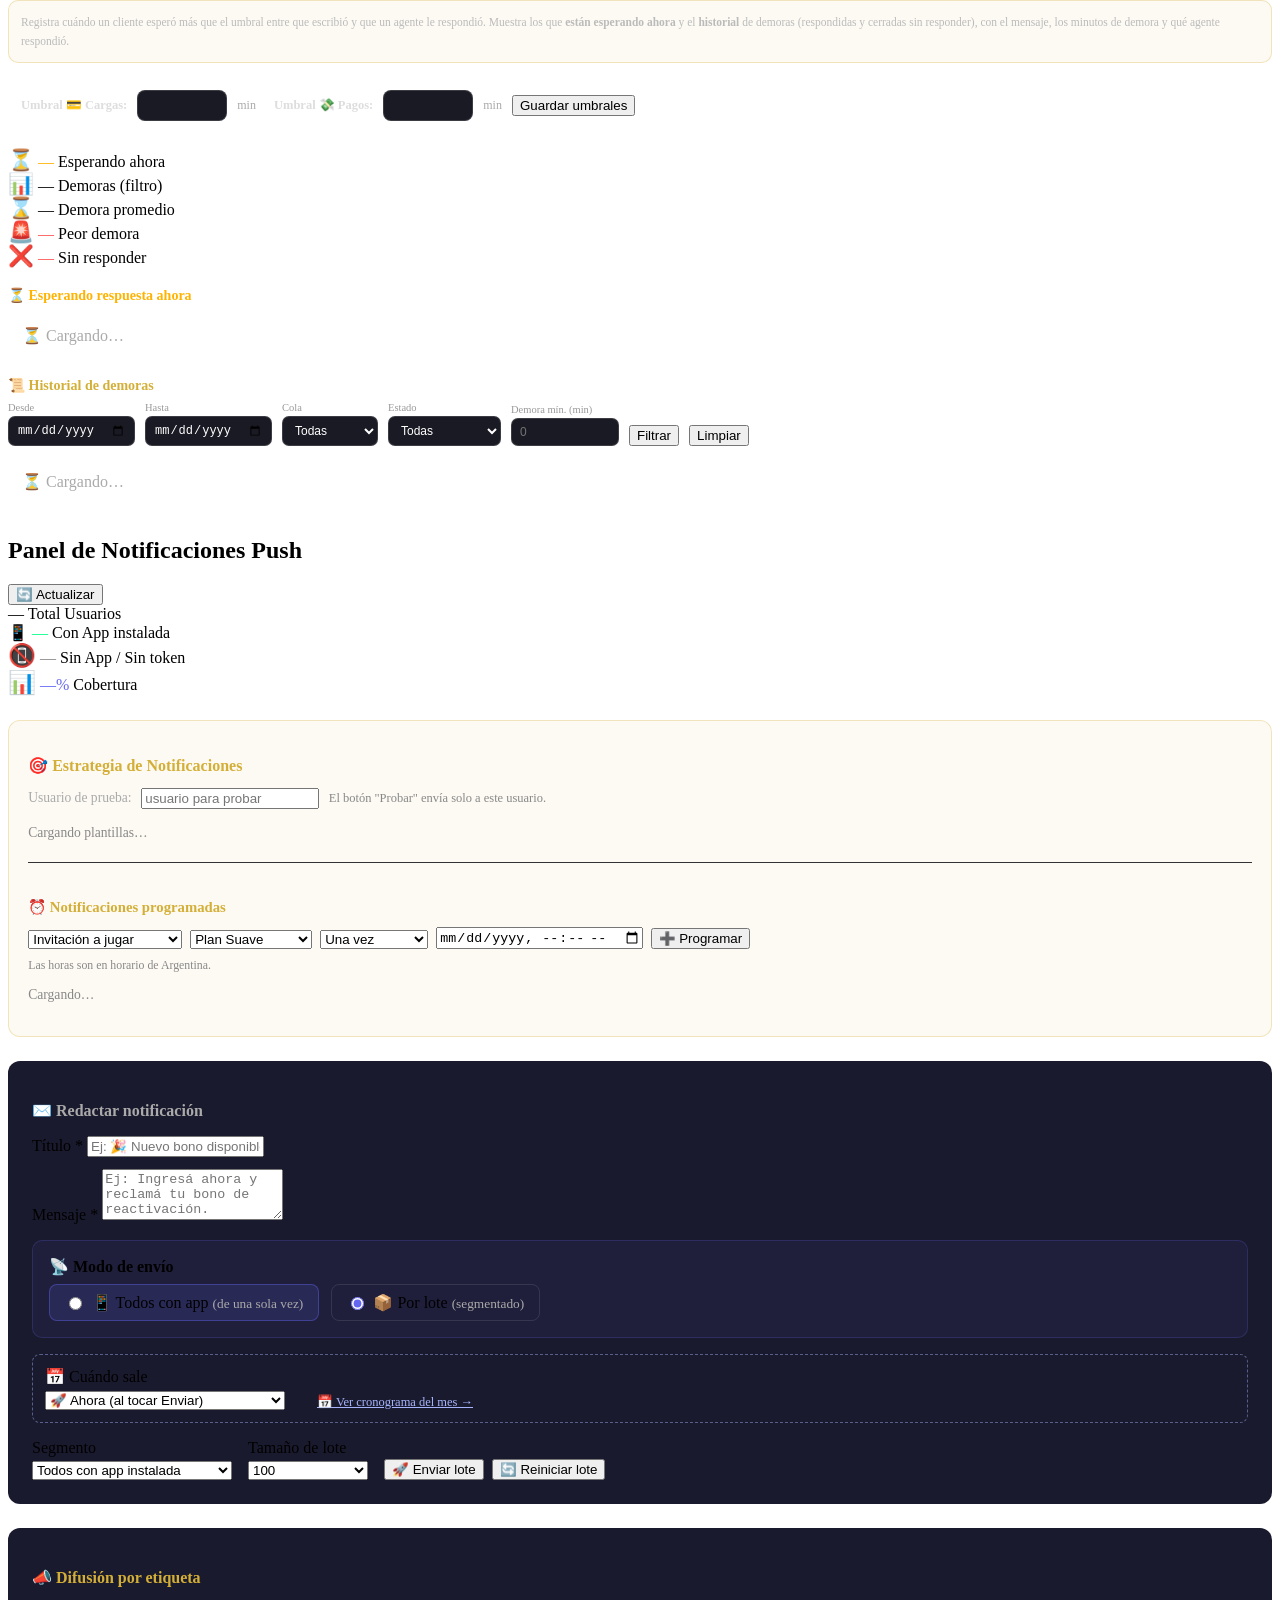
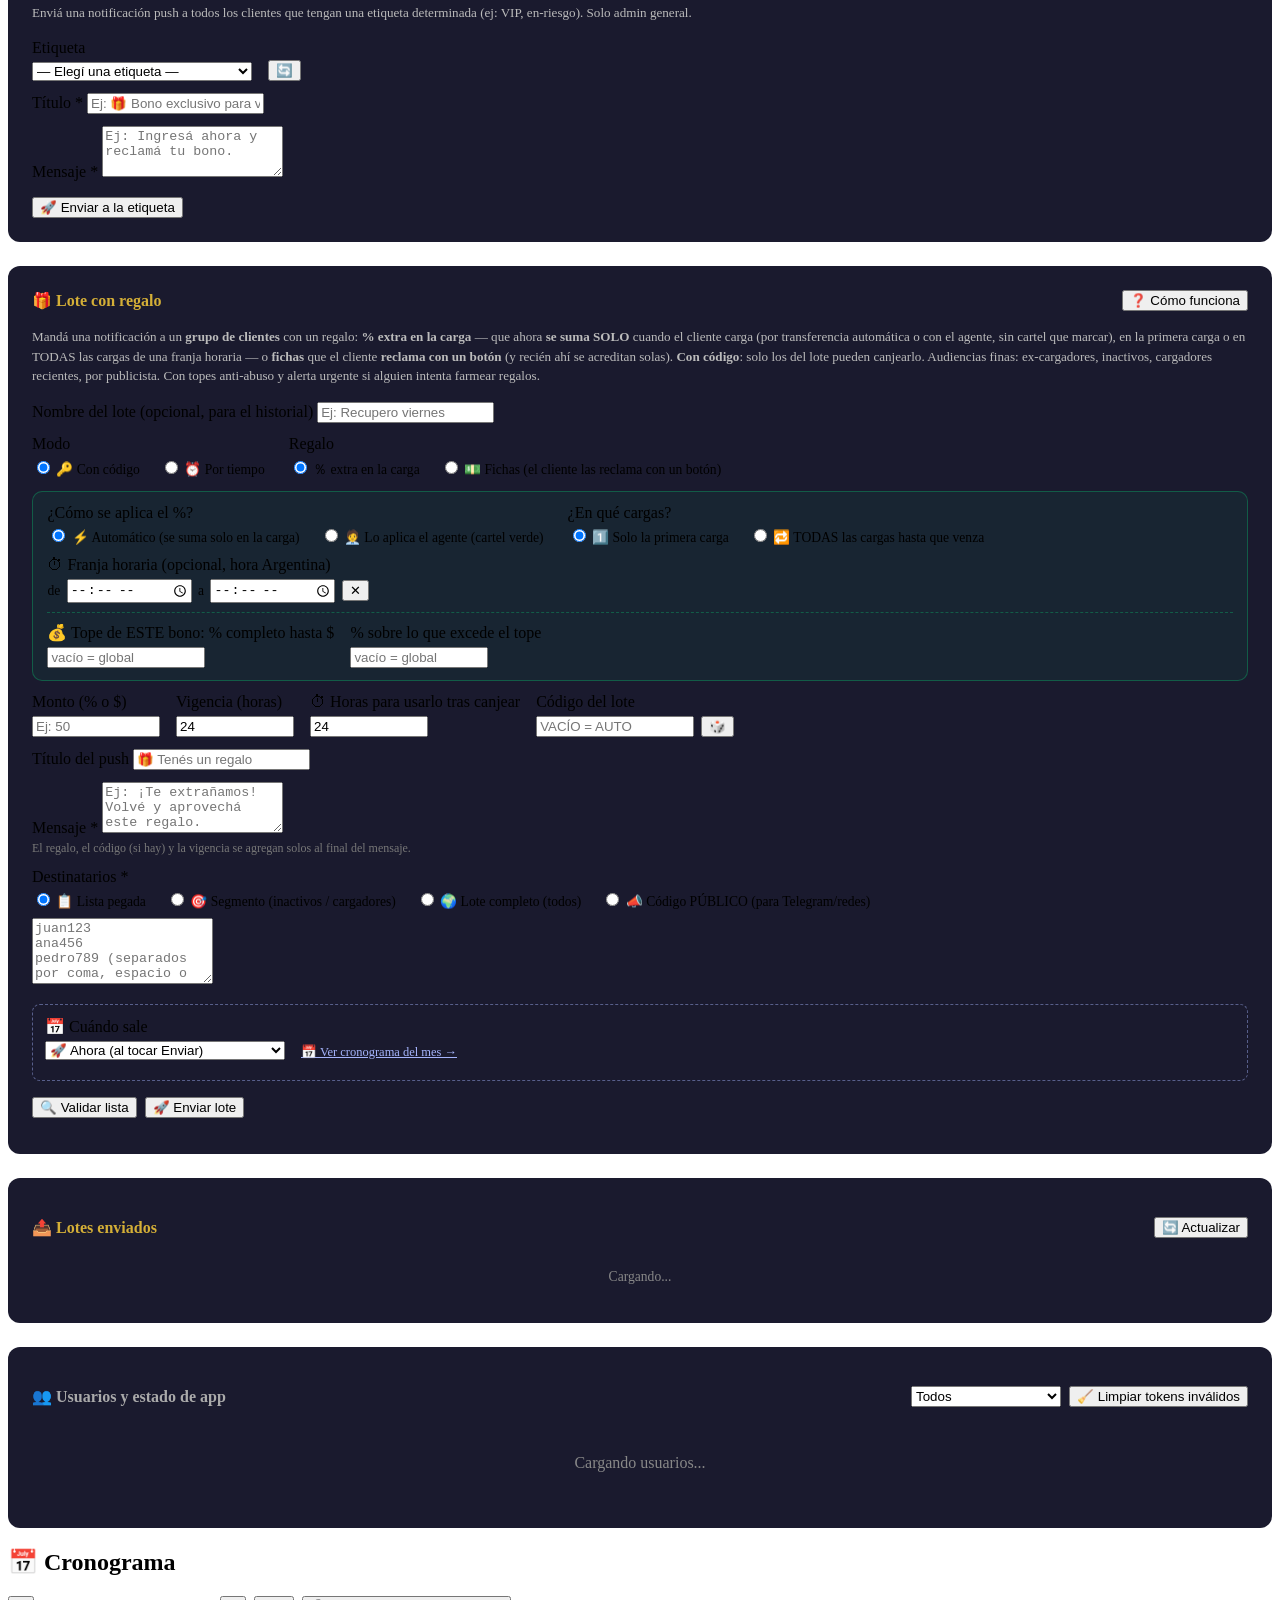
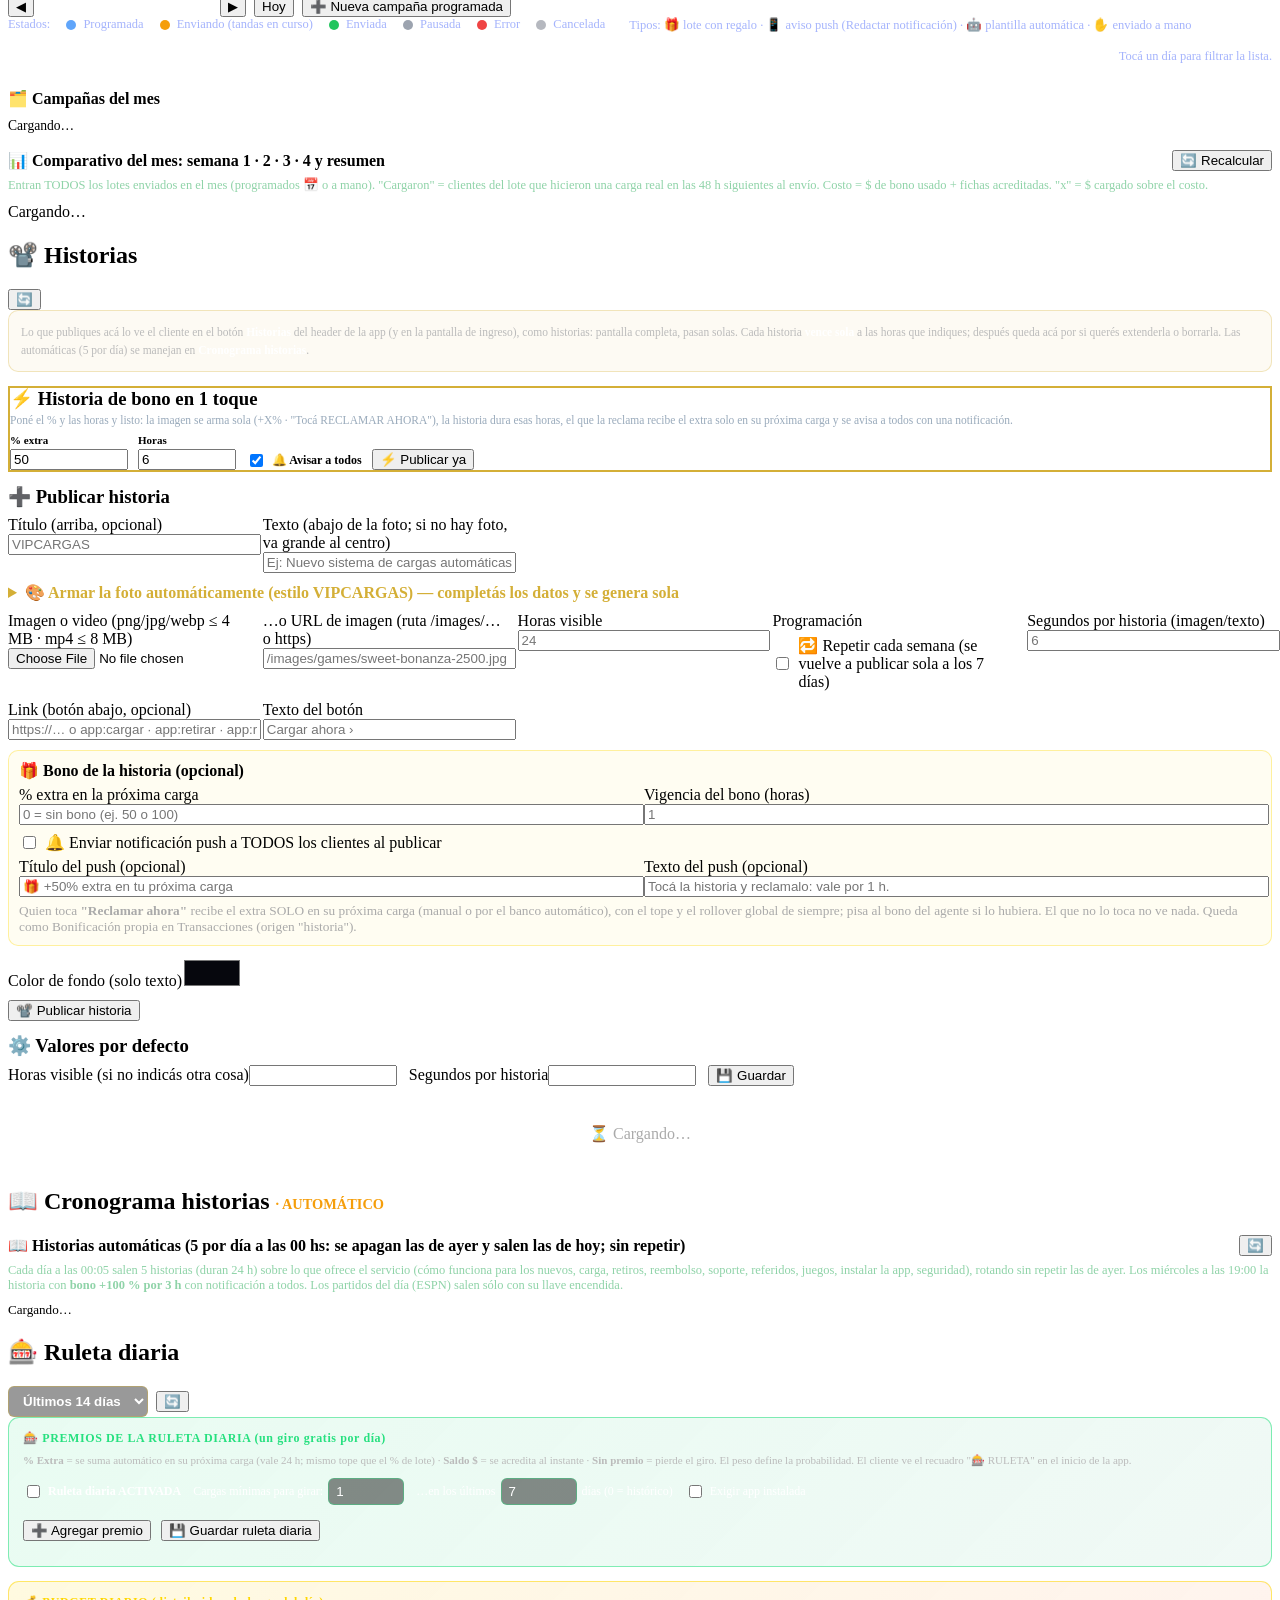
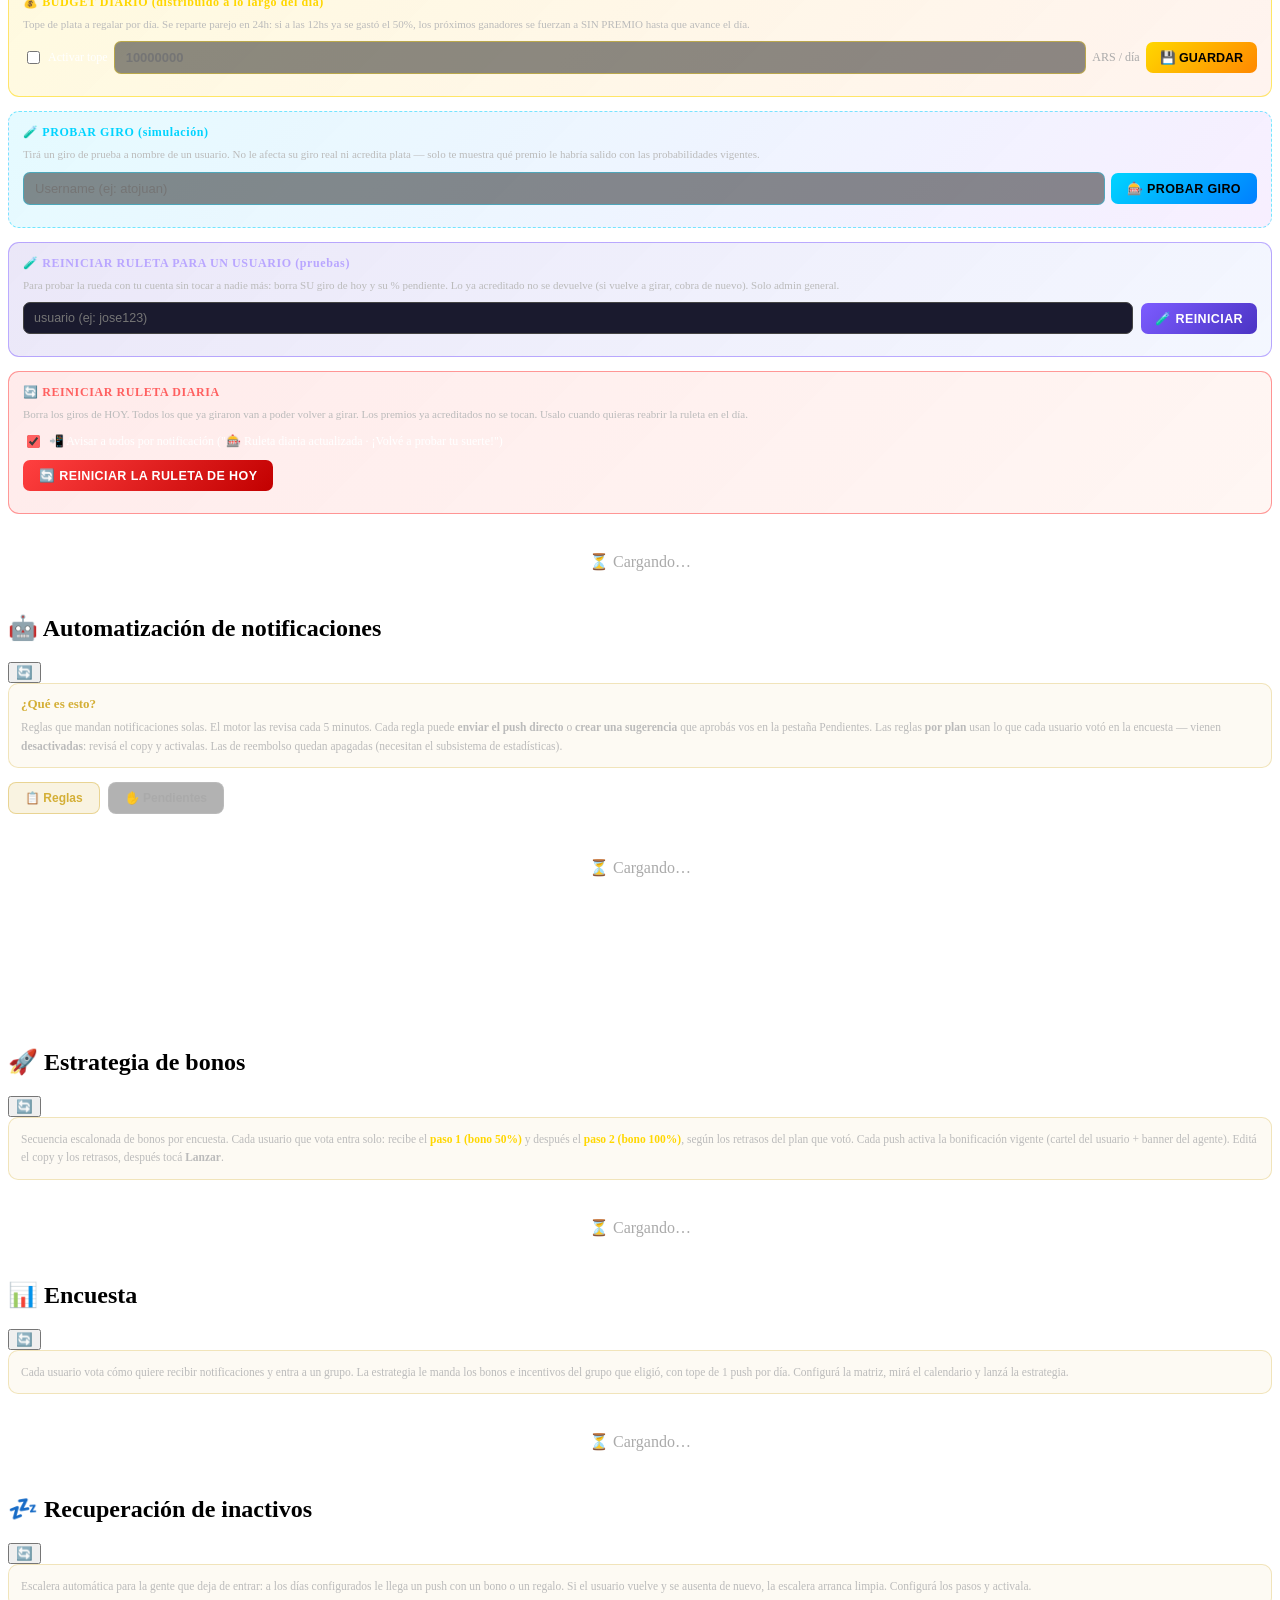
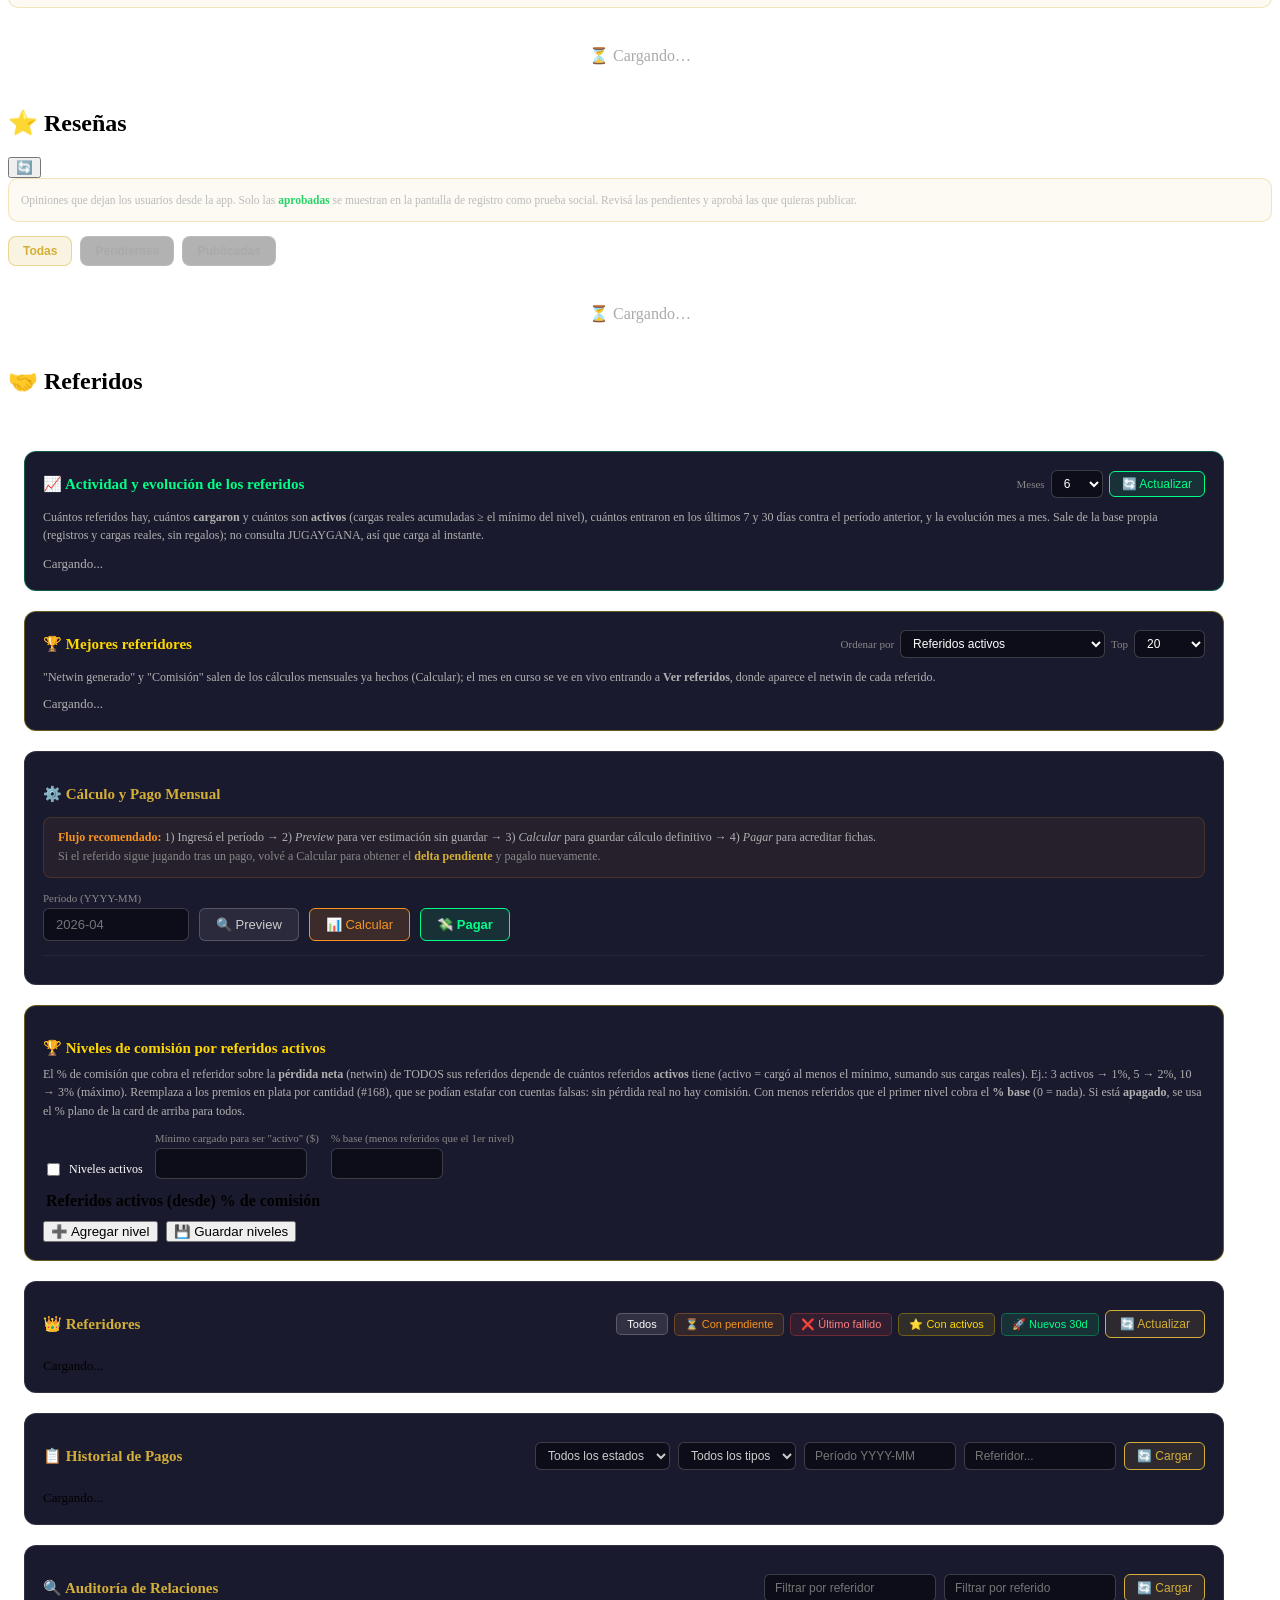
==== commit 17af1b13: "feat(#117): réplica PICA ROJA tanda 3 — HISTORIAS manuales (imagen/video/texto, botón, bono +X% con " ====
--- a/public/adminprivado2026/index.html
+++ b/public/adminprivado2026/index.html
@@ -131,10 +131,18 @@
                     <span>📅</span>
                     <span>Cronograma</span>
                 </a>
+                <a href="#" class="nav-item" data-section="cronohist" data-feature="stories" style="display:none" title="Historias automáticas: qué sale hoy y los próximos días (se prende en COMANDOS → Funciones)">
+                    <span>📖</span>
+                    <span>Cronograma historias</span>
+                </a>
                 <div class="nav-group-title" style="padding:13px 16px 5px;font-size:9.5px;font-weight:900;letter-spacing:1.2px;color:#d4af37;text-transform:uppercase;opacity:.7;">Nuevo</div>
                 <a href="#" class="nav-item" data-section="roulette">
                     <span>🎰</span>
                     <span>Ruleta diaria</span>
+                </a>
+                <a href="#" class="nav-item" data-section="stories" data-feature="stories" style="display:none" title="Historias manuales (imagen/video/texto, botón, bono +X%); se prende en COMANDOS → Funciones">
+                    <span>📽️</span>
+                    <span>Historias</span>
                 </a>
                 <a href="#" class="nav-item" data-section="reviews">
                     <span>⭐</span>
@@ -2088,6 +2096,98 @@
                  Vemos quién ganó qué, totales diarios, y reintentar
                  créditos que fallaron.
                  ============================================ -->
+            <!-- #117 HISTORIAS (réplica #361/#742/#772 de PICA ROJA): manuales -->
+            <section id="storiesSection" class="section">
+                <div class="panel-header">
+                    <h2>📽️ Historias</h2>
+                    <button class="refresh-btn" onclick="loadAppStories()" title="Refrescar">🔄</button>
+                </div>
+                <div style="background:rgba(212,175,55,0.06);border:1px solid rgba(212,175,55,0.30);border-radius:10px;padding:12px;margin-bottom:14px;">
+                    <p style="margin:0;color:#bbb;font-size:11.5px;line-height:1.6;">Lo que publiques acá lo ve el cliente en el botón <strong style="color:#fff;">Historias</strong> del header de la app (y en la pantalla de ingreso), como historias: pantalla completa, pasan solas. Cada historia <strong style="color:#fff;">vence sola</strong> a las horas que indiques; después queda acá por si querés extenderla o borrarla. Las automáticas (5 por día) se manejan en <strong style="color:#fff;">Cronograma historias</strong>.</p>
+                </div>
+                <div class="cbu-form" style="margin-bottom:14px;border:2px solid #d4af37;">
+                    <h3 style="margin:0 0 4px;">⚡ Historia de bono en 1 toque</h3>
+                    <p style="margin:0 0 8px;font-size:11.5px;color:#9ab;">Poné el % y las horas y listo: la imagen se arma sola (+X% · "Tocá RECLAMAR AHORA"), la historia dura esas horas, el que la reclama recibe el extra solo en su próxima carga y se avisa a todos con una notificación.</p>
+                    <div style="display:flex;gap:10px;flex-wrap:wrap;align-items:end;">
+                        <label style="display:flex;flex-direction:column;gap:3px;font-size:11px;font-weight:700;">% extra<input type="number" id="qsPct" min="5" max="200" step="5" value="50" style="width:110px;"></label>
+                        <label style="display:flex;flex-direction:column;gap:3px;font-size:11px;font-weight:700;">Horas<input type="number" id="qsHours" min="1" max="72" step="1" value="6" style="width:90px;"></label>
+                        <label style="display:flex;align-items:center;gap:6px;font-size:12px;font-weight:800;cursor:pointer;"><input type="checkbox" id="qsNotify" checked style="width:auto;"> 🔔 Avisar a todos</label>
+                        <button type="button" class="btn btn-primary" onclick="publishQuickBonusStory()" id="qsBtn">⚡ Publicar ya</button>
+                        <span id="qsMsg" style="font-size:11.5px;color:#9ab;"></span>
+                    </div>
+                </div>
+                <div class="cbu-form" style="margin-bottom:14px;">
+                    <h3 style="margin:0 0 8px;">➕ Publicar historia</h3>
+                    <div style="display:grid;grid-template-columns:repeat(auto-fit,minmax(220px,1fr));gap:10px;">
+                        <div class="form-group" style="margin:0;"><label>Título (arriba, opcional)</label><input type="text" id="stTitle" maxlength="60" placeholder="VIPCARGAS" style="width:100%;"></div>
+                        <div class="form-group" style="margin:0;"><label>Texto (abajo de la foto; si no hay foto, va grande al centro)</label><input type="text" id="stText" maxlength="300" placeholder="Ej: Nuevo sistema de cargas automáticas" style="width:100%;"></div>
+                        <details class="form-group" style="margin:0;grid-column:1 / -1;" id="stArtBox">
+                            <summary style="cursor:pointer;color:#d4af37;font-weight:800;">🎨 Armar la foto automáticamente (estilo VIPCARGAS) — completás los datos y se genera sola</summary>
+                            <div style="display:grid;grid-template-columns:repeat(auto-fit,minmax(220px,1fr));gap:8px;margin-top:8px;">
+                                <div class="form-group" style="margin:0;"><label>Frase chica (arriba)</label><input type="text" id="stArtKicker" maxlength="40" placeholder="LA NOVEDAD LLEGÓ" style="width:100%;"></div>
+                                <div class="form-group" style="margin:0;"><label>Título grande</label><input type="text" id="stArtTitle" maxlength="60" placeholder="El futuro está acá" style="width:100%;"></div>
+                                <div class="form-group" style="margin:0;"><label>Píldora</label><input type="text" id="stArtPill" maxlength="30" placeholder="CARGAS AUTOMÁTICAS" style="width:100%;"></div>
+                                <div class="form-group" style="margin:0;"><label>Texto de abajo</label><input type="text" id="stArtBody" maxlength="140" placeholder="Transferís, mandás la foto y se acredita solo." style="width:100%;"></div>
+                                <div class="form-group" style="margin:0;"><label>Foto opcional (va arriba, recortada)</label><input type="file" id="stArtPhoto" accept="image/png,image/jpeg,image/webp" style="width:100%;"></div>
+                                <div class="form-group" style="margin:0;"><label>Fondo</label><select id="stArtBg" style="width:100%;"><option value="dark" selected>Oscuro (negro / dorado)</option><option value="light">Claro (blanco / gris)</option></select></div>
+                            </div>
+                            <div style="display:flex;gap:8px;align-items:center;flex-wrap:wrap;margin-top:8px;">
+                                <button type="button" class="btn btn-secondary" onclick="stMakeArt()">🎨 Generar vista previa</button>
+                                <small style="color:#aaa;">Se arma en 1080×1920 y queda lista para Publicar. Si después elegís un archivo, reemplaza a la generada.</small>
+                            </div>
+                        </details>
+                        <div class="form-group" style="margin:0;"><label>Imagen o video (png/jpg/webp ≤ 4 MB · mp4 ≤ 8 MB)</label><input type="file" id="stFile" accept="image/png,image/jpeg,image/webp,image/gif,video/mp4" style="width:100%;"></div>
+                        <div class="form-group" style="margin:0;"><label>…o URL de imagen (ruta /images/… o https)</label><input type="text" id="stMediaUrl" maxlength="500" placeholder="/images/games/sweet-bonanza-2500.jpg" style="width:100%;"></div>
+                        <div class="form-group" style="margin:0;"><label>Horas visible</label><input type="number" id="stHours" min="1" max="720" step="1" placeholder="24" style="width:100%;"></div>
+                        <div class="form-group" style="margin:0;"><label>Programación</label><label style="display:flex;align-items:center;gap:6px;cursor:pointer;margin:6px 0 0;"><input type="checkbox" id="stRepeat" style="width:auto;"> 🔁 Repetir cada semana (se vuelve a publicar sola a los 7 días)</label></div>
+                        <div class="form-group" style="margin:0;"><label>Segundos por historia (imagen/texto)</label><input type="number" id="stDuration" min="2" max="60" step="1" placeholder="6" style="width:100%;"></div>
+                        <div class="form-group" style="margin:0;"><label>Link (botón abajo, opcional)</label><input type="text" id="stLink" maxlength="500" placeholder="https://… o app:cargar · app:retirar · app:ruleta · app:reembolso · app:referidos · app:instalar · app:casino" style="width:100%;"></div>
+                        <div class="form-group" style="margin:0;"><label>Texto del botón</label><input type="text" id="stLinkLabel" maxlength="40" placeholder="Cargar ahora ›" style="width:100%;"></div>
+                        <div class="form-group" style="margin:0;grid-column:1 / -1;padding:10px;border:1px solid rgba(255,215,0,.35);border-radius:10px;background:rgba(255,215,0,.05);">
+                            <label style="font-weight:800;">🎁 Bono de la historia (opcional)</label>
+                            <div style="display:grid;grid-template-columns:1fr 1fr;gap:8px;margin-top:6px;">
+                                <div><label>% extra en la próxima carga</label><input type="number" id="stBonusPct" min="0" max="200" step="5" placeholder="0 = sin bono (ej. 50 o 100)" style="width:100%;"></div>
+                                <div><label>Vigencia del bono (horas)</label><input type="number" id="stBonusHours" min="1" max="72" step="1" placeholder="1" style="width:100%;"></div>
+                            </div>
+                            <label style="display:flex;align-items:center;gap:6px;cursor:pointer;margin:8px 0 0;"><input type="checkbox" id="stNotifyAll" style="width:auto;"> 🔔 Enviar notificación push a TODOS los clientes al publicar</label>
+                            <div style="display:grid;grid-template-columns:1fr 1fr;gap:8px;margin-top:6px;">
+                                <div><label>Título del push (opcional)</label><input type="text" id="stPushTitle" maxlength="80" placeholder="🎁 +50% extra en tu próxima carga" style="width:100%;"></div>
+                                <div><label>Texto del push (opcional)</label><input type="text" id="stPushBody" maxlength="160" placeholder="Tocá la historia y reclamalo: vale por 1 h." style="width:100%;"></div>
+                            </div>
+                            <small style="color:#aaa;display:block;margin-top:6px;">Quien toca <b>"Reclamar ahora"</b> recibe el extra SOLO en su próxima carga (manual o por el banco automático), con el tope y el rollover global de siempre; pisa al bono del agente si lo hubiera. El que no lo toca no ve nada. Queda como Bonificación propia en Transacciones (origen "historia").</small>
+                        </div>
+                        <div class="form-group" style="margin:0;"><label>Color de fondo (solo texto)</label><input type="color" id="stBg" value="#06070d" style="width:60px;height:34px;padding:0;border:0;background:none;"></div>
+                    </div>
+                    <div id="stPreview" style="margin-top:10px;display:none;"><img id="stPreviewImg" alt="" style="max-height:160px;border-radius:10px;border:1px solid rgba(255,255,255,0.15);"></div>
+                    <div style="display:flex;gap:8px;flex-wrap:wrap;align-items:center;margin-top:10px;">
+                        <button type="button" class="btn btn-primary" id="stPublishBtn" onclick="publishAppStory()">📽️ Publicar historia</button>
+                        <span id="stMsg" style="font-size:12px;color:#aaa;"></span>
+                    </div>
+                </div>
+                <div class="cbu-form" style="margin-bottom:14px;">
+                    <h3 style="margin:0 0 8px;">⚙️ Valores por defecto</h3>
+                    <div style="display:flex;gap:12px;flex-wrap:wrap;align-items:flex-end;">
+                        <div class="form-group" style="margin:0;"><label>Horas visible (si no indicás otra cosa)</label><input type="number" id="stDefHours" min="1" max="720" step="1" style="width:140px;"></div>
+                        <div class="form-group" style="margin:0;"><label>Segundos por historia</label><input type="number" id="stDefDuration" min="2" max="60" step="1" style="width:140px;"></div>
+                        <button type="button" class="btn btn-secondary" onclick="saveAppStoriesConfig()">💾 Guardar</button>
+                        <span id="stCfgMsg" style="font-size:12px;color:#aaa;"></span>
+                    </div>
+                </div>
+                <div id="storiesList"><div style="color:#aaa;text-align:center;padding:24px;">⏳ Cargando…</div></div>
+            </section>
+            <!-- #117 HISTORIAS AUTOMÁTICAS (réplica #827/#909/#931 de PICA ROJA) -->
+            <section id="cronohistSection" class="section">
+                <div class="panel-header"><h2>📖 Cronograma historias <small style="font-size:.6em;color:#f59e0b;font-weight:800">· AUTOMÁTICO</small></h2></div>
+                <div class="card" style="margin-bottom:1rem" id="stAutoCard">
+                    <div style="display:flex;justify-content:space-between;align-items:center;flex-wrap:wrap;gap:.5rem">
+                        <h3 style="margin:0;font-size:1rem">📖 Historias automáticas (5 por día a las 00 hs: se apagan las de ayer y salen las de hoy; sin repetir)</h3>
+                        <button class="btn btn-secondary btn-sm" onclick="loadStoriesAuto()">🔄</button>
+                    </div>
+                    <div style="color:#8fd3a8;font-size:.78rem;margin:.4rem 0 .6rem">Cada día a las 00:05 salen 5 historias (duran 24 h) sobre lo que ofrece el servicio (cómo funciona para los nuevos, carga, retiros, reembolso, soporte, referidos, juegos, instalar la app, seguridad), rotando sin repetir las de ayer. Los miércoles a las 19:00 la historia con <b>bono +100 % por 3 h</b> con notificación a todos. Los partidos del día (ESPN) salen sólo con su llave encendida.</div>
+                    <div id="stAutoBody" style="font-size:.82rem">Cargando…</div>
+                </div>
+            </section>
+
             <section id="rouletteSection" class="section">
                 <div class="panel-header">
                     <h2>🎰 Ruleta diaria</h2>
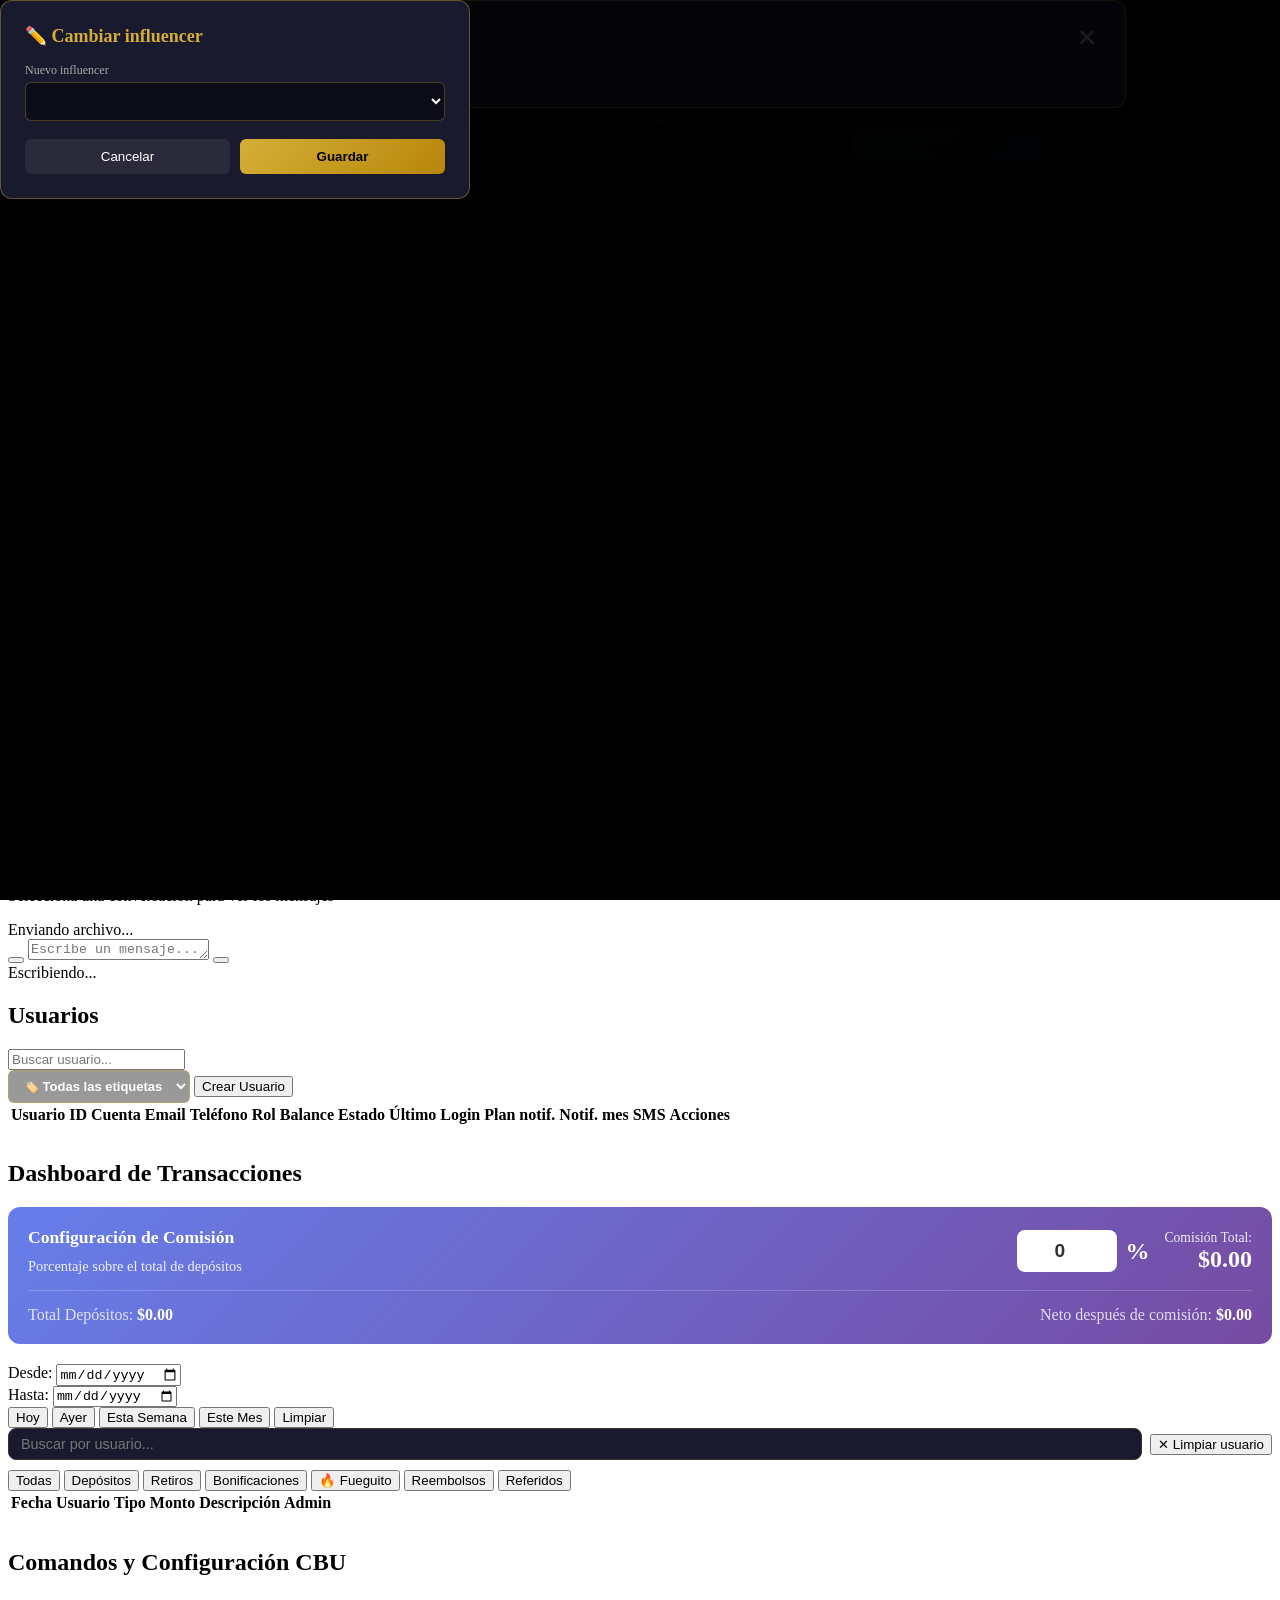
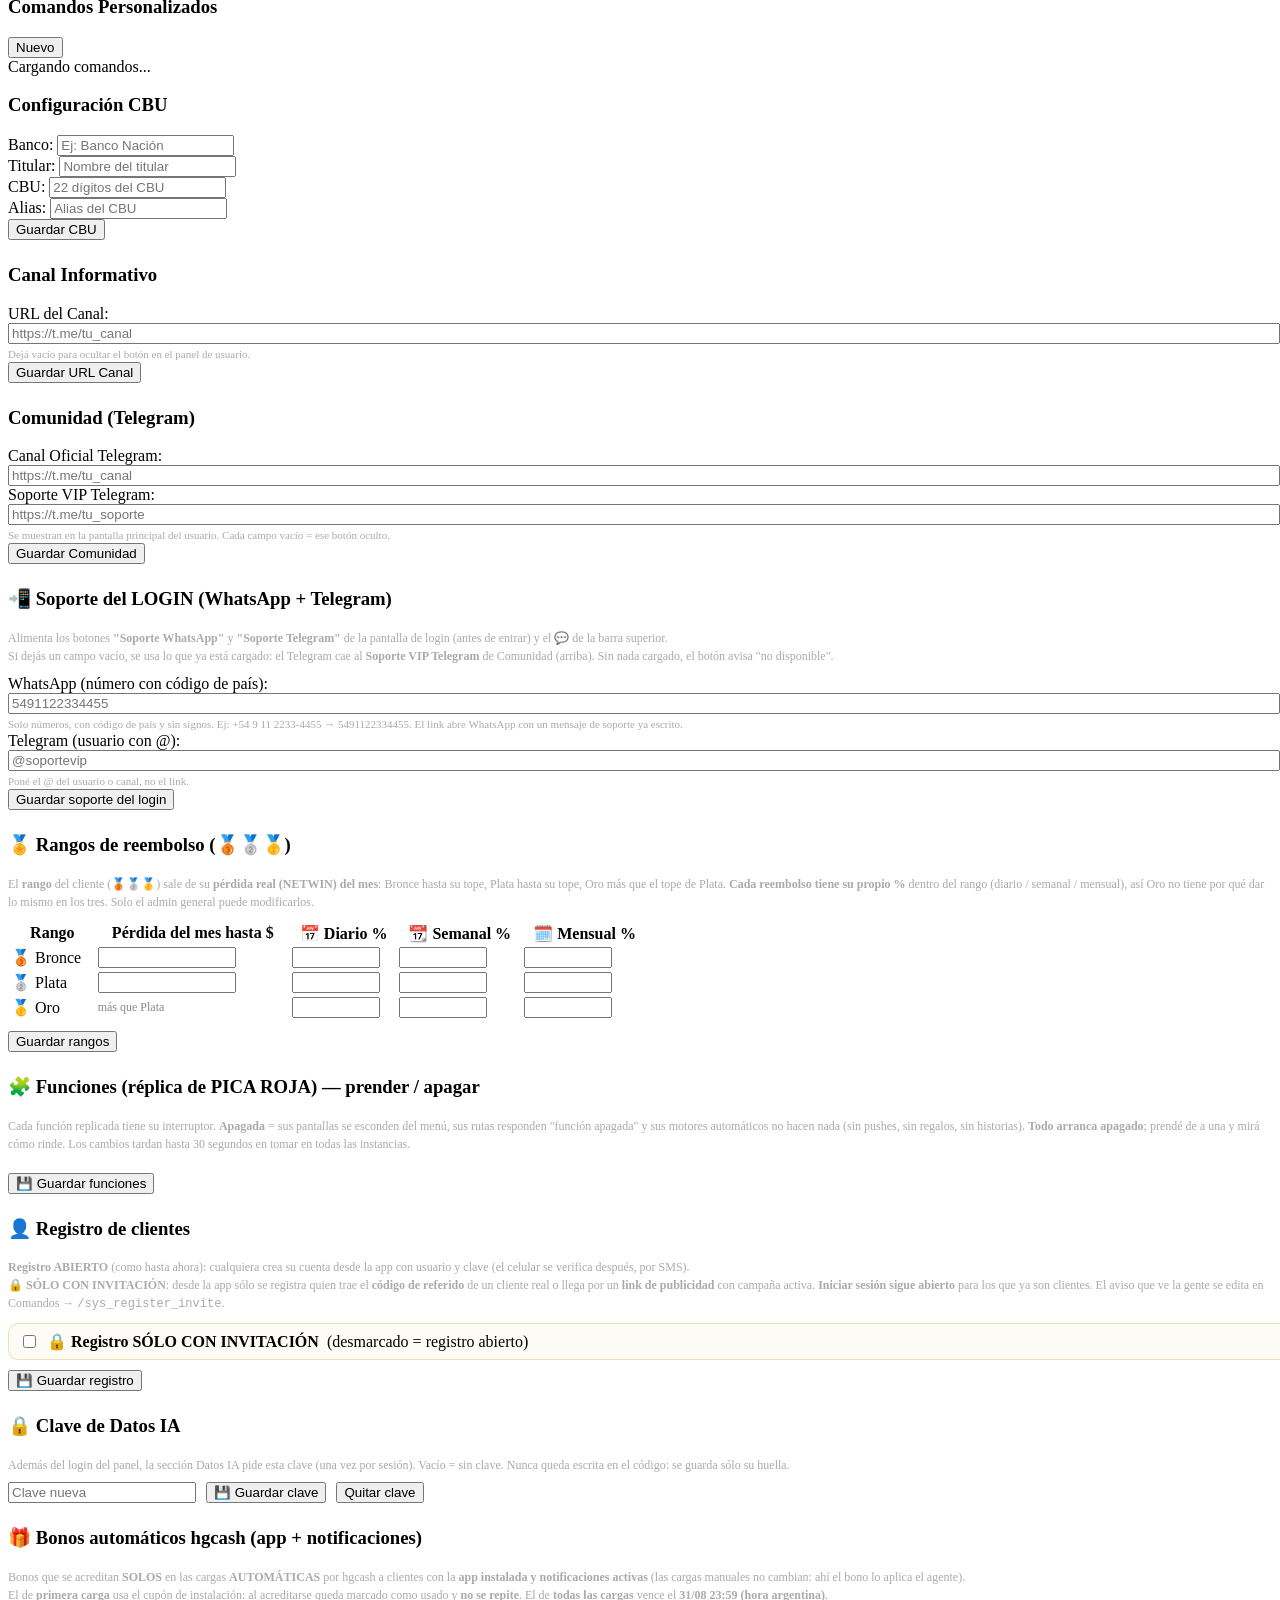
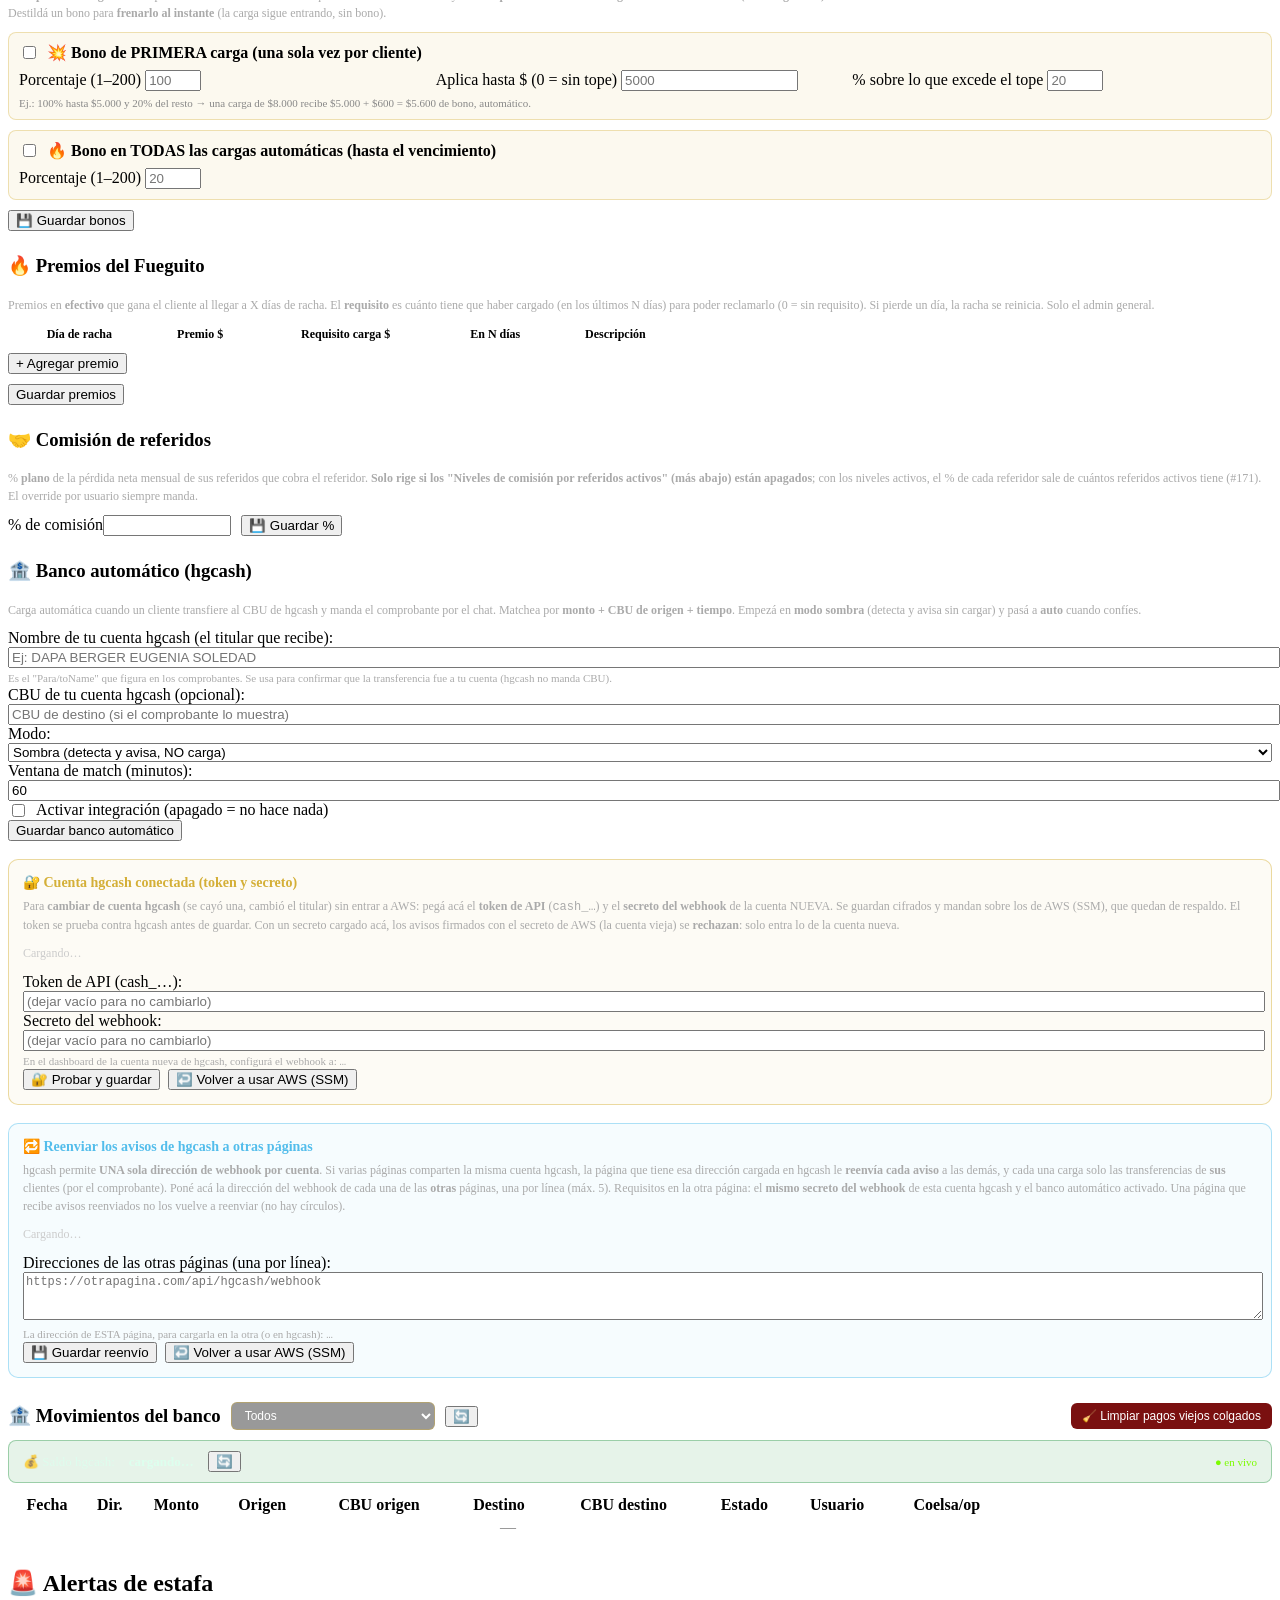
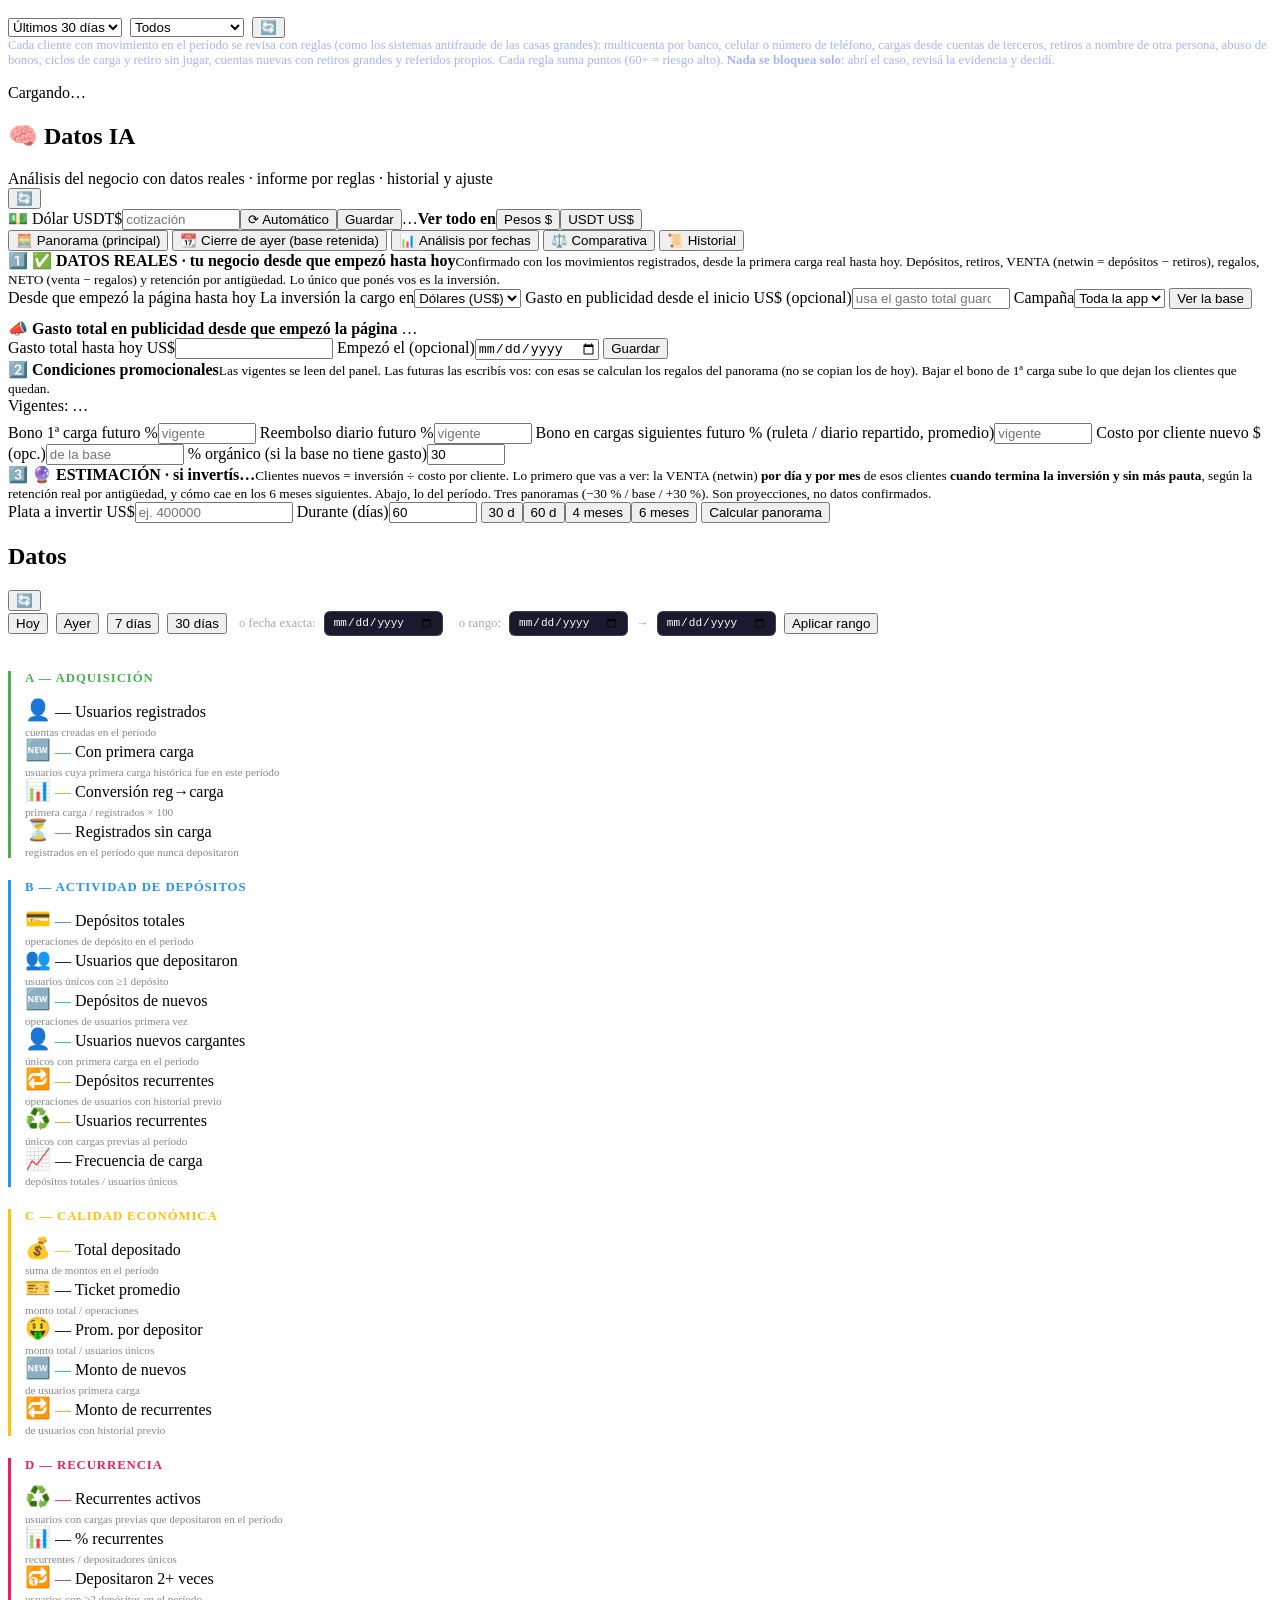
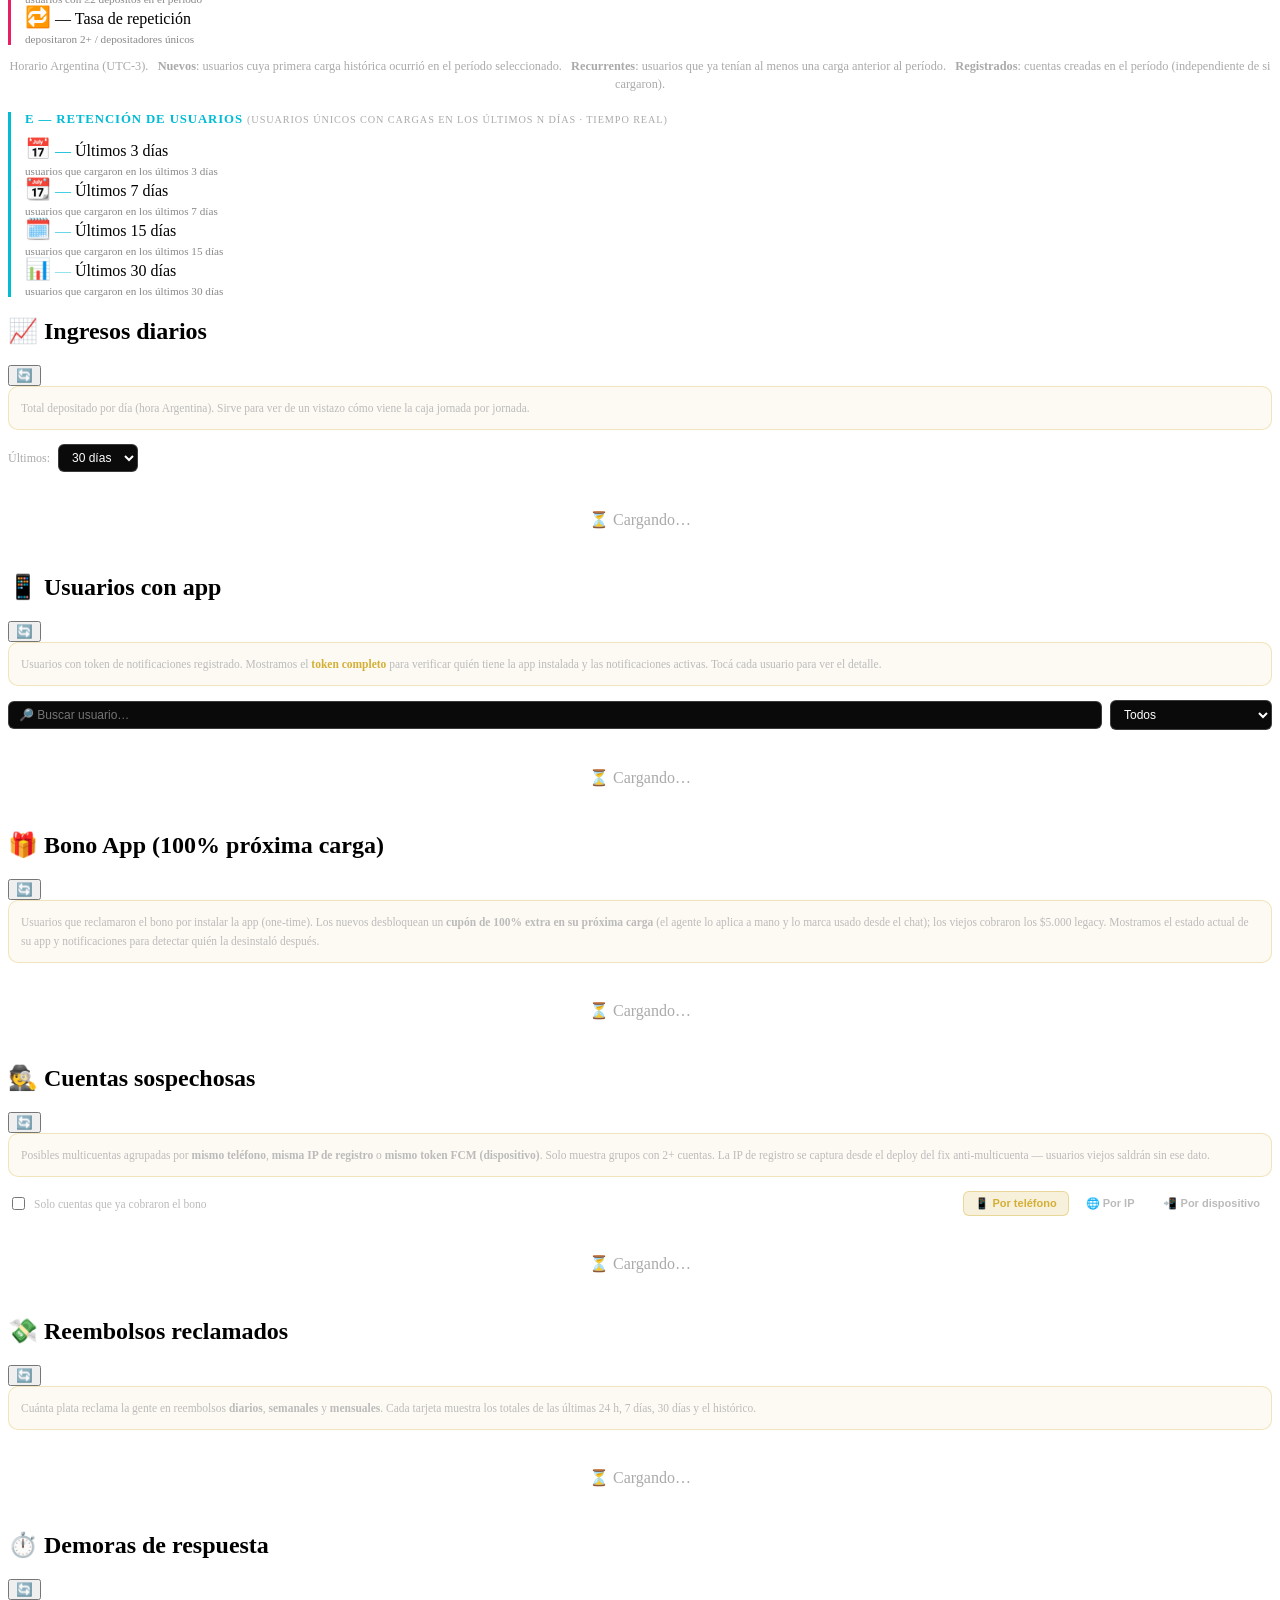
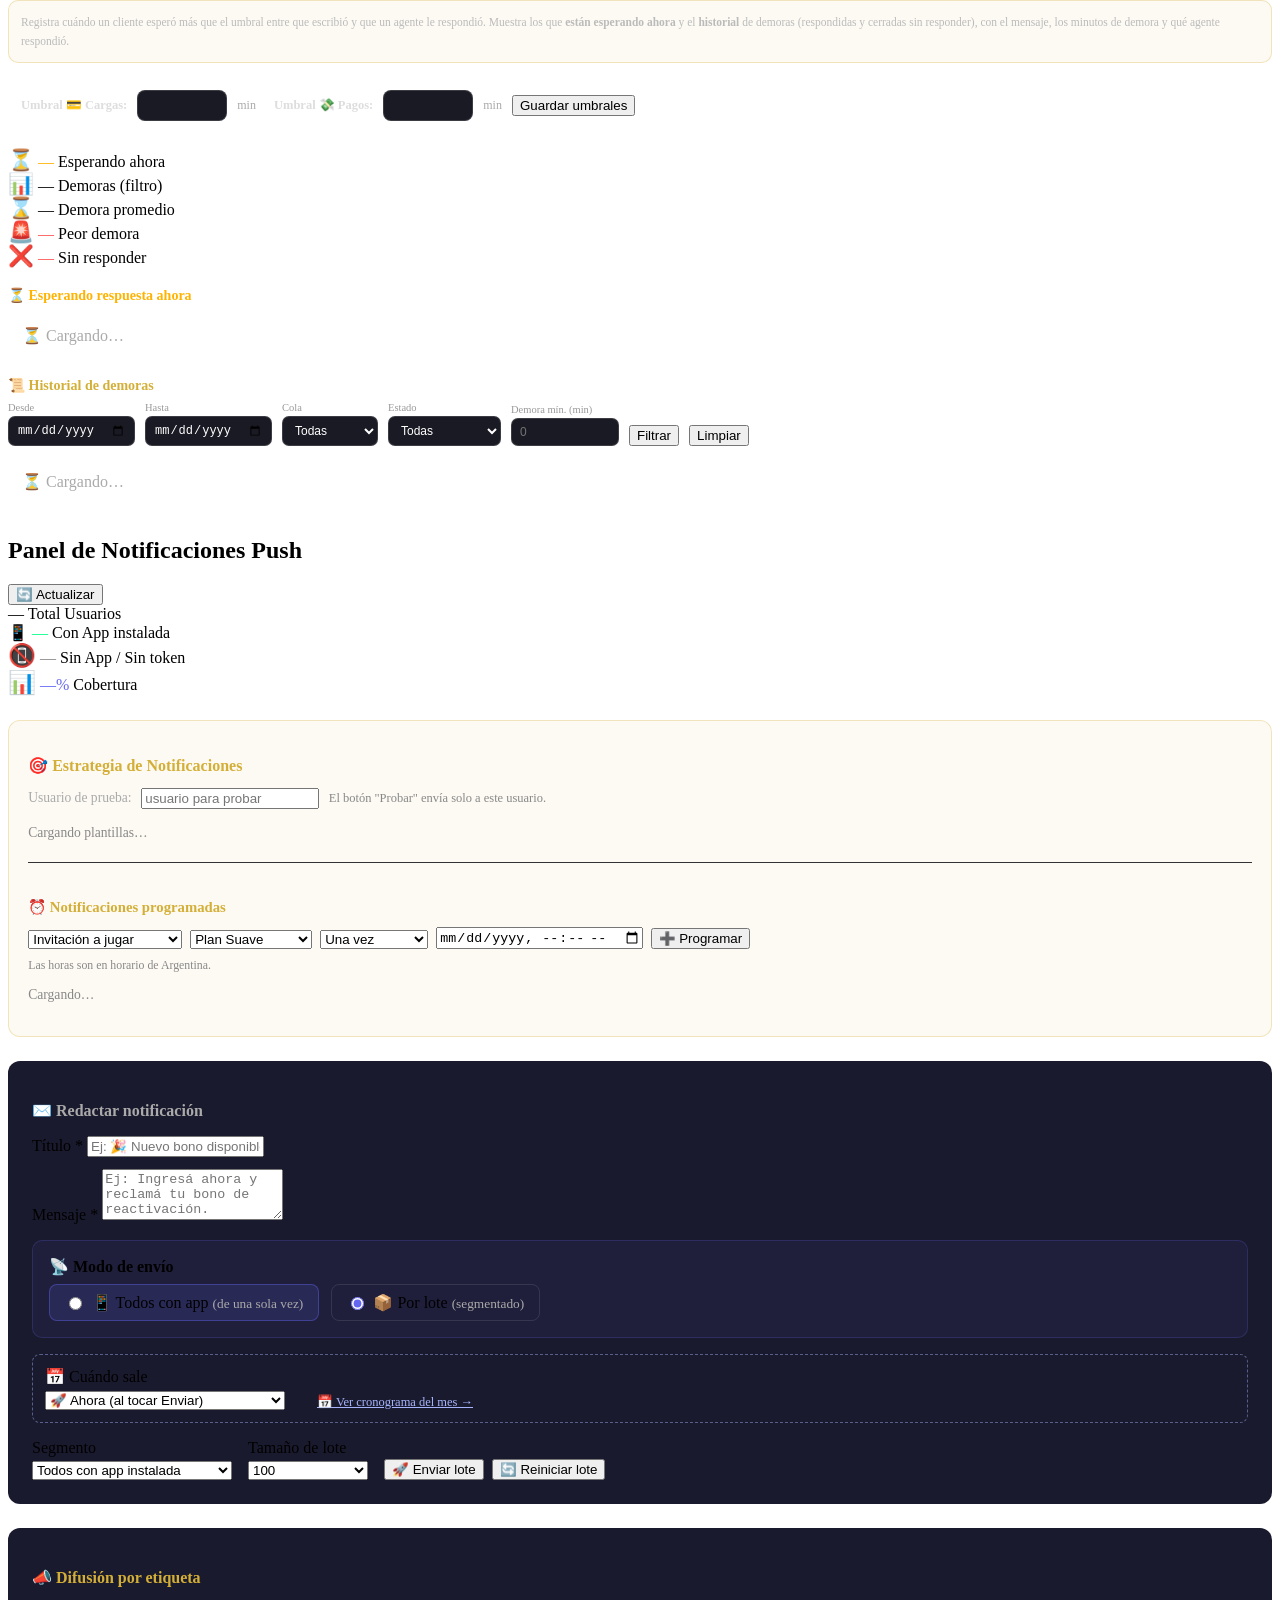
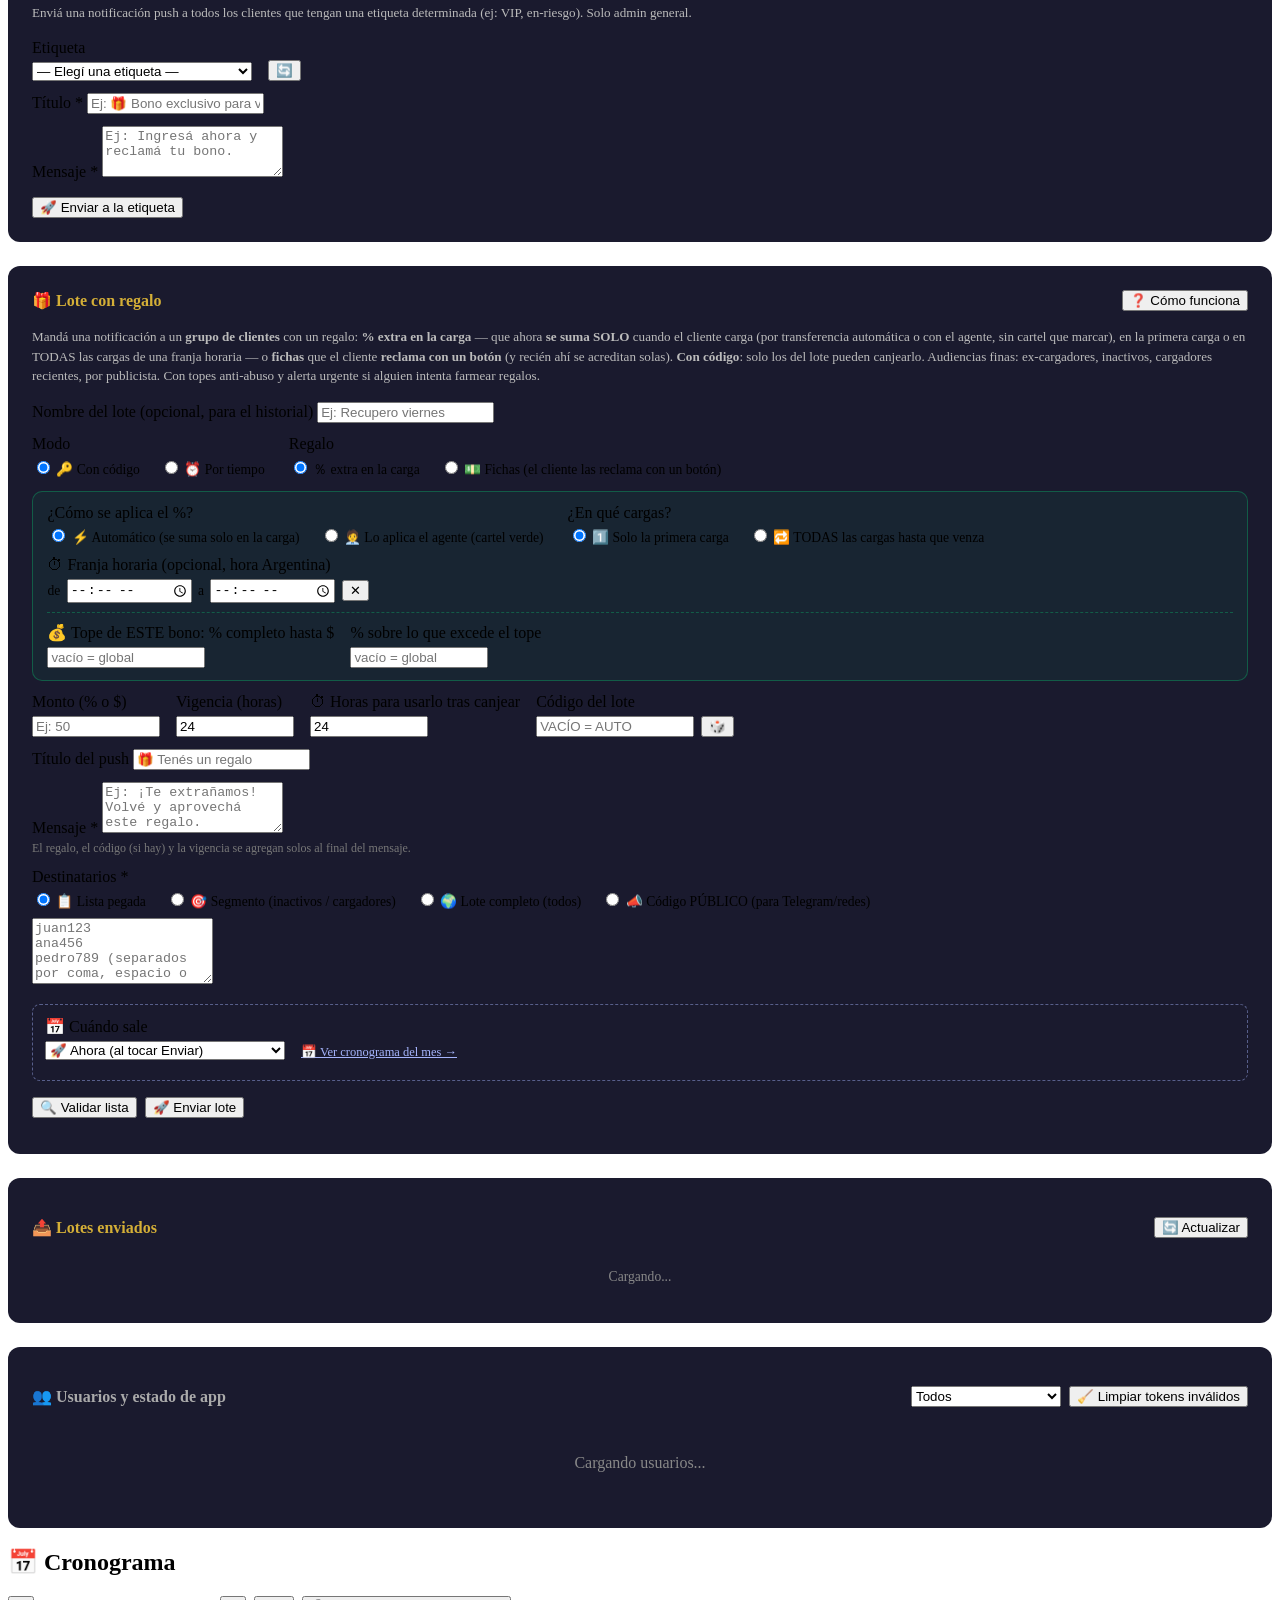
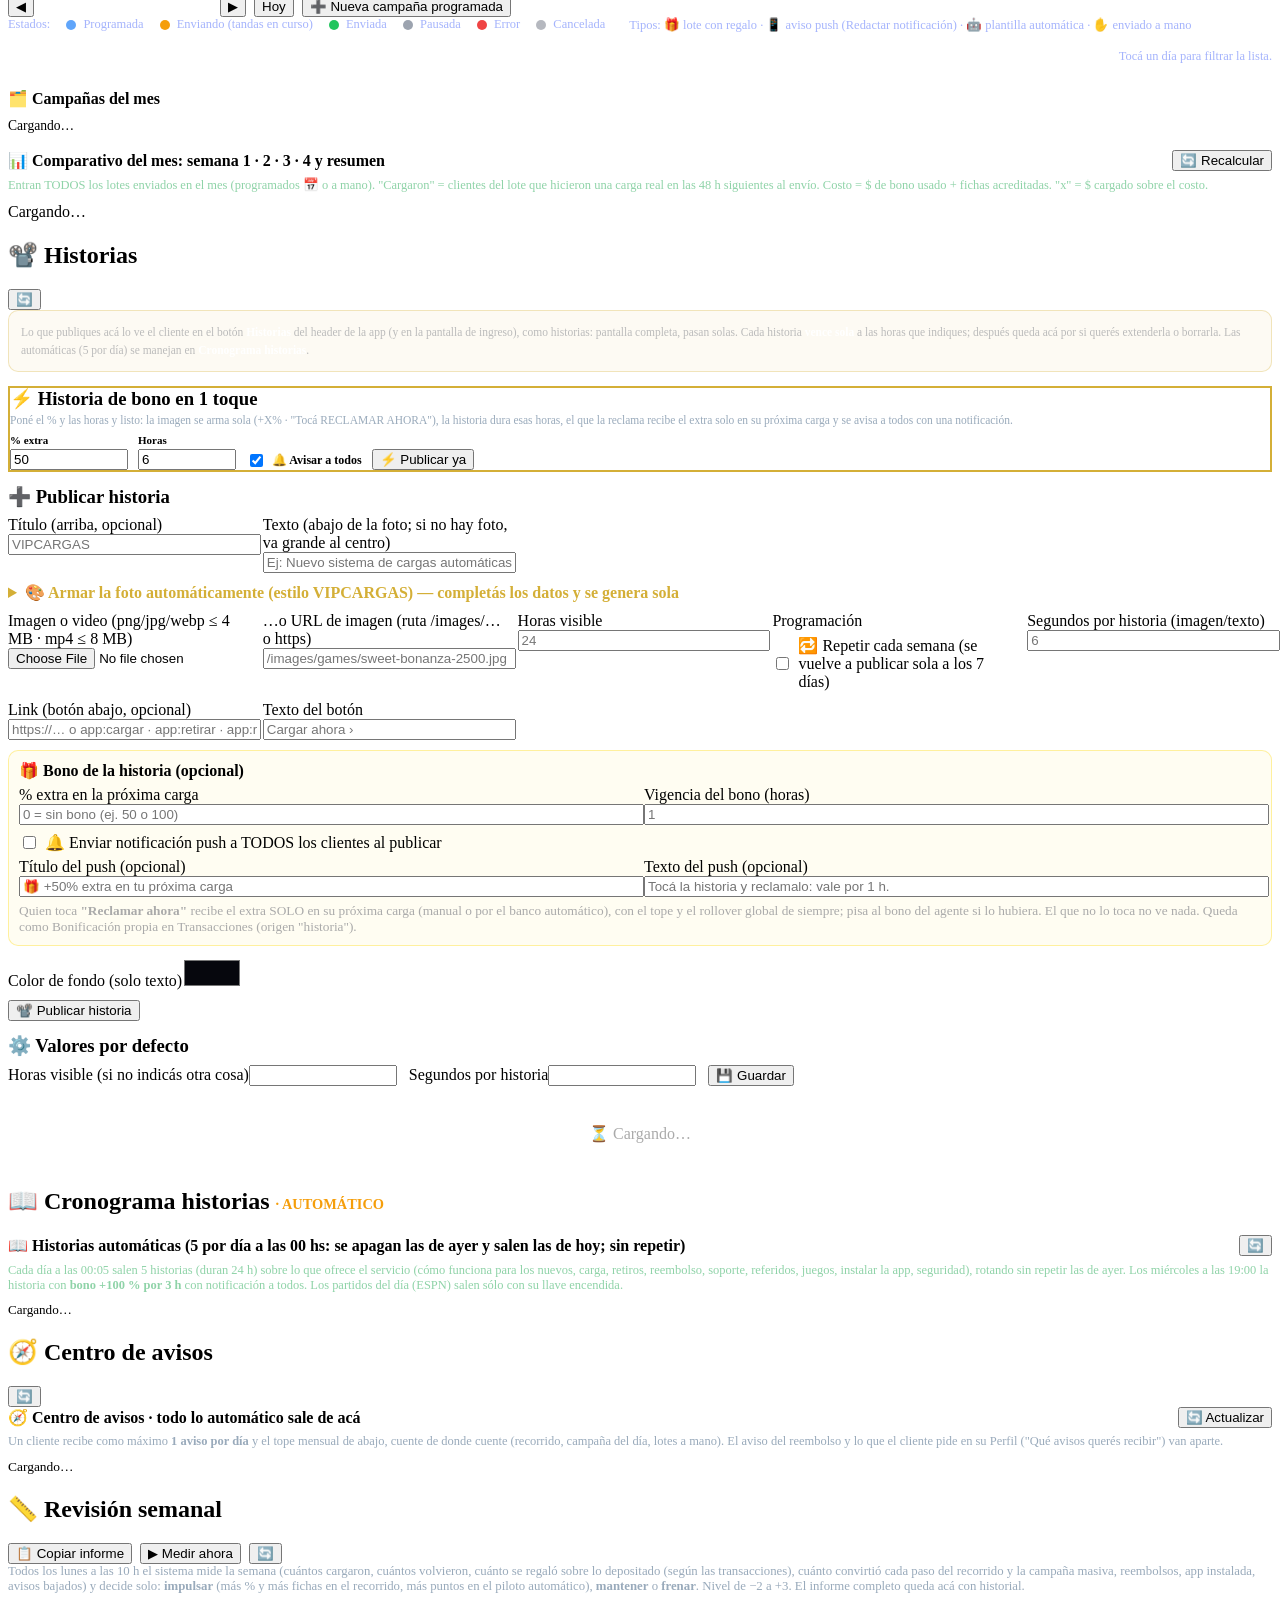
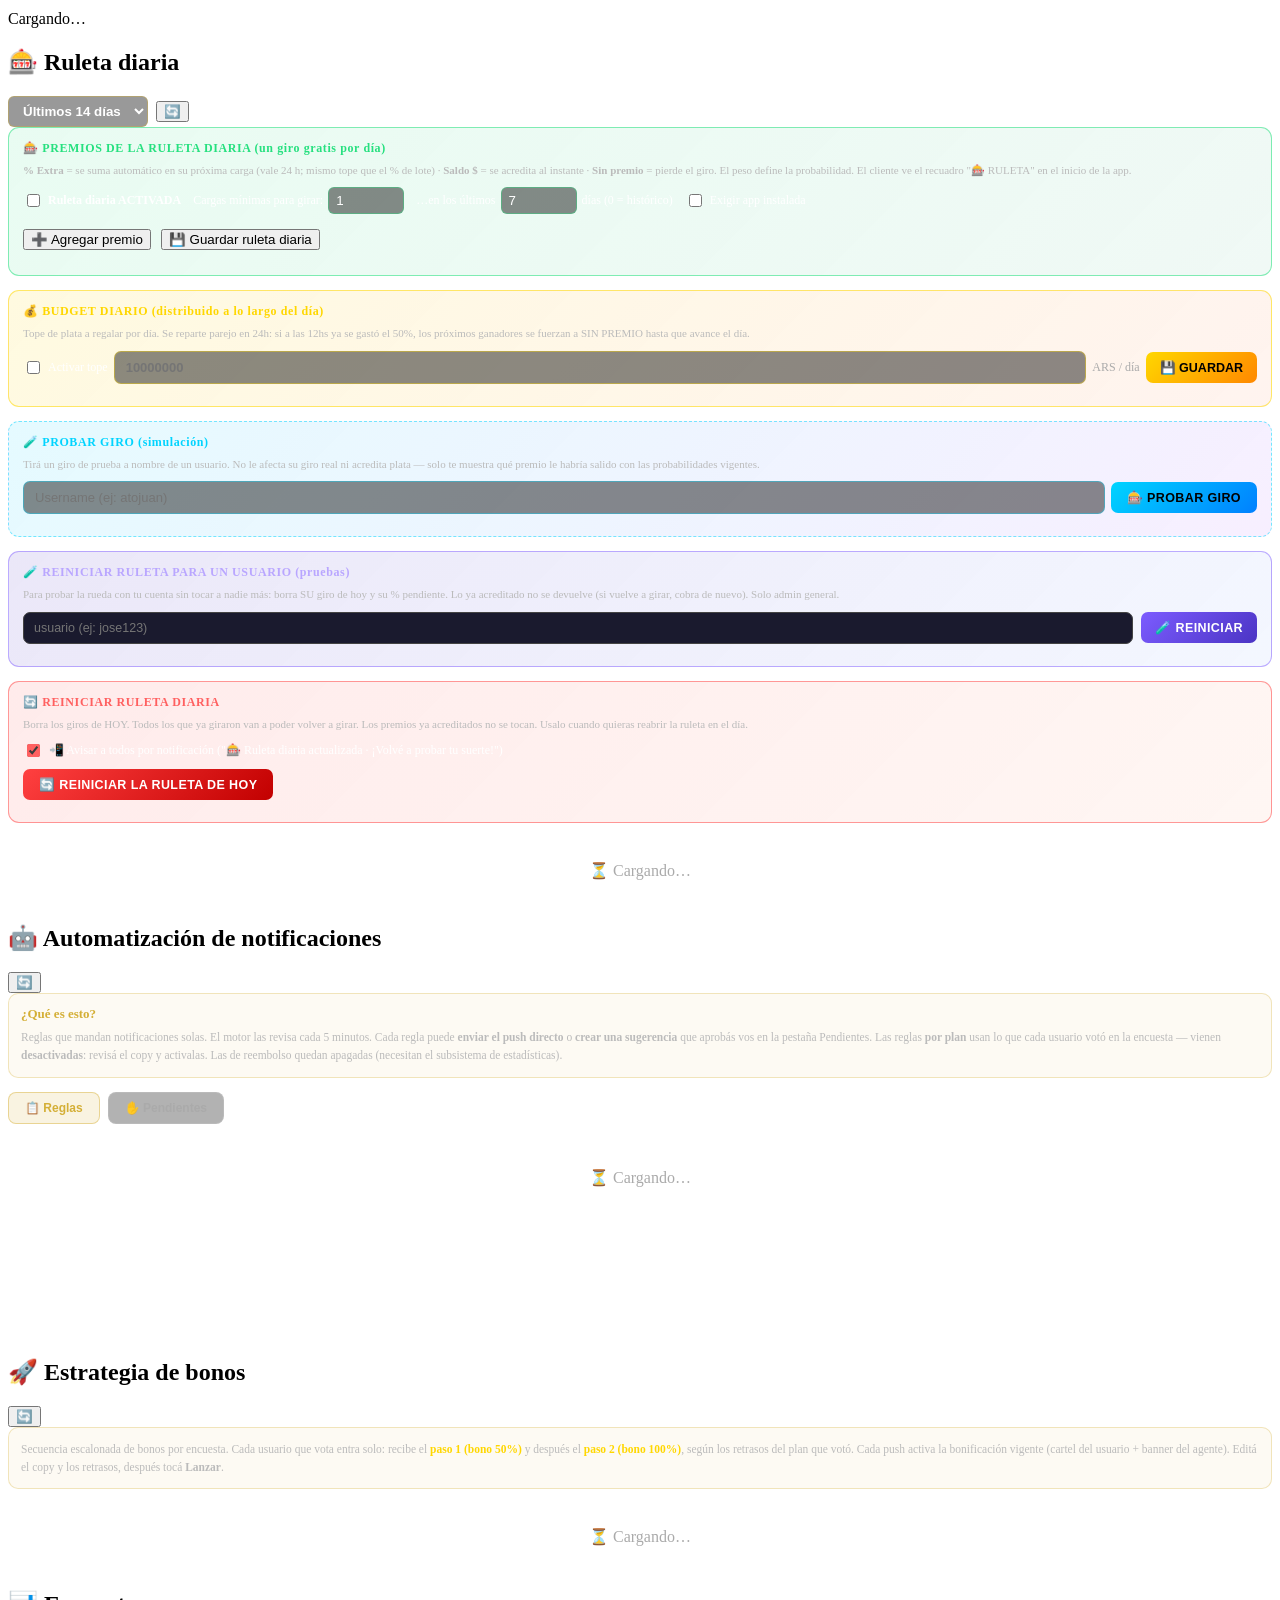
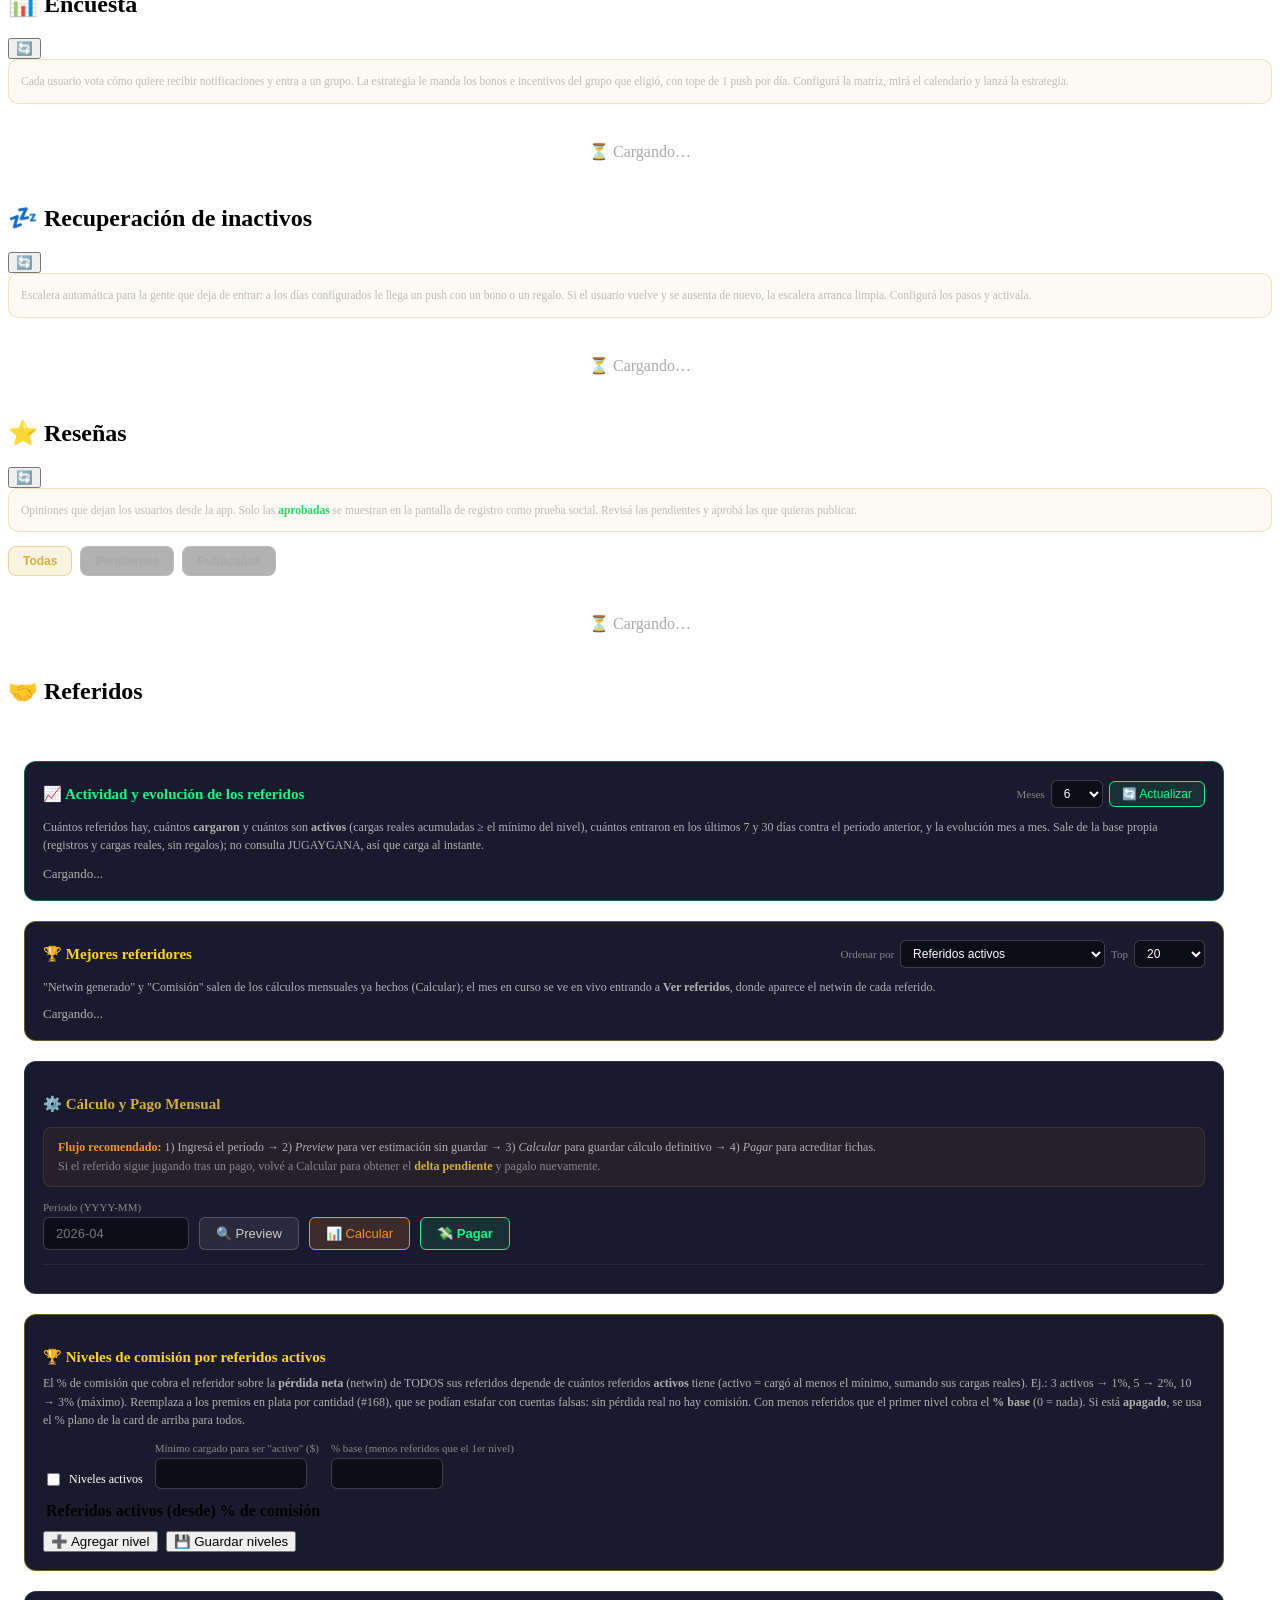
==== commit 39a4dcfb: "feat(#118): réplica PICA ROJA tanda 4 — Centro de avisos (recorrido de retención por cliente, avisos" ====
--- a/public/adminprivado2026/index.html
+++ b/public/adminprivado2026/index.html
@@ -134,6 +134,14 @@
                 <a href="#" class="nav-item" data-section="cronohist" data-feature="stories" style="display:none" title="Historias automáticas: qué sale hoy y los próximos días (se prende en COMANDOS → Funciones)">
                     <span>📖</span>
                     <span>Cronograma historias</span>
+                </a>
+                <a href="#" class="nav-item" data-section="notifCenter" data-feature="notifCenter" style="display:none" title="Todo lo automático que le llega al cliente, desde un solo lugar (se prende en COMANDOS → Funciones)">
+                    <span>🧭</span>
+                    <span>Centro de avisos</span>
+                </a>
+                <a href="#" class="nav-item" data-section="weeklyReview" data-feature="notifCenter" style="display:none" title="Cada lunes mide la semana y ajusta sola los regalos del recorrido">
+                    <span>📏</span>
+                    <span>Revisión semanal</span>
                 </a>
                 <div class="nav-group-title" style="padding:13px 16px 5px;font-size:9.5px;font-weight:900;letter-spacing:1.2px;color:#d4af37;text-transform:uppercase;opacity:.7;">Nuevo</div>
                 <a href="#" class="nav-item" data-section="roulette">
@@ -2029,6 +2037,15 @@
                         <button class="btn btn-primary" onclick="cronNewCampaign()">➕ Nueva campaña programada</button>
                     </div>
                 </div>
+                <!-- #118 PILOTO AUTOMÁTICO de notificaciones (réplica #817/#821 de PICA ROJA): se ve sólo con la función prendida en COMANDOS -->
+                <div class="card" style="margin-bottom:1rem;display:none" id="cronAutopilotCard">
+                    <div style="display:flex;justify-content:space-between;align-items:center;flex-wrap:wrap;gap:.5rem">
+                        <h3 style="margin:0;font-size:1rem">🤖 Piloto automático de notificaciones (corre solo, todos los días)</h3>
+                        <span id="apState" style="font-size:.85rem"></span>
+                    </div>
+                    <div style="color:#8fd3a8;font-size:.78rem;margin:.4rem 0 .6rem">Todos los días sale una notificación a las 19:00, en 3 tandas, con un bono automático de 4 h en una carga (con el tope de siempre). Los clientes con la app se reparten en grupos que rotan (máximo 8 por cliente en el mes, o el tope del Centro de avisos) y los días fuertes (cierre de mes, feriados y fechas comerciales argentinas) salen para todos. Se programa solo el mes en curso y el que viene, y aparece en el calendario de abajo. Se apaga desde COMANDOS → Funciones (se borran las campañas que todavía no salieron).</div>
+                    <div id="apMonths" style="margin-top:.8rem;font-size:.82rem">Cargando…</div>
+                </div>
                 <div class="card" style="margin-bottom:1rem">
                     <div style="display:flex;gap:1rem;flex-wrap:wrap;font-size:.78rem;color:#a5b4fc;margin-bottom:.6rem">
                         <span>Estados:</span>
@@ -2188,6 +2205,24 @@
                 </div>
             </section>
 
+            <!-- #118 CENTRO DE AVISOS (réplica #971 de PICA ROJA): todo lo automático desde un solo lugar -->
+            <section id="notifCenterSection" class="section">
+                <div class="panel-header"><h2>🧭 Centro de avisos</h2><div style="display:flex;gap:8px;align-items:center;flex-wrap:wrap"><button class="btn btn-secondary" onclick="loadNotifCenter(true)">🔄</button></div></div>
+                <div class="card" style="margin-bottom:1rem" id="notifCenterCard">
+                    <div style="display:flex;justify-content:space-between;align-items:center;flex-wrap:wrap;gap:.5rem">
+                        <h3 style="margin:0;font-size:1rem">🧭 Centro de avisos · todo lo automático sale de acá</h3>
+                        <button class="btn btn-secondary btn-sm" onclick="loadNotifCenter(true)">🔄 Actualizar</button>
+                    </div>
+                    <div style="color:#9ab;font-size:.78rem;margin:.4rem 0 .6rem">Un cliente recibe como máximo <b>1 aviso por día</b> y el tope mensual de abajo, cuente de donde cuente (recorrido, campaña del día, lotes a mano). El aviso del reembolso y lo que el cliente pide en su Perfil ("Qué avisos querés recibir") van aparte.</div>
+                    <div id="ncBody" style="font-size:.84rem">Cargando…</div>
+                </div>
+            </section>
+            <!-- #118 REVISIÓN SEMANAL automática (réplica #973 de PICA ROJA) -->
+            <section id="weeklyReviewSection" class="section">
+                <div class="panel-header"><h2>📏 Revisión semanal</h2><div style="display:flex;gap:8px;align-items:center;flex-wrap:wrap"><button class="btn btn-secondary" onclick="wrCopy()" title="Copia el informe en texto para pegarlo donde quieras analizarlo">📋 Copiar informe</button><button class="btn btn-secondary" onclick="wrRun()">▶ Medir ahora</button><button class="btn btn-secondary" onclick="loadWeeklyReview()">🔄</button></div></div>
+                <div class="card" style="margin-bottom:1rem;font-size:.8rem;color:#9ab">Todos los lunes a las 10 h el sistema mide la semana (cuántos cargaron, cuántos volvieron, cuánto se regaló sobre lo depositado (según las transacciones), cuánto convirtió cada paso del recorrido y la campaña masiva, reembolsos, app instalada, avisos bajados) y decide solo: <b>impulsar</b> (más % y más fichas en el recorrido, más puntos en el piloto automático), <b>mantener</b> o <b>frenar</b>. Nivel de −2 a +3. El informe completo queda acá con historial.</div>
+                <div id="wrBody">Cargando…</div>
+            </section>
             <section id="rouletteSection" class="section">
                 <div class="panel-header">
                     <h2>🎰 Ruleta diaria</h2>
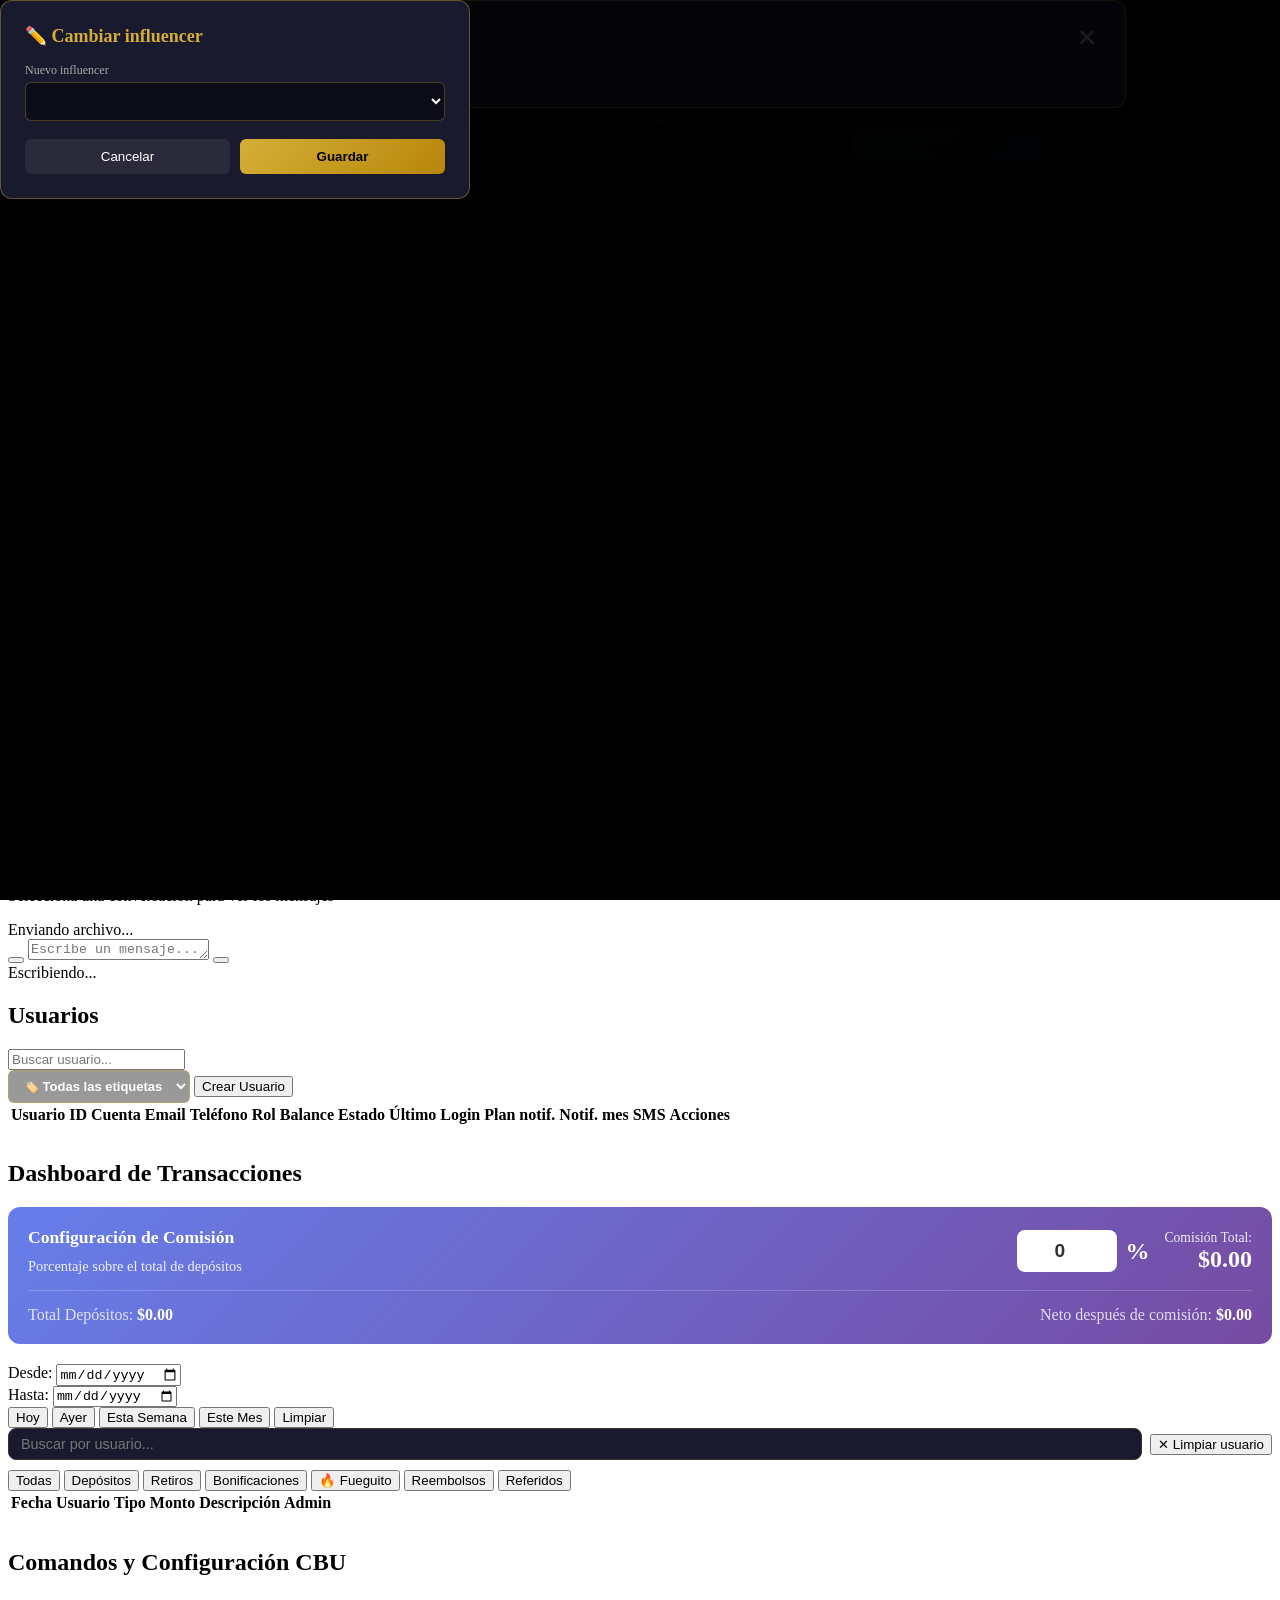
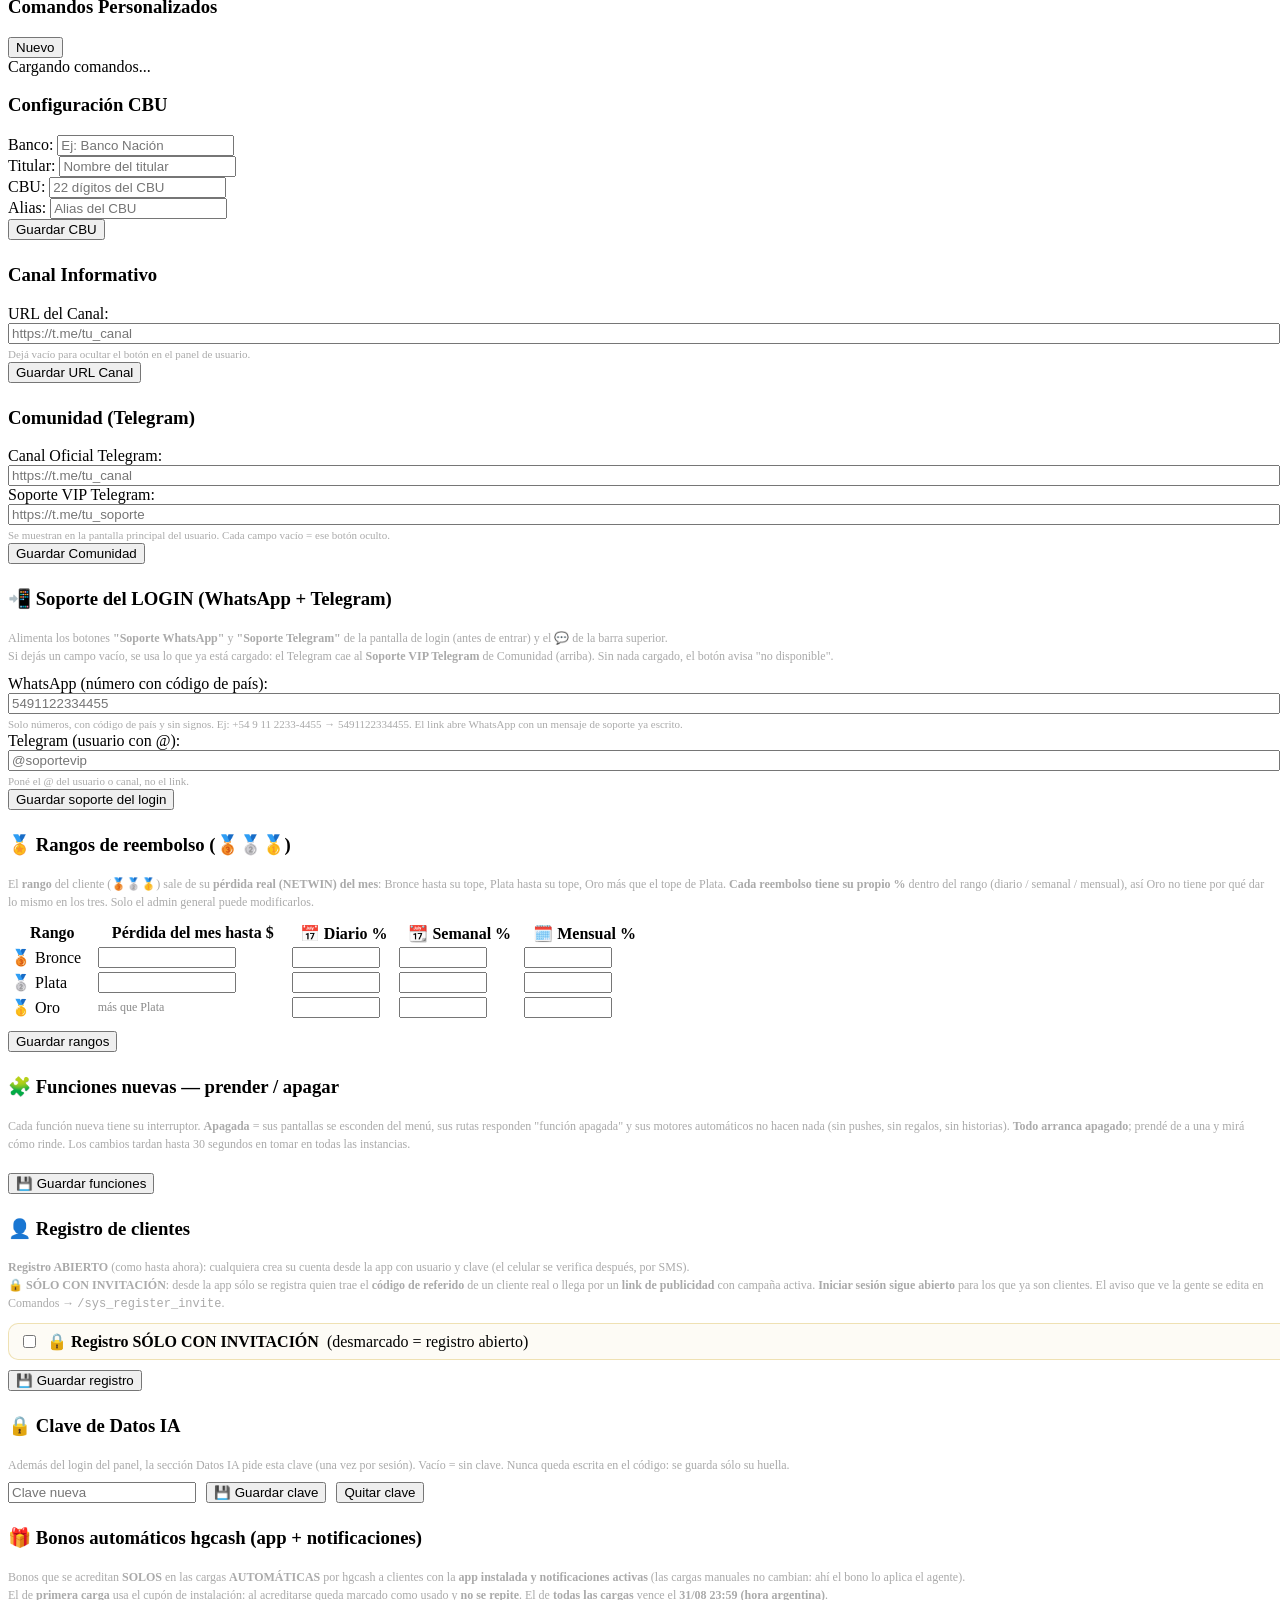
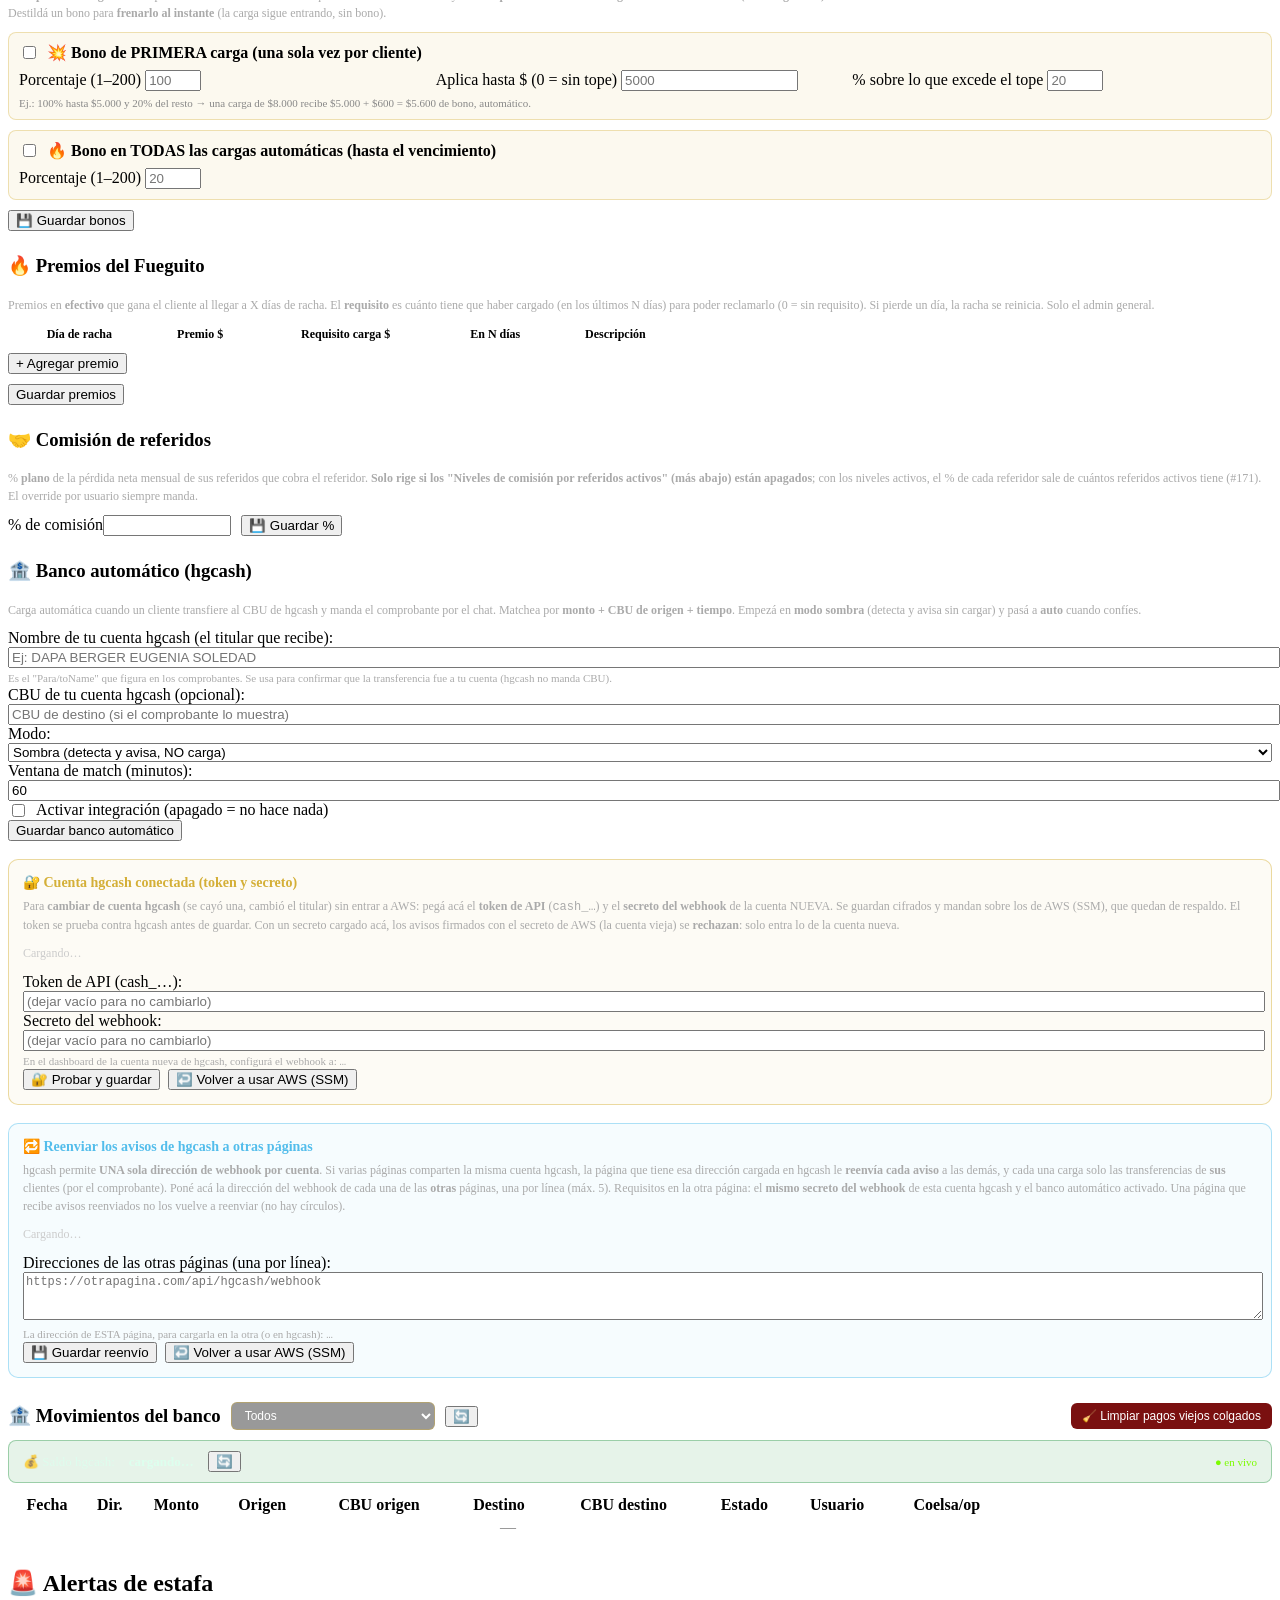
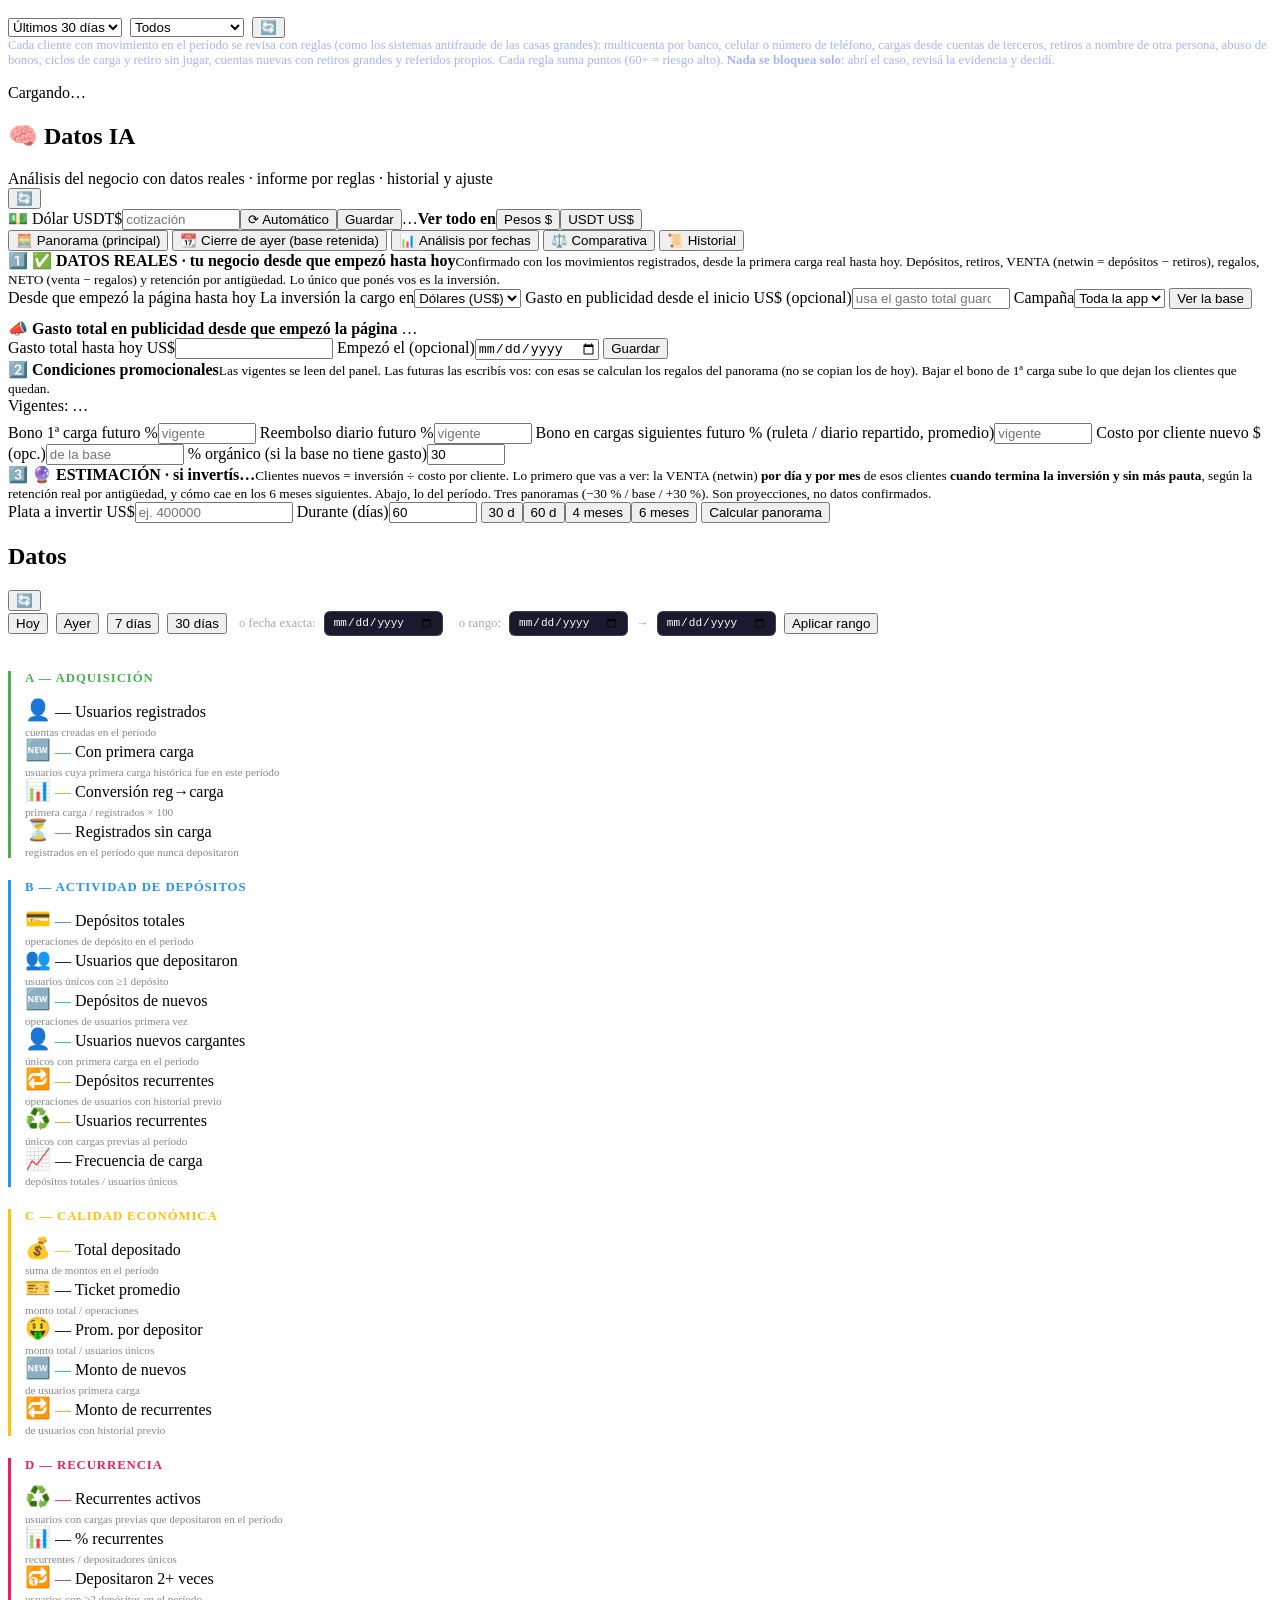
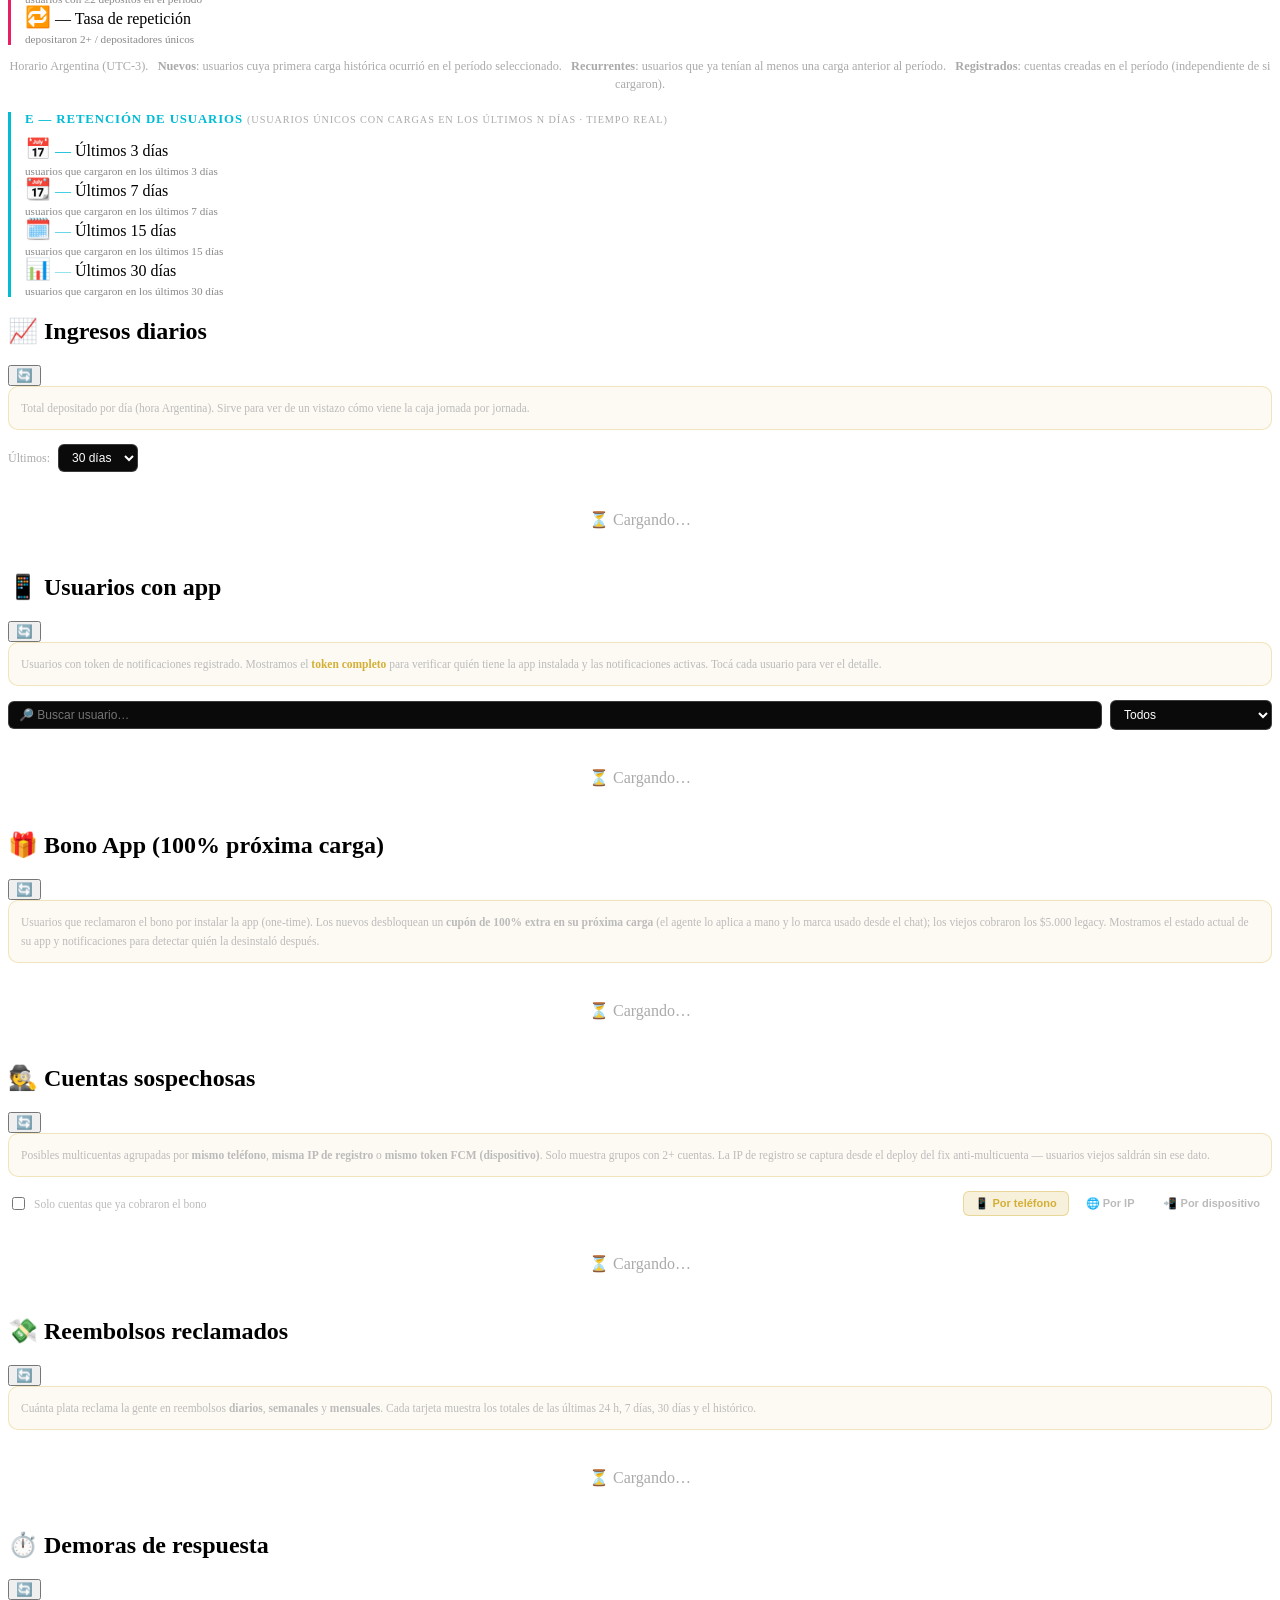
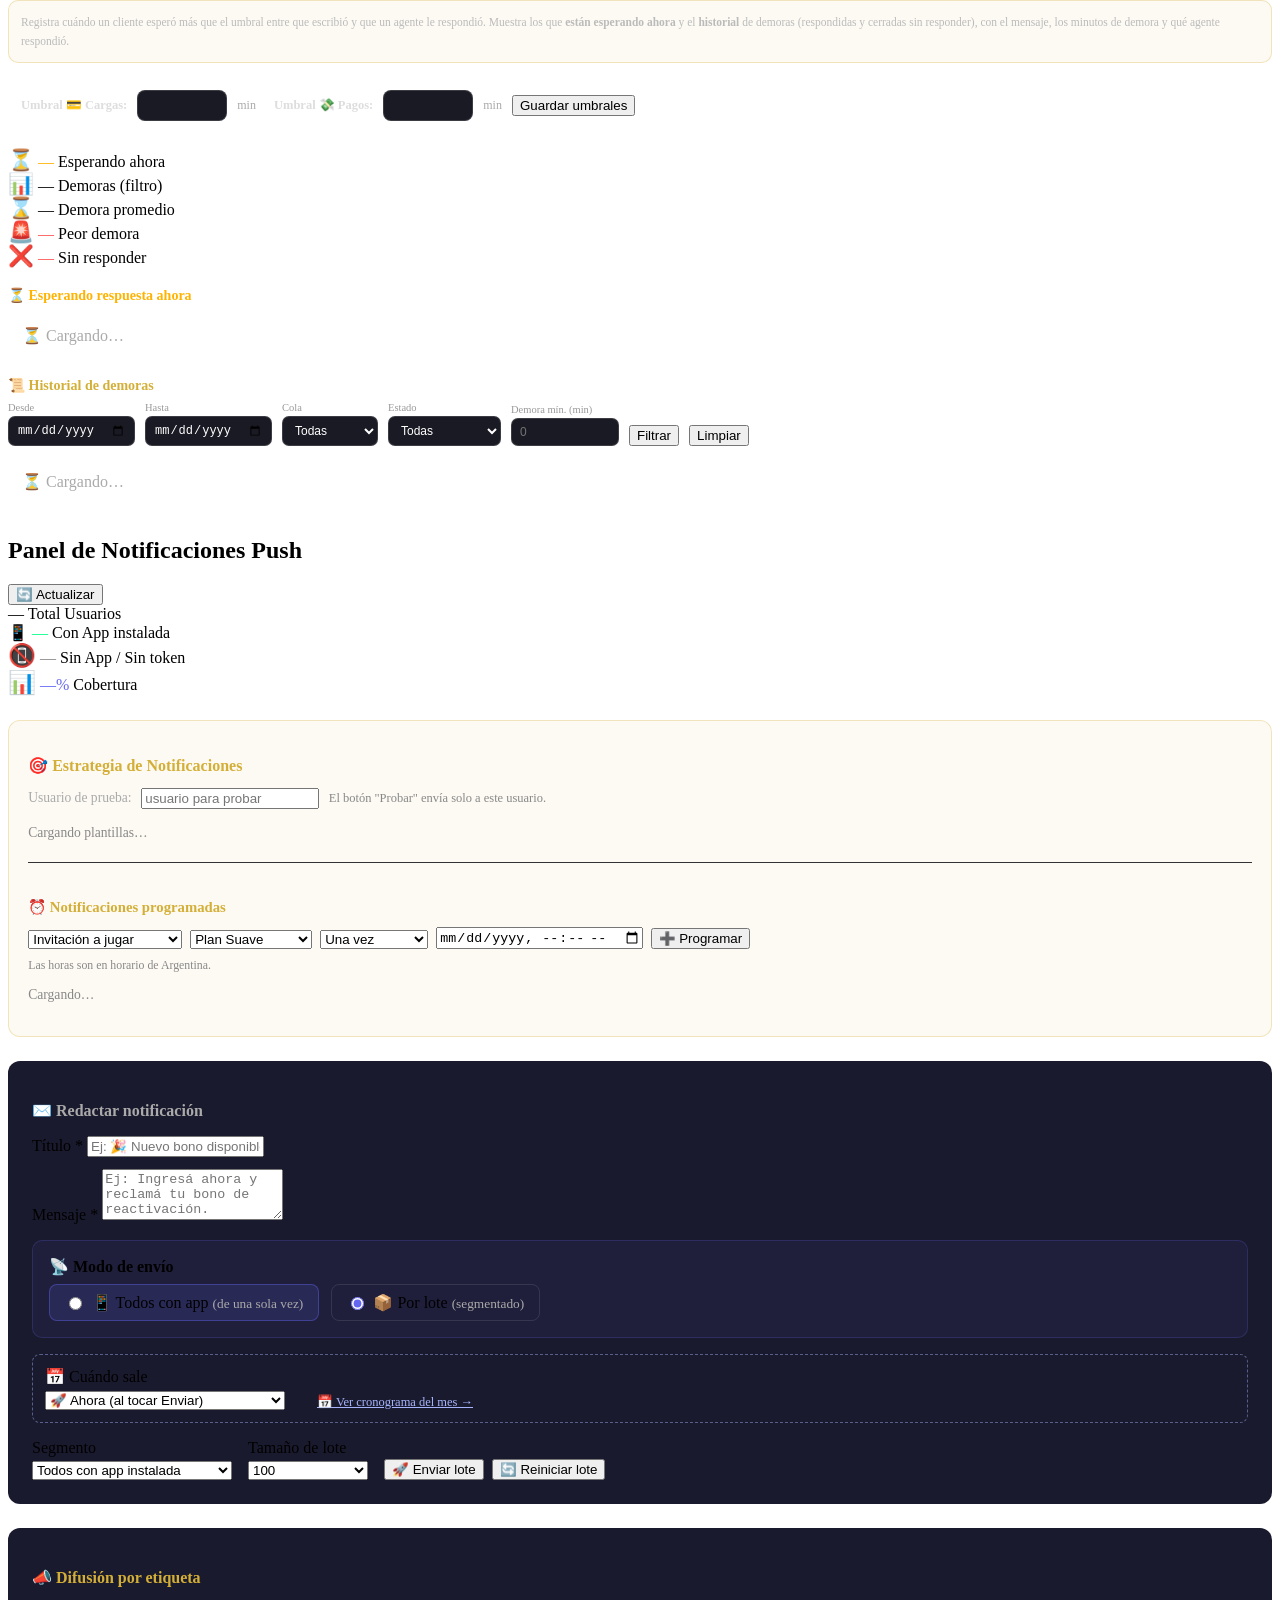
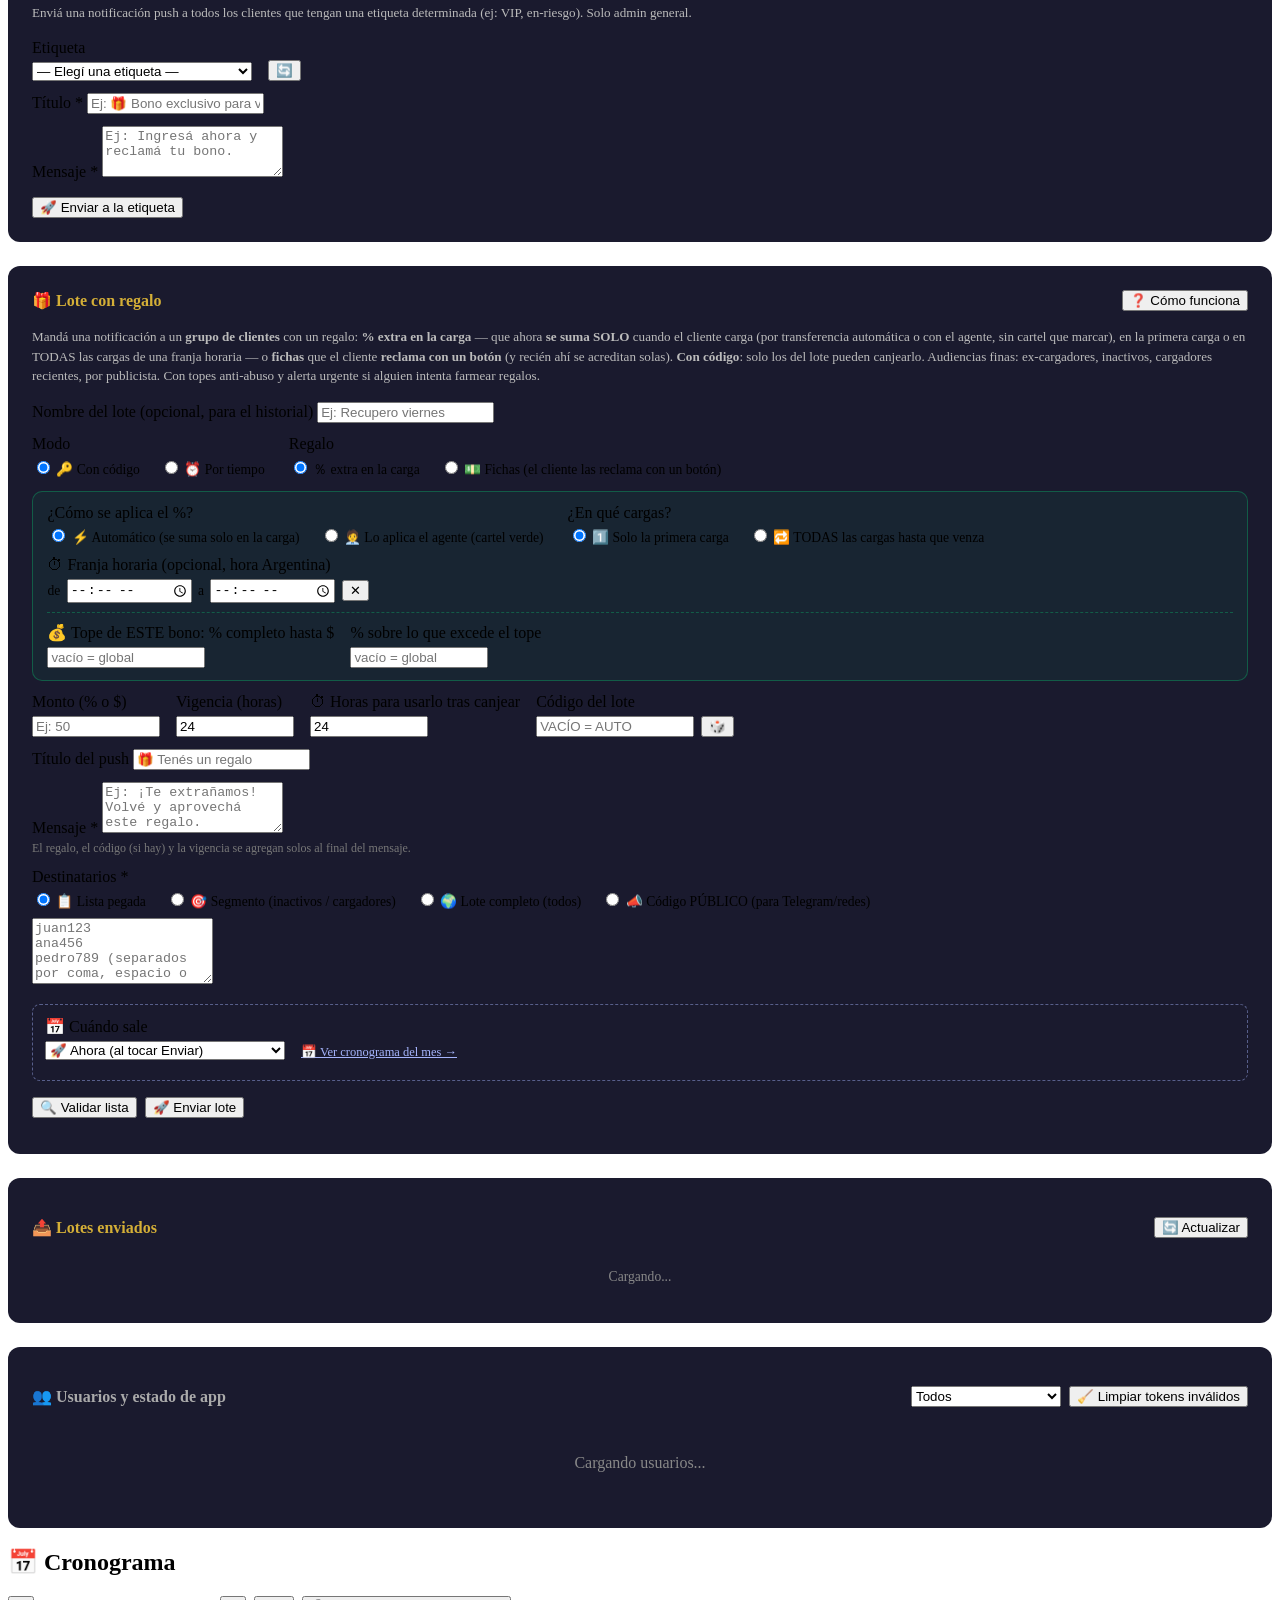
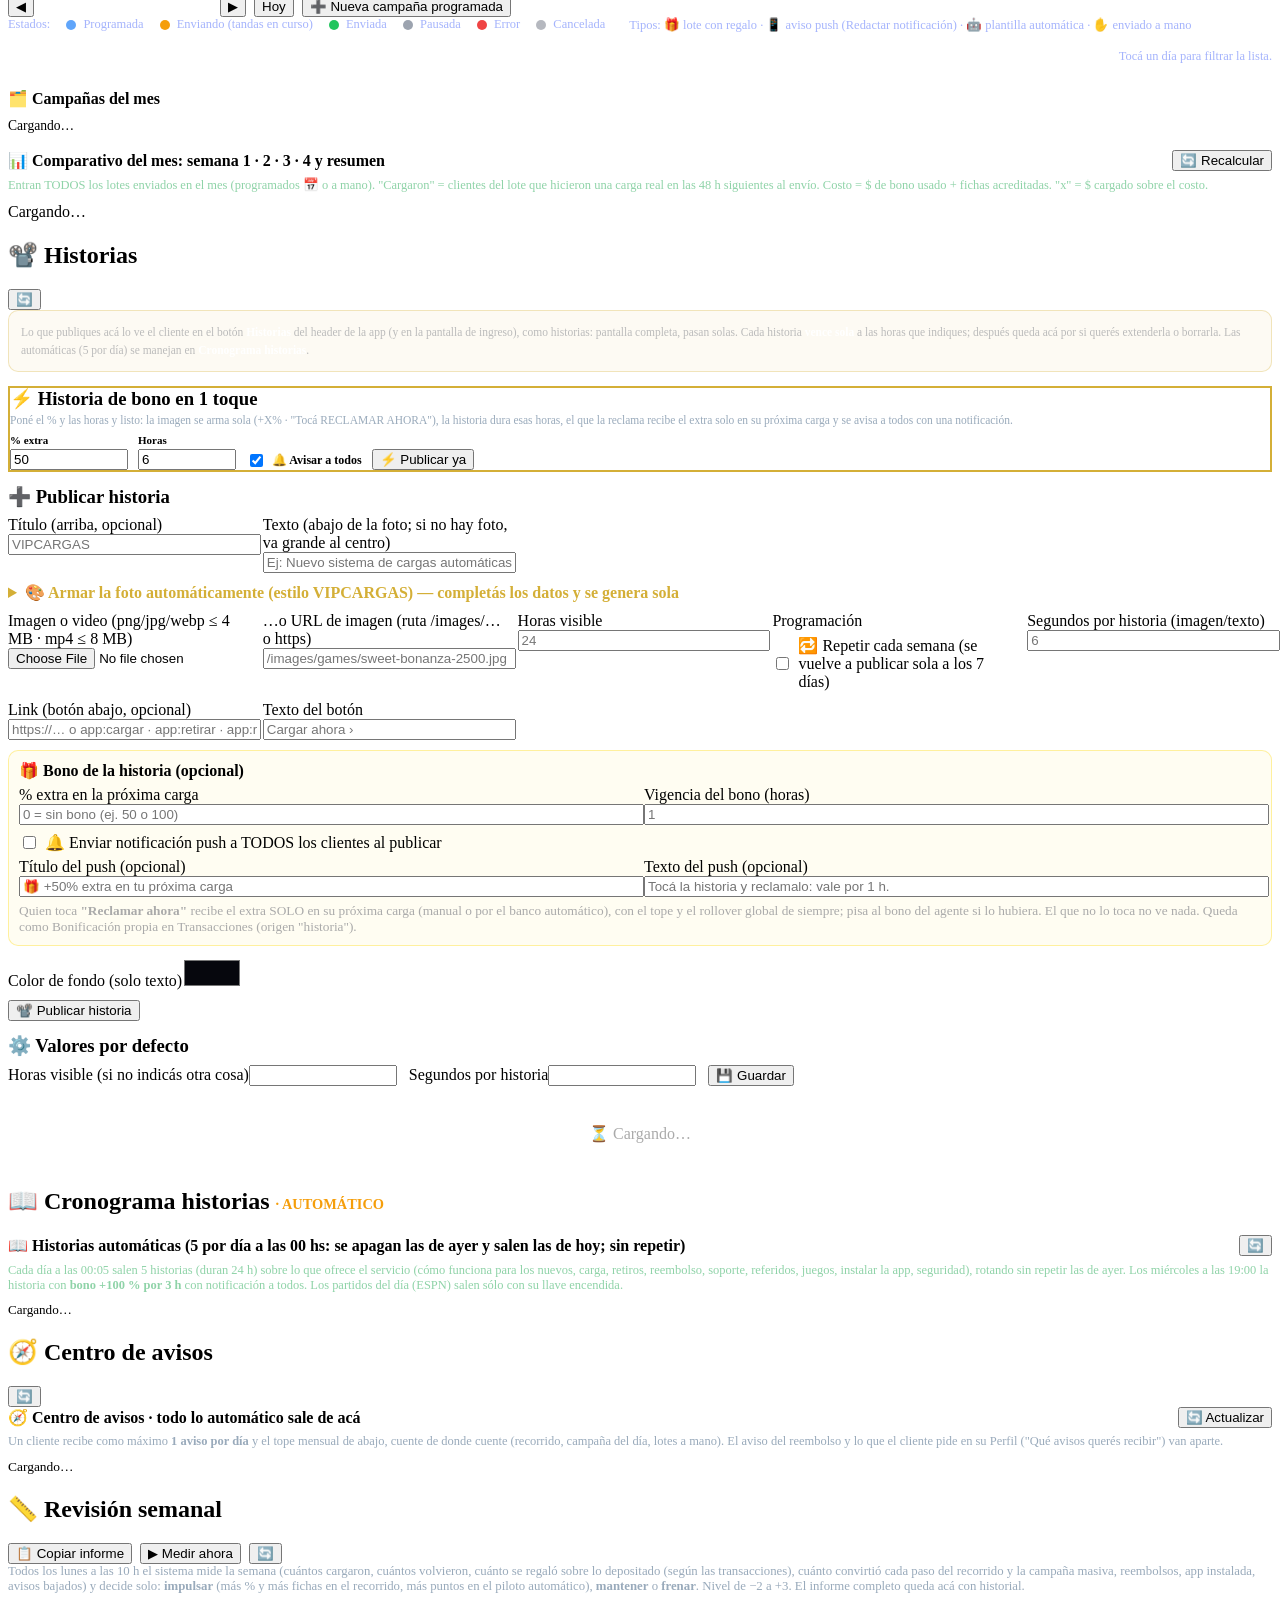
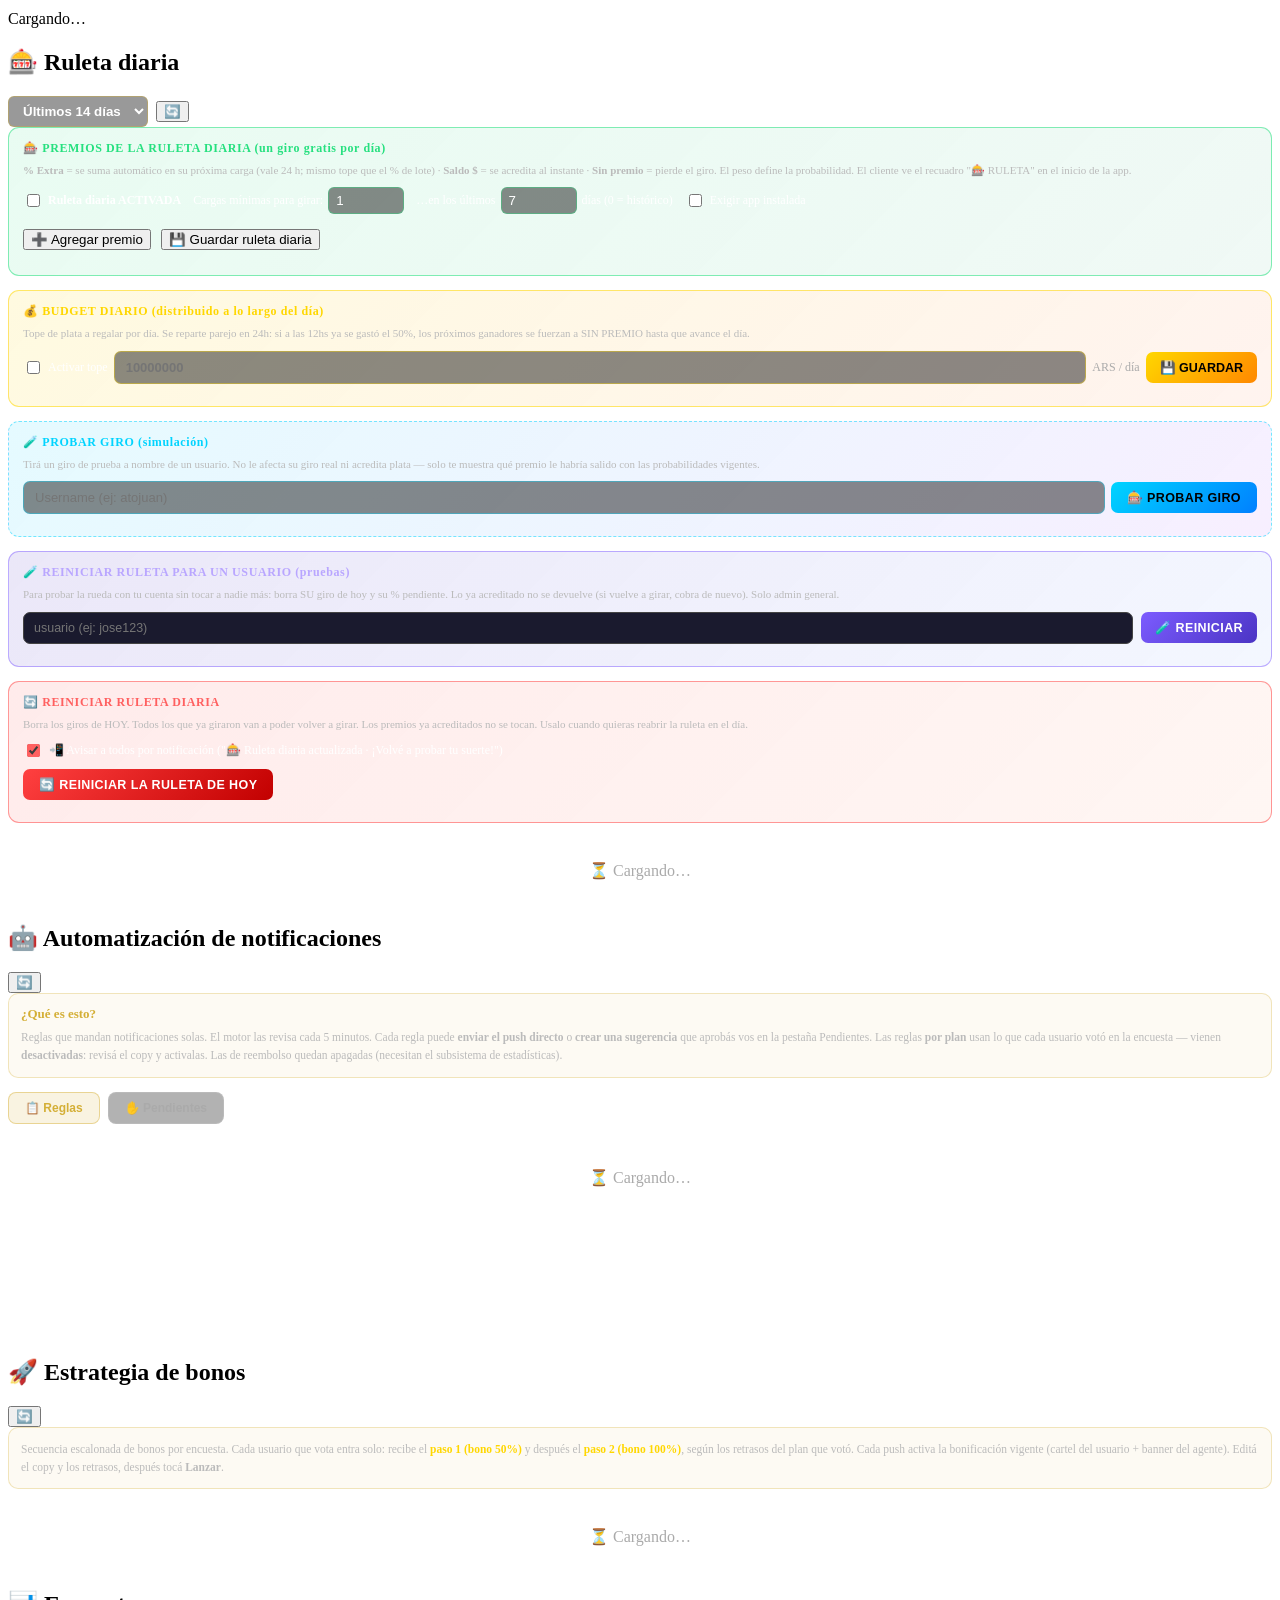
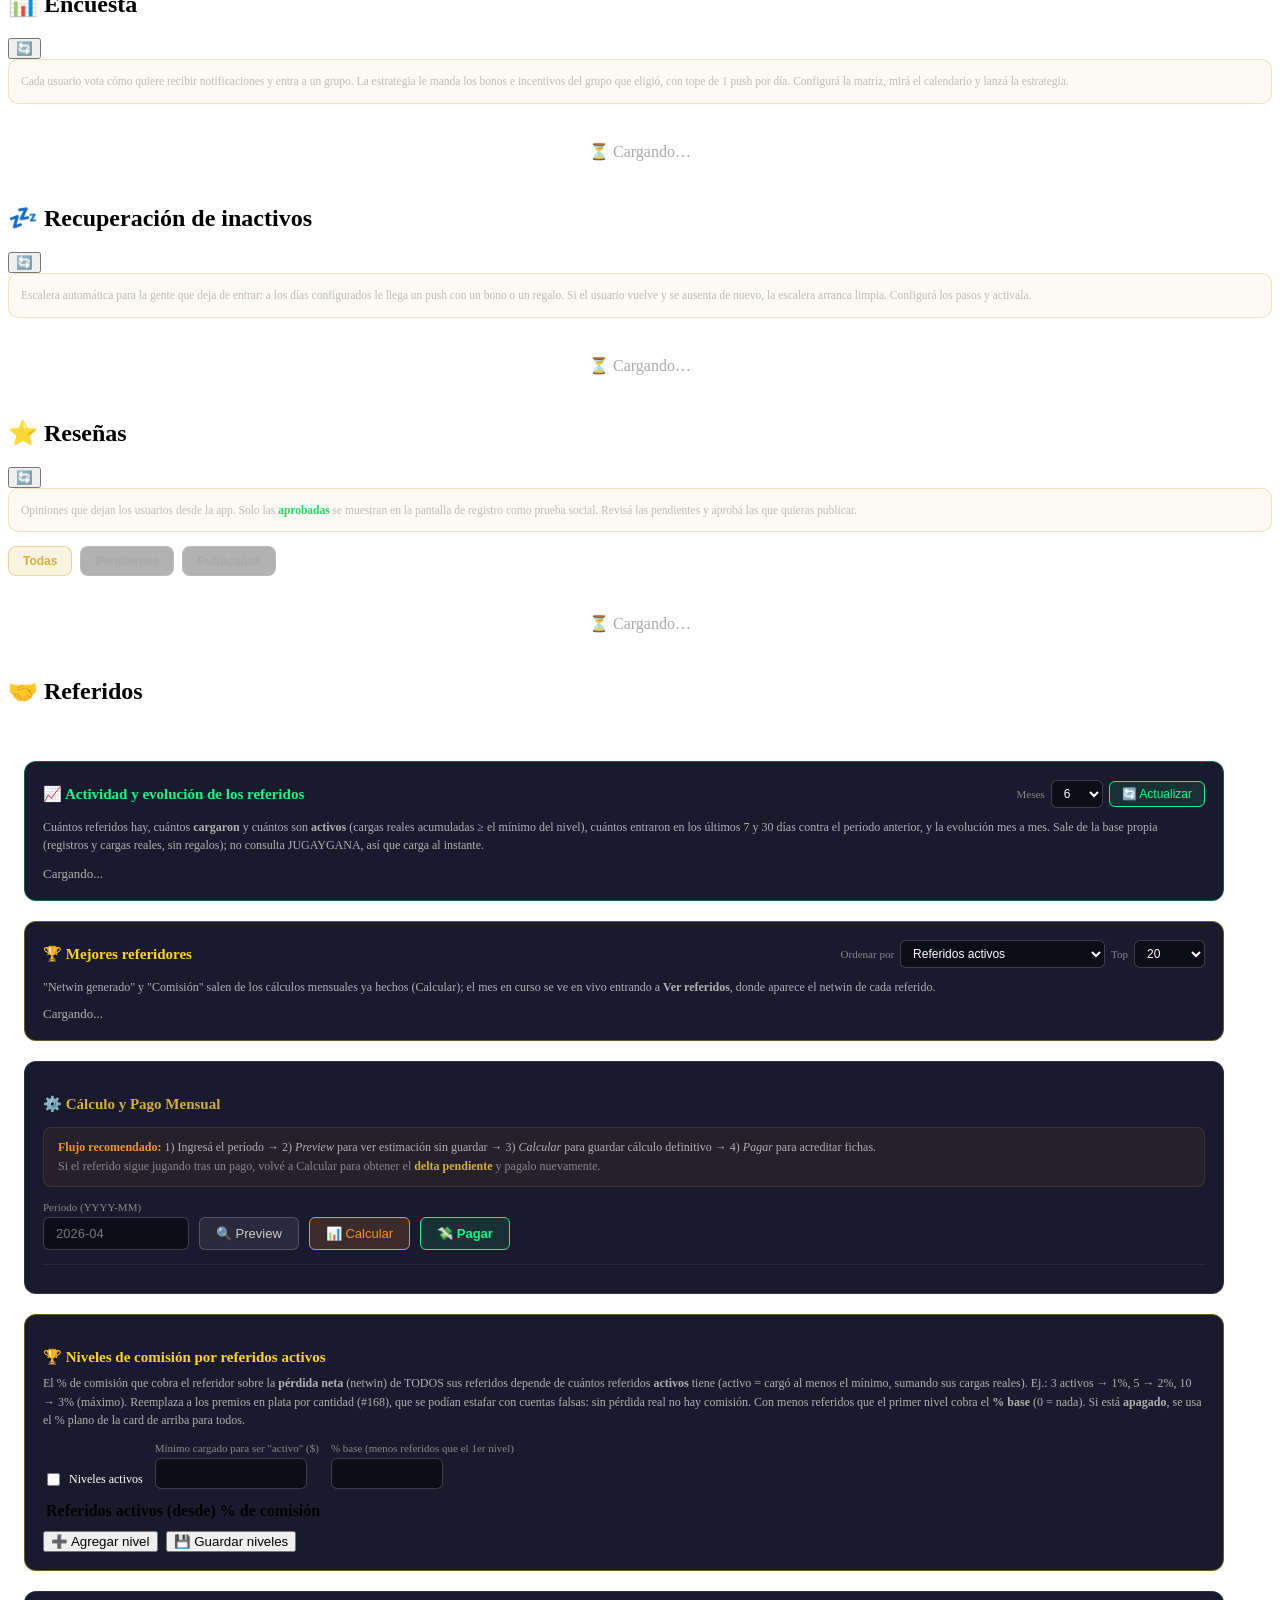
==== commit 45bee0d7: "ui(panel): la card de COMANDOS pasa a llamarse '🧩 Funciones nuevas' (sin mencionar la réplica de PIC" ====
--- a/public/adminprivado2026/index.html
+++ b/public/adminprivado2026/index.html
@@ -688,11 +688,11 @@
 
                         <!-- #115 FUNCIONES replicadas de PICA ROJA: interruptores (solo admin general). Todo arranca APAGADO. -->
                         <div class="panel-subheader" style="margin-top: 24px;" id="featuresHeader">
-                            <h3>🧩 Funciones (réplica de PICA ROJA) — prender / apagar</h3>
+                            <h3>🧩 Funciones nuevas — prender / apagar</h3>
                         </div>
                         <div class="cbu-form" id="featuresForm">
                             <p style="color:#aaa;font-size:12px;line-height:1.5;margin:0 0 10px;">
-                                Cada función replicada tiene su interruptor. <b>Apagada</b> = sus pantallas se esconden del menú, sus rutas responden "función apagada"
+                                Cada función nueva tiene su interruptor. <b>Apagada</b> = sus pantallas se esconden del menú, sus rutas responden "función apagada"
                                 y sus motores automáticos no hacen nada (sin pushes, sin regalos, sin historias). <b>Todo arranca apagado</b>; prendé de a una y mirá cómo rinde.
                                 Los cambios tardan hasta 30 segundos en tomar en todas las instancias.
                             </p>
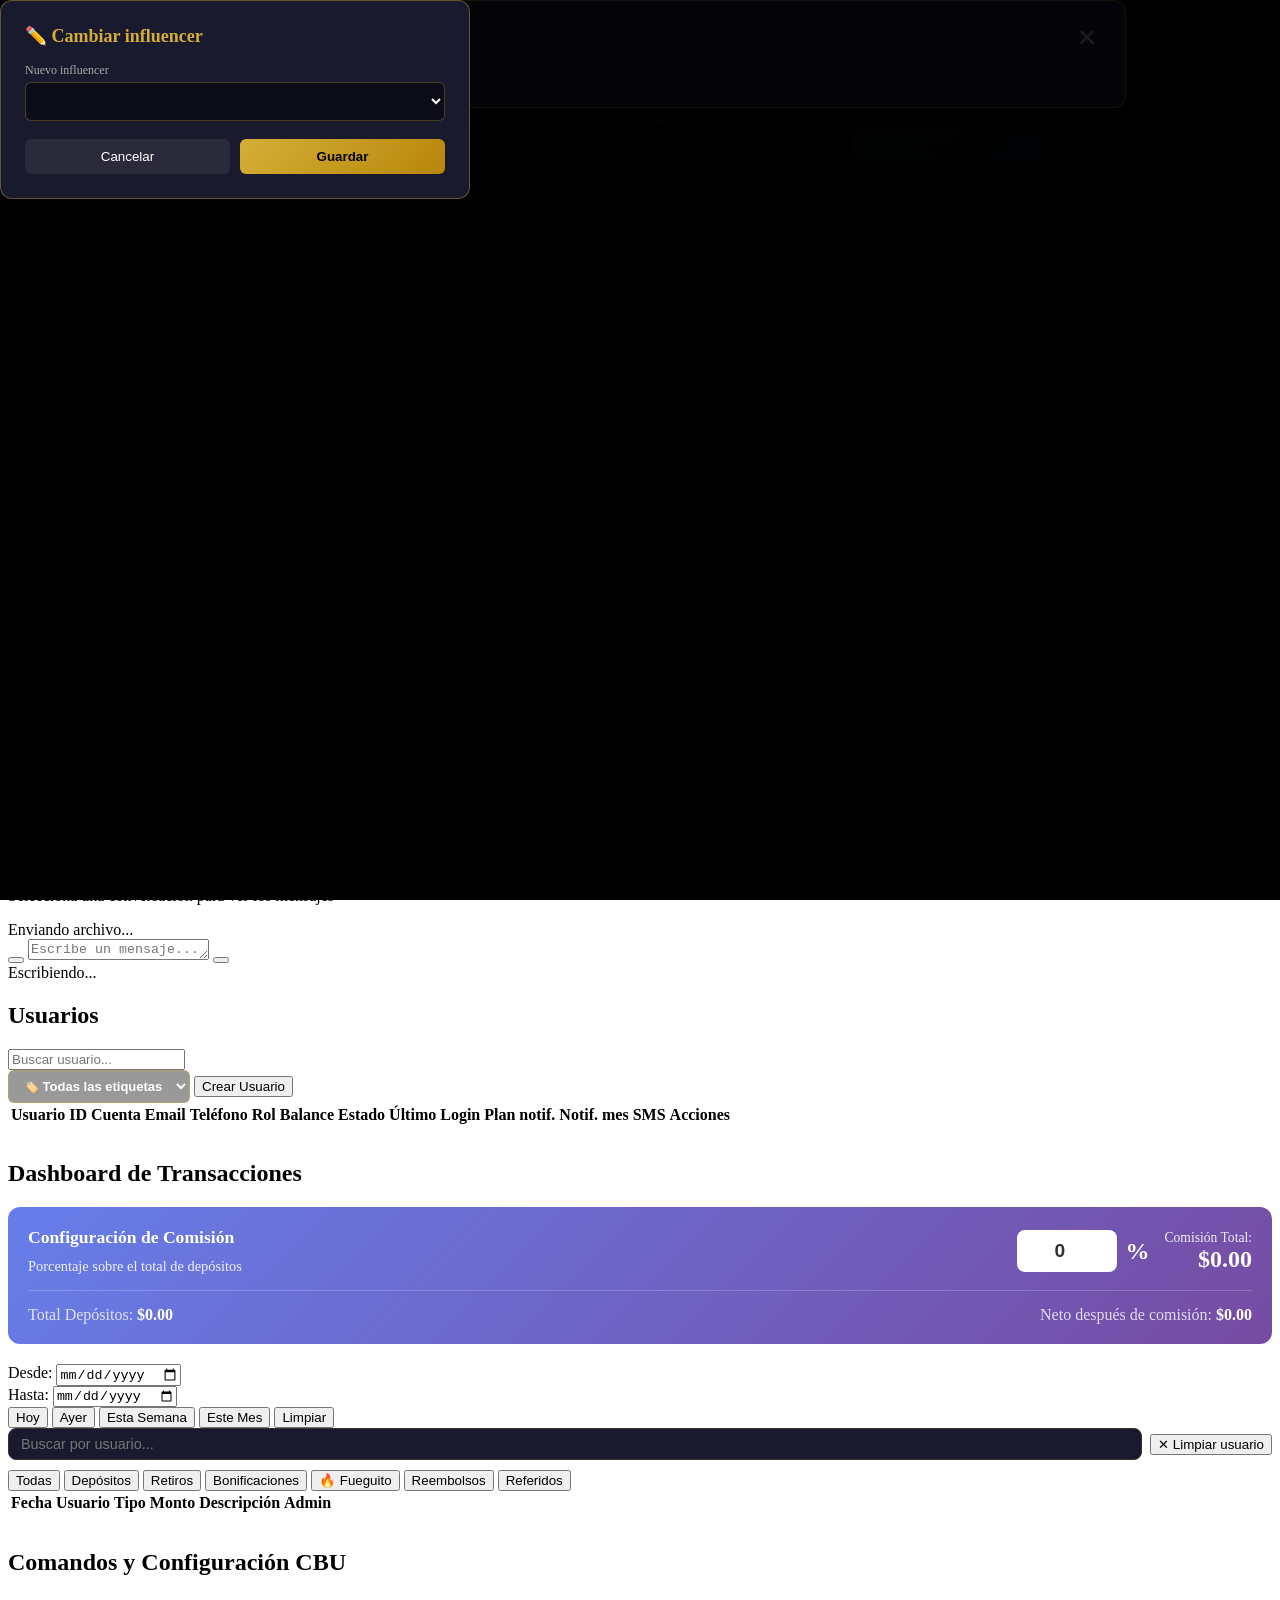
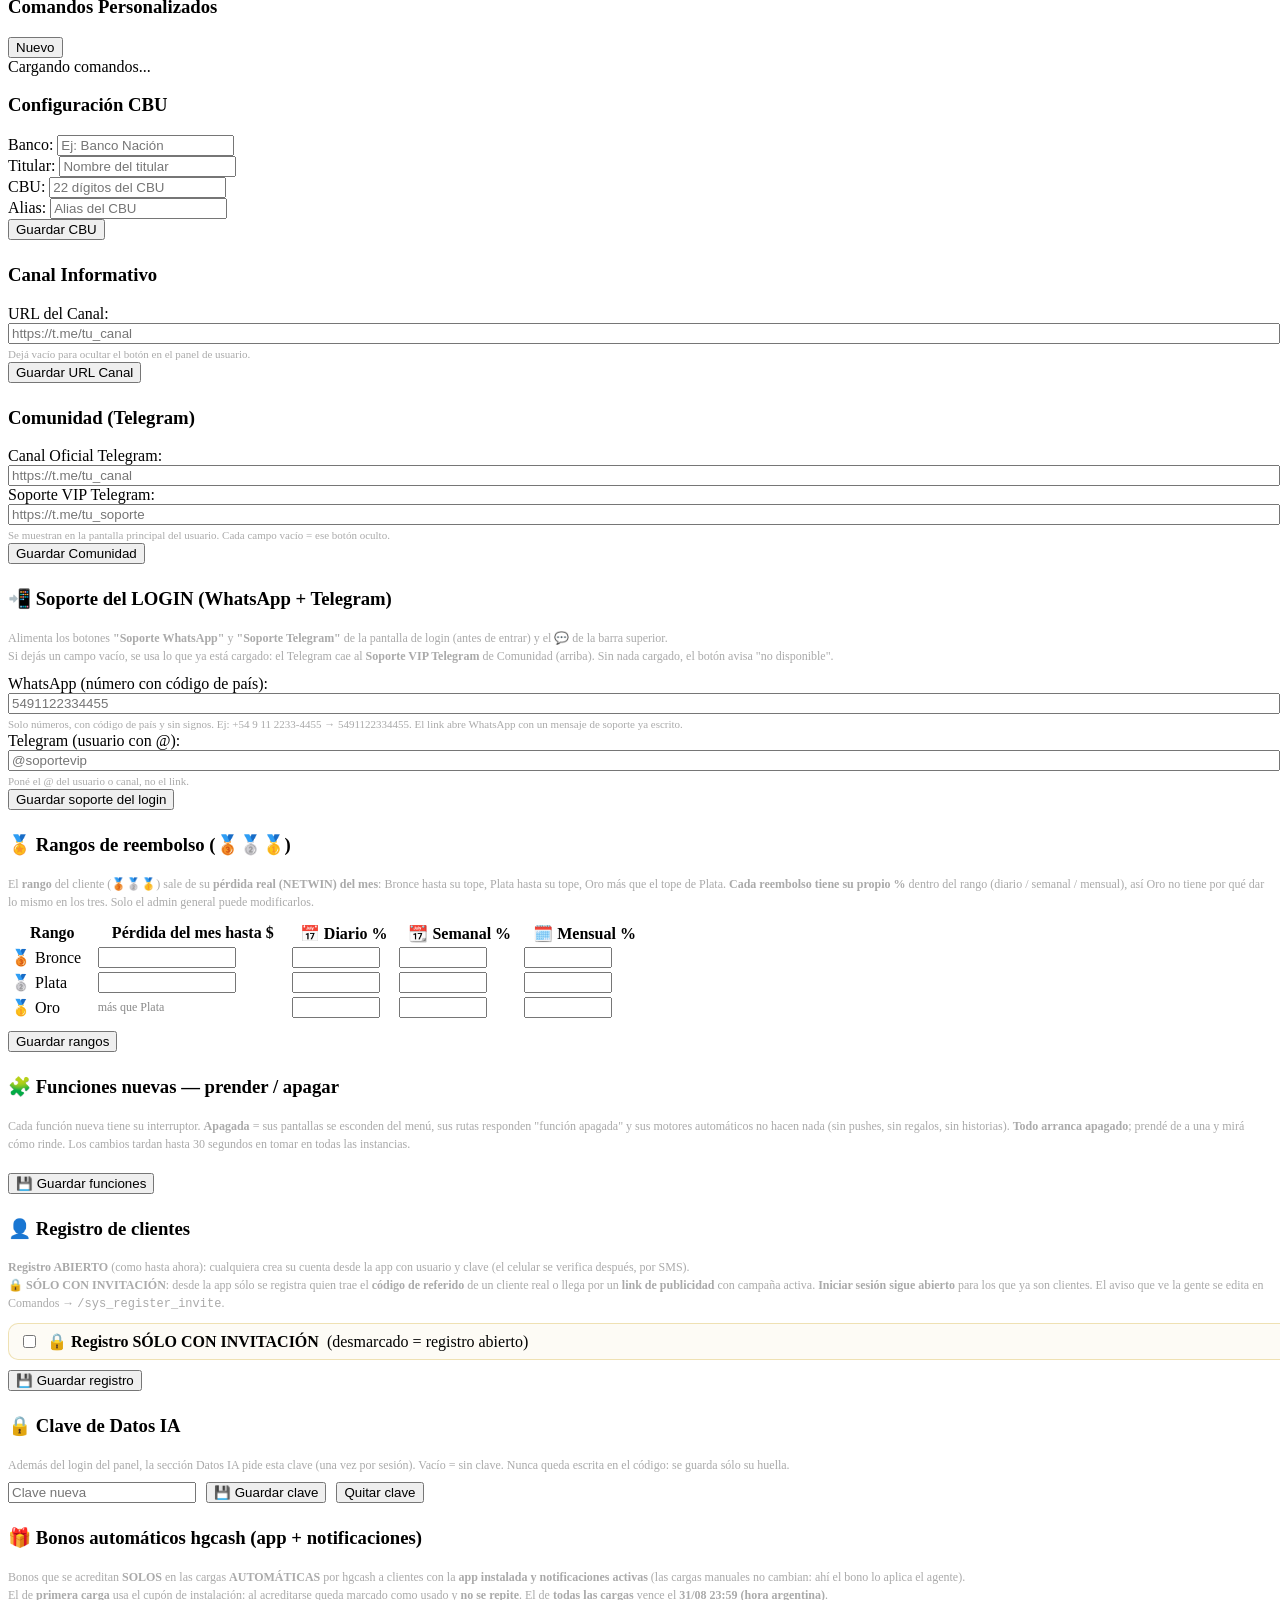
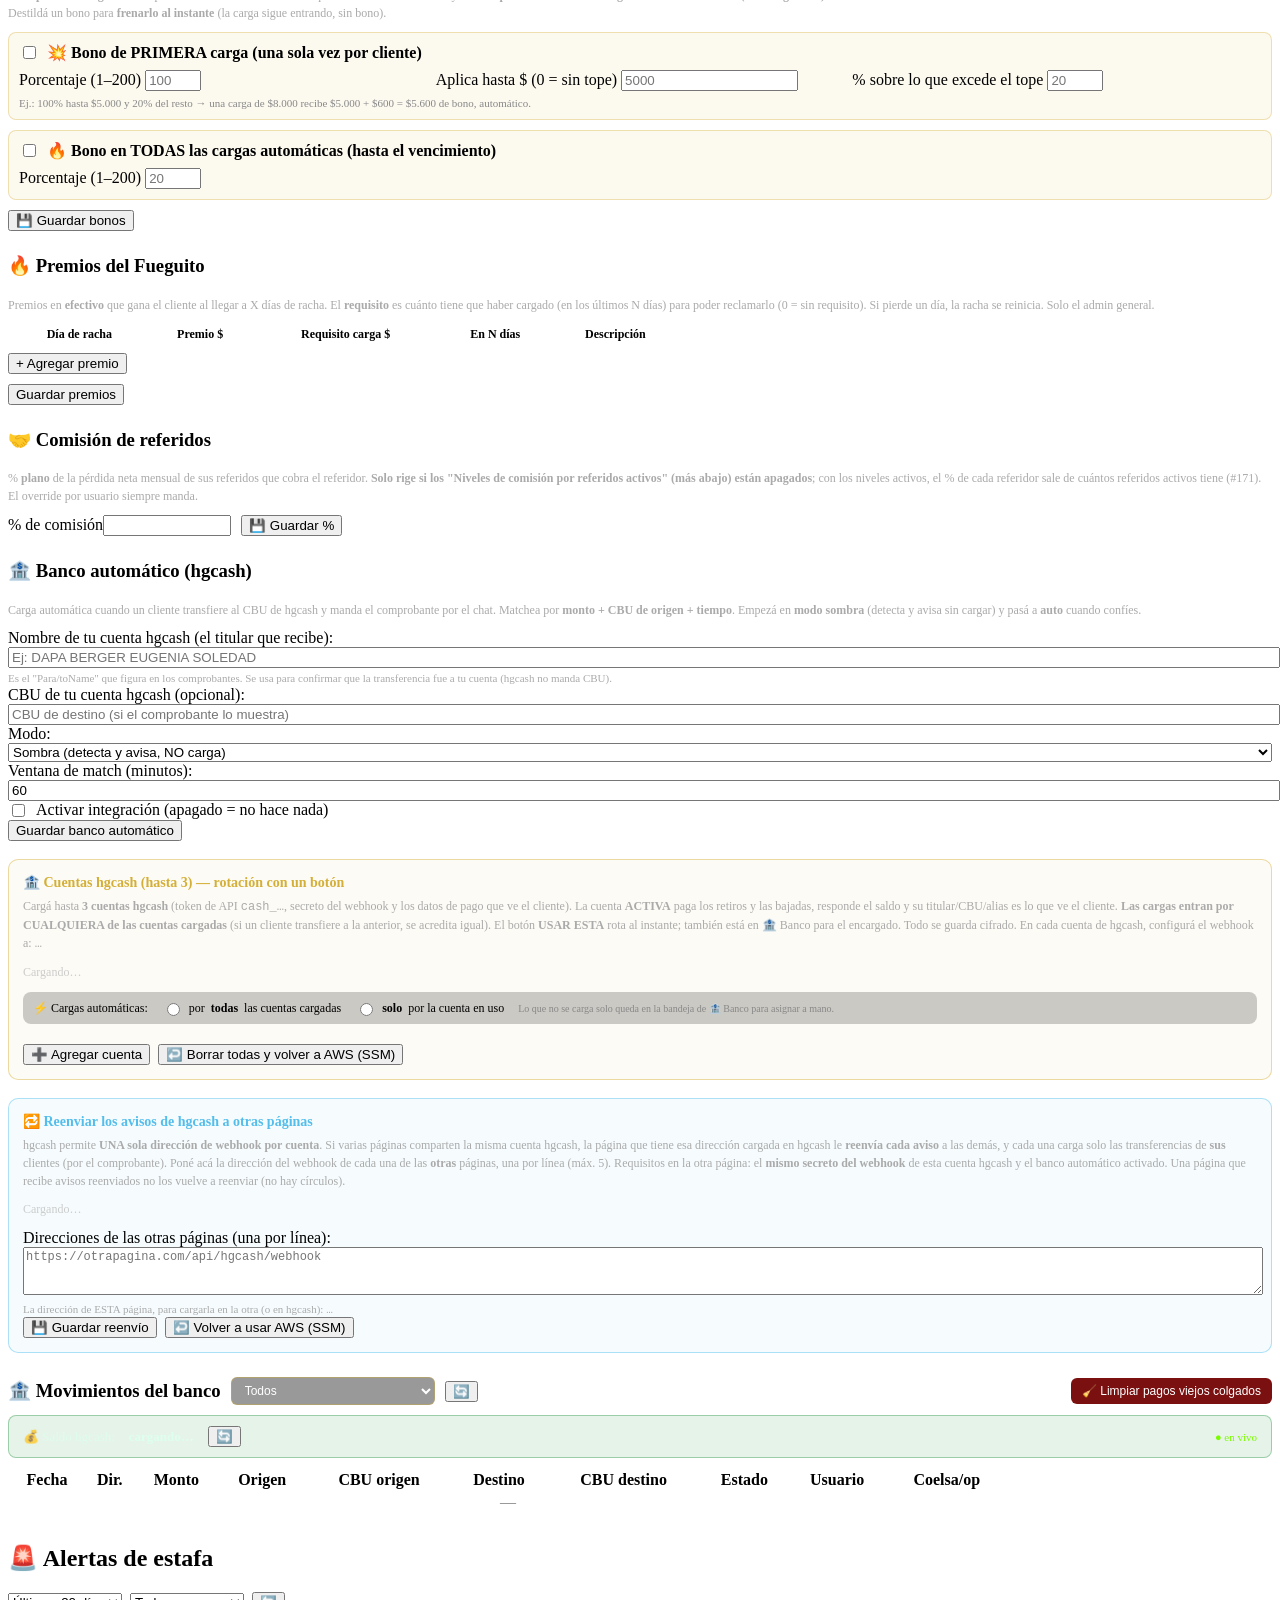
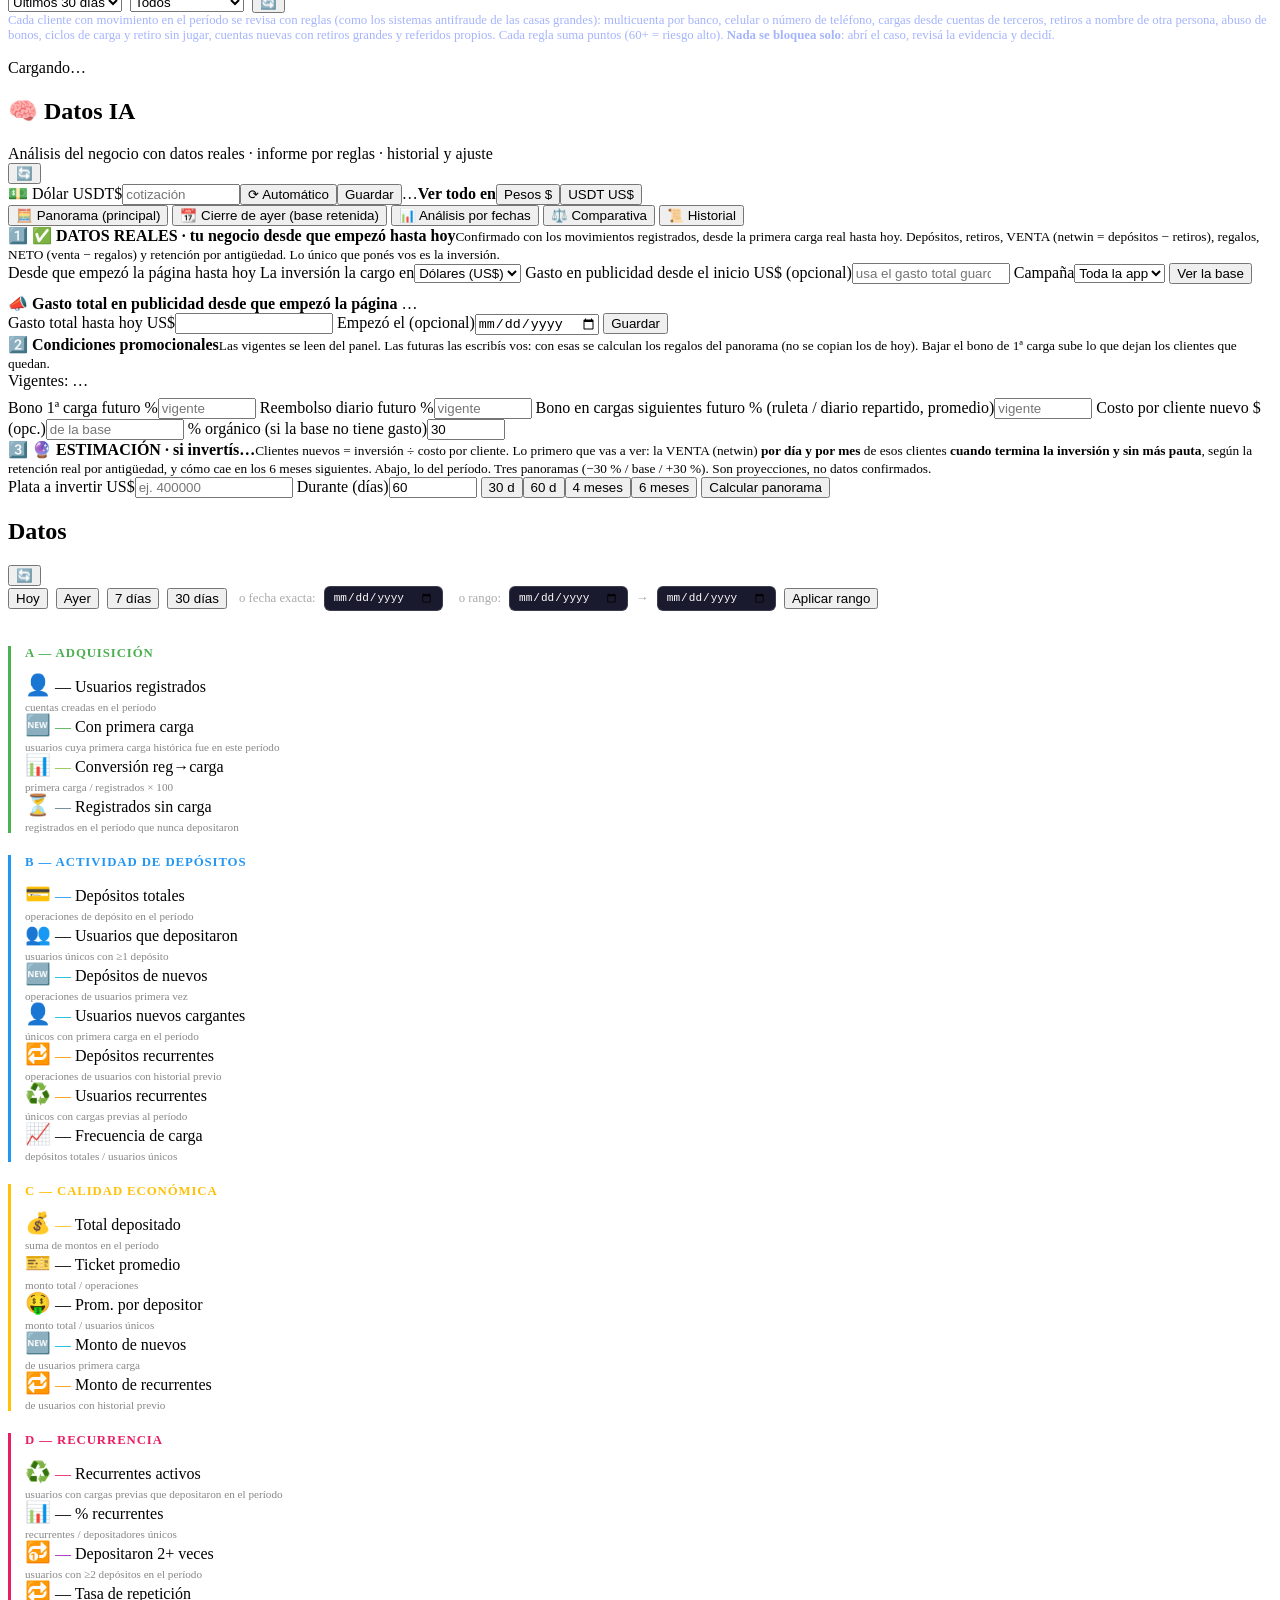
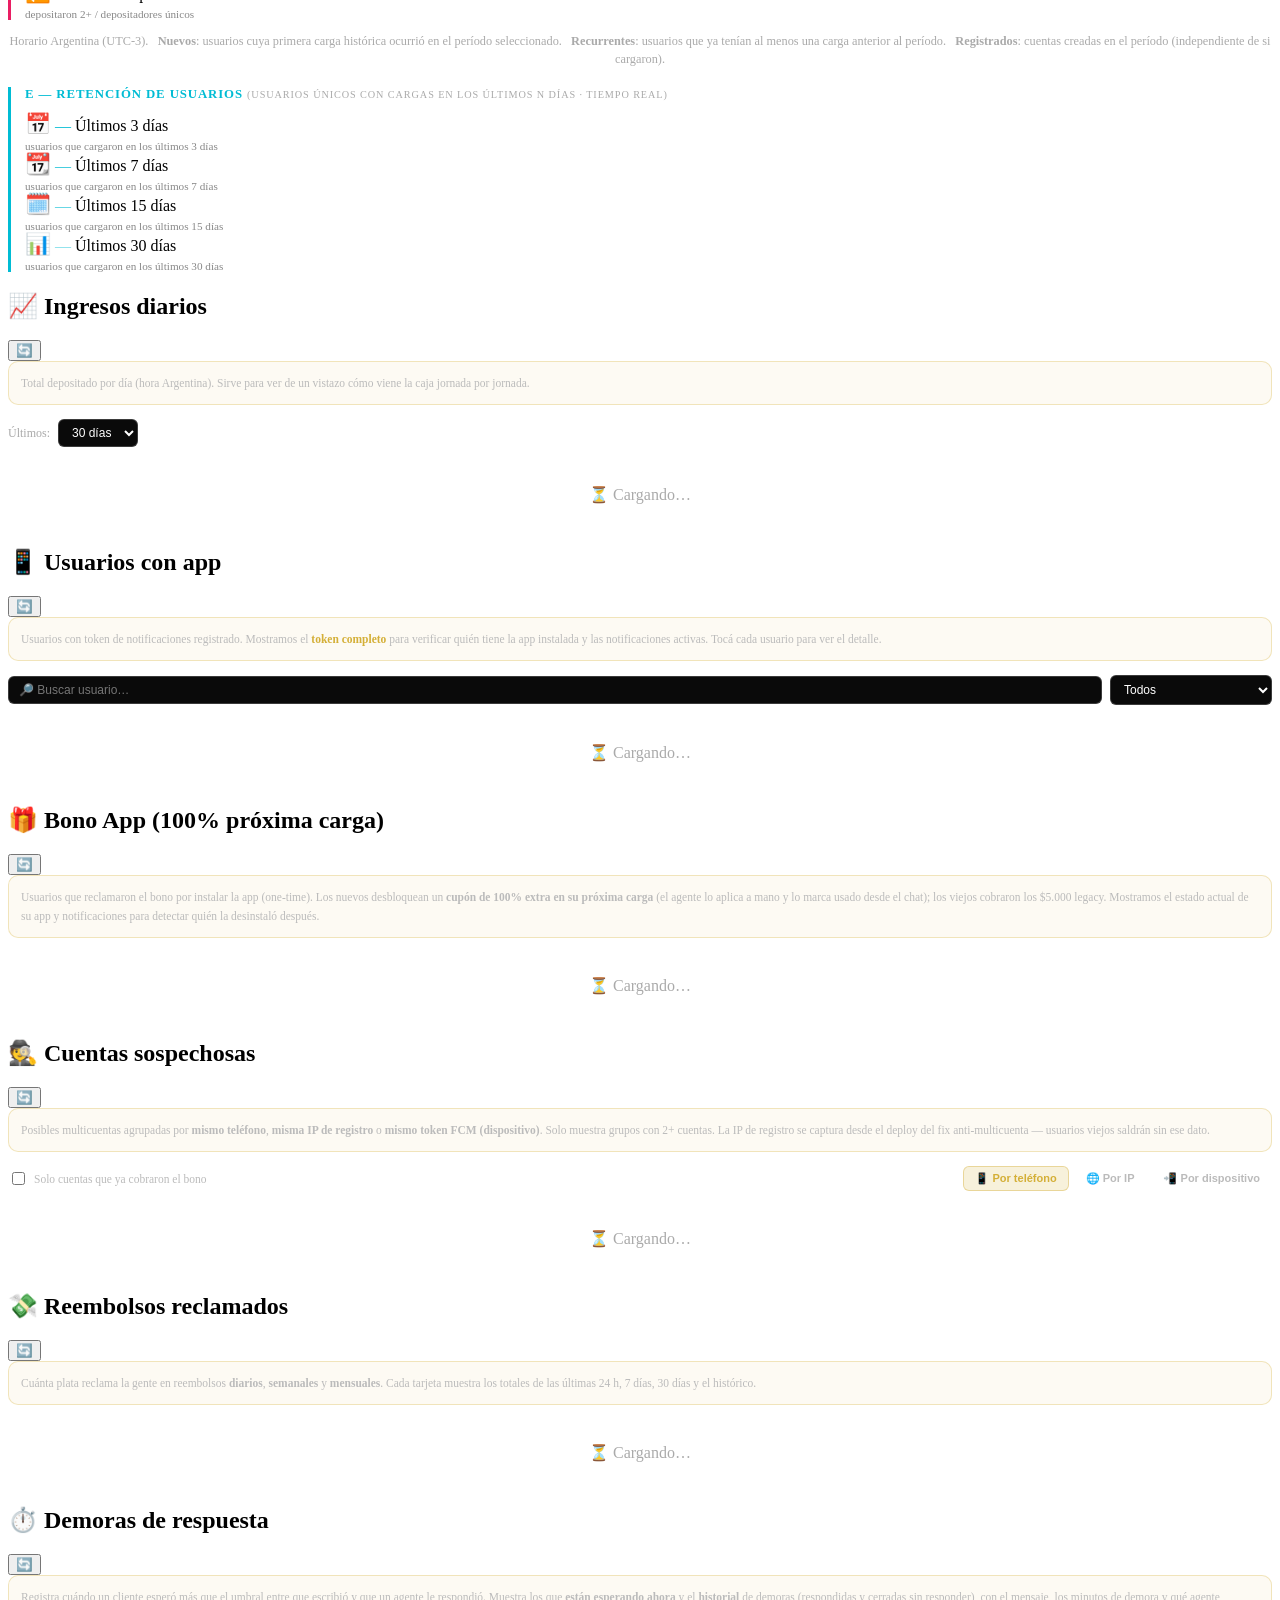
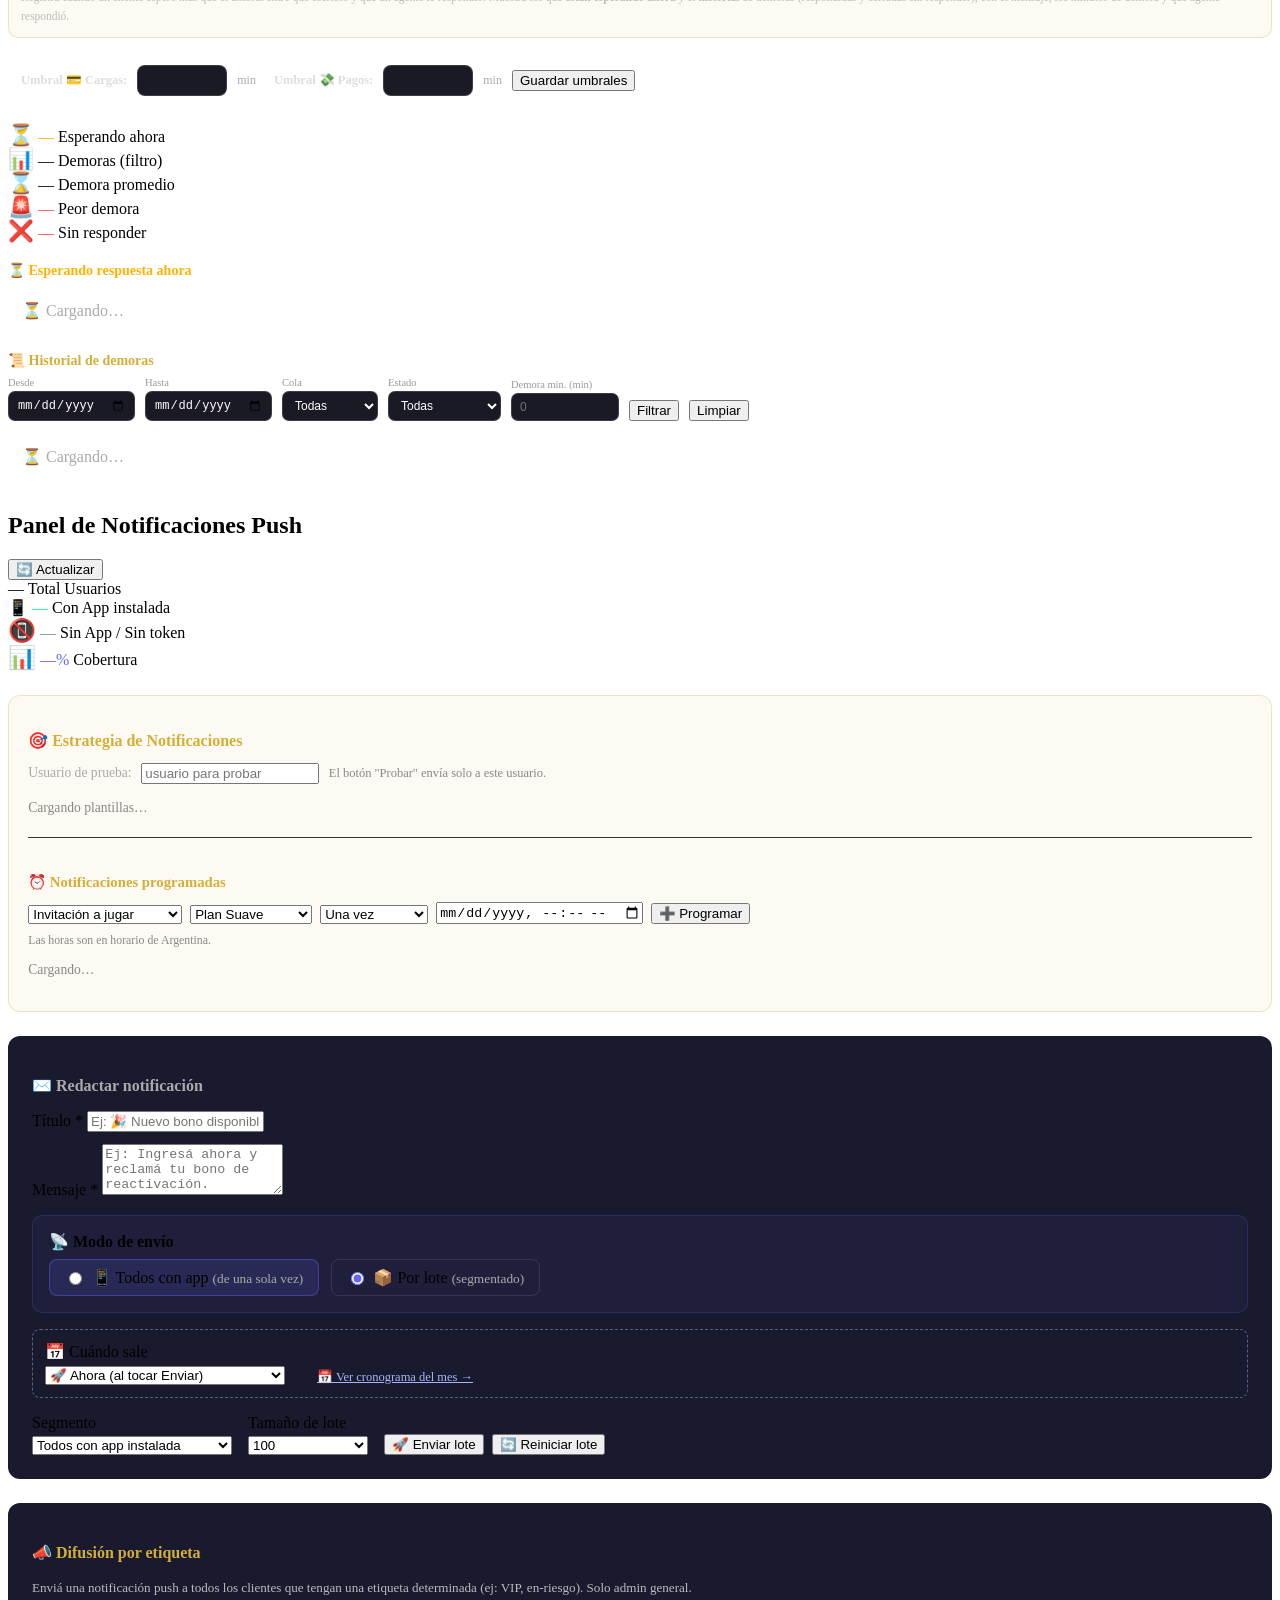
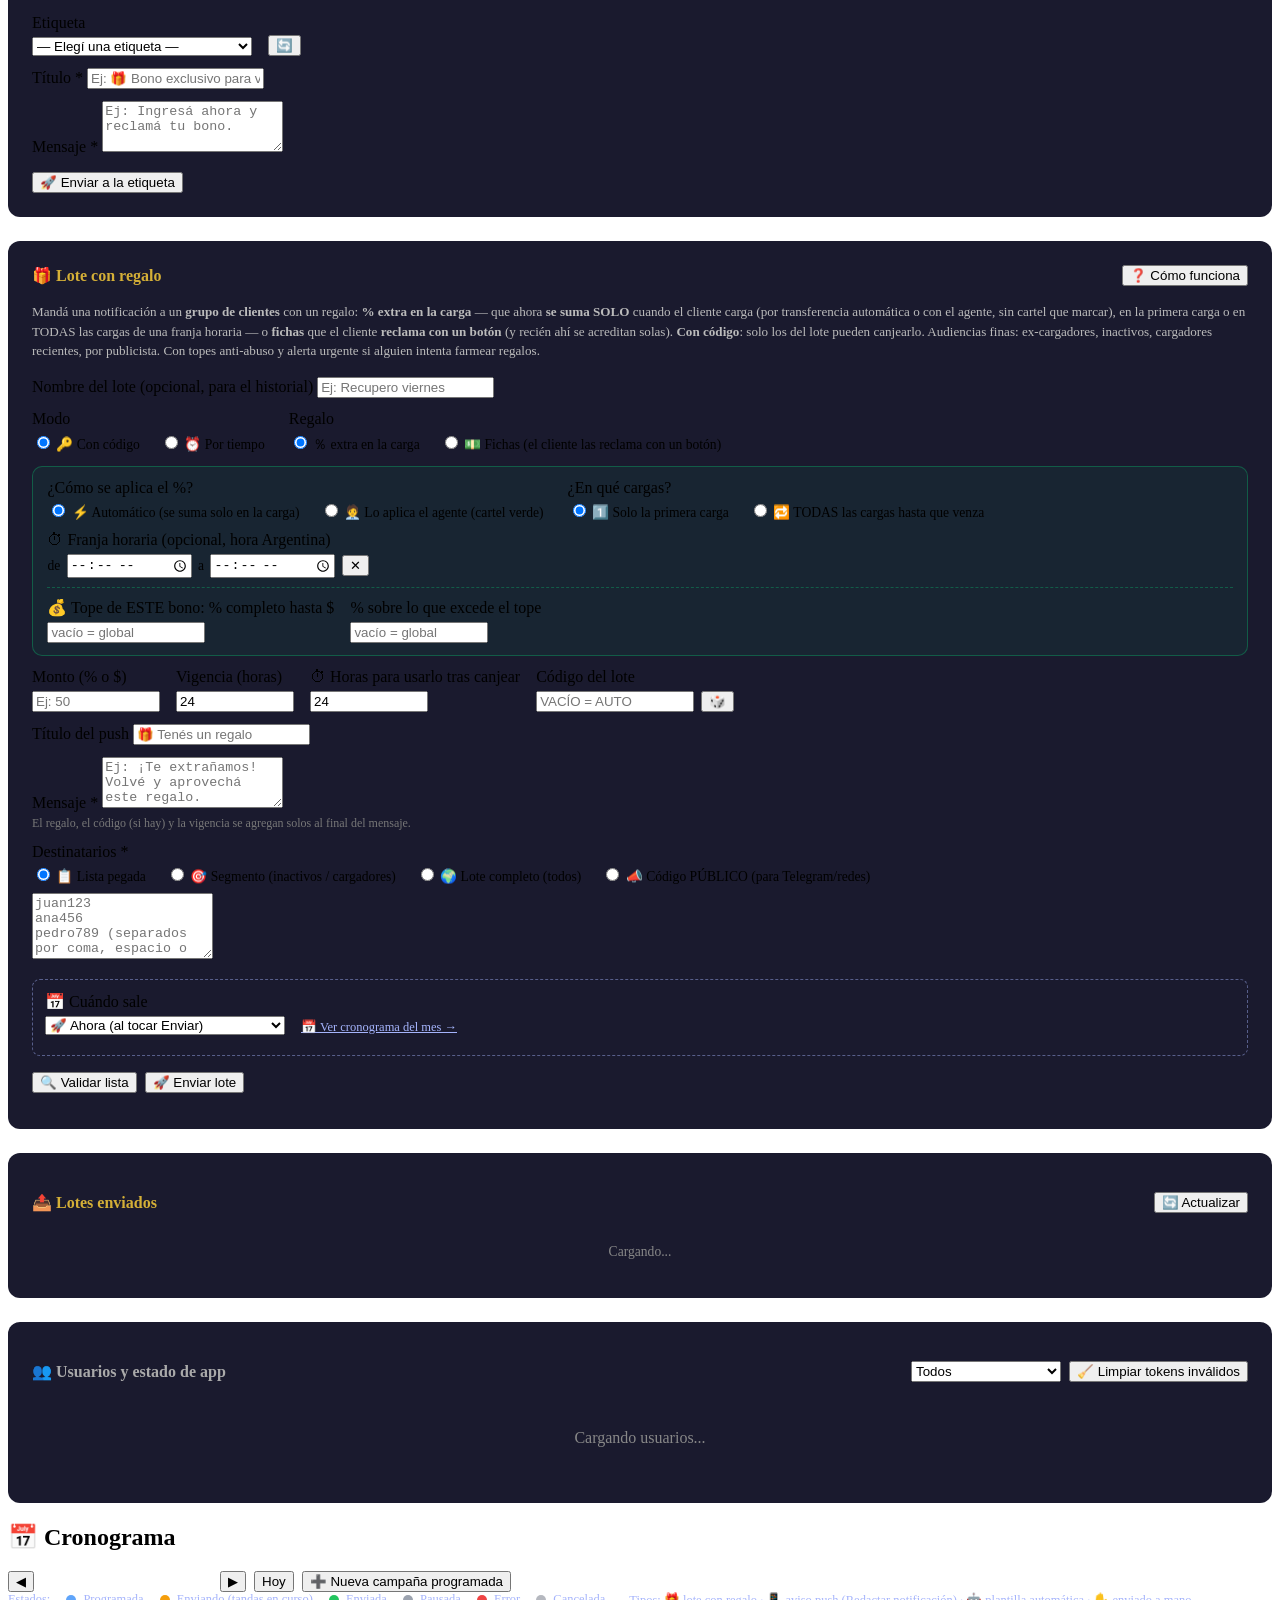
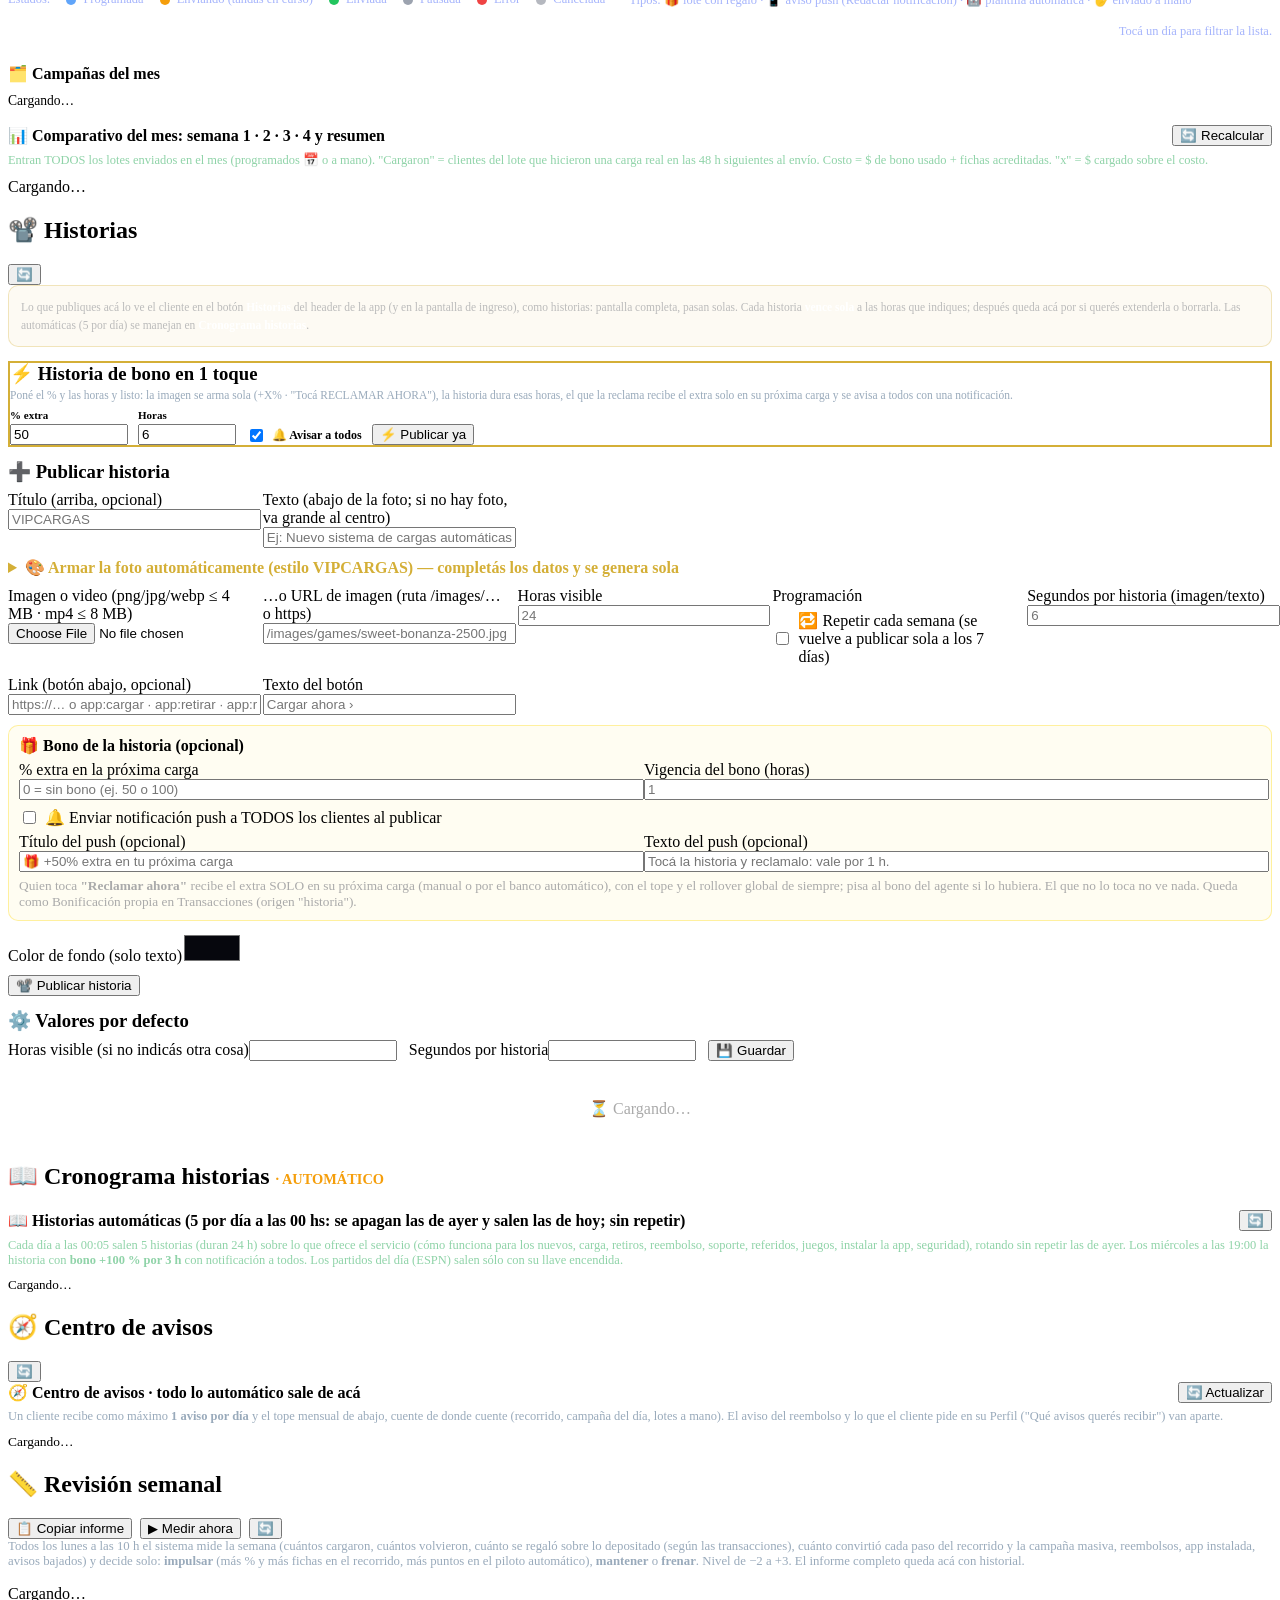
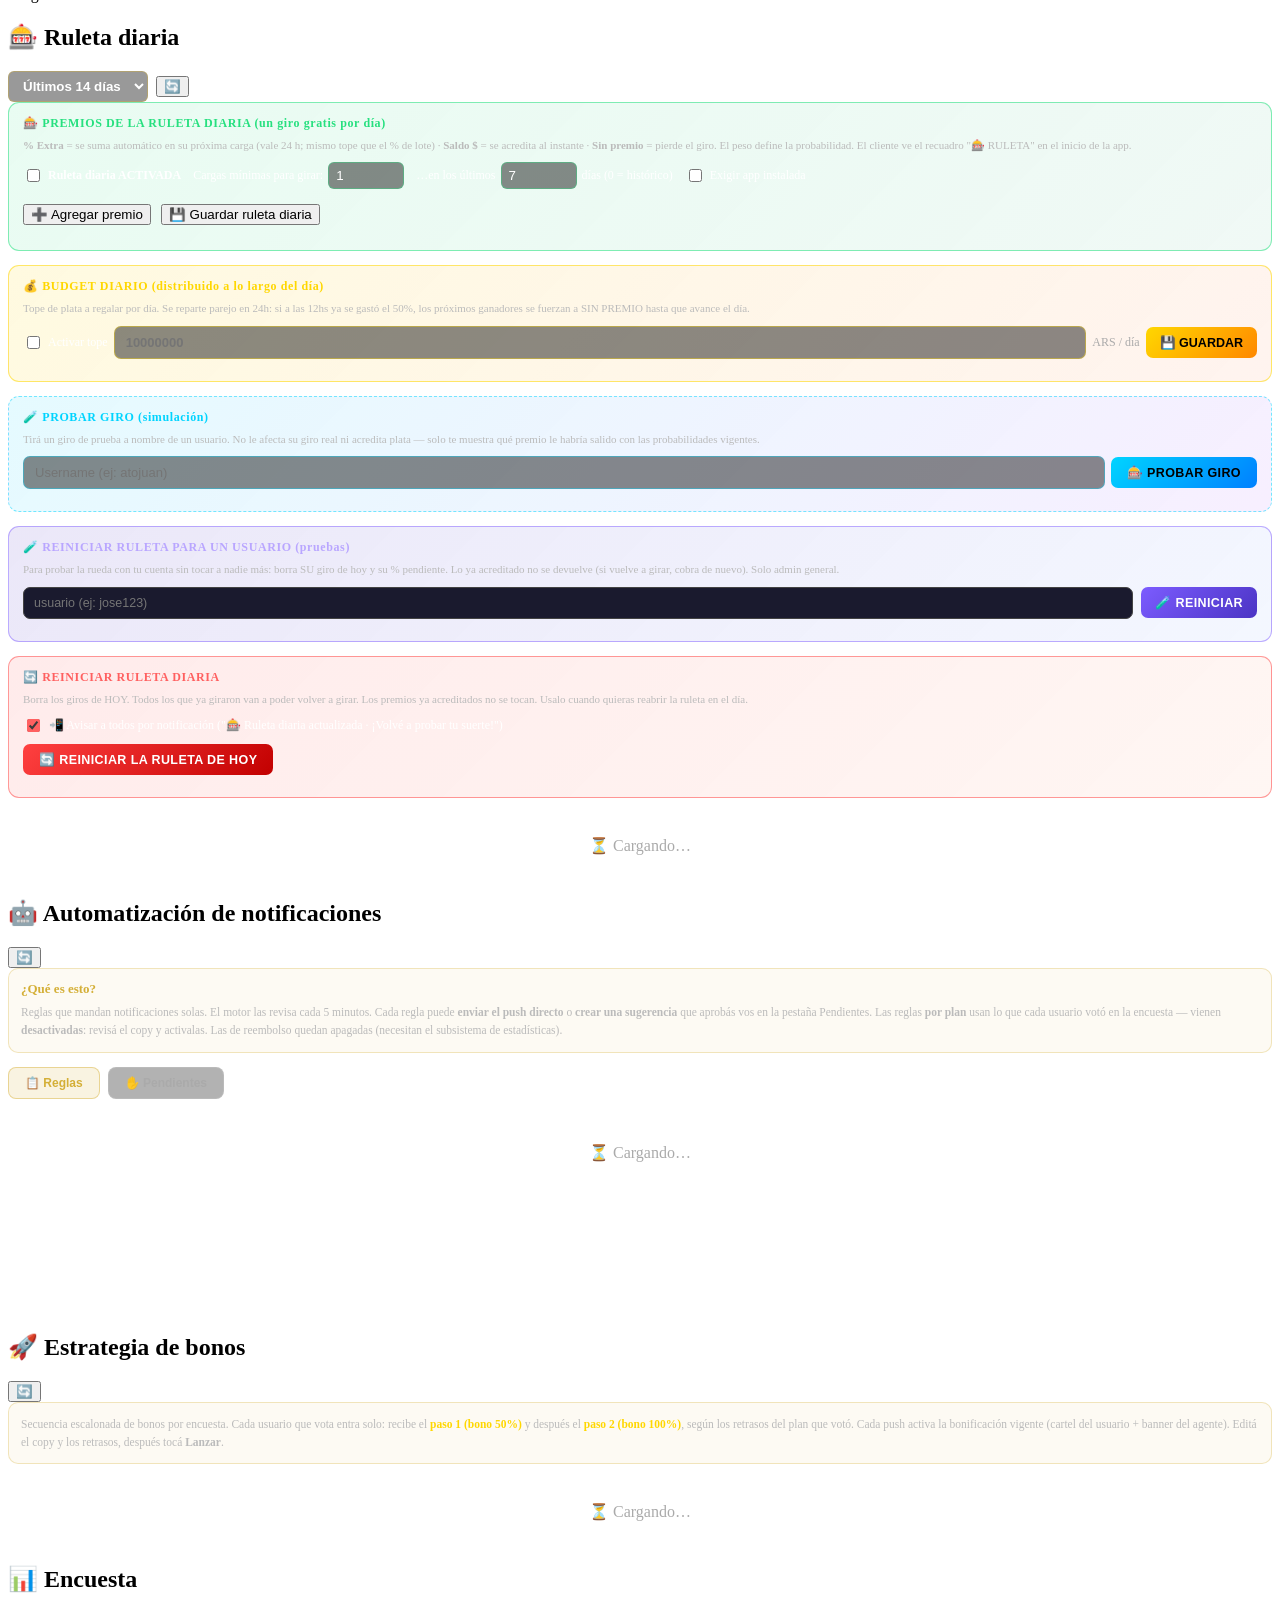
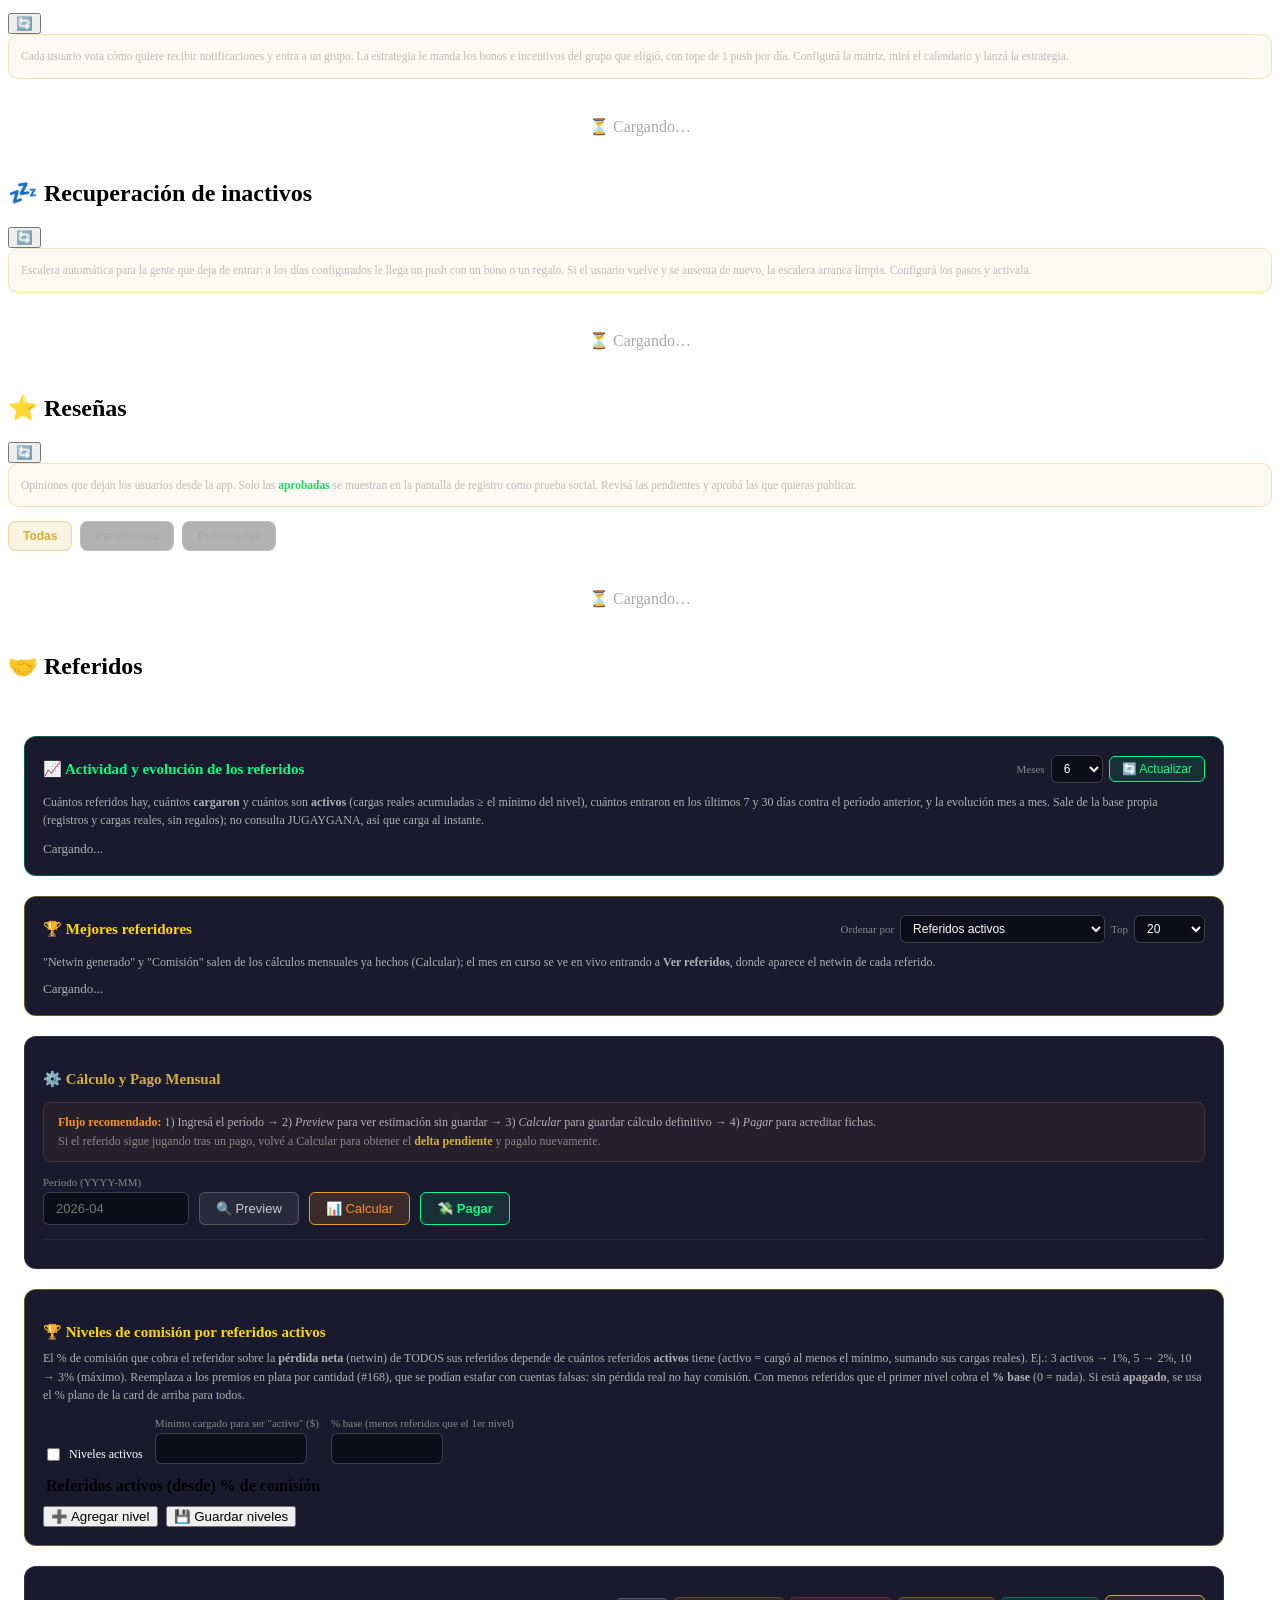
==== commit 0b08479a: "feat(#121): hasta 3 cuentas hgcash a la vez + cuenta ACTIVA rotable con un botón + cargas automática" ====
--- a/public/adminprivado2026/index.html
+++ b/public/adminprivado2026/index.html
@@ -867,27 +867,45 @@
                                 <span class="icon icon-save"></span> Guardar banco automático
                             </button>
                             <!-- #106 (réplica #320) Credenciales de la cuenta hgcash (token + secreto) desde el panel -->
+                            <!-- #121 Cuentas hgcash (hasta 3) + cuenta ACTIVA rotable con un botón (antes: una sola cuenta) -->
                             <div id="hgcashCredBox" style="margin-top:18px;padding:14px;border:1px solid rgba(212,175,55,0.45);border-radius:10px;background:rgba(212,175,55,0.05);">
-                                <h4 style="margin:0 0 6px;color:#d4af37;font-size:14px;">🔐 Cuenta hgcash conectada (token y secreto)</h4>
+                                <h4 style="margin:0 0 6px;color:#d4af37;font-size:14px;">🏦 Cuentas hgcash (hasta 3) — rotación con un botón</h4>
                                 <p style="color:#aaa;font-size:12px;line-height:1.5;margin:0 0 10px;">
-                                    Para <b>cambiar de cuenta hgcash</b> (se cayó una, cambió el titular) sin entrar a AWS: pegá acá el <b>token de API</b>
-                                    (<code>cash_…</code>) y el <b>secreto del webhook</b> de la cuenta NUEVA. Se guardan cifrados y mandan sobre los de AWS (SSM),
-                                    que quedan de respaldo. El token se prueba contra hgcash antes de guardar. Con un secreto cargado acá, los avisos
-                                    firmados con el secreto de AWS (la cuenta vieja) se <b>rechazan</b>: solo entra lo de la cuenta nueva.
+                                    Cargá hasta <b>3 cuentas hgcash</b> (token de API <code>cash_…</code>, secreto del webhook y los datos de pago que ve el cliente).
+                                    La cuenta <b>ACTIVA</b> paga los retiros y las bajadas, responde el saldo y su titular/CBU/alias es lo que ve el cliente.
+                                    <b>Las cargas entran por CUALQUIERA de las cuentas cargadas</b> (si un cliente transfiere a la anterior, se acredita igual).
+                                    El botón <b>USAR ESTA</b> rota al instante; también está en 🏦 Banco para el encargado. Todo se guarda cifrado.
+                                    En cada cuenta de hgcash, configurá el webhook a: <code id="hgcashCredWebhookUrl">…</code>
                                 </p>
                                 <div id="hgcashCredStatus" style="font-size:12px;color:#ccc;margin-bottom:10px;line-height:1.6;">Cargando…</div>
-                                <div class="form-group">
-                                    <label>Token de API (cash_…):</label>
-                                    <input type="password" id="hgcashCredToken" placeholder="(dejar vacío para no cambiarlo)" autocomplete="off" style="width:100%;">
+                                <!-- #121 modo de cargas automáticas -->
+                                <div id="hgAccModeBox" style="display:flex;gap:14px;flex-wrap:wrap;align-items:center;margin-bottom:10px;padding:8px 10px;border-radius:8px;background:rgba(0,0,0,0.2);font-size:12px;">
+                                    <span>⚡ Cargas automáticas:</span>
+                                    <label style="display:flex;align-items:center;gap:6px;cursor:pointer;margin:0;"><input type="radio" name="hgAccMode" value="all" style="width:auto;" onchange="setHgcashIncomingMode('all')"> por <b>todas</b> las cuentas cargadas</label>
+                                    <label style="display:flex;align-items:center;gap:6px;cursor:pointer;margin:0;"><input type="radio" name="hgAccMode" value="active" style="width:auto;" onchange="setHgcashIncomingMode('active')"> <b>solo</b> por la cuenta en uso</label>
+                                    <small style="color:#888;">Lo que no se carga solo queda en la bandeja de 🏦 Banco para asignar a mano.</small>
                                 </div>
-                                <div class="form-group">
-                                    <label>Secreto del webhook:</label>
-                                    <input type="password" id="hgcashCredSecret" placeholder="(dejar vacío para no cambiarlo)" autocomplete="off" style="width:100%;">
-                                    <small style="color:#aaa;font-size:11px;">En el dashboard de la cuenta nueva de hgcash, configurá el webhook a: <code id="hgcashCredWebhookUrl">…</code></small>
+                                <div id="hgAccList" style="display:flex;flex-direction:column;gap:8px;margin-bottom:10px;"></div>
+                                <div id="hgAccForm" style="display:none;padding:12px;border:1px dashed rgba(212,175,55,0.5);border-radius:8px;margin-bottom:10px;">
+                                    <h5 id="hgAccFormTitle" style="margin:0 0 8px;color:#d4af37;font-size:13px;">➕ Cuenta nueva</h5>
+                                    <input type="hidden" id="hgAccKey" value="">
+                                    <div class="form-group"><label>Nombre de la cuenta (para reconocerla):</label><input type="text" id="hgAccLabel" placeholder="Ej. Cuenta Juan" maxlength="40" style="width:100%;"></div>
+                                    <div class="form-group"><label>Token de API (cash_…):</label><input type="password" id="hgAccToken" placeholder="(obligatorio en una cuenta nueva; vacío = no cambiarlo)" autocomplete="off" style="width:100%;"></div>
+                                    <div class="form-group"><label>Secreto del webhook:</label><input type="password" id="hgAccSecret" placeholder="(vacío = no cambiarlo)" autocomplete="off" style="width:100%;"><small style="color:#aaa;font-size:11px;">Sin secreto, los avisos de esa cuenta se rechazan y las cargas no entran solas.</small></div>
+                                    <div style="display:grid;grid-template-columns:1fr 1fr;gap:8px;">
+                                        <div class="form-group"><label>Titular (lo ve el cliente):</label><input type="text" id="hgAccTitular" maxlength="120" style="width:100%;"></div>
+                                        <div class="form-group"><label>Banco / billetera:</label><input type="text" id="hgAccBank" maxlength="60" placeholder="Ej. hgcash" style="width:100%;"></div>
+                                        <div class="form-group"><label>CBU/CVU (22 dígitos):</label><input type="text" id="hgAccCbu" maxlength="22" inputmode="numeric" style="width:100%;"></div>
+                                        <div class="form-group"><label>Alias:</label><input type="text" id="hgAccAlias" maxlength="60" style="width:100%;"></div>
+                                    </div>
+                                    <div style="display:flex;gap:8px;flex-wrap:wrap;align-items:center;">
+                                        <button class="btn-primary" onclick="saveHgcashAccount()">🔐 Probar y guardar</button>
+                                        <button class="btn btn-secondary btn-sm" onclick="hgAccCancel()">Cancelar</button>
+                                    </div>
                                 </div>
                                 <div style="display:flex;gap:8px;flex-wrap:wrap;align-items:center;">
-                                    <button class="btn-primary" onclick="saveHgcashCredentials()">🔐 Probar y guardar</button>
-                                    <button class="btn btn-secondary btn-sm" onclick="clearHgcashCredentials()" title="Borra lo cargado acá y vuelve a usar el token/secreto de AWS (SSM)">↩️ Volver a usar AWS (SSM)</button>
+                                    <button class="btn btn-secondary btn-sm" id="hgAccAddBtn" onclick="hgAccNew()">➕ Agregar cuenta</button>
+                                    <button class="btn btn-secondary btn-sm" onclick="clearHgcashCredentials()" title="Borra TODAS las cuentas cargadas acá y vuelve a usar el token/secreto de AWS (SSM)">↩️ Borrar todas y volver a AWS (SSM)</button>
                                     <span id="hgcashCredMsg" style="font-size:12px;color:#aaa;"></span>
                                 </div>
                             </div>
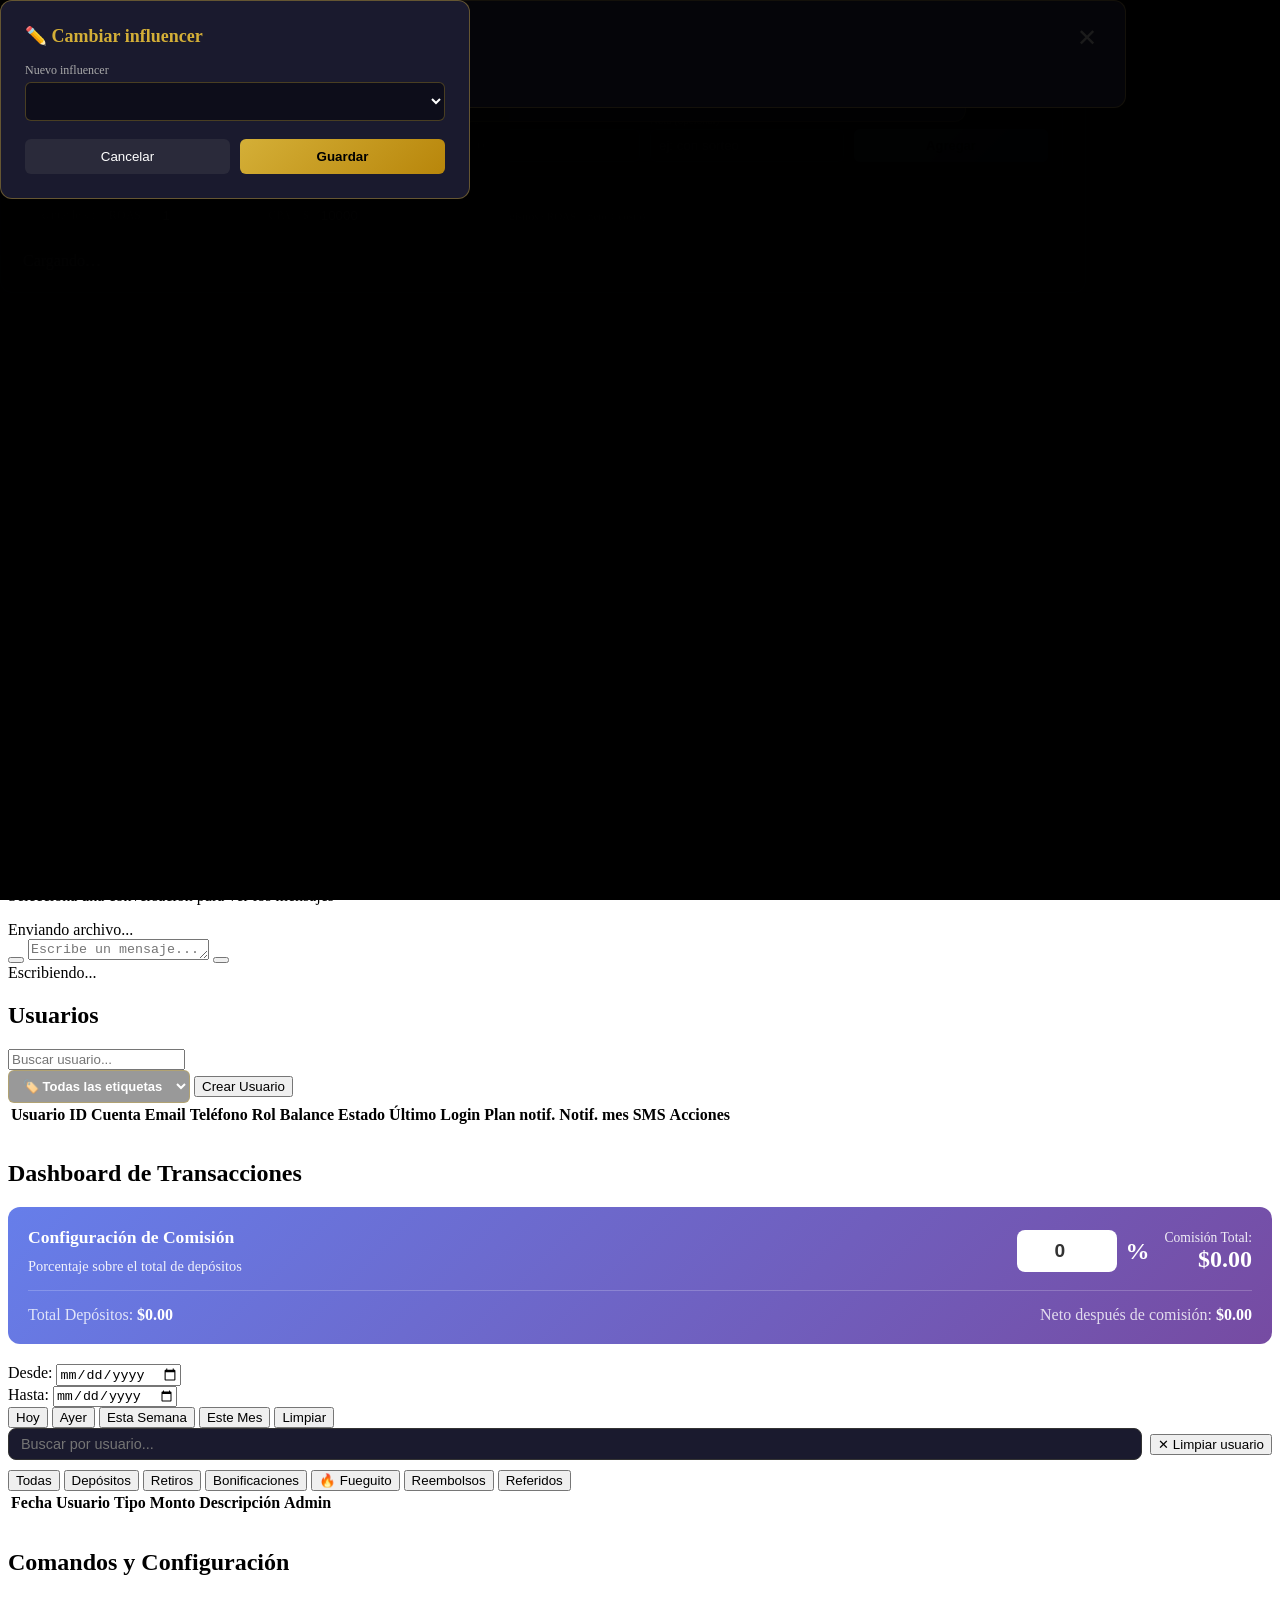
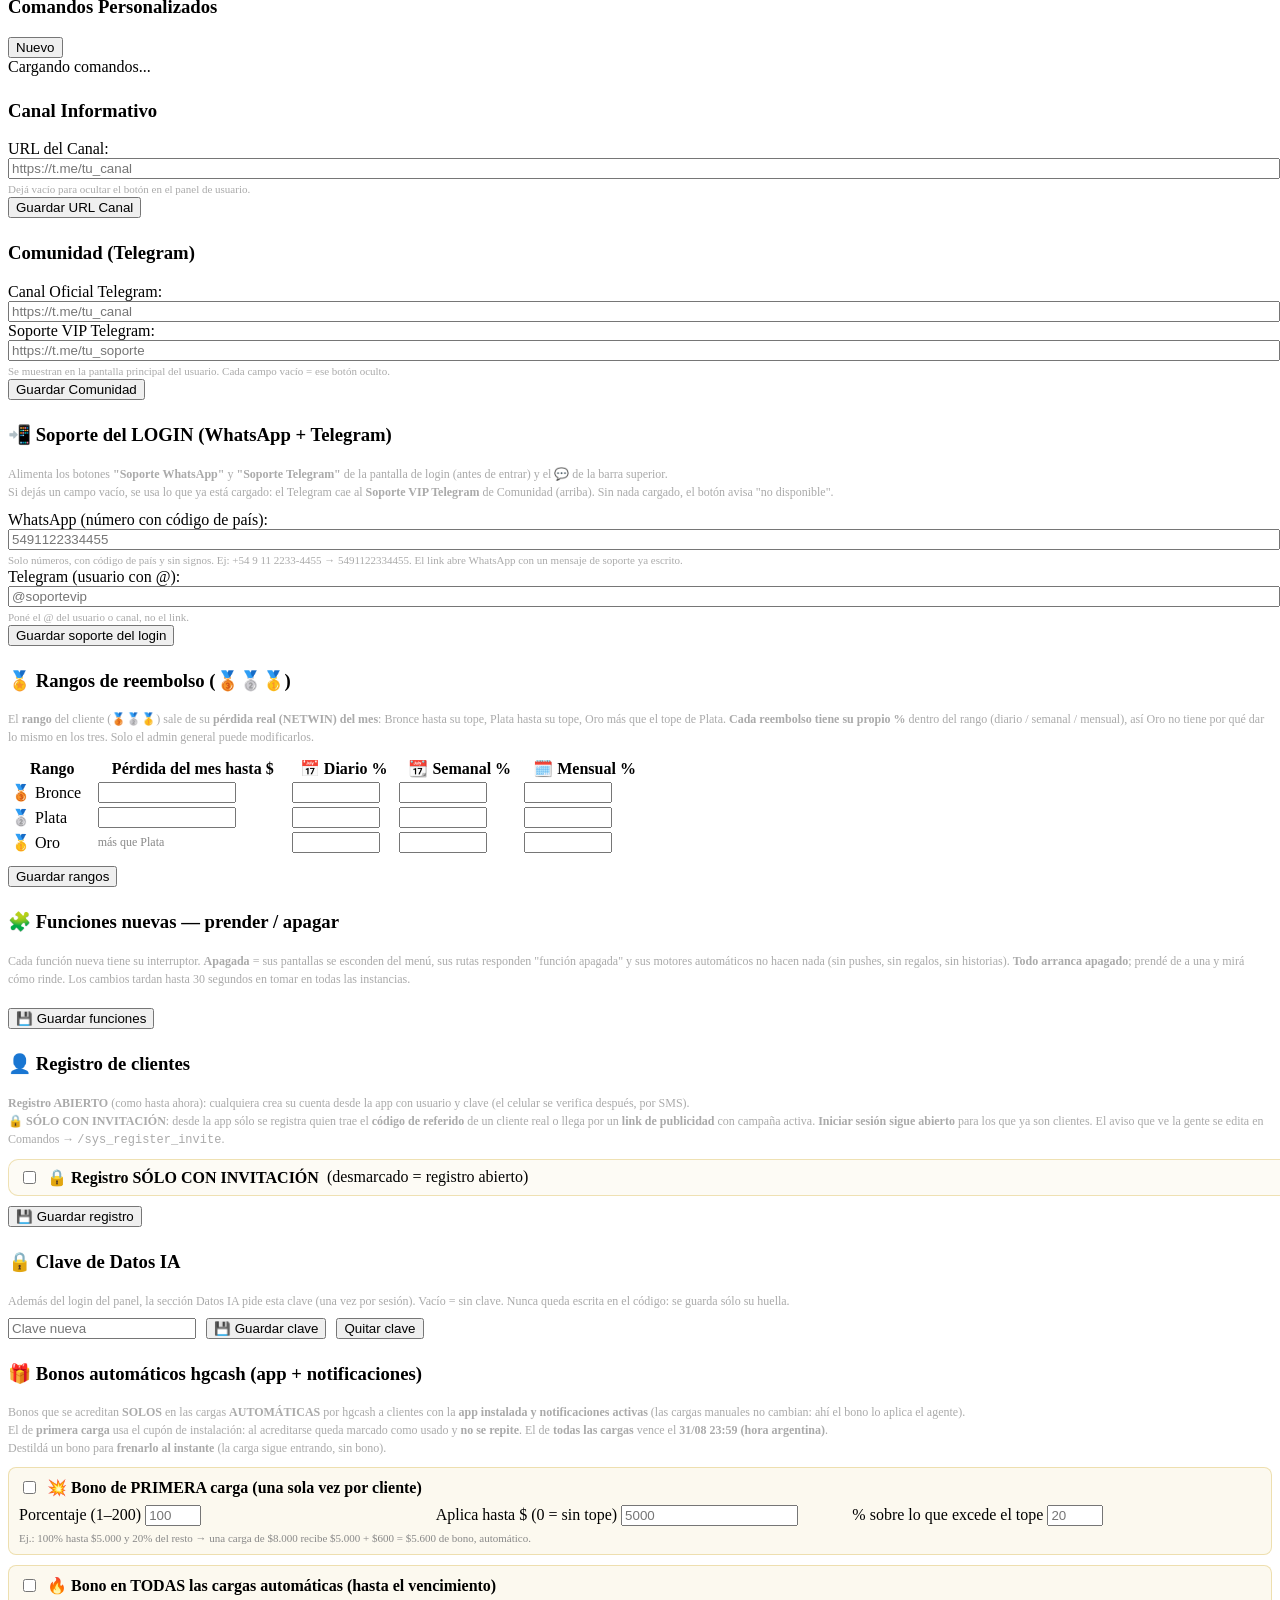
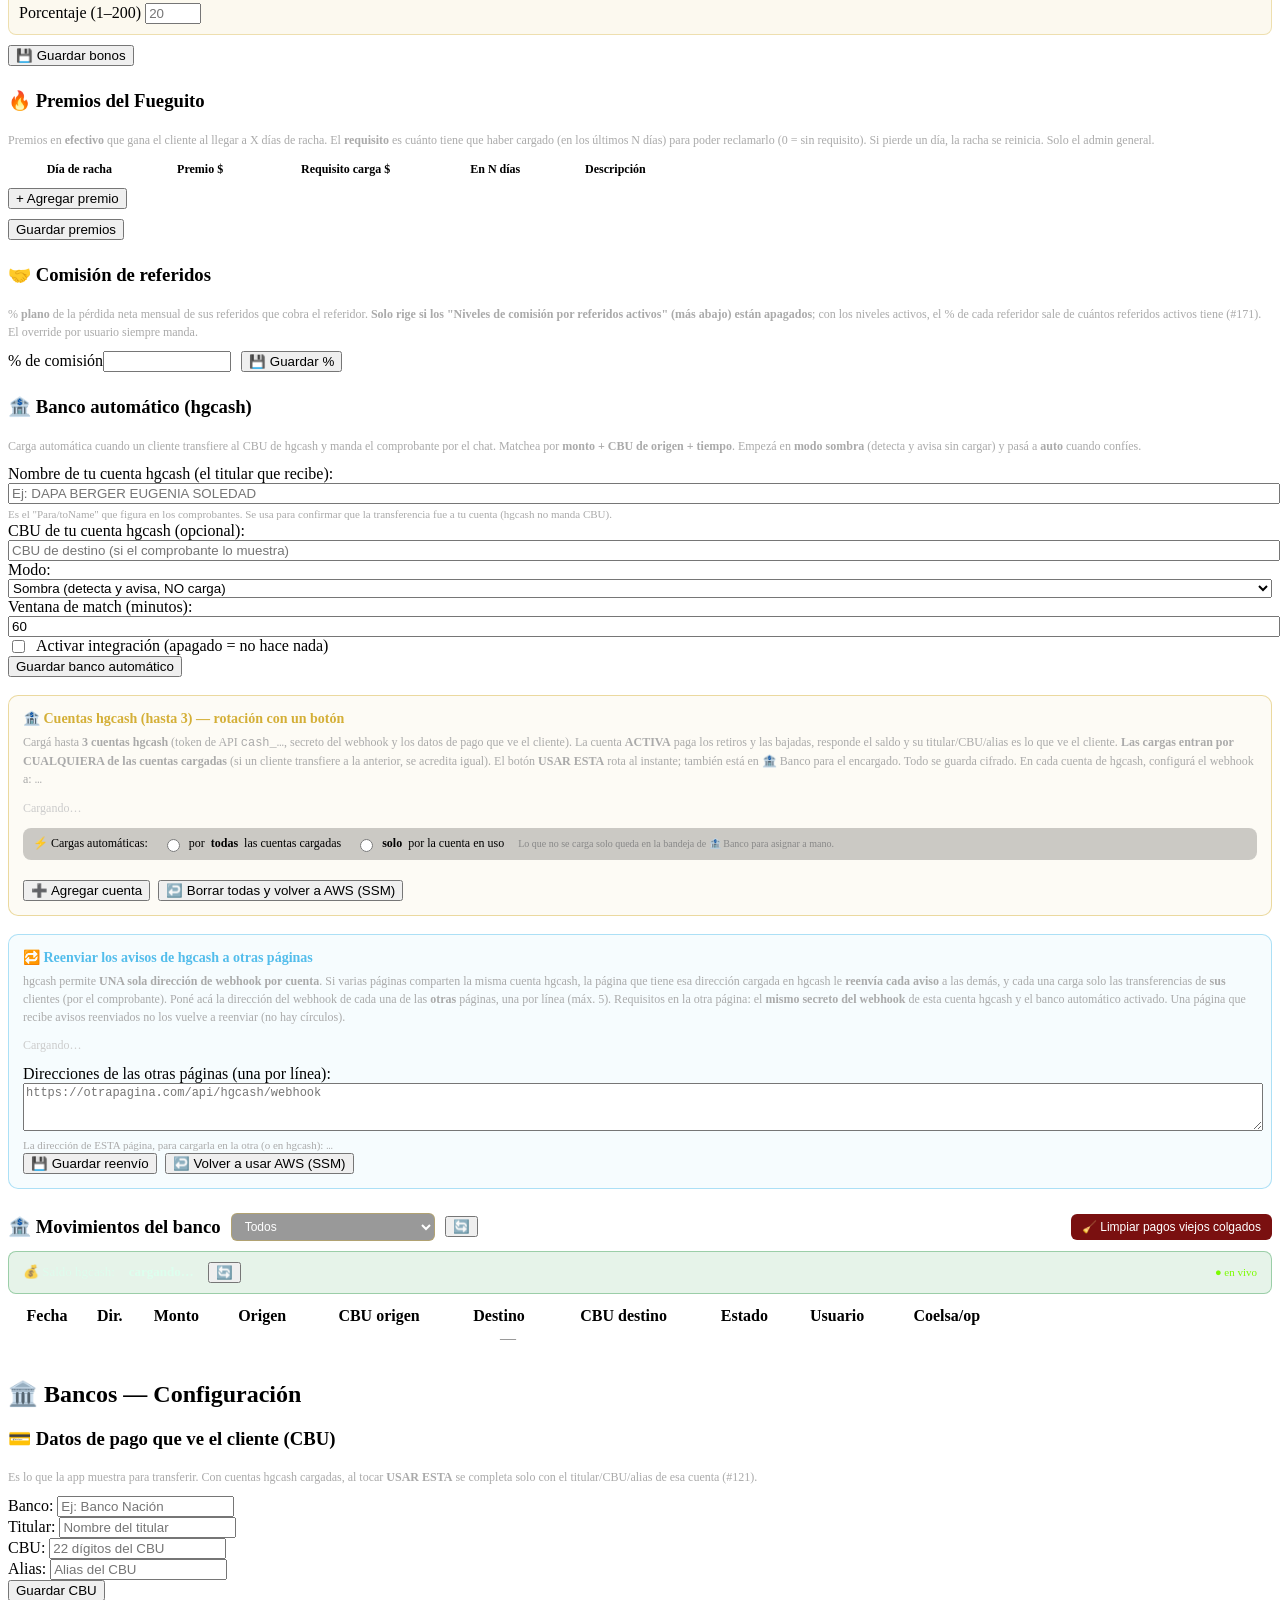
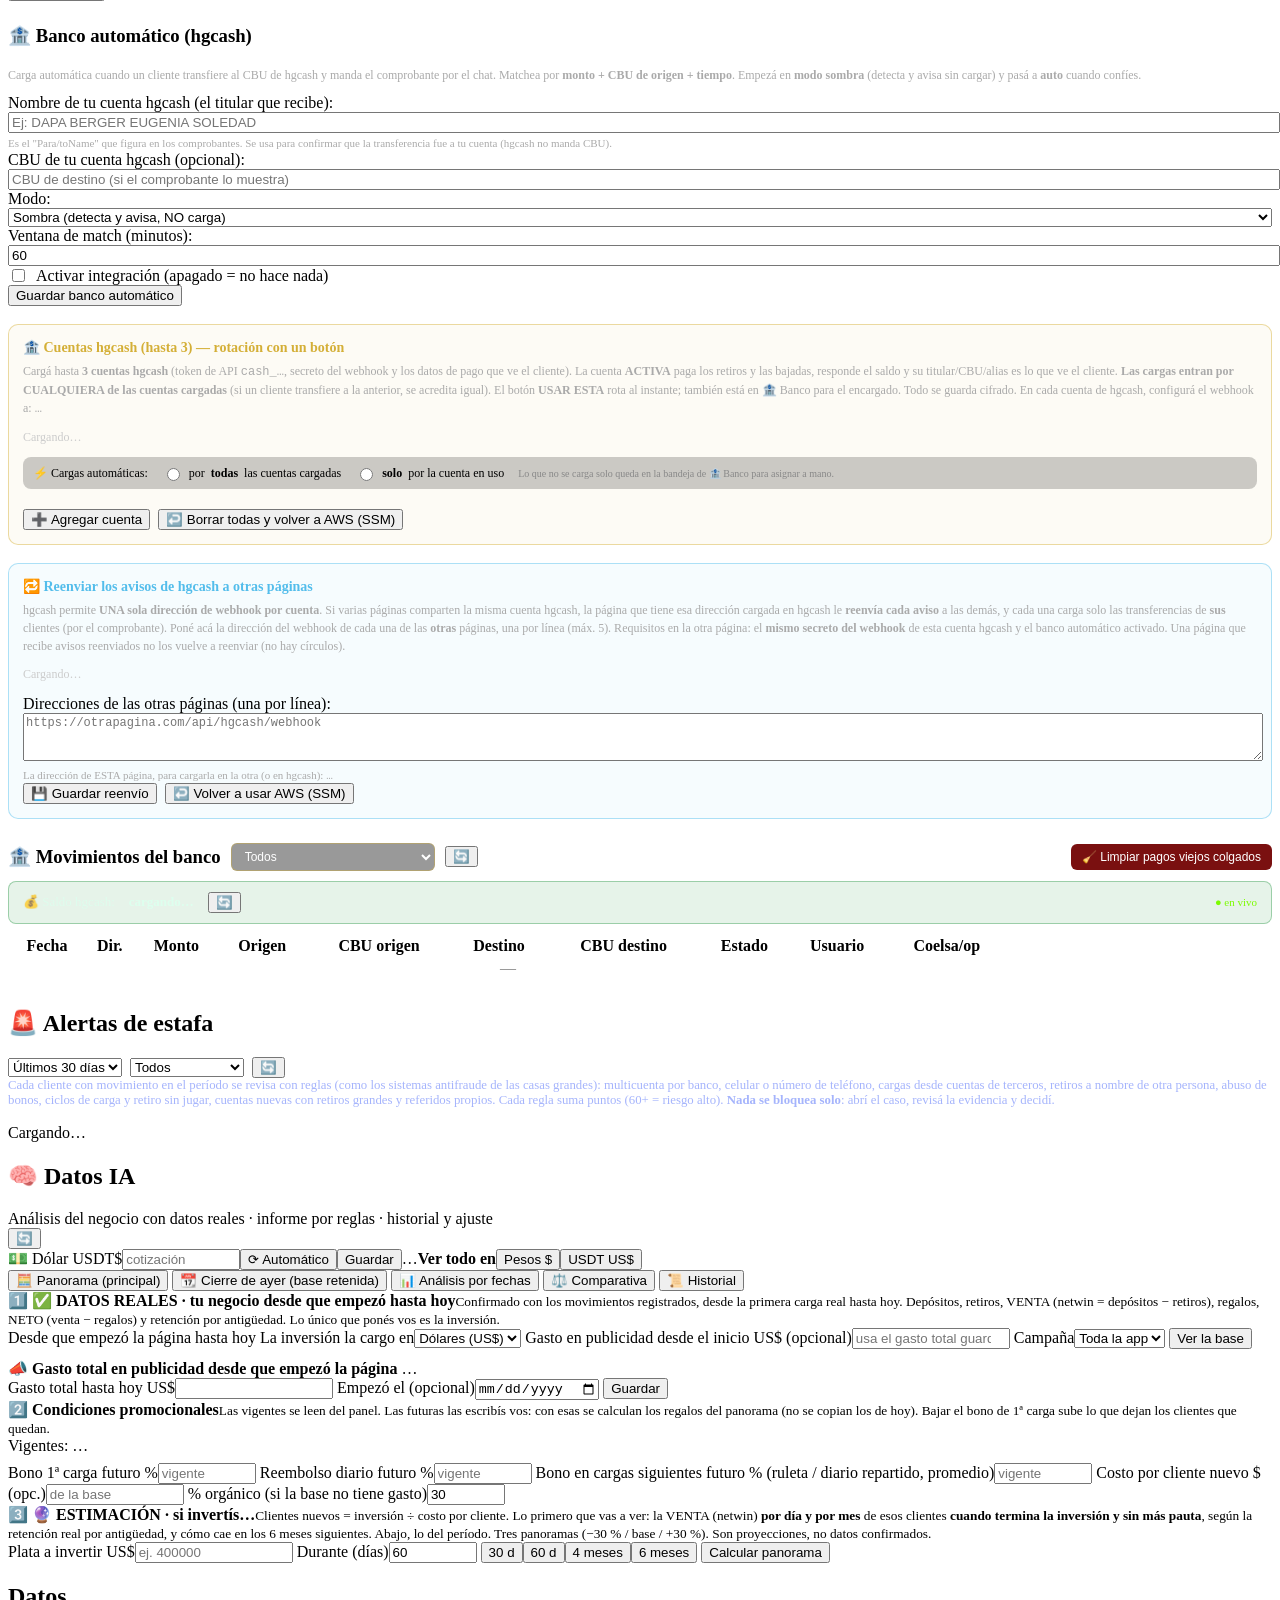
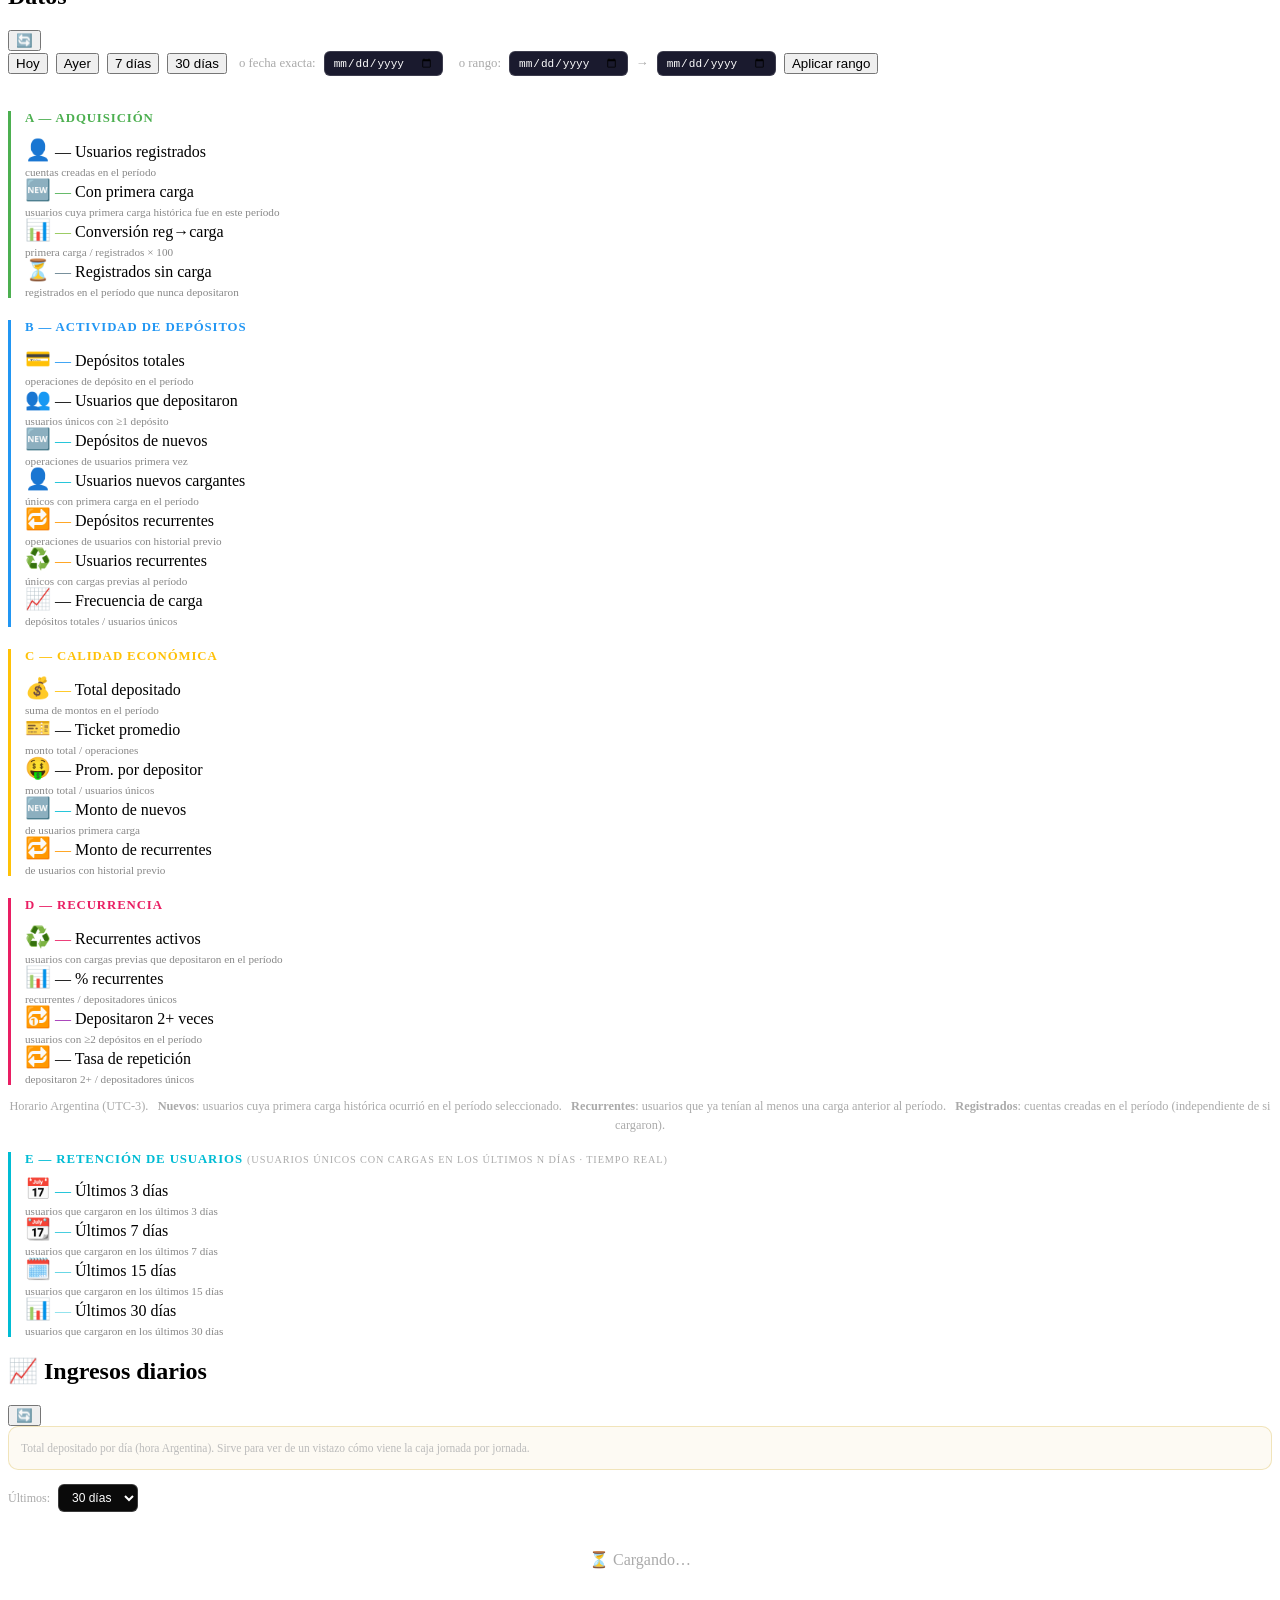
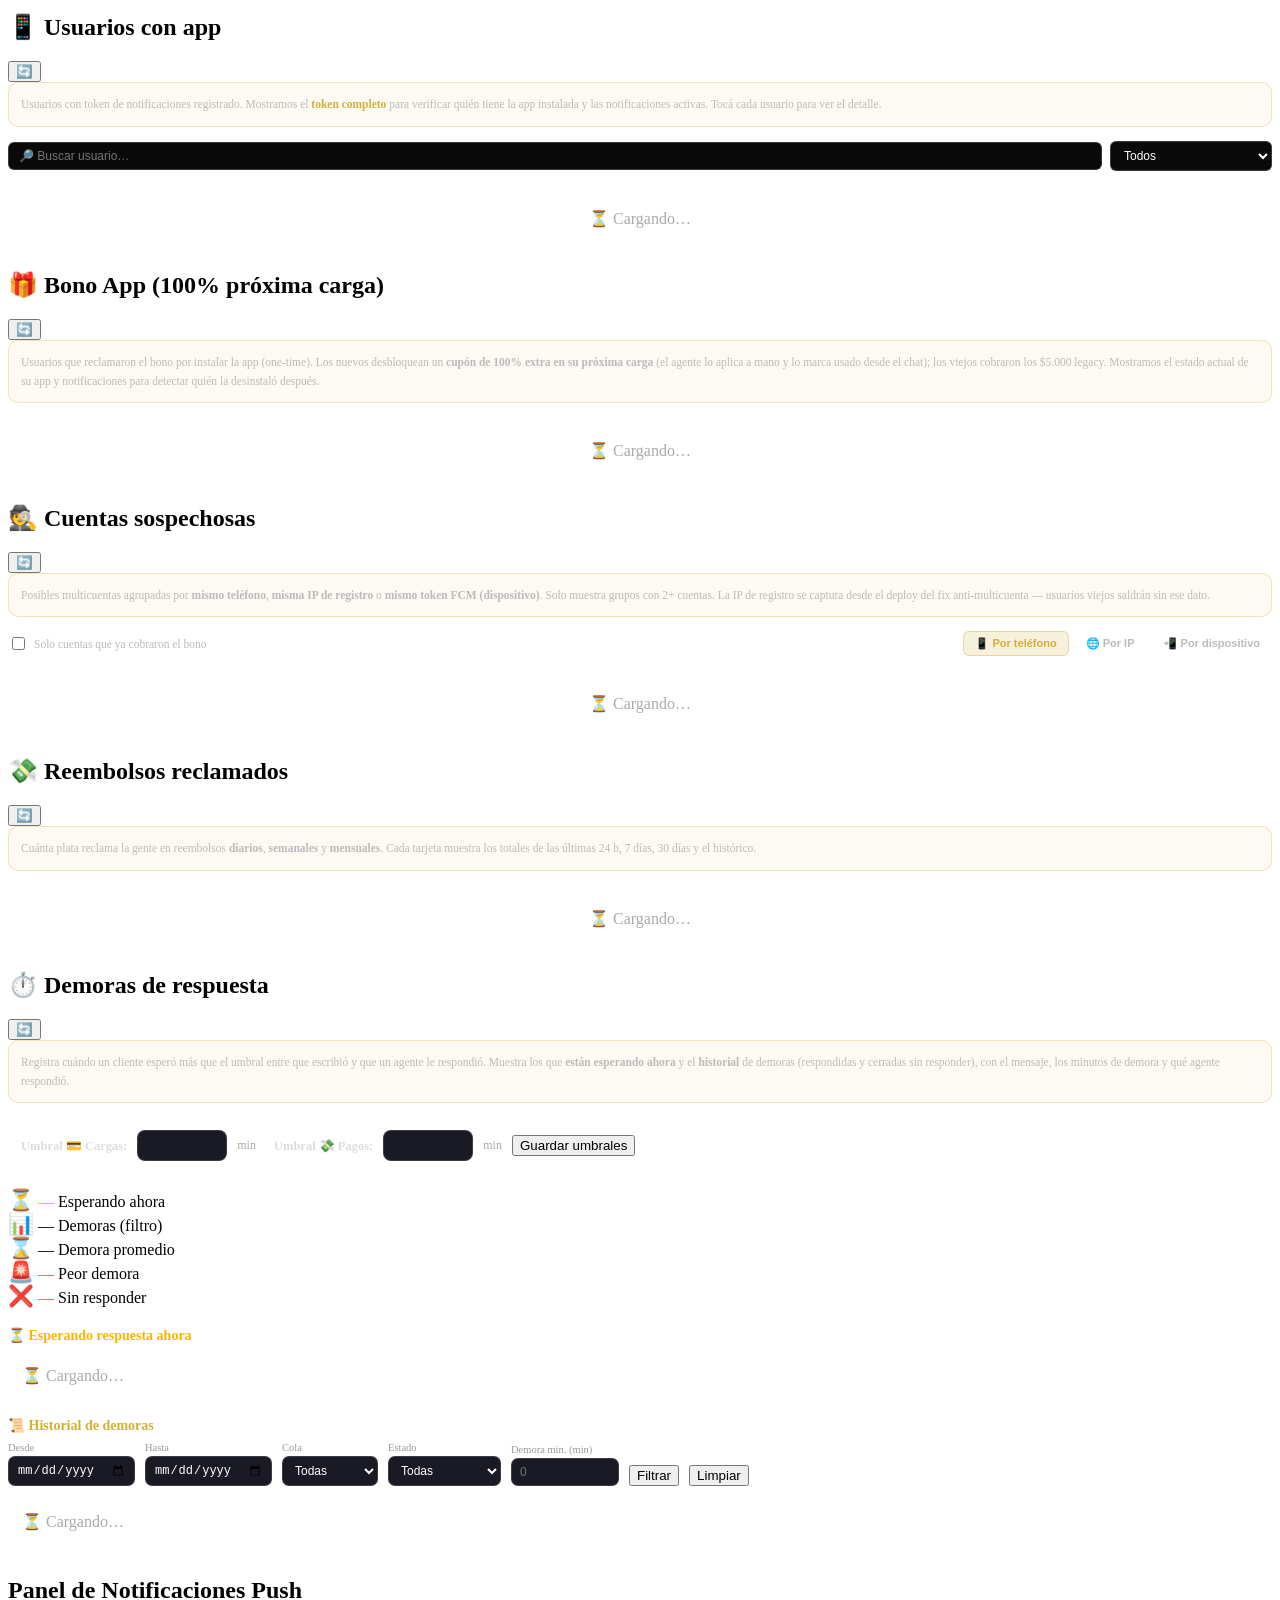
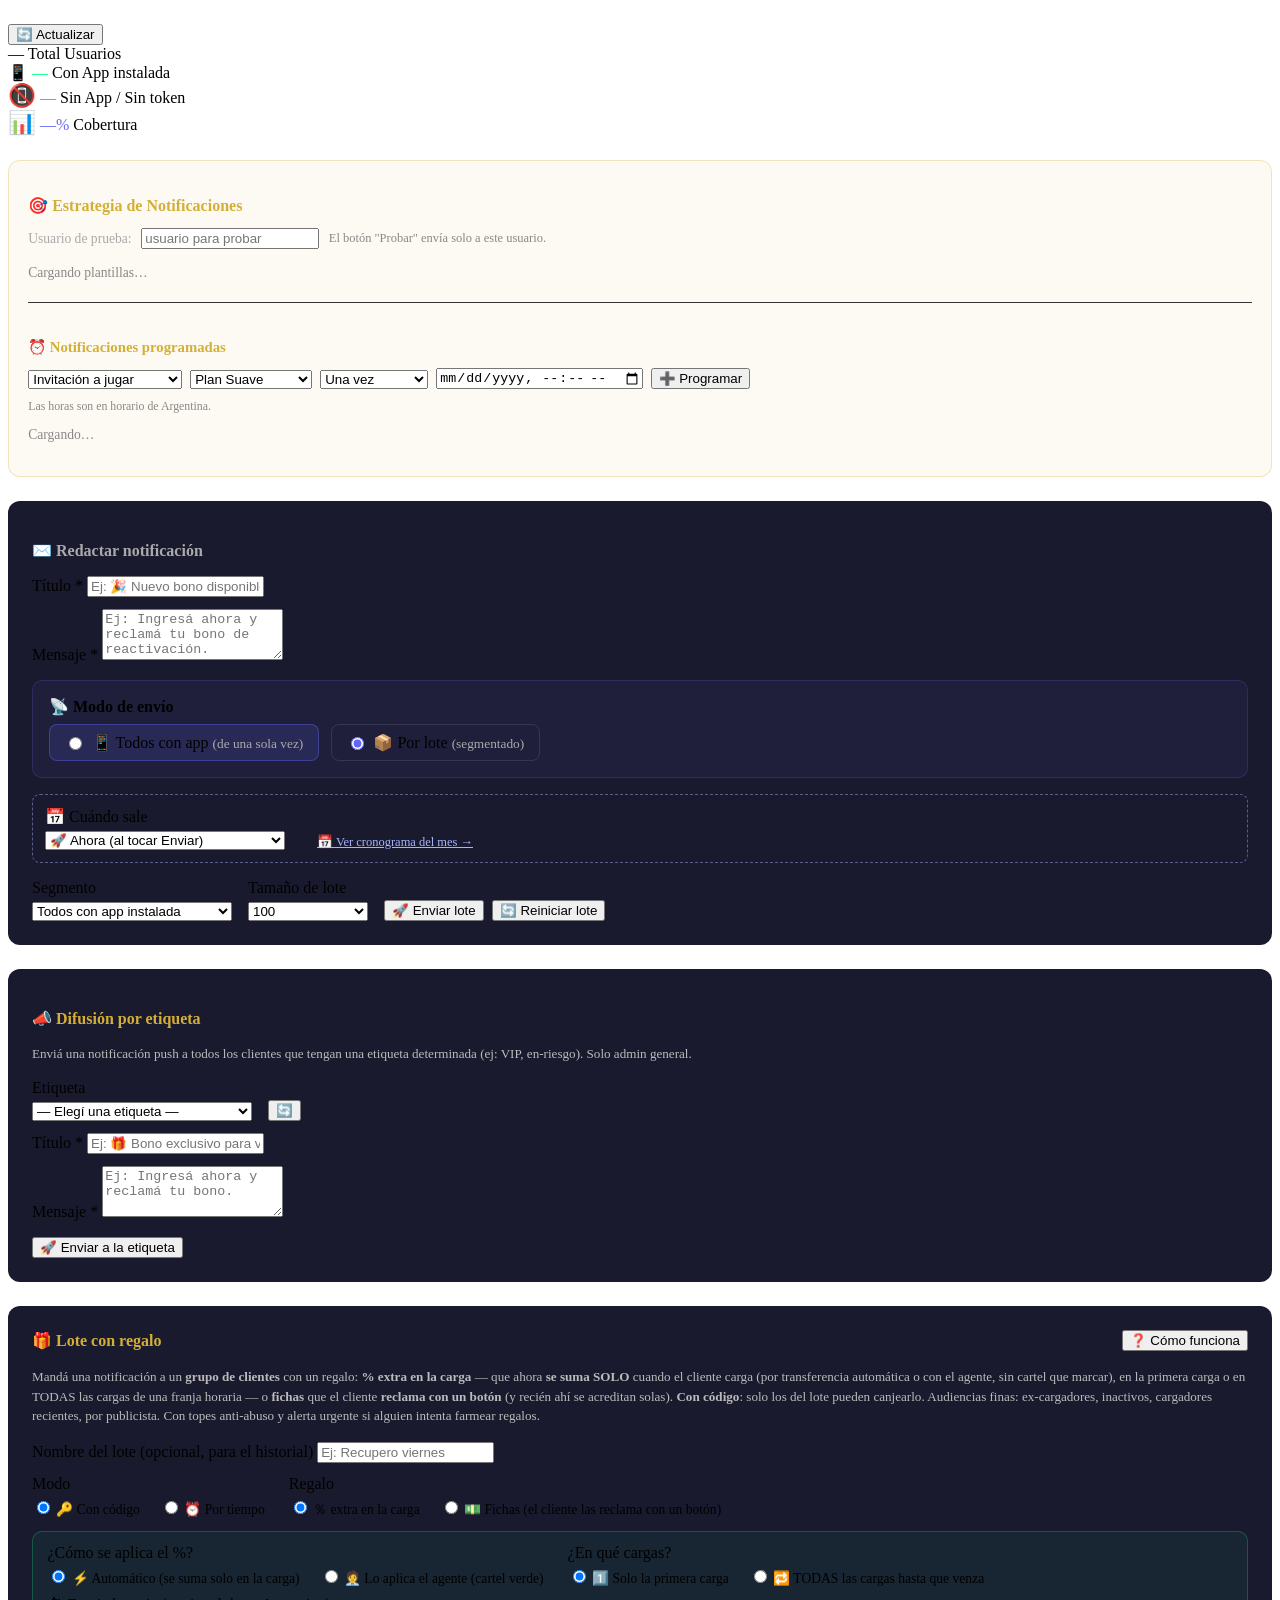
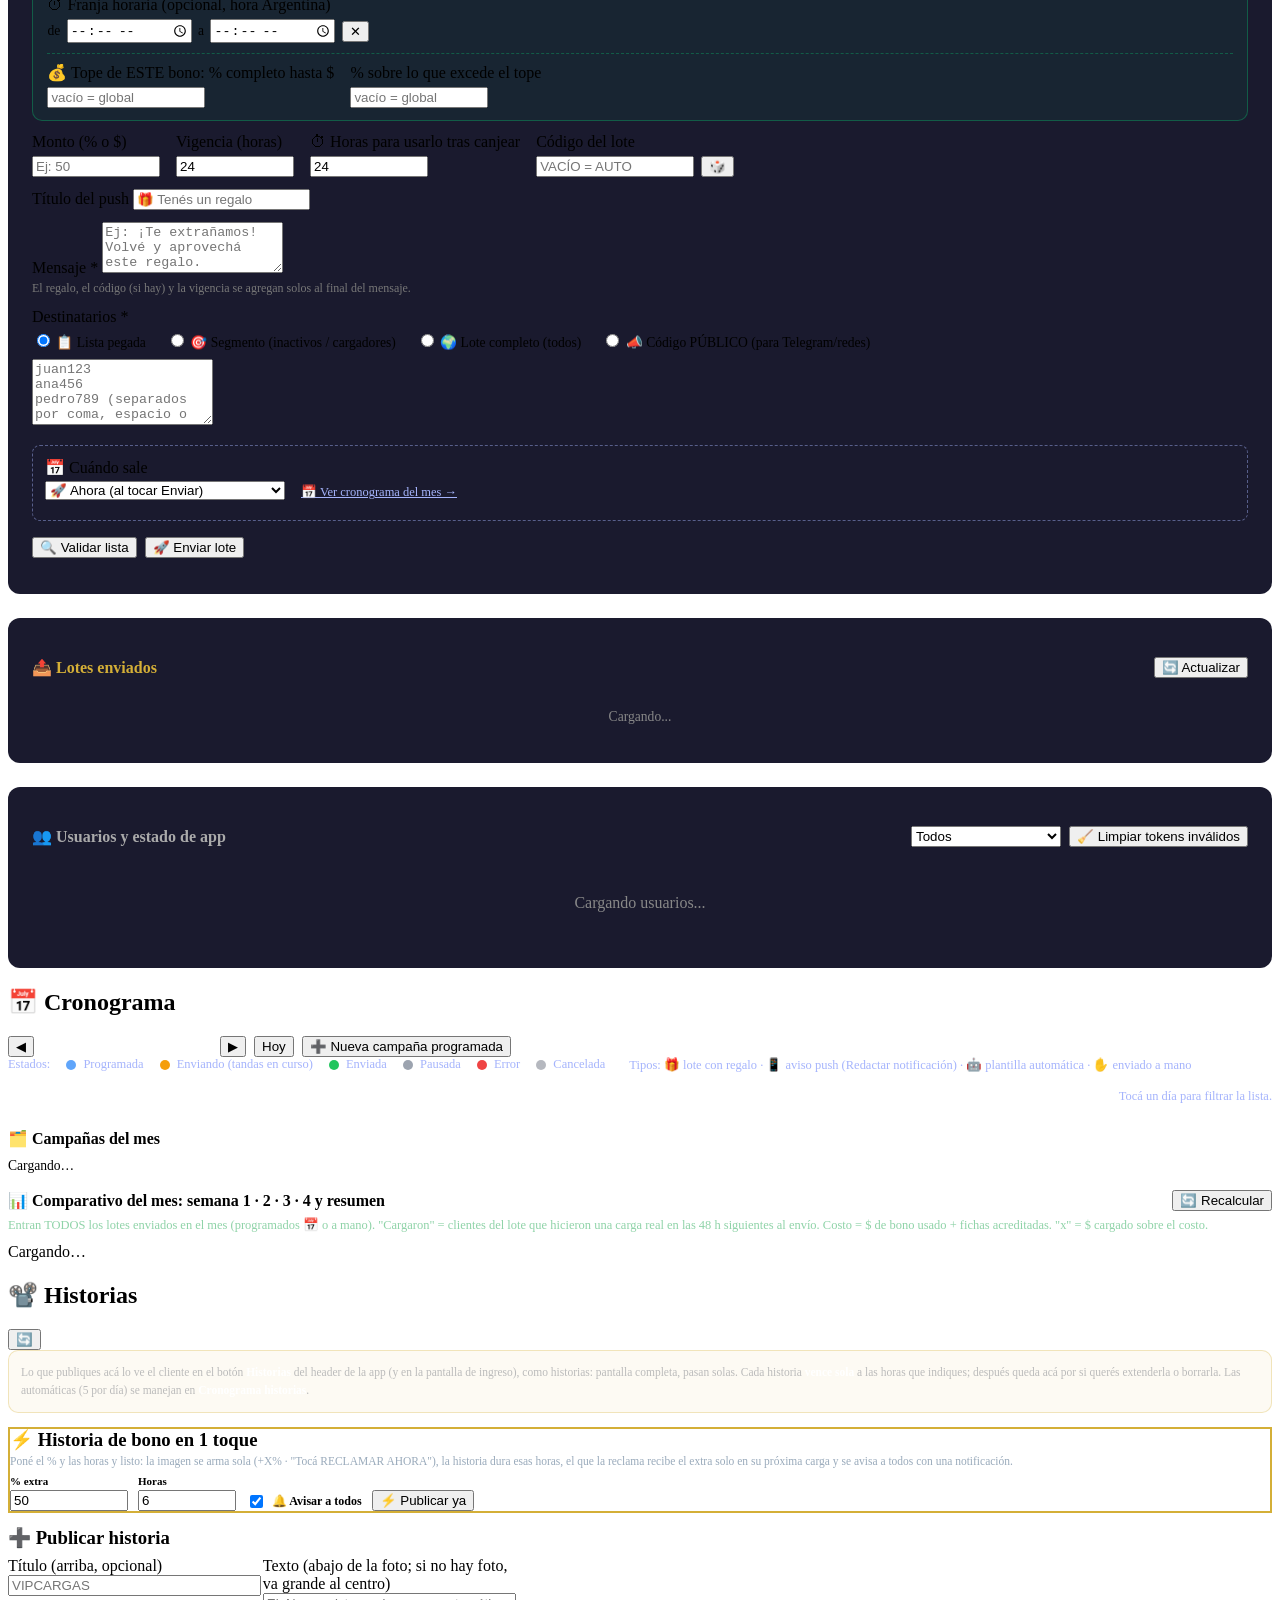
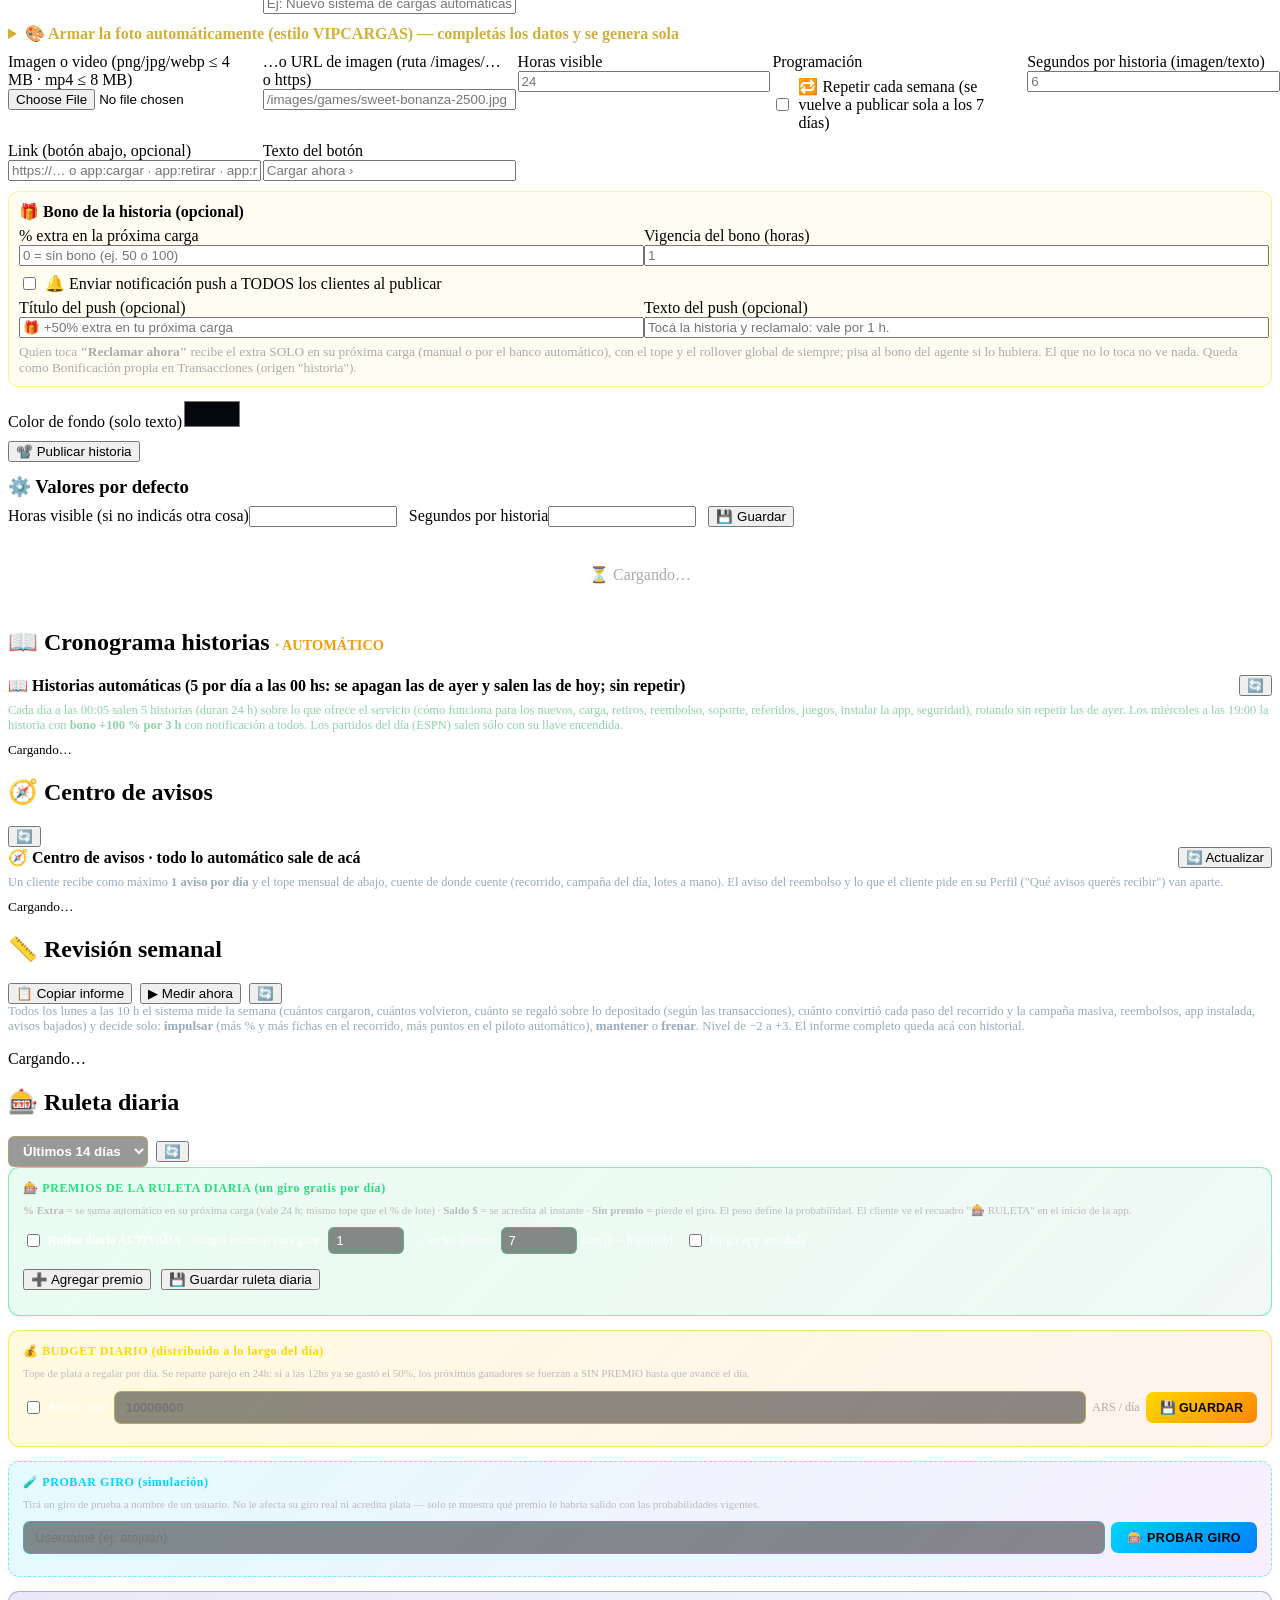
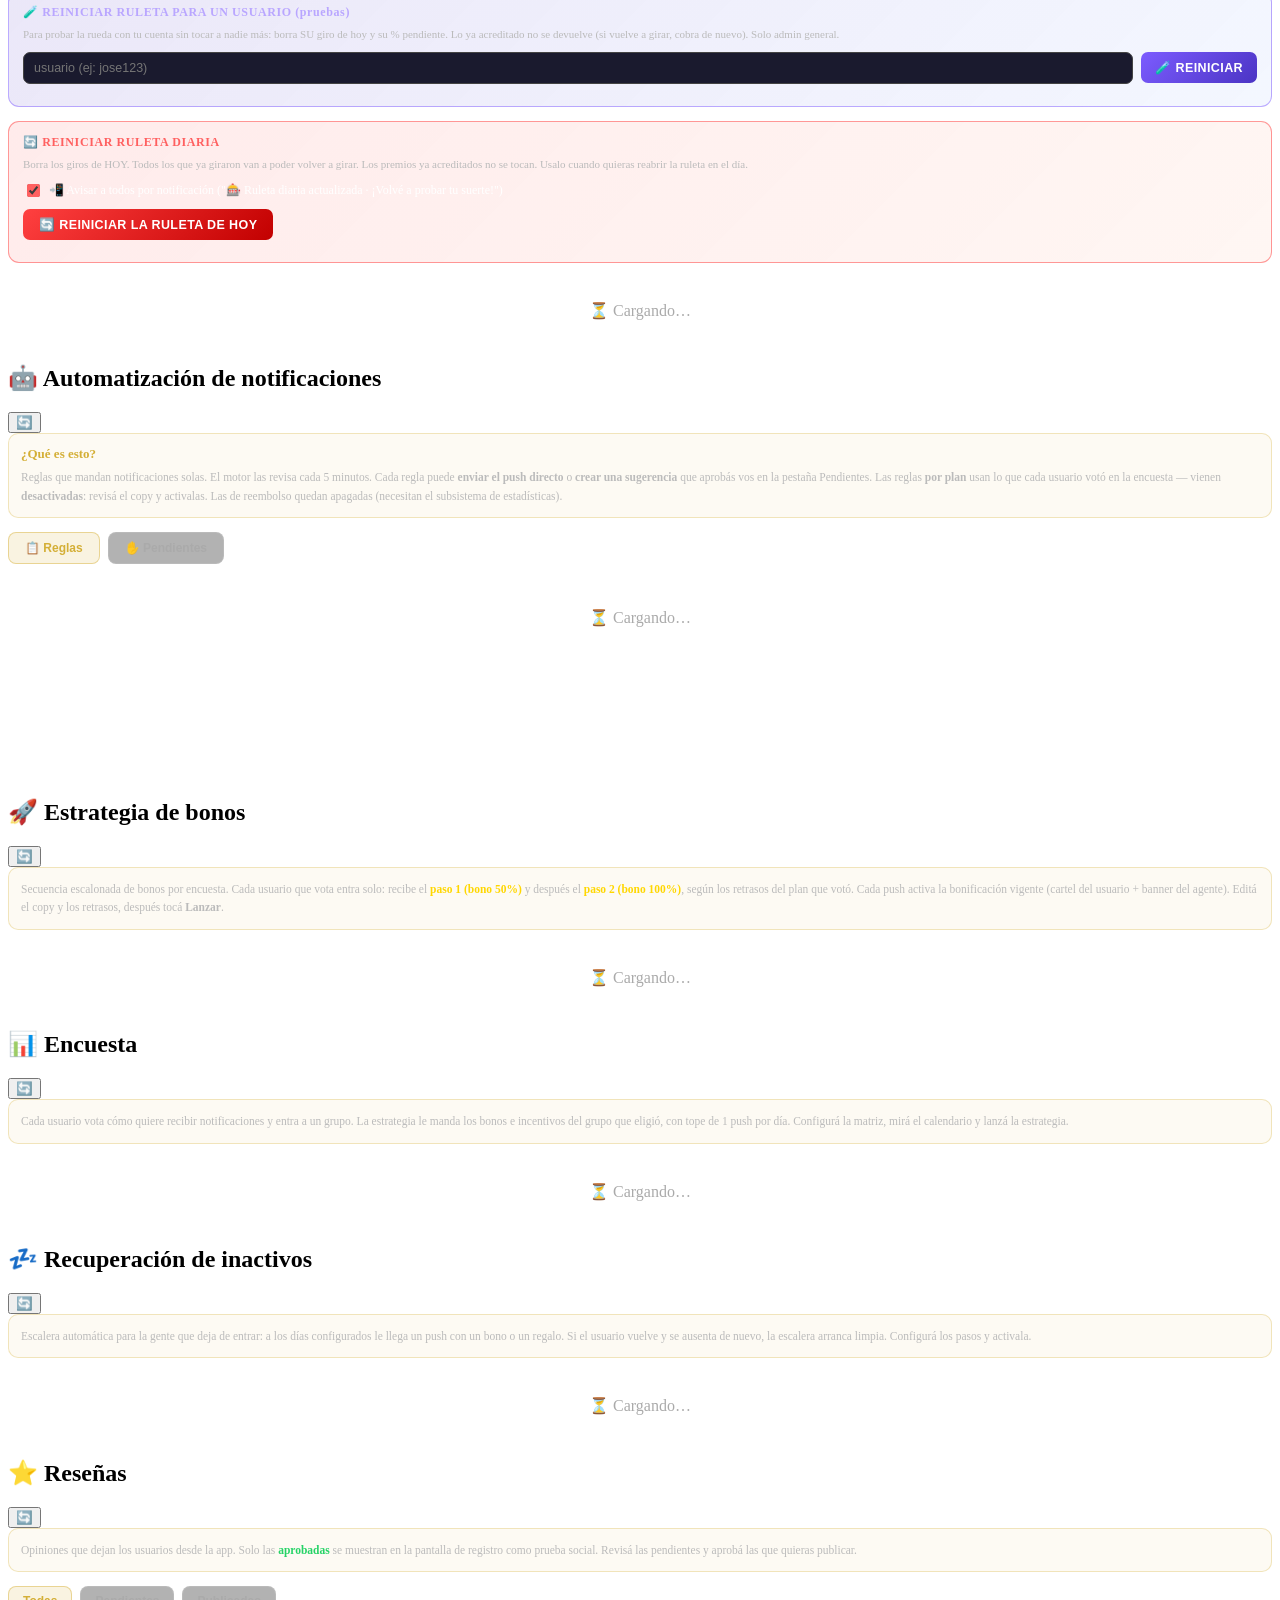
==== commit a527fb00: "ui(#122): sección propia '🏛️ Bancos — Configuración' debajo de COMANDOS (solo admin general) con tod" ====
--- a/public/adminprivado2026/index.html
+++ b/public/adminprivado2026/index.html
@@ -91,6 +91,10 @@
                 <a href="#" class="nav-item" data-section="commands">
                     <span class="icon icon-terminal"></span>
                     <span>Comandos</span>
+                </a>
+                <a href="#" class="nav-item nav-item-banks-config" data-section="banksConfig" style="display:none" title="Cuentas hgcash, por dónde entran las cargas y salen los retiros, CBU del cliente, movimientos">
+                    <span>🏛️</span>
+                    <span>Bancos configuración</span>
                 </a>
                 <a href="#" class="nav-item" data-section="fraud" data-feature="fraudRadar" style="display:none" title="Clientes que podrían estar intentando estafar: evidencia y bloqueo (se prende en COMANDOS → Funciones)">
                     <span>🚨</span>
@@ -551,7 +555,7 @@
 
             <section id="commandsSection" class="section">
                 <div class="panel-header">
-                    <h2><span class="icon icon-terminal"></span> Comandos y Configuración CBU</h2>
+                    <h2><span class="icon icon-terminal"></span> Comandos y Configuración</h2>
                 </div>
                 <div class="commands-layout">
                     <div class="commands-panel">
@@ -566,30 +570,6 @@
                         </div>
                     </div>
                     <div class="cbu-panel">
-                        <div class="panel-subheader">
-                            <h3>Configuración CBU</h3>
-                        </div>
-                        <div class="cbu-form">
-                            <div class="form-group">
-                                <label>Banco:</label>
-                                <input type="text" id="cbuBank" placeholder="Ej: Banco Nación">
-                            </div>
-                            <div class="form-group">
-                                <label>Titular:</label>
-                                <input type="text" id="cbuTitular" placeholder="Nombre del titular">
-                            </div>
-                            <div class="form-group">
-                                <label>CBU:</label>
-                                <input type="text" id="cbuNumber" placeholder="22 dígitos del CBU">
-                            </div>
-                            <div class="form-group">
-                                <label>Alias:</label>
-                                <input type="text" id="cbuAlias" placeholder="Alias del CBU">
-                            </div>
-                            <button class="btn-primary" onclick="saveCBUConfig()">
-                                <span class="icon icon-save"></span> Guardar CBU
-                            </button>
-                        </div>
                         <!-- Canal Informativo URL -->
                         <div class="panel-subheader" style="margin-top: 24px;">
                             <h3>Canal Informativo</h3>
@@ -982,6 +962,195 @@
                             <div id="hgcashMovPagination" style="display:flex;justify-content:center;align-items:center;gap:12px;margin-top:10px;"></div>
                         </div>
                     </div>
+                </div>
+            </section>
+
+            <!-- #122 BANCOS — CONFIGURACIÓN (réplica del #224 de CARGASGIROXactivo): todo lo de bancos salió de COMANDOS a su propia
+                 sección (owner 2026-11-04). Mismos ids/funciones de siempre (CBU del cliente, hgcash, cuentas hgcash, fan-out, movimientos). -->
+            <section id="banksConfigSection" class="section">
+                <div class="panel-header">
+                    <h2>🏛️ Bancos — Configuración</h2>
+                </div>
+                <div class="cbu-panel" id="banksConfigPanel">
+                    <div class="panel-subheader">
+                        <h3>💳 Datos de pago que ve el cliente (CBU)</h3>
+                    </div>
+                    <p style="color:#aaa;font-size:12px;line-height:1.5;margin:0 0 10px;">Es lo que la app muestra para transferir. Con cuentas hgcash cargadas, al tocar <b>USAR ESTA</b> se completa solo con el titular/CBU/alias de esa cuenta (#121).</p>
+                        <div class="cbu-form">
+                            <div class="form-group">
+                                <label>Banco:</label>
+                                <input type="text" id="cbuBank" placeholder="Ej: Banco Nación">
+                            </div>
+                            <div class="form-group">
+                                <label>Titular:</label>
+                                <input type="text" id="cbuTitular" placeholder="Nombre del titular">
+                            </div>
+                            <div class="form-group">
+                                <label>CBU:</label>
+                                <input type="text" id="cbuNumber" placeholder="22 dígitos del CBU">
+                            </div>
+                            <div class="form-group">
+                                <label>Alias:</label>
+                                <input type="text" id="cbuAlias" placeholder="Alias del CBU">
+                            </div>
+                            <button class="btn-primary" onclick="saveCBUConfig()">
+                                <span class="icon icon-save"></span> Guardar CBU
+                            </button>
+                        </div>
+                        <!-- Banco automático (hgcash / Urbana) -->
+                        <div class="panel-subheader" style="margin-top: 24px;">
+                            <h3>🏦 Banco automático (hgcash)</h3>
+                        </div>
+                        <div class="cbu-form" id="hgcashConfigForm">
+                            <p style="color:#aaa;font-size:12px;line-height:1.5;margin:0 0 8px;">
+                                Carga automática cuando un cliente transfiere al CBU de hgcash y manda el comprobante por el chat.
+                                Matchea por <b>monto + CBU de origen + tiempo</b>. Empezá en <b>modo sombra</b> (detecta y avisa sin cargar)
+                                y pasá a <b>auto</b> cuando confíes.
+                            </p>
+                            <div id="hgcashStatusLine" style="font-size:12px;margin-bottom:10px;color:#aaa;"></div>
+                            <div class="form-group">
+                                <label>Nombre de tu cuenta hgcash (el titular que recibe):</label>
+                                <input type="text" id="hgcashAccountName" placeholder="Ej: DAPA BERGER EUGENIA SOLEDAD" style="width:100%;">
+                                <small style="color:#aaa;font-size:11px;">Es el "Para/toName" que figura en los comprobantes. Se usa para confirmar que la transferencia fue a tu cuenta (hgcash no manda CBU).</small>
+                            </div>
+                            <div class="form-group">
+                                <label>CBU de tu cuenta hgcash (opcional):</label>
+                                <input type="text" id="hgcashCbu" placeholder="CBU de destino (si el comprobante lo muestra)" style="width:100%;">
+                            </div>
+                            <div class="form-group">
+                                <label>Modo:</label>
+                                <select id="hgcashMode" style="width:100%;">
+                                    <option value="shadow">Sombra (detecta y avisa, NO carga)</option>
+                                    <option value="auto">Auto (carga sola con match exacto)</option>
+                                </select>
+                            </div>
+                            <div class="form-group">
+                                <label>Ventana de match (minutos):</label>
+                                <input type="number" id="hgcashWindow" min="1" max="1440" value="60" style="width:100%;">
+                            </div>
+                            <div class="form-group">
+                                <label style="display:flex;align-items:center;gap:8px;cursor:pointer;">
+                                    <input type="checkbox" id="hgcashEnabled" style="width:auto;"> Activar integración (apagado = no hace nada)
+                                </label>
+                            </div>
+                            <button class="btn-primary" onclick="saveHgcashConfig()">
+                                <span class="icon icon-save"></span> Guardar banco automático
+                            </button>
+                            <!-- #106 (réplica #320) Credenciales de la cuenta hgcash (token + secreto) desde el panel -->
+                            <!-- #121 Cuentas hgcash (hasta 3) + cuenta ACTIVA rotable con un botón (antes: una sola cuenta) -->
+                            <div id="hgcashCredBox" style="margin-top:18px;padding:14px;border:1px solid rgba(212,175,55,0.45);border-radius:10px;background:rgba(212,175,55,0.05);">
+                                <h4 style="margin:0 0 6px;color:#d4af37;font-size:14px;">🏦 Cuentas hgcash (hasta 3) — rotación con un botón</h4>
+                                <p style="color:#aaa;font-size:12px;line-height:1.5;margin:0 0 10px;">
+                                    Cargá hasta <b>3 cuentas hgcash</b> (token de API <code>cash_…</code>, secreto del webhook y los datos de pago que ve el cliente).
+                                    La cuenta <b>ACTIVA</b> paga los retiros y las bajadas, responde el saldo y su titular/CBU/alias es lo que ve el cliente.
+                                    <b>Las cargas entran por CUALQUIERA de las cuentas cargadas</b> (si un cliente transfiere a la anterior, se acredita igual).
+                                    El botón <b>USAR ESTA</b> rota al instante; también está en 🏦 Banco para el encargado. Todo se guarda cifrado.
+                                    En cada cuenta de hgcash, configurá el webhook a: <code id="hgcashCredWebhookUrl">…</code>
+                                </p>
+                                <div id="hgcashCredStatus" style="font-size:12px;color:#ccc;margin-bottom:10px;line-height:1.6;">Cargando…</div>
+                                <!-- #121 modo de cargas automáticas -->
+                                <div id="hgAccModeBox" style="display:flex;gap:14px;flex-wrap:wrap;align-items:center;margin-bottom:10px;padding:8px 10px;border-radius:8px;background:rgba(0,0,0,0.2);font-size:12px;">
+                                    <span>⚡ Cargas automáticas:</span>
+                                    <label style="display:flex;align-items:center;gap:6px;cursor:pointer;margin:0;"><input type="radio" name="hgAccMode" value="all" style="width:auto;" onchange="setHgcashIncomingMode('all')"> por <b>todas</b> las cuentas cargadas</label>
+                                    <label style="display:flex;align-items:center;gap:6px;cursor:pointer;margin:0;"><input type="radio" name="hgAccMode" value="active" style="width:auto;" onchange="setHgcashIncomingMode('active')"> <b>solo</b> por la cuenta en uso</label>
+                                    <small style="color:#888;">Lo que no se carga solo queda en la bandeja de 🏦 Banco para asignar a mano.</small>
+                                </div>
+                                <div id="hgAccList" style="display:flex;flex-direction:column;gap:8px;margin-bottom:10px;"></div>
+                                <div id="hgAccForm" style="display:none;padding:12px;border:1px dashed rgba(212,175,55,0.5);border-radius:8px;margin-bottom:10px;">
+                                    <h5 id="hgAccFormTitle" style="margin:0 0 8px;color:#d4af37;font-size:13px;">➕ Cuenta nueva</h5>
+                                    <input type="hidden" id="hgAccKey" value="">
+                                    <div class="form-group"><label>Nombre de la cuenta (para reconocerla):</label><input type="text" id="hgAccLabel" placeholder="Ej. Cuenta Juan" maxlength="40" style="width:100%;"></div>
+                                    <div class="form-group"><label>Token de API (cash_…):</label><input type="password" id="hgAccToken" placeholder="(obligatorio en una cuenta nueva; vacío = no cambiarlo)" autocomplete="off" style="width:100%;"></div>
+                                    <div class="form-group"><label>Secreto del webhook:</label><input type="password" id="hgAccSecret" placeholder="(vacío = no cambiarlo)" autocomplete="off" style="width:100%;"><small style="color:#aaa;font-size:11px;">Sin secreto, los avisos de esa cuenta se rechazan y las cargas no entran solas.</small></div>
+                                    <div style="display:grid;grid-template-columns:1fr 1fr;gap:8px;">
+                                        <div class="form-group"><label>Titular (lo ve el cliente):</label><input type="text" id="hgAccTitular" maxlength="120" style="width:100%;"></div>
+                                        <div class="form-group"><label>Banco / billetera:</label><input type="text" id="hgAccBank" maxlength="60" placeholder="Ej. hgcash" style="width:100%;"></div>
+                                        <div class="form-group"><label>CBU/CVU (22 dígitos):</label><input type="text" id="hgAccCbu" maxlength="22" inputmode="numeric" style="width:100%;"></div>
+                                        <div class="form-group"><label>Alias:</label><input type="text" id="hgAccAlias" maxlength="60" style="width:100%;"></div>
+                                    </div>
+                                    <div style="display:flex;gap:8px;flex-wrap:wrap;align-items:center;">
+                                        <button class="btn-primary" onclick="saveHgcashAccount()">🔐 Probar y guardar</button>
+                                        <button class="btn btn-secondary btn-sm" onclick="hgAccCancel()">Cancelar</button>
+                                    </div>
+                                </div>
+                                <div style="display:flex;gap:8px;flex-wrap:wrap;align-items:center;">
+                                    <button class="btn btn-secondary btn-sm" id="hgAccAddBtn" onclick="hgAccNew()">➕ Agregar cuenta</button>
+                                    <button class="btn btn-secondary btn-sm" onclick="clearHgcashCredentials()" title="Borra TODAS las cuentas cargadas acá y vuelve a usar el token/secreto de AWS (SSM)">↩️ Borrar todas y volver a AWS (SSM)</button>
+                                    <span id="hgcashCredMsg" style="font-size:12px;color:#aaa;"></span>
+                                </div>
+                            </div>
+
+                            <!-- #106 (réplica #326) Reenvío de los avisos de hgcash a otras páginas (misma cuenta hgcash) -->
+                            <div id="hgcashFanoutBox" style="margin-top:18px;padding:14px;border:1px solid rgba(83,189,235,0.45);border-radius:10px;background:rgba(83,189,235,0.05);">
+                                <h4 style="margin:0 0 6px;color:#53bdeb;font-size:14px;">🔁 Reenviar los avisos de hgcash a otras páginas</h4>
+                                <p style="color:#aaa;font-size:12px;line-height:1.5;margin:0 0 10px;">
+                                    hgcash permite <b>UNA sola dirección de webhook por cuenta</b>. Si varias páginas comparten la misma cuenta
+                                    hgcash, la página que tiene esa dirección cargada en hgcash le <b>reenvía cada aviso</b> a las demás, y cada una
+                                    carga solo las transferencias de <b>sus</b> clientes (por el comprobante). Poné acá la dirección del webhook de
+                                    cada una de las <b>otras</b> páginas, una por línea (máx. 5). Requisitos en la otra página: el <b>mismo secreto
+                                    del webhook</b> de esta cuenta hgcash y el banco automático activado. Una página que recibe avisos reenviados no
+                                    los vuelve a reenviar (no hay círculos).
+                                </p>
+                                <div id="hgcashFanoutStatus" style="font-size:12px;color:#ccc;margin-bottom:10px;line-height:1.6;">Cargando…</div>
+                                <div class="form-group">
+                                    <label>Direcciones de las otras páginas (una por línea):</label>
+                                    <textarea id="hgcashFanoutUrls" rows="3" placeholder="https://otrapagina.com/api/hgcash/webhook" spellcheck="false" autocomplete="off" style="width:100%;font-family:monospace;font-size:12px;"></textarea>
+                                    <small style="color:#aaa;font-size:11px;">La dirección de ESTA página, para cargarla en la otra (o en hgcash): <code id="hgcashFanoutOwnUrl">…</code></small>
+                                </div>
+                                <div style="display:flex;gap:8px;flex-wrap:wrap;align-items:center;">
+                                    <button class="btn-primary" onclick="saveHgcashFanout()">💾 Guardar reenvío</button>
+                                    <button class="btn btn-secondary btn-sm" onclick="clearHgcashFanout()" title="Borra lo cargado acá y vuelve a usar HGCASH_FANOUT_URL de AWS (SSM)">↩️ Volver a usar AWS (SSM)</button>
+                                    <span id="hgcashFanoutMsg" style="font-size:12px;color:#aaa;"></span>
+                                </div>
+                            </div>
+                        </div>
+                        <!-- Movimientos del banco automático (hgcash) -->
+                        <div id="hgcashMovementsPanel">
+                            <div class="panel-subheader" style="margin-top: 24px; display:flex; align-items:center; gap:10px; flex-wrap:wrap;">
+                                <h3 style="margin:0;">🏦 Movimientos del banco</h3>
+                                <select id="hgcashMovFilter" onchange="loadHgcashMovements(1)" style="background:rgba(0,0,0,0.40);border:1px solid rgba(212,175,55,0.40);color:#fff;padding:5px 9px;border-radius:6px;font-size:12px;">
+                                    <option value="">Todos</option>
+                                    <option value="pending">Pendientes (sin match)</option>
+                                    <option value="needs_review">⚠️ Revisar (posible duplicado)</option>
+                                    <option value="shadow_matched">Match (sombra)</option>
+                                    <option value="auto_charged">Cargados (auto)</option>
+                                    <option value="manual_charged">Cargados (manual)</option>
+                                    <option value="duplicate">Duplicados (no cargados)</option>
+                                    <option value="error">Con error</option>
+                                    <option value="ignored">Ignorados (salientes)</option>
+                                </select>
+                                <button class="btn btn-secondary btn-sm" onclick="loadHgcashMovements(1)" title="Actualizar">🔄</button>
+                                <button class="btn btn-sm" onclick="cleanupOldPayouts()" title="Resolver y ocultar los pagos viejos colgados (en proceso/fallidos de hace más de 2h)" style="margin-left:auto;background:#7a1010;color:#fff;border:none;border-radius:6px;padding:6px 11px;font-size:12px;cursor:pointer;">🧹 Limpiar pagos viejos colgados</button>
+                            </div>
+                            <div id="hgcashBalanceBox" style="margin:10px 0;padding:10px 14px;background:rgba(15,138,47,0.10);border:1px solid rgba(15,138,47,0.35);border-radius:8px;font-size:13px;color:#dfe;display:flex;align-items:center;gap:14px;flex-wrap:wrap;">
+                                <span style="opacity:.8;">💰 Saldo hgcash:</span>
+                                <span id="hgcashBalanceVal" style="font-weight:700;">cargando…</span>
+                                <button class="btn btn-secondary btn-sm" onclick="loadHgcashBalance()" title="Actualizar saldo">🔄</button>
+                                <span id="hgcashLiveDot" style="margin-left:auto;font-size:11px;color:#7CFC00;" title="Se actualiza solo cuando entra/cambia un movimiento">● en vivo</span>
+                            </div>
+                            <div style="overflow-x:auto;">
+                                <table class="data-table" style="min-width:1000px;">
+                                    <thead>
+                                        <tr>
+                                            <th>Fecha</th>
+                                            <th>Dir.</th>
+                                            <th>Monto</th>
+                                            <th>Origen</th>
+                                            <th>CBU origen</th>
+                                            <th>Destino</th>
+                                            <th>CBU destino</th>
+                                            <th>Estado</th>
+                                            <th>Usuario</th>
+                                            <th>Coelsa/op</th>
+                                        </tr>
+                                    </thead>
+                                    <tbody id="hgcashMovBody">
+                                        <tr><td colspan="10" style="color:#888;text-align:center;">—</td></tr>
+                                    </tbody>
+                                </table>
+                            </div>
+                            <div id="hgcashMovPagination" style="display:flex;justify-content:center;align-items:center;gap:12px;margin-top:10px;"></div>
+                        </div>
                 </div>
             </section>
 
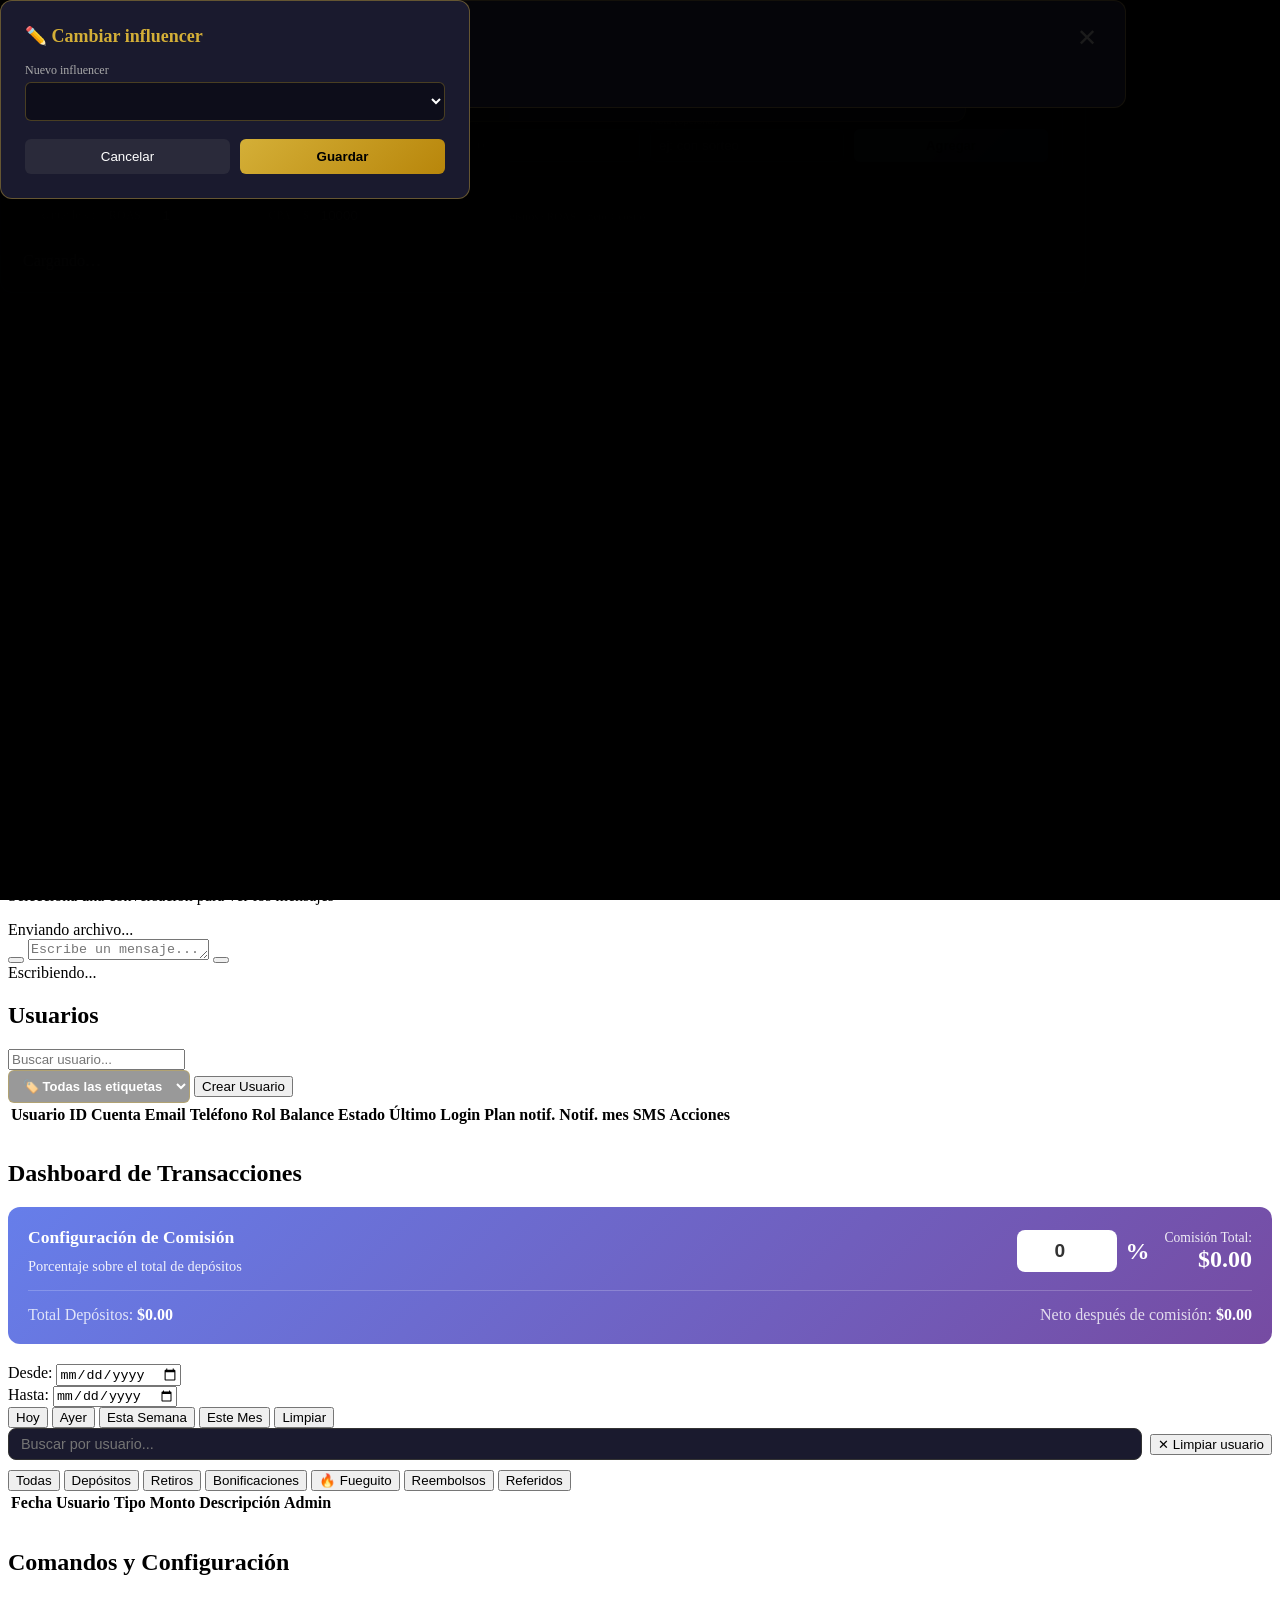
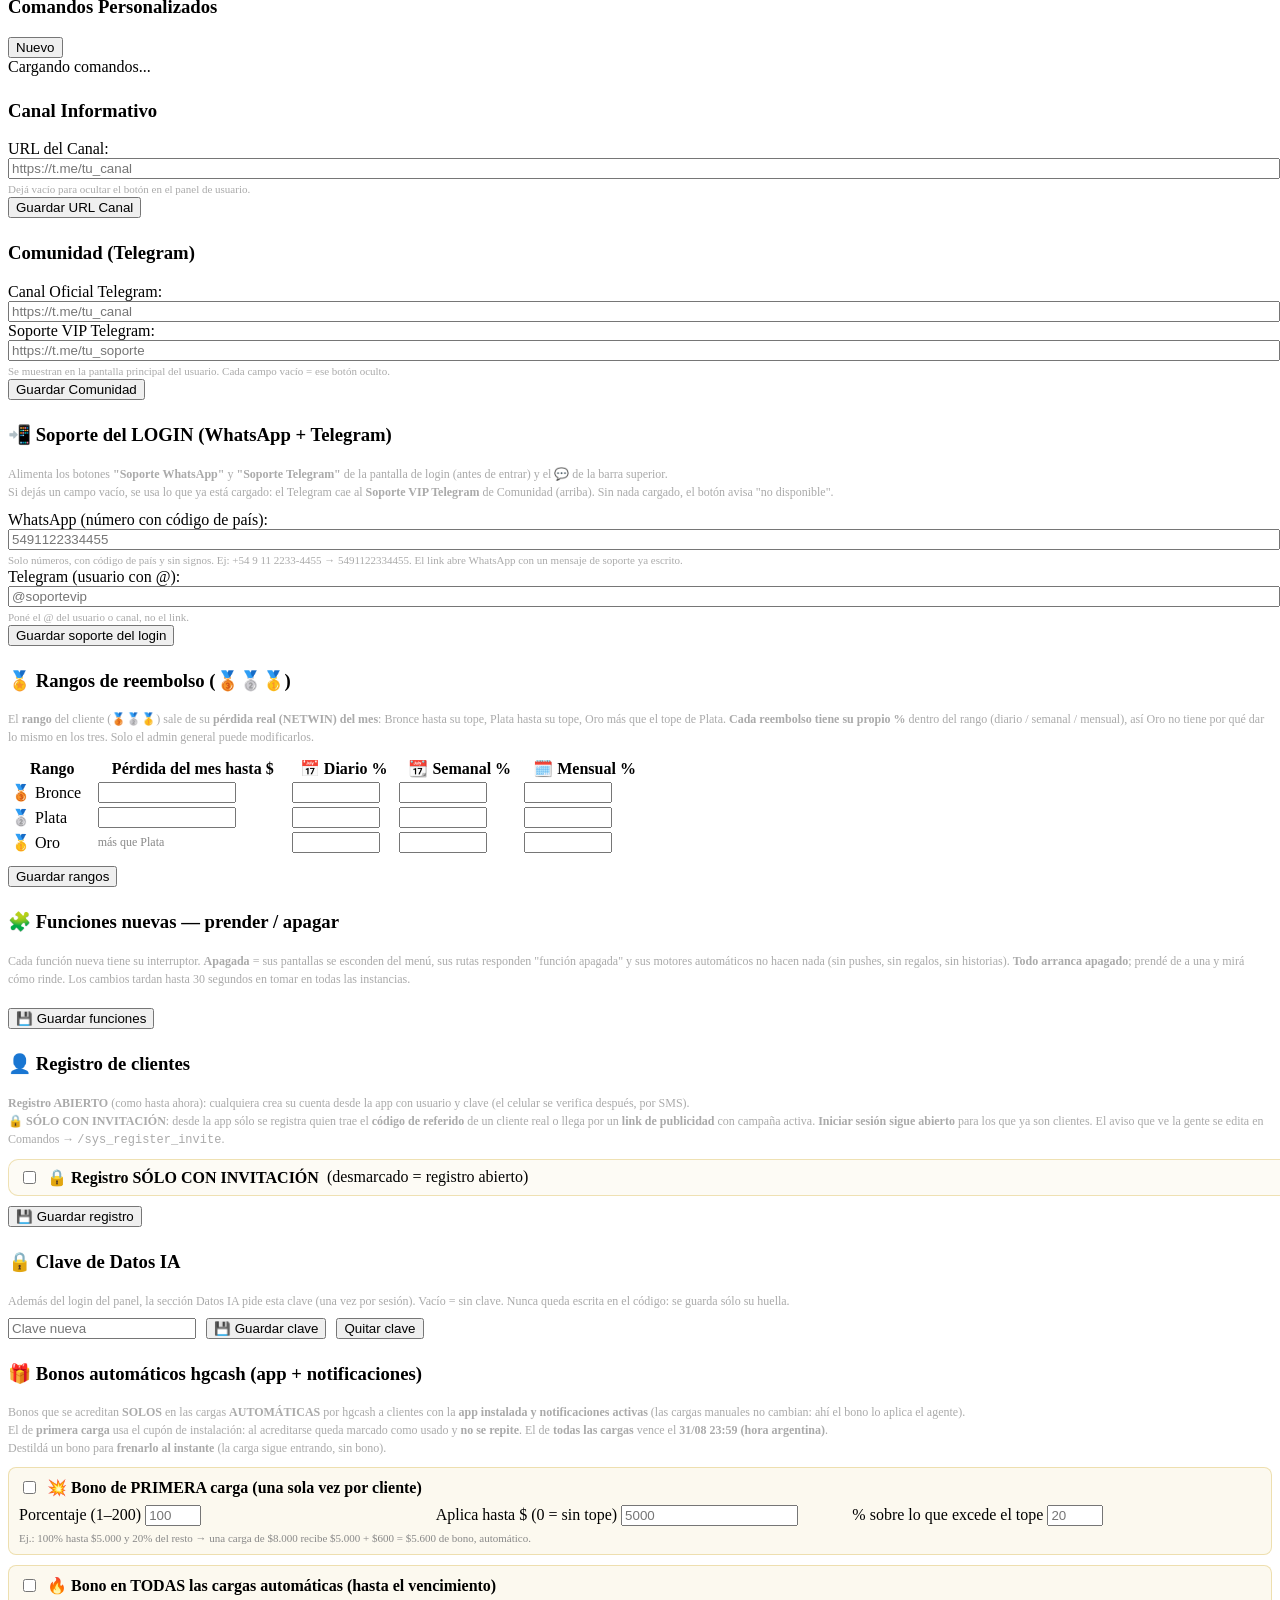
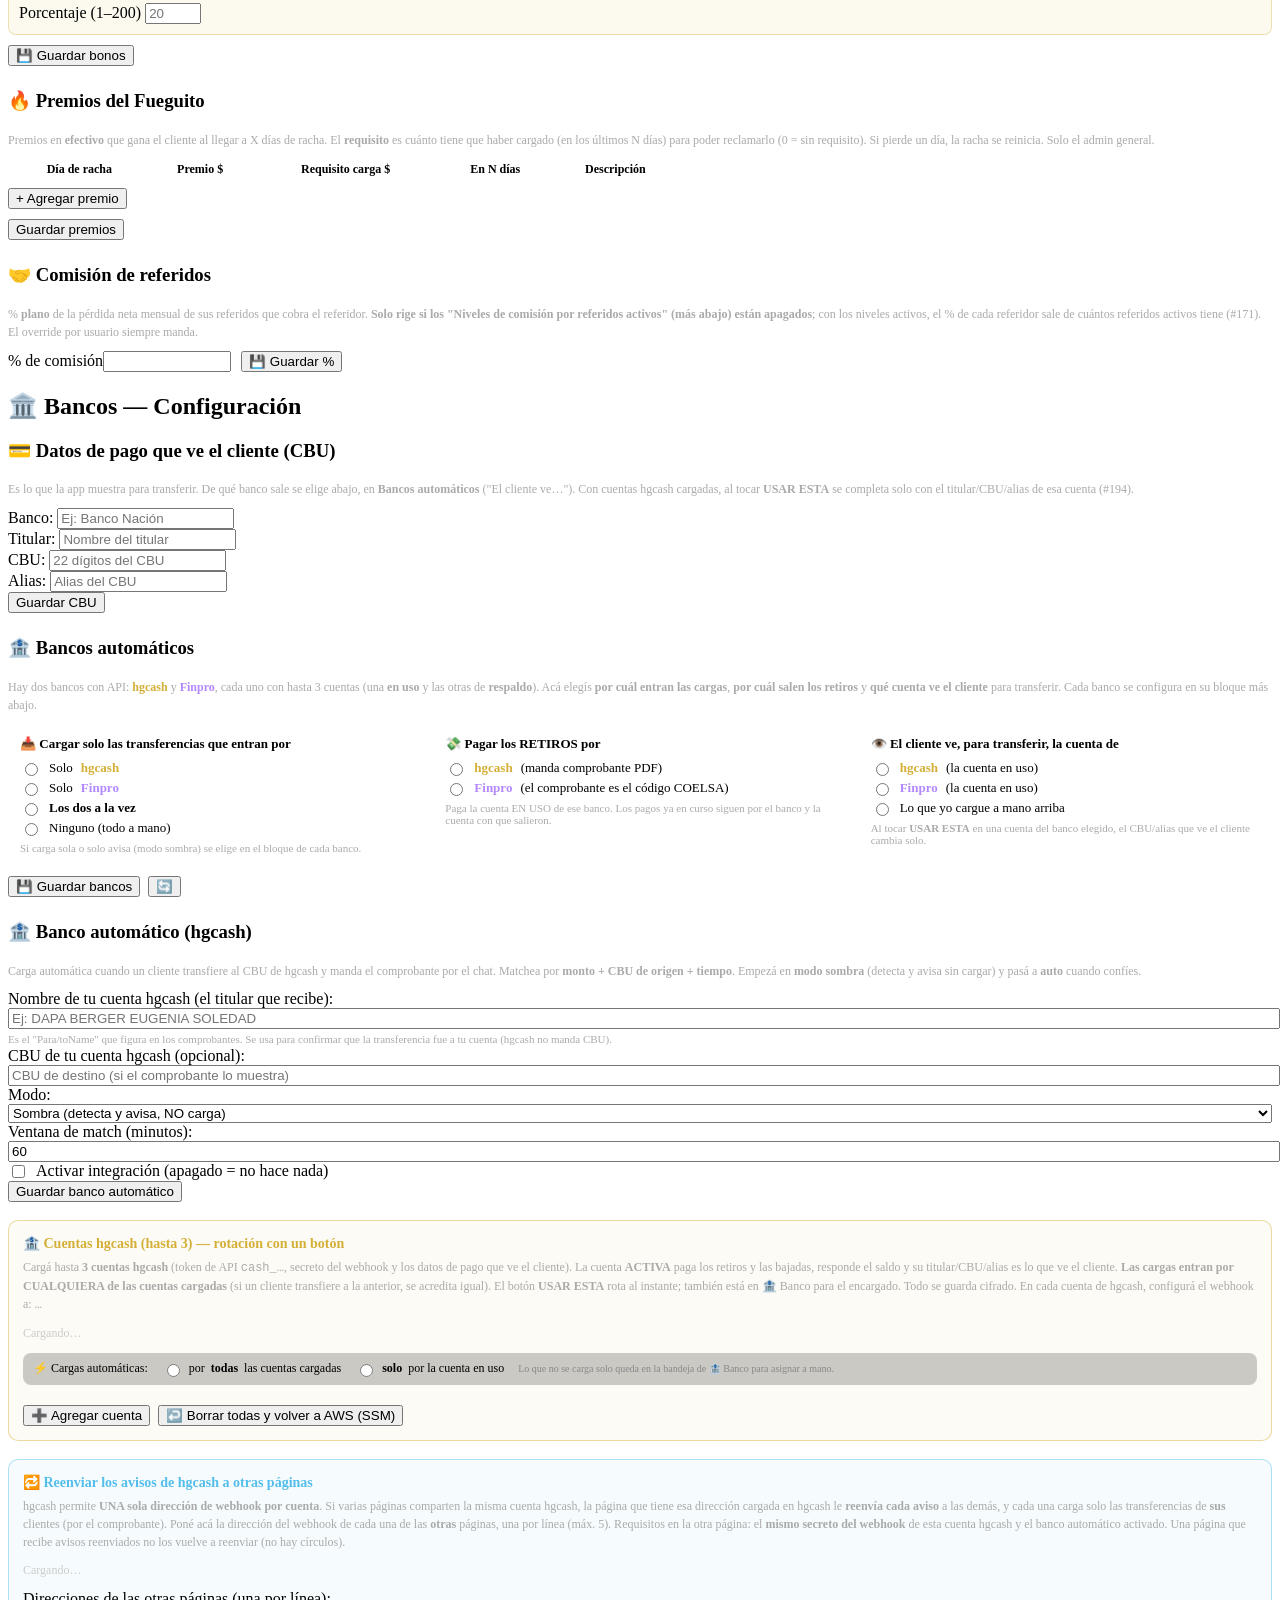
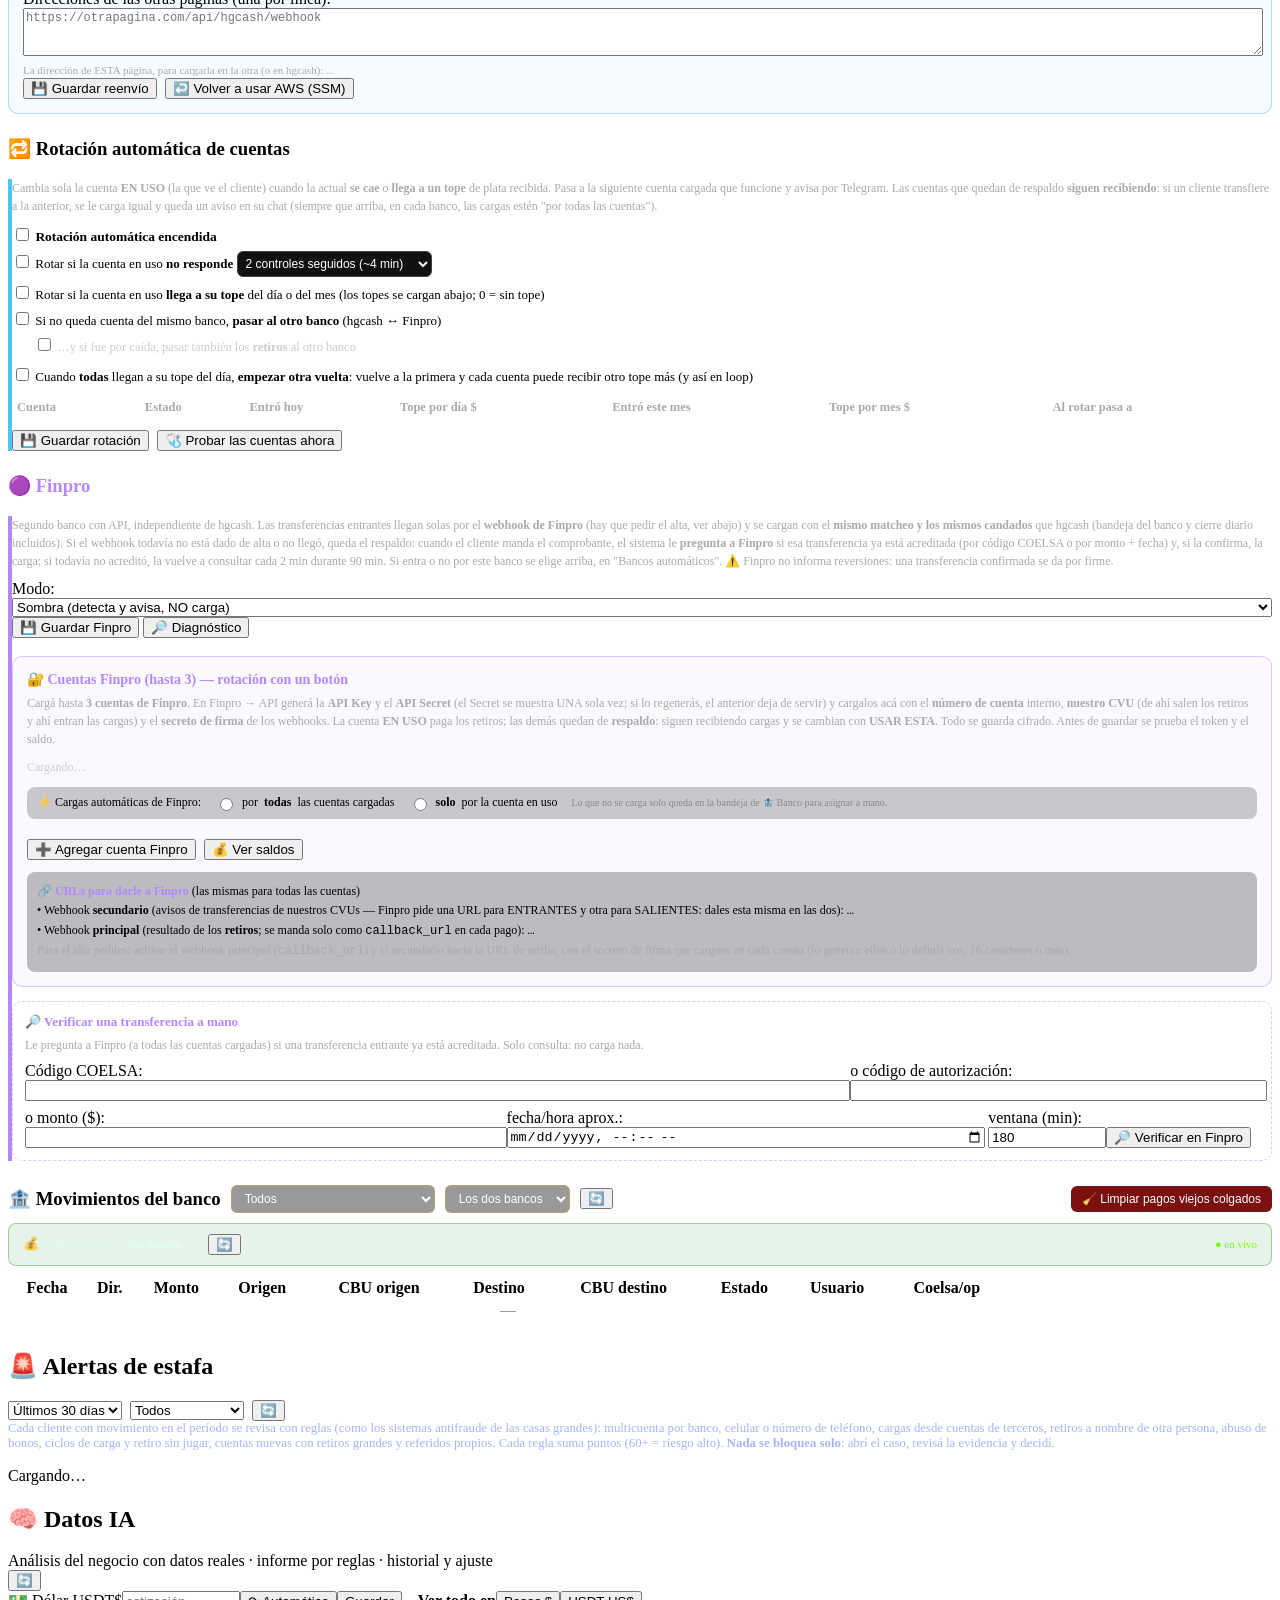
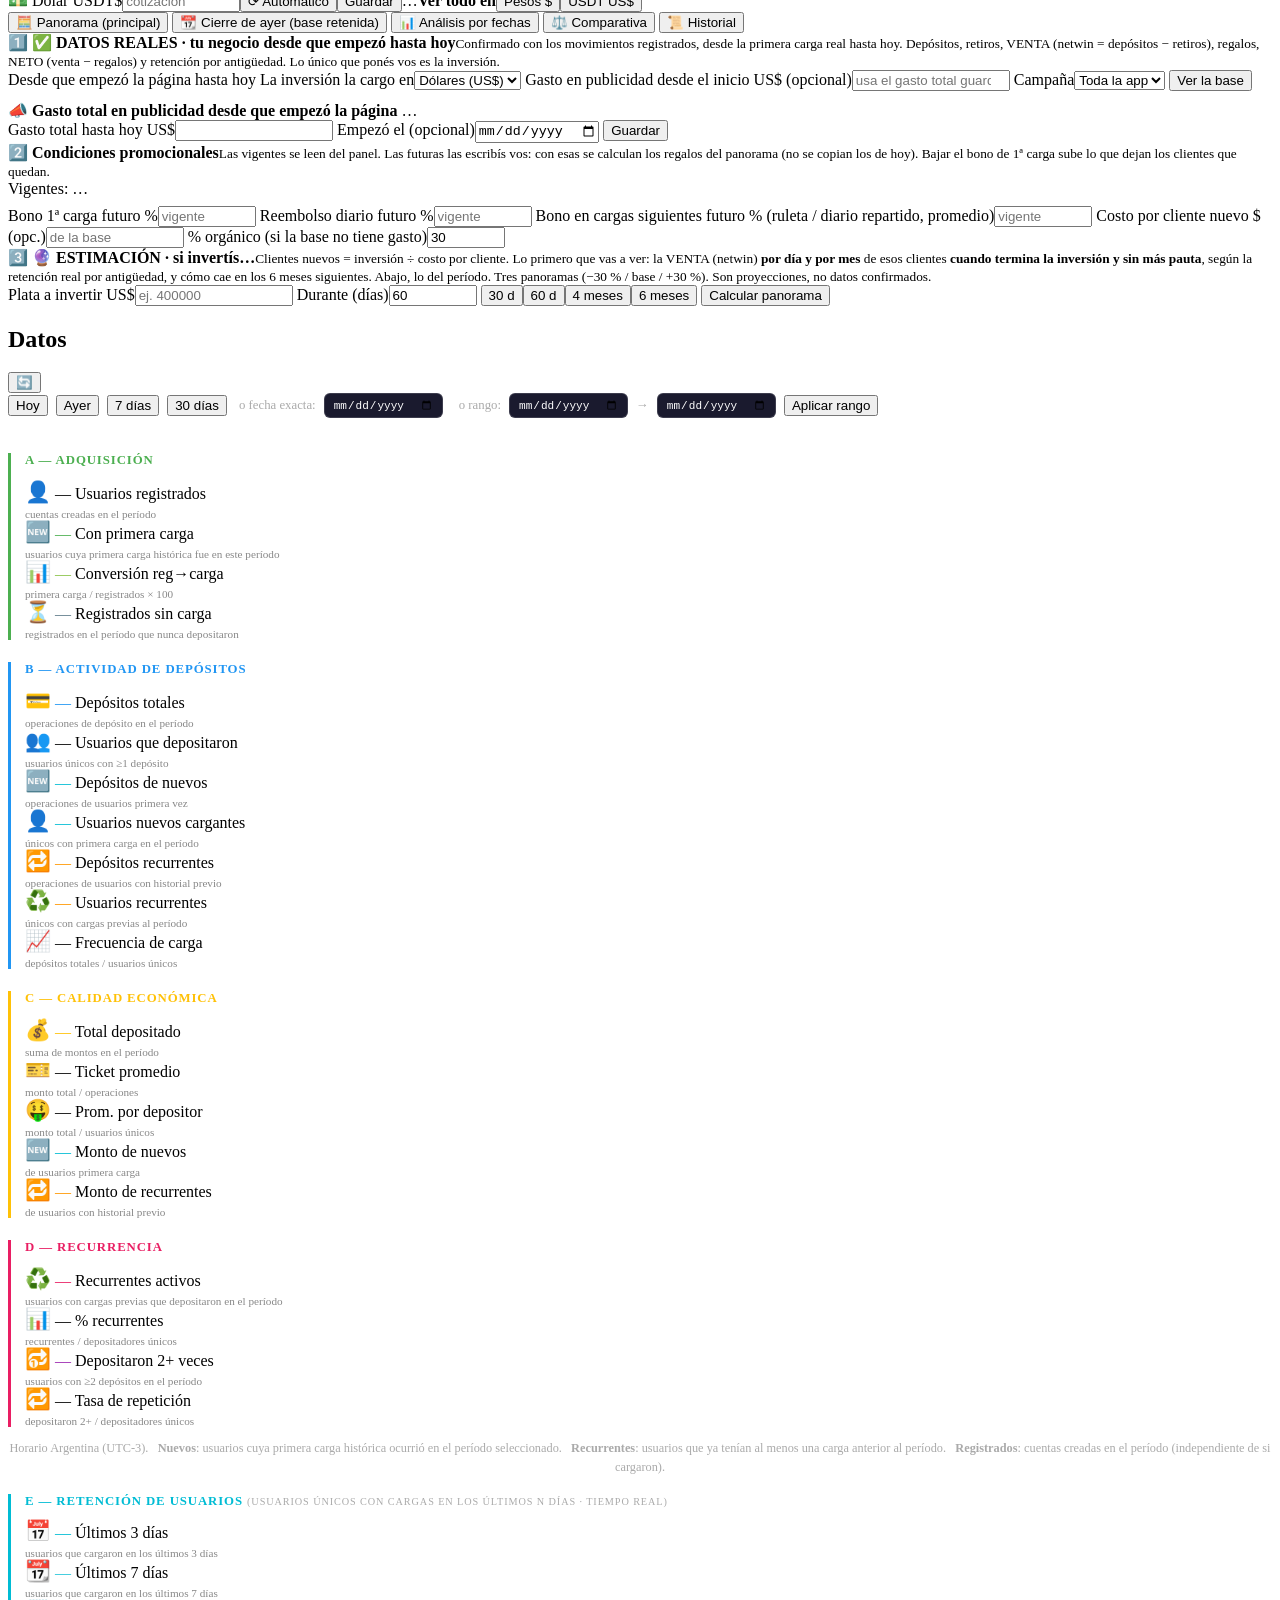
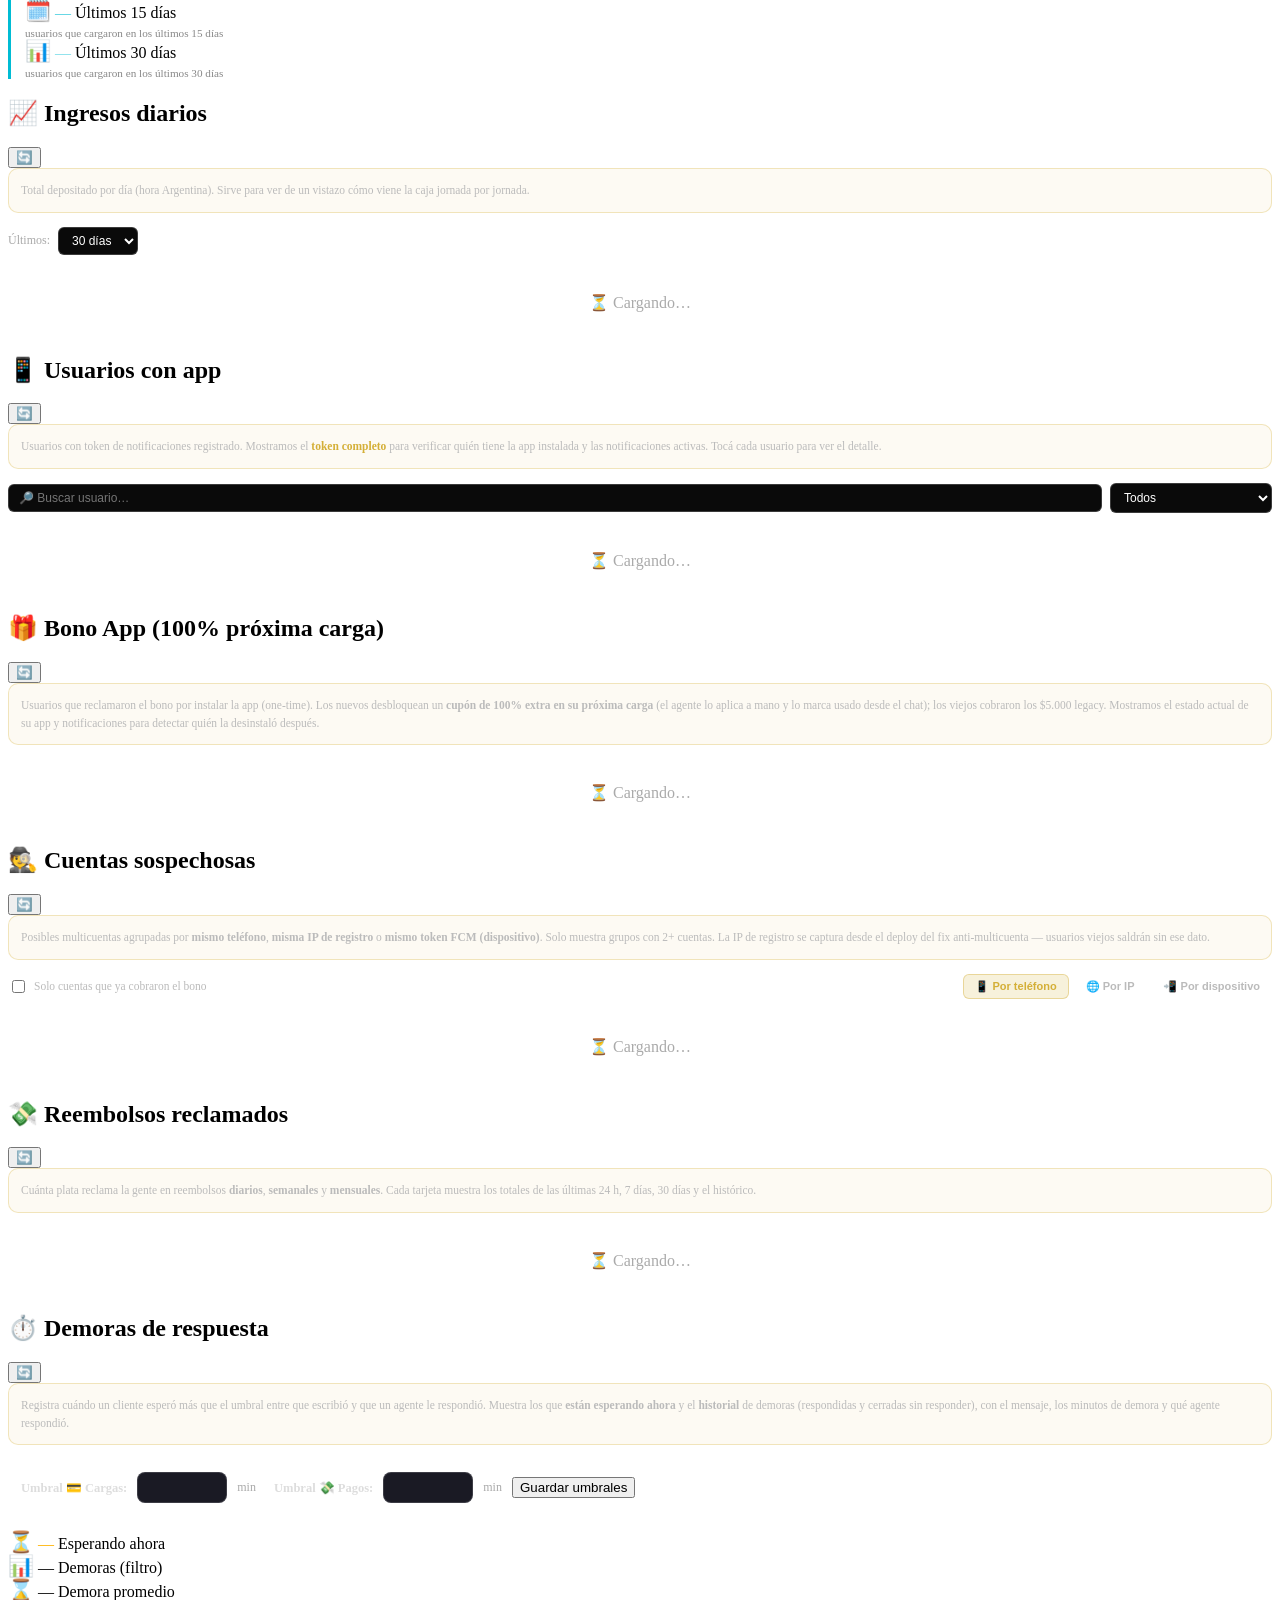
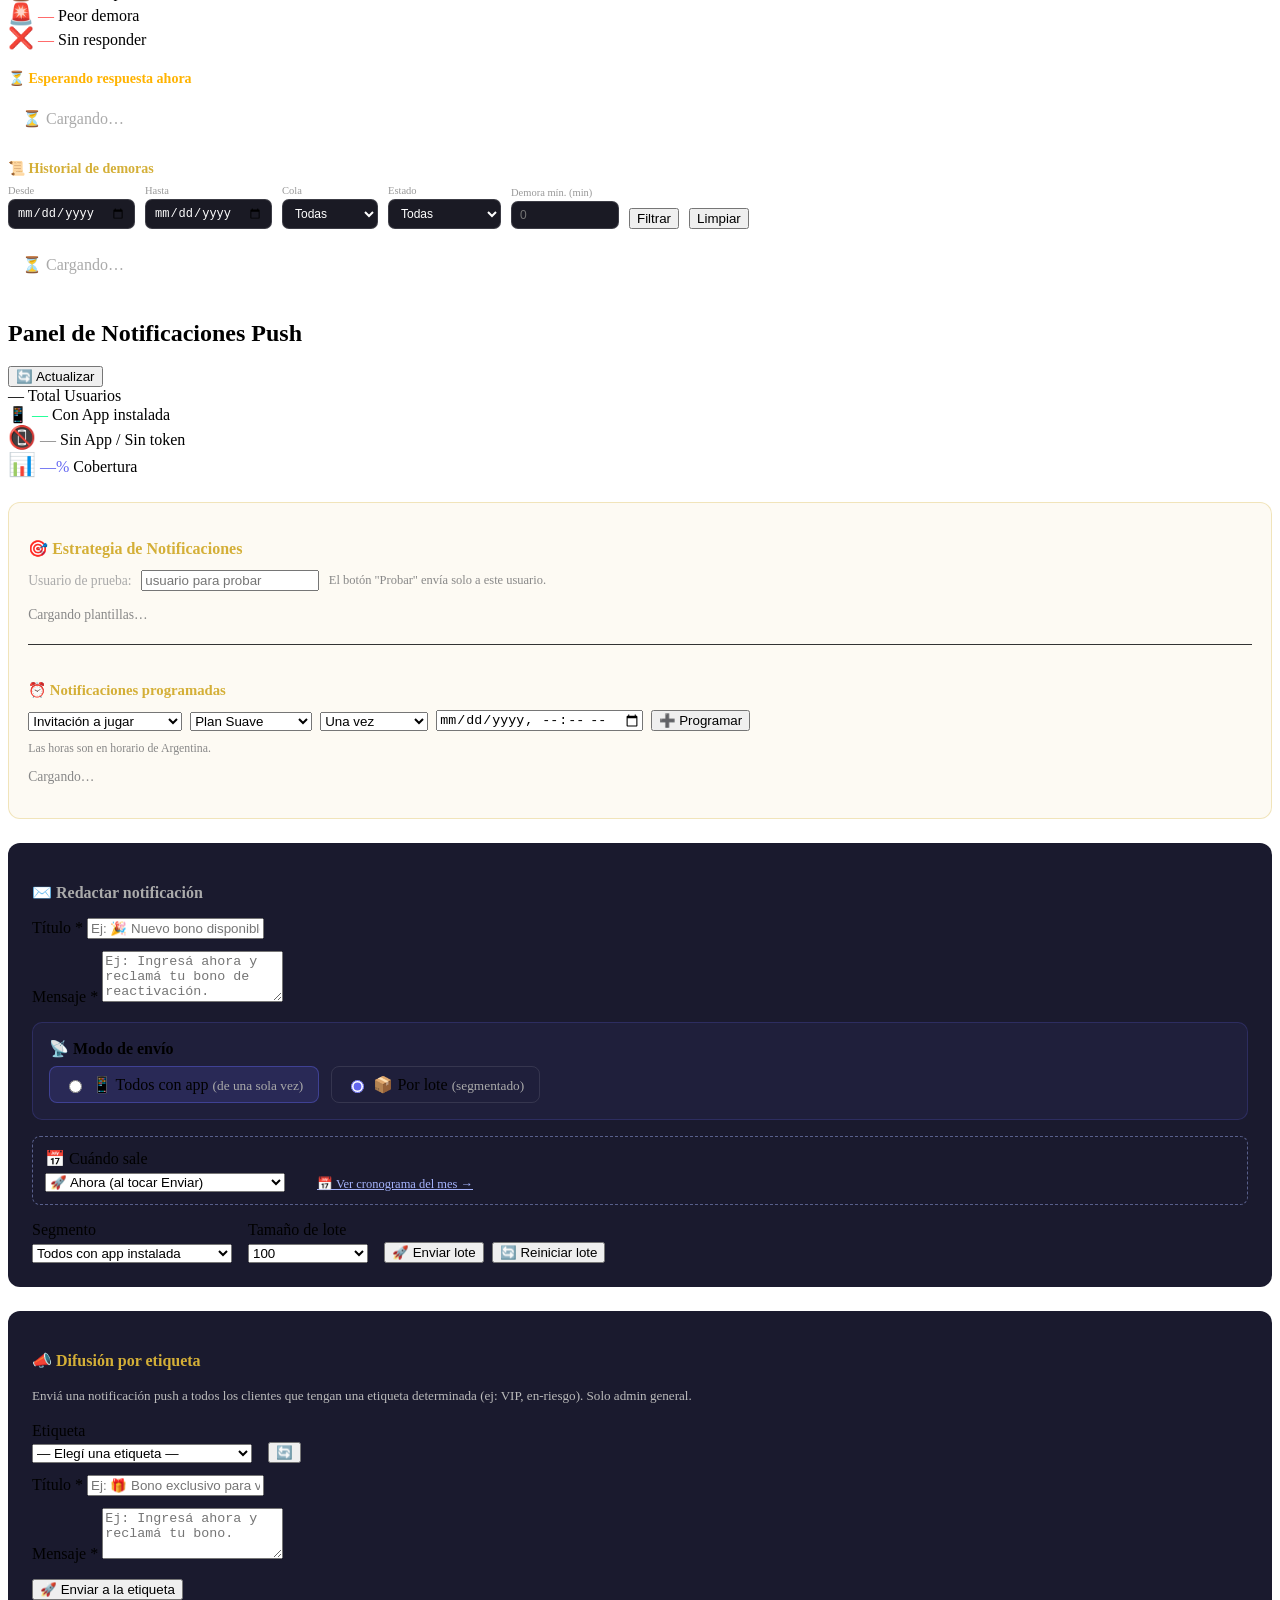
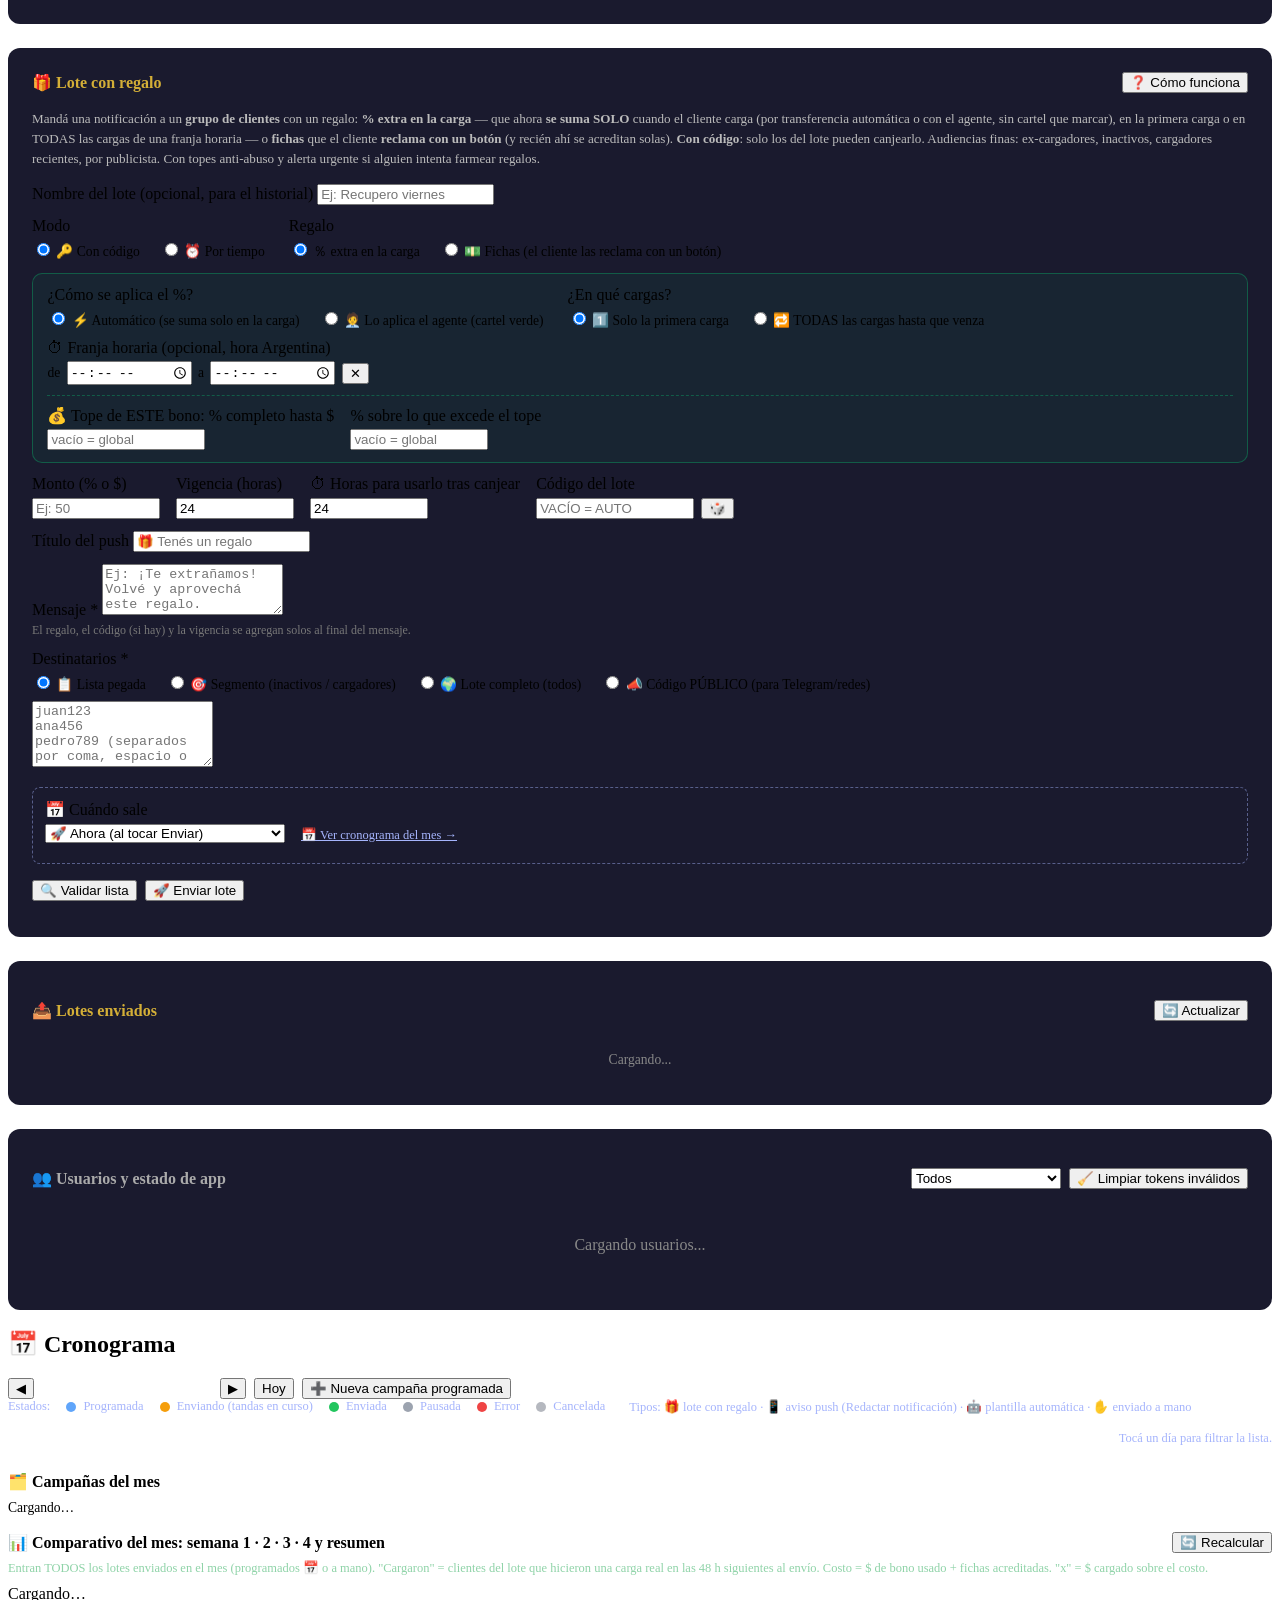
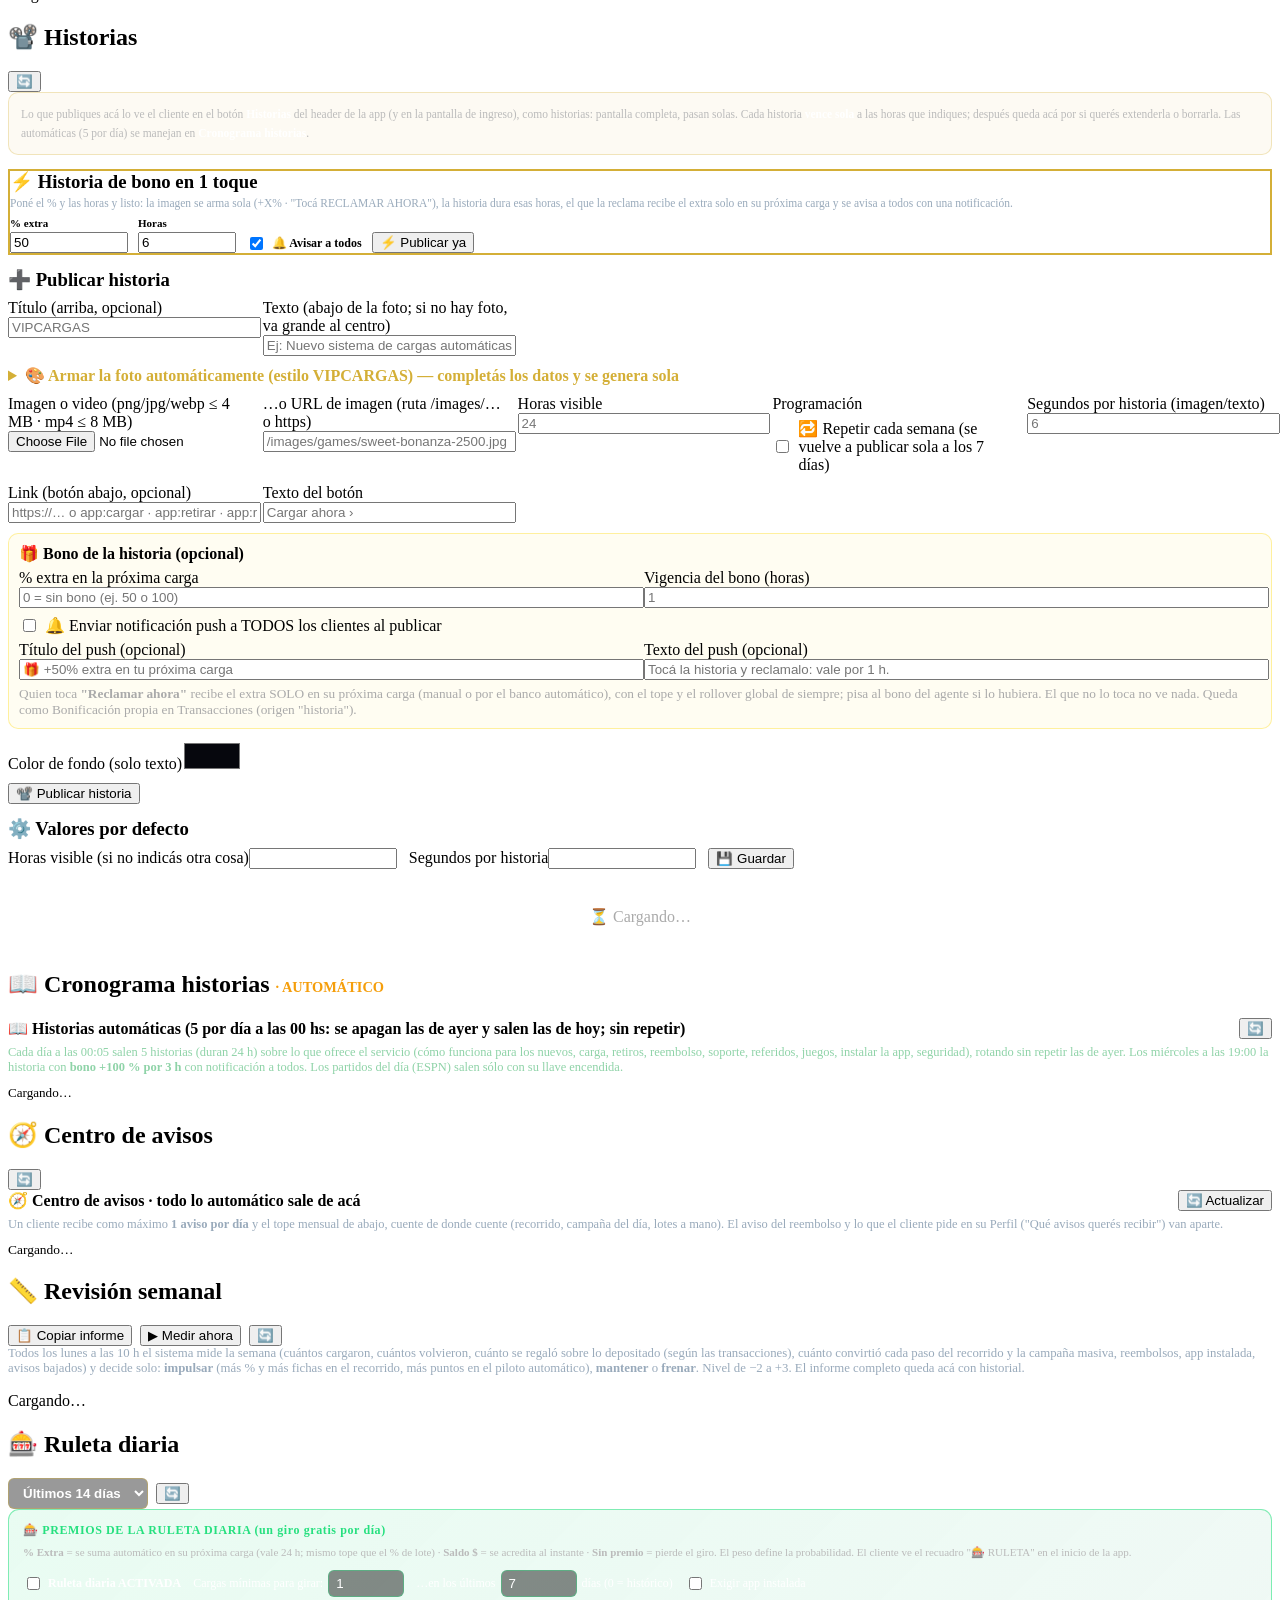
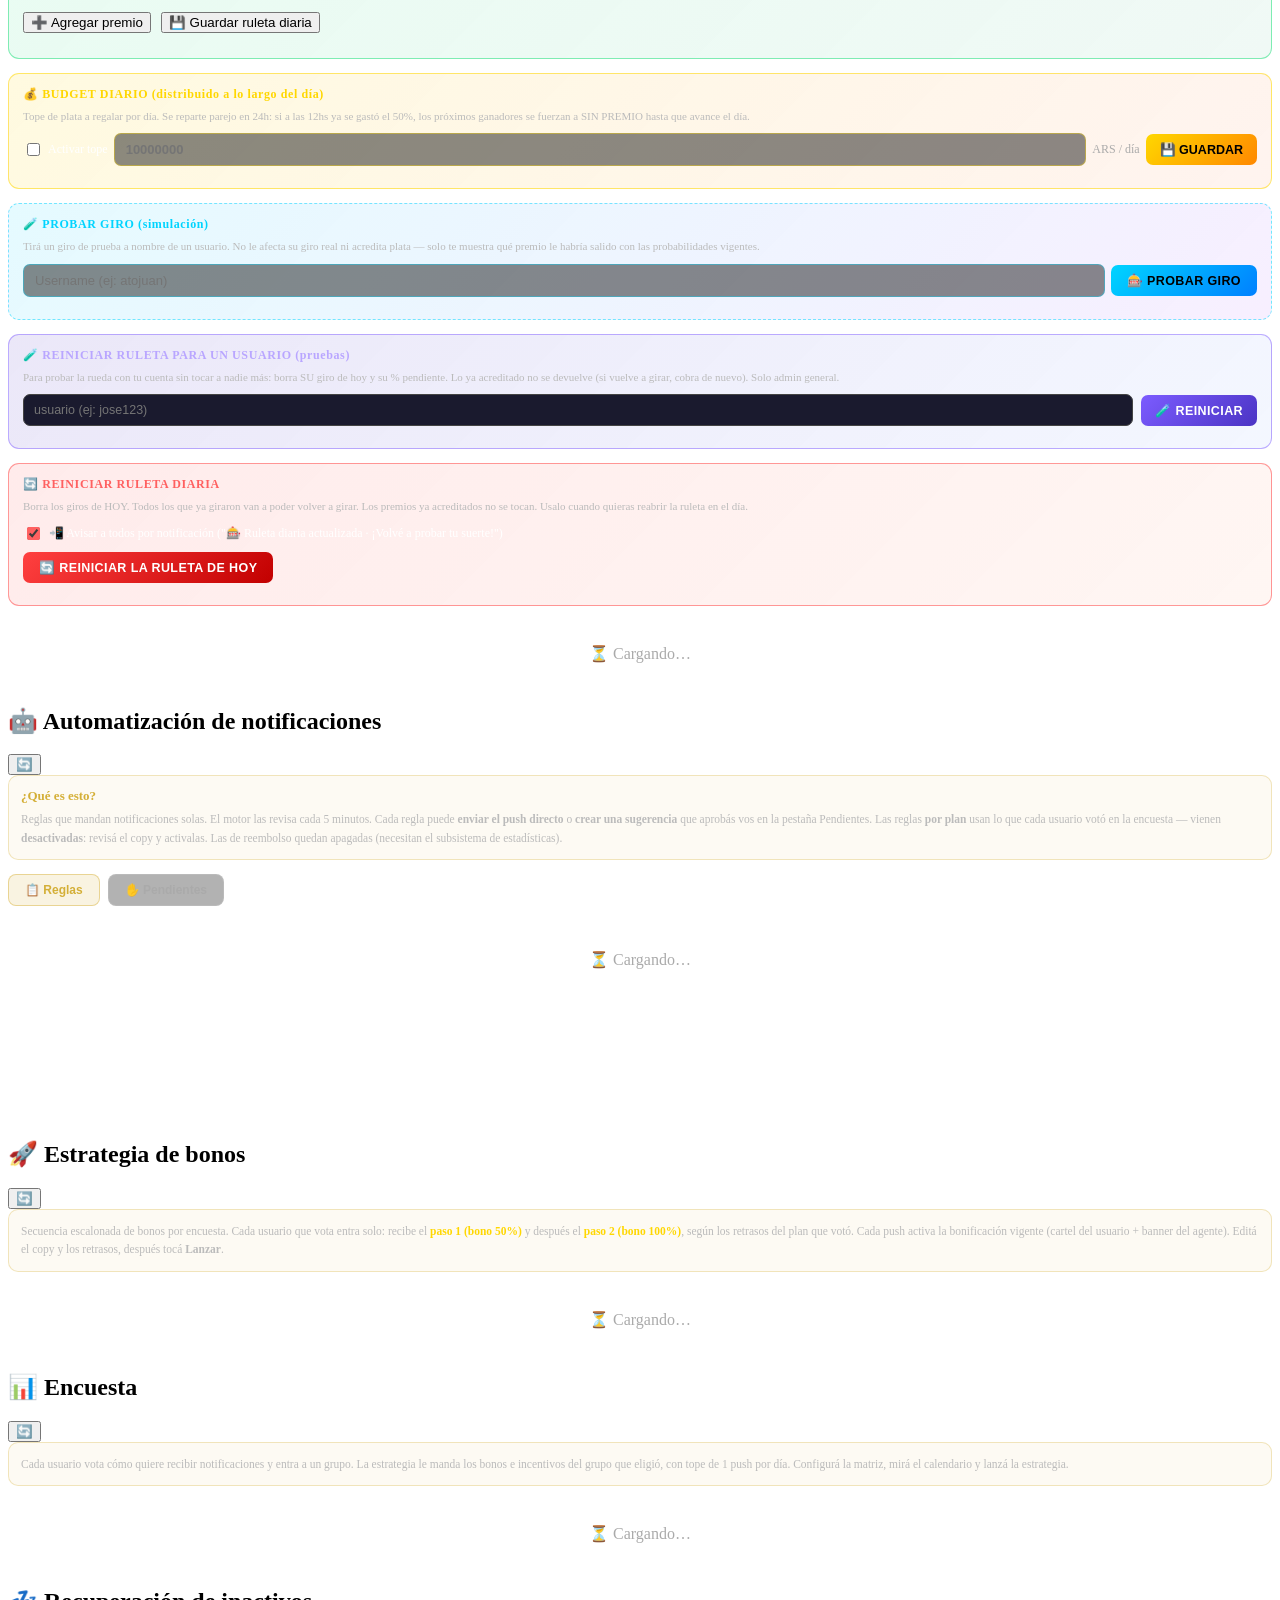
==== commit ab40c634: "feat(#123): Finpro como segundo banco (hasta 3 cuentas), Bancos automáticos, rotación automática de " ====
--- a/public/adminprivado2026/index.html
+++ b/public/adminprivado2026/index.html
@@ -807,6 +807,94 @@
                                 <span id="referralRateMsg" style="font-size:12px;color:#aaa;"></span>
                             </div>
                         </div>
+                    </div>
+                </div>
+            </section>
+
+            <!-- #122 BANCOS — CONFIGURACIÓN (réplica del #224 de CARGASGIROXactivo): todo lo de bancos salió de COMANDOS a su propia
+                 sección (owner 2026-11-04). Mismos ids/funciones de siempre (CBU del cliente, hgcash, cuentas hgcash, fan-out, movimientos). -->
+            <section id="banksConfigSection" class="section">
+                <div class="panel-header">
+                    <h2>🏛️ Bancos — Configuración</h2>
+                </div>
+                <div class="cbu-panel" id="banksConfigPanel">
+                <!-- #208 una sola barra con TODAS las cuentas (hgcash + Finpro) -->
+                <div id="bankInUseBar" style="display:none;align-items:center;gap:10px;flex-wrap:wrap;margin-bottom:12px;padding:10px 12px;background:rgba(79,195,247,0.08);border:1px solid rgba(79,195,247,0.45);border-radius:10px;font-size:13px;color:#eee;">
+                    <span>👁️ El cliente transfiere a: <b id="bankInUseActive" style="color:#66ff99;">…</b></span>
+                    <select id="bankInUseSel" style="background:rgba(0,0,0,0.40);border:1px solid rgba(79,195,247,0.45);color:#fff;padding:6px 8px;border-radius:6px;font-size:12.5px;"></select>
+                    <button class="btn-primary btn-sm" onclick="bankUseAccount()">🔁 USAR ESTA</button>
+                    <span style="color:#aaa;font-size:12px;">· Retiros salen por <b id="bankInUsePayouts">…</b></span>
+                    <span id="bankInUseMsg" style="font-size:11.5px;color:#aaa;flex-basis:100%;"></span>
+                </div>
+                    <div class="panel-subheader">
+                        <h3>💳 Datos de pago que ve el cliente (CBU)</h3>
+                    </div>
+                    <p style="color:#aaa;font-size:12px;line-height:1.5;margin:0 0 10px;">Es lo que la app muestra para transferir. De qué banco sale se elige abajo, en <b>Bancos automáticos</b> ("El cliente ve…"). Con cuentas hgcash cargadas, al tocar <b>USAR ESTA</b> se completa solo con el titular/CBU/alias de esa cuenta (#194).</p>
+                        <div class="cbu-form">
+                            <div class="form-group">
+                                <label>Banco:</label>
+                                <input type="text" id="cbuBank" placeholder="Ej: Banco Nación">
+                            </div>
+                            <div class="form-group">
+                                <label>Titular:</label>
+                                <input type="text" id="cbuTitular" placeholder="Nombre del titular">
+                            </div>
+                            <div class="form-group">
+                                <label>CBU:</label>
+                                <input type="text" id="cbuNumber" placeholder="22 dígitos del CBU">
+                            </div>
+                            <div class="form-group">
+                                <label>Alias:</label>
+                                <input type="text" id="cbuAlias" placeholder="Alias del CBU">
+                            </div>
+                            <button class="btn-primary" onclick="saveCBUConfig()">
+                                <span class="icon icon-save"></span> Guardar CBU
+                            </button>
+                        </div>
+                        <!-- ============================================================
+                             #202 BANCOS AUTOMÁTICOS: las tres decisiones generales (por dónde ENTRAN las cargas,
+                             por dónde SALEN los retiros y qué cuenta VE el cliente) y, abajo, cada banco en su
+                             propio bloque (hgcash 🟡 / Finpro 🟣), cada uno con hasta 3 cuentas.
+                             ============================================================ -->
+                        <div class="panel-subheader" style="margin-top: 24px;" id="banksHeader">
+                            <h3>🏦 Bancos automáticos</h3>
+                        </div>
+                        <div class="cbu-form" id="banksForm">
+                            <p style="color:#aaa;font-size:12px;line-height:1.5;margin:0 0 10px;">
+                                Hay dos bancos con API: <b style="color:#d4af37;">hgcash</b> y <b style="color:#b388ff;">Finpro</b>, cada uno con hasta 3 cuentas
+                                (una <b>en uso</b> y las otras de <b>respaldo</b>). Acá elegís <b>por cuál entran las cargas</b>, <b>por cuál salen los retiros</b>
+                                y <b>qué cuenta ve el cliente</b> para transferir. Cada banco se configura en su bloque más abajo.
+                            </p>
+                            <div style="display:flex;gap:12px;flex-wrap:wrap;">
+                                <div style="flex:1;min-width:250px;padding:12px;background:rgba(255,255,255,0.03);border-radius:10px;">
+                                    <div style="font-weight:bold;font-size:13px;margin-bottom:8px;">📥 Cargar solo las transferencias que entran por</div>
+                                    <label style="display:flex;align-items:center;gap:8px;cursor:pointer;font-size:13px;margin:4px 0;"><input type="radio" name="banksIncoming" value="hgcash" style="width:auto;"> Solo <b style="color:#d4af37;">hgcash</b></label>
+                                    <label style="display:flex;align-items:center;gap:8px;cursor:pointer;font-size:13px;margin:4px 0;"><input type="radio" name="banksIncoming" value="finpro" style="width:auto;"> Solo <b style="color:#b388ff;">Finpro</b></label>
+                                    <label style="display:flex;align-items:center;gap:8px;cursor:pointer;font-size:13px;margin:4px 0;"><input type="radio" name="banksIncoming" value="both" style="width:auto;"> <b>Los dos a la vez</b></label>
+                                    <label style="display:flex;align-items:center;gap:8px;cursor:pointer;font-size:13px;margin:4px 0;"><input type="radio" name="banksIncoming" value="none" style="width:auto;"> Ninguno (todo a mano)</label>
+                                    <small style="color:#aaa;font-size:11px;display:block;margin-top:6px;">Si carga sola o solo avisa (modo sombra) se elige en el bloque de cada banco.</small>
+                                </div>
+                                <div style="flex:1;min-width:250px;padding:12px;background:rgba(255,255,255,0.03);border-radius:10px;">
+                                    <div style="font-weight:bold;font-size:13px;margin-bottom:8px;">💸 Pagar los RETIROS por</div>
+                                    <label style="display:flex;align-items:center;gap:8px;cursor:pointer;font-size:13px;margin:4px 0;"><input type="radio" name="banksPayouts" value="hgcash" style="width:auto;"> <b style="color:#d4af37;">hgcash</b> (manda comprobante PDF)</label>
+                                    <label style="display:flex;align-items:center;gap:8px;cursor:pointer;font-size:13px;margin:4px 0;"><input type="radio" name="banksPayouts" value="finpro" style="width:auto;"> <b style="color:#b388ff;">Finpro</b> (el comprobante es el código COELSA)</label>
+                                    <small style="color:#aaa;font-size:11px;display:block;margin-top:6px;">Paga la cuenta EN USO de ese banco. Los pagos ya en curso siguen por el banco y la cuenta con que salieron.</small>
+                                </div>
+                                <div style="flex:1;min-width:250px;padding:12px;background:rgba(255,255,255,0.03);border-radius:10px;">
+                                    <div style="font-weight:bold;font-size:13px;margin-bottom:8px;">👁️ El cliente ve, para transferir, la cuenta de</div>
+                                    <label style="display:flex;align-items:center;gap:8px;cursor:pointer;font-size:13px;margin:4px 0;"><input type="radio" name="banksShown" value="hgcash" style="width:auto;"> <b style="color:#d4af37;">hgcash</b> (la cuenta en uso)</label>
+                                    <label style="display:flex;align-items:center;gap:8px;cursor:pointer;font-size:13px;margin:4px 0;"><input type="radio" name="banksShown" value="finpro" style="width:auto;"> <b style="color:#b388ff;">Finpro</b> (la cuenta en uso)</label>
+                                    <label style="display:flex;align-items:center;gap:8px;cursor:pointer;font-size:13px;margin:4px 0;"><input type="radio" name="banksShown" value="manual" style="width:auto;"> Lo que yo cargue a mano arriba</label>
+                                    <small style="color:#aaa;font-size:11px;display:block;margin-top:6px;">Al tocar <b>USAR ESTA</b> en una cuenta del banco elegido, el CBU/alias que ve el cliente cambia solo.</small>
+                                </div>
+                            </div>
+                            <div id="banksSummary" style="font-size:12px;color:#ccc;line-height:1.7;margin:10px 0;"></div>
+                            <div style="display:flex;gap:8px;flex-wrap:wrap;align-items:center;">
+                                <button type="button" class="btn-primary" onclick="saveBanks()">💾 Guardar bancos</button>
+                                <button type="button" class="btn btn-secondary btn-sm" onclick="loadBanks()" title="Releer">🔄</button>
+                                <span id="banksMsg" style="font-size:12px;color:#aaa;"></span>
+                            </div>
+                        </div>
                         <!-- Banco automático (hgcash / Urbana) -->
                         <div class="panel-subheader" style="margin-top: 24px;">
                             <h3>🏦 Banco automático (hgcash)</h3>
@@ -846,8 +934,8 @@
                             <button class="btn-primary" onclick="saveHgcashConfig()">
                                 <span class="icon icon-save"></span> Guardar banco automático
                             </button>
-                            <!-- #106 (réplica #320) Credenciales de la cuenta hgcash (token + secreto) desde el panel -->
-                            <!-- #121 Cuentas hgcash (hasta 3) + cuenta ACTIVA rotable con un botón (antes: una sola cuenta) -->
+
+                            <!-- #194 Cuentas hgcash (hasta 3) + cuenta ACTIVA rotable con un botón (antes: una sola cuenta) -->
                             <div id="hgcashCredBox" style="margin-top:18px;padding:14px;border:1px solid rgba(212,175,55,0.45);border-radius:10px;background:rgba(212,175,55,0.05);">
                                 <h4 style="margin:0 0 6px;color:#d4af37;font-size:14px;">🏦 Cuentas hgcash (hasta 3) — rotación con un botón</h4>
                                 <p style="color:#aaa;font-size:12px;line-height:1.5;margin:0 0 10px;">
@@ -858,7 +946,7 @@
                                     En cada cuenta de hgcash, configurá el webhook a: <code id="hgcashCredWebhookUrl">…</code>
                                 </p>
                                 <div id="hgcashCredStatus" style="font-size:12px;color:#ccc;margin-bottom:10px;line-height:1.6;">Cargando…</div>
-                                <!-- #121 modo de cargas automáticas -->
+                                <!-- #194 modo de cargas automáticas -->
                                 <div id="hgAccModeBox" style="display:flex;gap:14px;flex-wrap:wrap;align-items:center;margin-bottom:10px;padding:8px 10px;border-radius:8px;background:rgba(0,0,0,0.2);font-size:12px;">
                                     <span>⚡ Cargas automáticas:</span>
                                     <label style="display:flex;align-items:center;gap:6px;cursor:pointer;margin:0;"><input type="radio" name="hgAccMode" value="all" style="width:auto;" onchange="setHgcashIncomingMode('all')"> por <b>todas</b> las cuentas cargadas</label>
@@ -890,7 +978,7 @@
                                 </div>
                             </div>
 
-                            <!-- #106 (réplica #326) Reenvío de los avisos de hgcash a otras páginas (misma cuenta hgcash) -->
+                            <!-- #326 Reenvío de los avisos de hgcash a otras páginas (misma cuenta hgcash) -->
                             <div id="hgcashFanoutBox" style="margin-top:18px;padding:14px;border:1px solid rgba(83,189,235,0.45);border-radius:10px;background:rgba(83,189,235,0.05);">
                                 <h4 style="margin:0 0 6px;color:#53bdeb;font-size:14px;">🔁 Reenviar los avisos de hgcash a otras páginas</h4>
                                 <p style="color:#aaa;font-size:12px;line-height:1.5;margin:0 0 10px;">
@@ -915,6 +1003,139 @@
                             </div>
                         </div>
                         <!-- Movimientos del banco automático (hgcash) -->
+                        <!-- ===================== #207 Rotación automática de cuentas ===================== -->
+                        <div class="panel-subheader" style="margin-top: 24px;" id="bankRotHeader">
+                            <h3>🔁 Rotación automática de cuentas</h3>
+                        </div>
+                        <div class="cbu-form" id="bankRotForm" style="border-left:4px solid #4fc3f7;">
+                            <p style="color:#aaa;font-size:12px;line-height:1.5;margin:0 0 10px;">
+                                Cambia sola la cuenta <b>EN USO</b> (la que ve el cliente) cuando la actual <b>se cae</b> o <b>llega a un tope</b> de plata recibida. Pasa a la siguiente cuenta cargada que funcione y avisa por Telegram.
+                                Las cuentas que quedan de respaldo <b>siguen recibiendo</b>: si un cliente transfiere a la anterior, se le carga igual y queda un aviso en su chat
+                                (siempre que arriba, en cada banco, las cargas estén "por todas las cuentas").
+                            </p>
+                            <label style="display:block;margin:6px 0;font-size:13.5px;"><input type="checkbox" id="bankRotEnabled"> <b>Rotación automática encendida</b></label>
+                            <label style="display:block;margin:6px 0;font-size:13px;"><input type="checkbox" id="bankRotOnFailure"> Rotar si la cuenta en uso <b>no responde</b>
+                                <select id="bankRotFailChecks" style="padding:4px;border-radius:6px;border:1px solid #444;background:#111;color:#fff;font-size:12px;">
+                                    <option value="2">2 controles seguidos (~4 min)</option><option value="3">3 controles seguidos (~6 min)</option><option value="5">5 controles seguidos (~10 min)</option>
+                                </select></label>
+                            <label style="display:block;margin:6px 0;font-size:13px;"><input type="checkbox" id="bankRotOnLimit"> Rotar si la cuenta en uso <b>llega a su tope</b> del día o del mes (los topes se cargan abajo; 0 = sin tope)</label>
+                            <label style="display:block;margin:6px 0;font-size:13px;"><input type="checkbox" id="bankRotCrossBank"> Si no queda cuenta del mismo banco, <b>pasar al otro banco</b> (hgcash ↔ Finpro)</label>
+                            <label style="display:block;margin:6px 0 10px 22px;font-size:12.5px;color:#ccc;"><input type="checkbox" id="bankRotMovePayouts"> …y si fue por caída, pasar también los <b>retiros</b> al otro banco</label>
+                            <label style="display:block;margin:6px 0 10px;font-size:13px;"><input type="checkbox" id="bankRotLoop"> Cuando <b>todas</b> llegan a su tope del día, <b>empezar otra vuelta</b>: vuelve a la primera y cada cuenta puede recibir otro tope más (y así en loop) <span id="bankRotLap" style="color:#4fc3f7;font-weight:700;"></span></label>
+                            <div style="overflow-x:auto;"><table style="width:100%;border-collapse:collapse;font-size:12.5px;">
+                                <thead><tr style="color:#aaa;text-align:left;"><th style="padding:5px;">Cuenta</th><th>Estado</th><th>Entró hoy</th><th>Tope por día $</th><th>Entró este mes</th><th>Tope por mes $</th><th>Al rotar pasa a</th></tr></thead>
+                                <tbody id="bankRotRows"></tbody>
+                            </table></div>
+                            <div style="display:flex;gap:8px;flex-wrap:wrap;margin-top:10px;align-items:center;">
+                                <button class="btn-primary" onclick="saveBankRotation()">💾 Guardar rotación</button>
+                                <button class="btn btn-sm" onclick="loadBankRotation(true)">🩺 Probar las cuentas ahora</button>
+                                <span id="bankRotMsg" style="font-size:12px;color:#aaa;"></span>
+                            </div>
+                            <div id="bankRotLog" style="margin-top:10px;font-size:12px;color:#bbb;"></div>
+                        </div>
+                        <!-- ===================== #202 Finpro (segundo banco con API, hasta 3 cuentas) ===================== -->
+                        <div class="panel-subheader" style="margin-top: 24px;" id="finproHeader">
+                            <h3 style="color:#b388ff;">🟣 Finpro</h3>
+                        </div>
+                        <div class="cbu-form" id="finproForm" style="border-left:4px solid #b388ff;">
+                            <p style="color:#aaa;font-size:12px;line-height:1.5;margin:0 0 8px;">
+                                Segundo banco con API, independiente de hgcash. Las transferencias entrantes llegan solas por el <b>webhook de
+                                Finpro</b> (hay que pedir el alta, ver abajo) y se cargan con el <b>mismo matcheo y los mismos candados</b> que hgcash
+                                (bandeja del banco y cierre diario incluidos). Si el webhook todavía no está dado de alta o no llegó, queda el
+                                respaldo: cuando el cliente manda el comprobante, el sistema le <b>pregunta a Finpro</b> si esa transferencia ya está
+                                acreditada (por código COELSA o por monto + fecha) y, si la confirma, la carga; si todavía no acreditó, la vuelve a
+                                consultar cada 2 min durante 90 min. Si entra o no por este banco se elige arriba, en "Bancos automáticos".
+                                ⚠️ Finpro no informa reversiones: una transferencia confirmada se da por firme.
+                            </p>
+                            <div id="finproDevWarn" style="display:none;margin:0 0 10px;padding:8px 10px;border-radius:8px;background:rgba(255,80,80,0.12);border:1px solid rgba(255,80,80,0.5);font-size:12px;font-weight:700;"></div>
+                            <div id="finproStatusLine" style="font-size:12px;margin-bottom:10px;color:#aaa;"></div>
+                            <div class="form-group">
+                                <label>Modo:</label>
+                                <select id="finproMode" style="width:100%;">
+                                    <option value="shadow">Sombra (detecta y avisa, NO carga)</option>
+                                    <option value="auto">Auto (carga sola cuando Finpro confirma la transferencia)</option>
+                                </select>
+                            </div>
+                            <button type="button" class="btn-primary" onclick="saveFinproConfig()">💾 Guardar Finpro</button>
+                            <button type="button" class="btn-secondary" onclick="finproDiag()">🔎 Diagnóstico</button>
+                            <span id="finproCfgMsg" style="font-size:12px;color:#aaa;margin-left:8px;"></span>
+                            <div id="finproDiagBox" style="display:none;margin-top:10px;padding:10px;border-radius:8px;background:rgba(0,0,0,0.25);font-size:12px;line-height:1.6;overflow-x:auto;"></div>
+
+                            <div id="finproCredBox" style="margin-top:18px;padding:14px;border:1px solid rgba(179,136,255,0.45);border-radius:10px;background:rgba(179,136,255,0.05);">
+                                <h4 style="margin:0 0 6px;color:#b388ff;font-size:14px;">🔐 Cuentas Finpro (hasta 3) — rotación con un botón</h4>
+                                <p style="color:#aaa;font-size:12px;line-height:1.5;margin:0 0 10px;">
+                                    Cargá hasta <b>3 cuentas de Finpro</b>. En Finpro → API generá la <b>API Key</b> y el <b>API Secret</b> (el Secret se muestra UNA
+                                    sola vez; si lo regenerás, el anterior deja de servir) y cargalos acá con el <b>número de cuenta</b> interno, <b>nuestro CVU</b>
+                                    (de ahí salen los retiros y ahí entran las cargas) y el <b>secreto de firma</b> de los webhooks. La cuenta <b>EN USO</b> paga los
+                                    retiros; las demás quedan de <b>respaldo</b>: siguen recibiendo cargas y se cambian con <b>USAR ESTA</b>. Todo se guarda cifrado.
+                                    Antes de guardar se prueba el token y el saldo.
+                                </p>
+                                <div id="finproCredStatus" style="font-size:12px;color:#ccc;margin-bottom:10px;line-height:1.6;">Cargando…</div>
+                                <div id="fpAccModeBox" style="display:flex;gap:14px;flex-wrap:wrap;align-items:center;margin-bottom:10px;padding:8px 10px;border-radius:8px;background:rgba(0,0,0,0.2);font-size:12px;">
+                                    <span>⚡ Cargas automáticas de Finpro:</span>
+                                    <label style="display:flex;align-items:center;gap:6px;cursor:pointer;margin:0;"><input type="radio" name="fpAccMode" value="all" style="width:auto;" onchange="setFinproIncomingMode('all')"> por <b>todas</b> las cuentas cargadas</label>
+                                    <label style="display:flex;align-items:center;gap:6px;cursor:pointer;margin:0;"><input type="radio" name="fpAccMode" value="active" style="width:auto;" onchange="setFinproIncomingMode('active')"> <b>solo</b> por la cuenta en uso</label>
+                                    <small style="color:#888;">Lo que no se carga solo queda en la bandeja de 🏦 Banco para asignar a mano.</small>
+                                </div>
+                                <div id="fpAccList" style="display:flex;flex-direction:column;gap:8px;margin-bottom:10px;"></div>
+                                <div id="fpAccForm" style="display:none;padding:12px;border:1px dashed rgba(179,136,255,0.5);border-radius:8px;margin-bottom:10px;">
+                                    <h5 id="fpAccFormTitle" style="margin:0 0 8px;color:#b388ff;font-size:13px;">➕ Cuenta Finpro nueva</h5>
+                                    <input type="hidden" id="fpAccKey" value="">
+                                    <div class="form-group"><label>Nombre de la cuenta (para reconocerla):</label><input type="text" id="fpAccLabel" placeholder="Ej. Finpro 1" maxlength="40" style="width:100%;"></div>
+                                    <div style="display:grid;grid-template-columns:1fr 1fr;gap:8px;">
+                                        <div class="form-group"><label>API Key:</label><input type="password" id="fpAccApiKey" placeholder="(obligatoria en una cuenta nueva)" autocomplete="off" style="width:100%;"></div>
+                                        <div class="form-group"><label>API Secret:</label><input type="password" id="fpAccApiSecret" placeholder="(obligatorio en una cuenta nueva)" autocomplete="off" style="width:100%;"></div>
+                                        <div class="form-group"><label>Banco (bankId de la API):</label><input type="text" id="fpAccBankId" placeholder="creedence" autocomplete="off" style="width:100%;"></div>
+                                        <div class="form-group"><label>N° de cuenta (interno de Finpro, para el saldo):</label><input type="text" id="fpAccAccount" placeholder="número de cuenta" autocomplete="off" style="width:100%;"></div>
+                                        <div class="form-group"><label>Nuestro CVU (22 dígitos):</label><input type="text" id="fpAccFromCvu" maxlength="22" inputmode="numeric" placeholder="0000000000000000000000" autocomplete="off" style="width:100%;"></div>
+                                        <div class="form-group"><label>Otros CVUs nuestros (opcional, separados por coma):</label><input type="text" id="fpAccExtraCvus" placeholder="0000000000000000000000, …" autocomplete="off" style="width:100%;"></div>
+                                    </div>
+                                    <div class="form-group"><label>URL base de la API:</label><input type="text" id="fpAccBaseUrl" placeholder="https://mw-dev.finpro.com.ar" autocomplete="off" style="width:100%;">
+                                        <small style="color:#aaa;font-size:11px;">Dejalo vacío: se usa la de Finpro (mw-dev.finpro.com.ar), que es la que funciona con plata real. Solo cargá otra si Finpro te da una distinta.</small></div>
+                                    <div class="form-group"><label>Secreto de firma de los webhooks:</label><input type="password" id="fpAccWebhookSecret" placeholder="(vacío = no cambiarlo; mínimo 16 caracteres)" autocomplete="off" style="width:100%;">
+                                        <small style="color:#aaa;font-size:11px;">Con este secreto Finpro firma cada aviso. Sin secreto, los avisos de esta cuenta se rechazan y sus cargas solo entran por comprobante.</small></div>
+                                    <div style="font-size:12px;color:#b388ff;margin:8px 0 4px;font-weight:700;">Lo que ve el cliente cuando esta cuenta está en uso (si en "Bancos automáticos" ve la de Finpro):</div>
+                                    <div style="display:grid;grid-template-columns:1fr 1fr 1fr;gap:8px;">
+                                        <div class="form-group"><label>Titular:</label><input type="text" id="fpAccTitular" maxlength="120" placeholder="(vacío = el que informa Finpro)" style="width:100%;"></div>
+                                        <div class="form-group"><label>Banco / billetera:</label><input type="text" id="fpAccBank" maxlength="60" placeholder="Ej. Finpro" style="width:100%;"></div>
+                                        <div class="form-group"><label>Alias:</label><input type="text" id="fpAccAlias" maxlength="60" style="width:100%;"></div>
+                                    </div>
+                                    <div style="display:flex;gap:8px;flex-wrap:wrap;align-items:center;">
+                                        <button class="btn-primary" onclick="saveFinproAccount()">🔐 Probar y guardar</button>
+                                        <button class="btn btn-secondary btn-sm" onclick="fpAccCancel()">Cancelar</button>
+                                    </div>
+                                </div>
+                                <div style="display:flex;gap:8px;flex-wrap:wrap;align-items:center;">
+                                    <button class="btn btn-secondary btn-sm" id="fpAccAddBtn" onclick="fpAccNew()">➕ Agregar cuenta Finpro</button>
+                                    <button class="btn btn-secondary btn-sm" onclick="loadFinproBalance(true)">💰 Ver saldos</button>
+                                    <span id="finproCredMsg" style="font-size:12px;color:#aaa;"></span>
+                                </div>
+                                <div id="finproAccountBox" style="margin-top:10px;font-size:12px;color:#ccc;line-height:1.6;"></div>
+                                <div id="finproWebhookInfo" style="margin:12px 0 0;padding:10px;border-radius:8px;background:rgba(0,0,0,0.25);font-size:12px;line-height:1.6;">
+                                    <b style="color:#b388ff;">🔗 URLs para darle a Finpro</b> (las mismas para todas las cuentas)<br>
+                                    • Webhook <b>secundario</b> (avisos de transferencias de nuestros CVUs — Finpro pide una URL para ENTRANTES y otra para SALIENTES: dales esta misma en las dos): <code id="finproWebhookUrl">…</code><br>
+                                    • Webhook <b>principal</b> (resultado de los <b>retiros</b>; se manda solo como <code>callback_url</code> en cada pago): <code id="finproCallbackUrl">…</code><br>
+                                    <span style="color:#aaa;">Para el alta pediles: activar el webhook principal (<code>callback_url</code>) y el secundario hacia la URL de arriba, con el secreto de firma que cargues en cada cuenta (lo generan ellos o lo definís vos, 16 caracteres o más).</span>
+                                </div>
+                            </div>
+
+                            <div id="finproVerifyBox" style="margin-top:14px;padding:12px;border:1px dashed rgba(179,136,255,0.45);border-radius:10px;">
+                                <h4 style="margin:0 0 6px;color:#b388ff;font-size:13px;">🔎 Verificar una transferencia a mano</h4>
+                                <p style="color:#aaa;font-size:12px;line-height:1.5;margin:0 0 8px;">Le pregunta a Finpro (a todas las cuentas cargadas) si una transferencia entrante ya está acreditada. Solo consulta: no carga nada.</p>
+                                <div style="display:flex;gap:8px;flex-wrap:wrap;">
+                                    <div class="form-group" style="flex:2;min-width:220px;margin:0;"><label>Código COELSA:</label><input type="text" id="finproVfCoelsa" autocomplete="off" style="width:100%;"></div>
+                                    <div class="form-group" style="flex:1;min-width:160px;margin:0;"><label>o código de autorización:</label><input type="text" id="finproVfAuth" autocomplete="off" style="width:100%;"></div>
+                                </div>
+                                <div style="display:flex;gap:8px;flex-wrap:wrap;margin-top:8px;align-items:flex-end;">
+                                    <div class="form-group" style="flex:1;min-width:120px;margin:0;"><label>o monto ($):</label><input type="number" id="finproVfAmount" min="0" step="0.01" style="width:100%;"></div>
+                                    <div class="form-group" style="flex:1;min-width:180px;margin:0;"><label>fecha/hora aprox.:</label><input type="datetime-local" id="finproVfDate" style="width:100%;"></div>
+                                    <div class="form-group" style="flex:0 0 110px;margin:0;"><label>ventana (min):</label><input type="number" id="finproVfWindow" min="1" max="1440" value="180" style="width:100%;"></div>
+                                    <button type="button" class="btn-secondary" onclick="finproVerifyManual()">🔎 Verificar en Finpro</button>
+                                    <span id="finproVfMsg" style="font-size:12px;color:#aaa;"></span>
+                                </div>
+                                <div id="finproVfResult" style="display:none;margin-top:10px;padding:10px;border-radius:8px;background:rgba(0,0,0,0.25);font-size:12px;line-height:1.6;overflow-x:auto;"></div>
+                            </div>
+                        </div>
                         <div id="hgcashMovementsPanel">
                             <div class="panel-subheader" style="margin-top: 24px; display:flex; align-items:center; gap:10px; flex-wrap:wrap;">
                                 <h3 style="margin:0;">🏦 Movimientos del banco</h3>
@@ -929,195 +1150,10 @@
                                     <option value="error">Con error</option>
                                     <option value="ignored">Ignorados (salientes)</option>
                                 </select>
-                                <button class="btn btn-secondary btn-sm" onclick="loadHgcashMovements(1)" title="Actualizar">🔄</button>
-                                <button class="btn btn-sm" onclick="cleanupOldPayouts()" title="Resolver y ocultar los pagos viejos colgados (en proceso/fallidos de hace más de 2h)" style="margin-left:auto;background:#7a1010;color:#fff;border:none;border-radius:6px;padding:6px 11px;font-size:12px;cursor:pointer;">🧹 Limpiar pagos viejos colgados</button>
-                            </div>
-                            <div id="hgcashBalanceBox" style="margin:10px 0;padding:10px 14px;background:rgba(15,138,47,0.10);border:1px solid rgba(15,138,47,0.35);border-radius:8px;font-size:13px;color:#dfe;display:flex;align-items:center;gap:14px;flex-wrap:wrap;">
-                                <span style="opacity:.8;">💰 Saldo hgcash:</span>
-                                <span id="hgcashBalanceVal" style="font-weight:700;">cargando…</span>
-                                <button class="btn btn-secondary btn-sm" onclick="loadHgcashBalance()" title="Actualizar saldo">🔄</button>
-                                <span id="hgcashLiveDot" style="margin-left:auto;font-size:11px;color:#7CFC00;" title="Se actualiza solo cuando entra/cambia un movimiento">● en vivo</span>
-                            </div>
-                            <div style="overflow-x:auto;">
-                                <table class="data-table" style="min-width:1000px;">
-                                    <thead>
-                                        <tr>
-                                            <th>Fecha</th>
-                                            <th>Dir.</th>
-                                            <th>Monto</th>
-                                            <th>Origen</th>
-                                            <th>CBU origen</th>
-                                            <th>Destino</th>
-                                            <th>CBU destino</th>
-                                            <th>Estado</th>
-                                            <th>Usuario</th>
-                                            <th>Coelsa/op</th>
-                                        </tr>
-                                    </thead>
-                                    <tbody id="hgcashMovBody">
-                                        <tr><td colspan="10" style="color:#888;text-align:center;">—</td></tr>
-                                    </tbody>
-                                </table>
-                            </div>
-                            <div id="hgcashMovPagination" style="display:flex;justify-content:center;align-items:center;gap:12px;margin-top:10px;"></div>
-                        </div>
-                    </div>
-                </div>
-            </section>
-
-            <!-- #122 BANCOS — CONFIGURACIÓN (réplica del #224 de CARGASGIROXactivo): todo lo de bancos salió de COMANDOS a su propia
-                 sección (owner 2026-11-04). Mismos ids/funciones de siempre (CBU del cliente, hgcash, cuentas hgcash, fan-out, movimientos). -->
-            <section id="banksConfigSection" class="section">
-                <div class="panel-header">
-                    <h2>🏛️ Bancos — Configuración</h2>
-                </div>
-                <div class="cbu-panel" id="banksConfigPanel">
-                    <div class="panel-subheader">
-                        <h3>💳 Datos de pago que ve el cliente (CBU)</h3>
-                    </div>
-                    <p style="color:#aaa;font-size:12px;line-height:1.5;margin:0 0 10px;">Es lo que la app muestra para transferir. Con cuentas hgcash cargadas, al tocar <b>USAR ESTA</b> se completa solo con el titular/CBU/alias de esa cuenta (#121).</p>
-                        <div class="cbu-form">
-                            <div class="form-group">
-                                <label>Banco:</label>
-                                <input type="text" id="cbuBank" placeholder="Ej: Banco Nación">
-                            </div>
-                            <div class="form-group">
-                                <label>Titular:</label>
-                                <input type="text" id="cbuTitular" placeholder="Nombre del titular">
-                            </div>
-                            <div class="form-group">
-                                <label>CBU:</label>
-                                <input type="text" id="cbuNumber" placeholder="22 dígitos del CBU">
-                            </div>
-                            <div class="form-group">
-                                <label>Alias:</label>
-                                <input type="text" id="cbuAlias" placeholder="Alias del CBU">
-                            </div>
-                            <button class="btn-primary" onclick="saveCBUConfig()">
-                                <span class="icon icon-save"></span> Guardar CBU
-                            </button>
-                        </div>
-                        <!-- Banco automático (hgcash / Urbana) -->
-                        <div class="panel-subheader" style="margin-top: 24px;">
-                            <h3>🏦 Banco automático (hgcash)</h3>
-                        </div>
-                        <div class="cbu-form" id="hgcashConfigForm">
-                            <p style="color:#aaa;font-size:12px;line-height:1.5;margin:0 0 8px;">
-                                Carga automática cuando un cliente transfiere al CBU de hgcash y manda el comprobante por el chat.
-                                Matchea por <b>monto + CBU de origen + tiempo</b>. Empezá en <b>modo sombra</b> (detecta y avisa sin cargar)
-                                y pasá a <b>auto</b> cuando confíes.
-                            </p>
-                            <div id="hgcashStatusLine" style="font-size:12px;margin-bottom:10px;color:#aaa;"></div>
-                            <div class="form-group">
-                                <label>Nombre de tu cuenta hgcash (el titular que recibe):</label>
-                                <input type="text" id="hgcashAccountName" placeholder="Ej: DAPA BERGER EUGENIA SOLEDAD" style="width:100%;">
-                                <small style="color:#aaa;font-size:11px;">Es el "Para/toName" que figura en los comprobantes. Se usa para confirmar que la transferencia fue a tu cuenta (hgcash no manda CBU).</small>
-                            </div>
-                            <div class="form-group">
-                                <label>CBU de tu cuenta hgcash (opcional):</label>
-                                <input type="text" id="hgcashCbu" placeholder="CBU de destino (si el comprobante lo muestra)" style="width:100%;">
-                            </div>
-                            <div class="form-group">
-                                <label>Modo:</label>
-                                <select id="hgcashMode" style="width:100%;">
-                                    <option value="shadow">Sombra (detecta y avisa, NO carga)</option>
-                                    <option value="auto">Auto (carga sola con match exacto)</option>
-                                </select>
-                            </div>
-                            <div class="form-group">
-                                <label>Ventana de match (minutos):</label>
-                                <input type="number" id="hgcashWindow" min="1" max="1440" value="60" style="width:100%;">
-                            </div>
-                            <div class="form-group">
-                                <label style="display:flex;align-items:center;gap:8px;cursor:pointer;">
-                                    <input type="checkbox" id="hgcashEnabled" style="width:auto;"> Activar integración (apagado = no hace nada)
-                                </label>
-                            </div>
-                            <button class="btn-primary" onclick="saveHgcashConfig()">
-                                <span class="icon icon-save"></span> Guardar banco automático
-                            </button>
-                            <!-- #106 (réplica #320) Credenciales de la cuenta hgcash (token + secreto) desde el panel -->
-                            <!-- #121 Cuentas hgcash (hasta 3) + cuenta ACTIVA rotable con un botón (antes: una sola cuenta) -->
-                            <div id="hgcashCredBox" style="margin-top:18px;padding:14px;border:1px solid rgba(212,175,55,0.45);border-radius:10px;background:rgba(212,175,55,0.05);">
-                                <h4 style="margin:0 0 6px;color:#d4af37;font-size:14px;">🏦 Cuentas hgcash (hasta 3) — rotación con un botón</h4>
-                                <p style="color:#aaa;font-size:12px;line-height:1.5;margin:0 0 10px;">
-                                    Cargá hasta <b>3 cuentas hgcash</b> (token de API <code>cash_…</code>, secreto del webhook y los datos de pago que ve el cliente).
-                                    La cuenta <b>ACTIVA</b> paga los retiros y las bajadas, responde el saldo y su titular/CBU/alias es lo que ve el cliente.
-                                    <b>Las cargas entran por CUALQUIERA de las cuentas cargadas</b> (si un cliente transfiere a la anterior, se acredita igual).
-                                    El botón <b>USAR ESTA</b> rota al instante; también está en 🏦 Banco para el encargado. Todo se guarda cifrado.
-                                    En cada cuenta de hgcash, configurá el webhook a: <code id="hgcashCredWebhookUrl">…</code>
-                                </p>
-                                <div id="hgcashCredStatus" style="font-size:12px;color:#ccc;margin-bottom:10px;line-height:1.6;">Cargando…</div>
-                                <!-- #121 modo de cargas automáticas -->
-                                <div id="hgAccModeBox" style="display:flex;gap:14px;flex-wrap:wrap;align-items:center;margin-bottom:10px;padding:8px 10px;border-radius:8px;background:rgba(0,0,0,0.2);font-size:12px;">
-                                    <span>⚡ Cargas automáticas:</span>
-                                    <label style="display:flex;align-items:center;gap:6px;cursor:pointer;margin:0;"><input type="radio" name="hgAccMode" value="all" style="width:auto;" onchange="setHgcashIncomingMode('all')"> por <b>todas</b> las cuentas cargadas</label>
-                                    <label style="display:flex;align-items:center;gap:6px;cursor:pointer;margin:0;"><input type="radio" name="hgAccMode" value="active" style="width:auto;" onchange="setHgcashIncomingMode('active')"> <b>solo</b> por la cuenta en uso</label>
-                                    <small style="color:#888;">Lo que no se carga solo queda en la bandeja de 🏦 Banco para asignar a mano.</small>
-                                </div>
-                                <div id="hgAccList" style="display:flex;flex-direction:column;gap:8px;margin-bottom:10px;"></div>
-                                <div id="hgAccForm" style="display:none;padding:12px;border:1px dashed rgba(212,175,55,0.5);border-radius:8px;margin-bottom:10px;">
-                                    <h5 id="hgAccFormTitle" style="margin:0 0 8px;color:#d4af37;font-size:13px;">➕ Cuenta nueva</h5>
-                                    <input type="hidden" id="hgAccKey" value="">
-                                    <div class="form-group"><label>Nombre de la cuenta (para reconocerla):</label><input type="text" id="hgAccLabel" placeholder="Ej. Cuenta Juan" maxlength="40" style="width:100%;"></div>
-                                    <div class="form-group"><label>Token de API (cash_…):</label><input type="password" id="hgAccToken" placeholder="(obligatorio en una cuenta nueva; vacío = no cambiarlo)" autocomplete="off" style="width:100%;"></div>
-                                    <div class="form-group"><label>Secreto del webhook:</label><input type="password" id="hgAccSecret" placeholder="(vacío = no cambiarlo)" autocomplete="off" style="width:100%;"><small style="color:#aaa;font-size:11px;">Sin secreto, los avisos de esa cuenta se rechazan y las cargas no entran solas.</small></div>
-                                    <div style="display:grid;grid-template-columns:1fr 1fr;gap:8px;">
-                                        <div class="form-group"><label>Titular (lo ve el cliente):</label><input type="text" id="hgAccTitular" maxlength="120" style="width:100%;"></div>
-                                        <div class="form-group"><label>Banco / billetera:</label><input type="text" id="hgAccBank" maxlength="60" placeholder="Ej. hgcash" style="width:100%;"></div>
-                                        <div class="form-group"><label>CBU/CVU (22 dígitos):</label><input type="text" id="hgAccCbu" maxlength="22" inputmode="numeric" style="width:100%;"></div>
-                                        <div class="form-group"><label>Alias:</label><input type="text" id="hgAccAlias" maxlength="60" style="width:100%;"></div>
-                                    </div>
-                                    <div style="display:flex;gap:8px;flex-wrap:wrap;align-items:center;">
-                                        <button class="btn-primary" onclick="saveHgcashAccount()">🔐 Probar y guardar</button>
-                                        <button class="btn btn-secondary btn-sm" onclick="hgAccCancel()">Cancelar</button>
-                                    </div>
-                                </div>
-                                <div style="display:flex;gap:8px;flex-wrap:wrap;align-items:center;">
-                                    <button class="btn btn-secondary btn-sm" id="hgAccAddBtn" onclick="hgAccNew()">➕ Agregar cuenta</button>
-                                    <button class="btn btn-secondary btn-sm" onclick="clearHgcashCredentials()" title="Borra TODAS las cuentas cargadas acá y vuelve a usar el token/secreto de AWS (SSM)">↩️ Borrar todas y volver a AWS (SSM)</button>
-                                    <span id="hgcashCredMsg" style="font-size:12px;color:#aaa;"></span>
-                                </div>
-                            </div>
-
-                            <!-- #106 (réplica #326) Reenvío de los avisos de hgcash a otras páginas (misma cuenta hgcash) -->
-                            <div id="hgcashFanoutBox" style="margin-top:18px;padding:14px;border:1px solid rgba(83,189,235,0.45);border-radius:10px;background:rgba(83,189,235,0.05);">
-                                <h4 style="margin:0 0 6px;color:#53bdeb;font-size:14px;">🔁 Reenviar los avisos de hgcash a otras páginas</h4>
-                                <p style="color:#aaa;font-size:12px;line-height:1.5;margin:0 0 10px;">
-                                    hgcash permite <b>UNA sola dirección de webhook por cuenta</b>. Si varias páginas comparten la misma cuenta
-                                    hgcash, la página que tiene esa dirección cargada en hgcash le <b>reenvía cada aviso</b> a las demás, y cada una
-                                    carga solo las transferencias de <b>sus</b> clientes (por el comprobante). Poné acá la dirección del webhook de
-                                    cada una de las <b>otras</b> páginas, una por línea (máx. 5). Requisitos en la otra página: el <b>mismo secreto
-                                    del webhook</b> de esta cuenta hgcash y el banco automático activado. Una página que recibe avisos reenviados no
-                                    los vuelve a reenviar (no hay círculos).
-                                </p>
-                                <div id="hgcashFanoutStatus" style="font-size:12px;color:#ccc;margin-bottom:10px;line-height:1.6;">Cargando…</div>
-                                <div class="form-group">
-                                    <label>Direcciones de las otras páginas (una por línea):</label>
-                                    <textarea id="hgcashFanoutUrls" rows="3" placeholder="https://otrapagina.com/api/hgcash/webhook" spellcheck="false" autocomplete="off" style="width:100%;font-family:monospace;font-size:12px;"></textarea>
-                                    <small style="color:#aaa;font-size:11px;">La dirección de ESTA página, para cargarla en la otra (o en hgcash): <code id="hgcashFanoutOwnUrl">…</code></small>
-                                </div>
-                                <div style="display:flex;gap:8px;flex-wrap:wrap;align-items:center;">
-                                    <button class="btn-primary" onclick="saveHgcashFanout()">💾 Guardar reenvío</button>
-                                    <button class="btn btn-secondary btn-sm" onclick="clearHgcashFanout()" title="Borra lo cargado acá y vuelve a usar HGCASH_FANOUT_URL de AWS (SSM)">↩️ Volver a usar AWS (SSM)</button>
-                                    <span id="hgcashFanoutMsg" style="font-size:12px;color:#aaa;"></span>
-                                </div>
-                            </div>
-                        </div>
-                        <!-- Movimientos del banco automático (hgcash) -->
-                        <div id="hgcashMovementsPanel">
-                            <div class="panel-subheader" style="margin-top: 24px; display:flex; align-items:center; gap:10px; flex-wrap:wrap;">
-                                <h3 style="margin:0;">🏦 Movimientos del banco</h3>
-                                <select id="hgcashMovFilter" onchange="loadHgcashMovements(1)" style="background:rgba(0,0,0,0.40);border:1px solid rgba(212,175,55,0.40);color:#fff;padding:5px 9px;border-radius:6px;font-size:12px;">
-                                    <option value="">Todos</option>
-                                    <option value="pending">Pendientes (sin match)</option>
-                                    <option value="needs_review">⚠️ Revisar (posible duplicado)</option>
-                                    <option value="shadow_matched">Match (sombra)</option>
-                                    <option value="auto_charged">Cargados (auto)</option>
-                                    <option value="manual_charged">Cargados (manual)</option>
-                                    <option value="duplicate">Duplicados (no cargados)</option>
-                                    <option value="error">Con error</option>
-                                    <option value="ignored">Ignorados (salientes)</option>
+                                <select id="hgcashMovBank" onchange="loadHgcashMovements(1)" title="Banco" style="background:rgba(0,0,0,0.40);border:1px solid rgba(212,175,55,0.40);color:#fff;padding:5px 9px;border-radius:6px;font-size:12px;">
+                                    <option value="">Los dos bancos</option>
+                                    <option value="hgcash">Solo hgcash</option>
+                                    <option value="finpro">Solo Finpro</option>
                                 </select>
                                 <button class="btn btn-secondary btn-sm" onclick="loadHgcashMovements(1)" title="Actualizar">🔄</button>
                                 <button class="btn btn-sm" onclick="cleanupOldPayouts()" title="Resolver y ocultar los pagos viejos colgados (en proceso/fallidos de hace más de 2h)" style="margin-left:auto;background:#7a1010;color:#fff;border:none;border-radius:6px;padding:6px 11px;font-size:12px;cursor:pointer;">🧹 Limpiar pagos viejos colgados</button>
